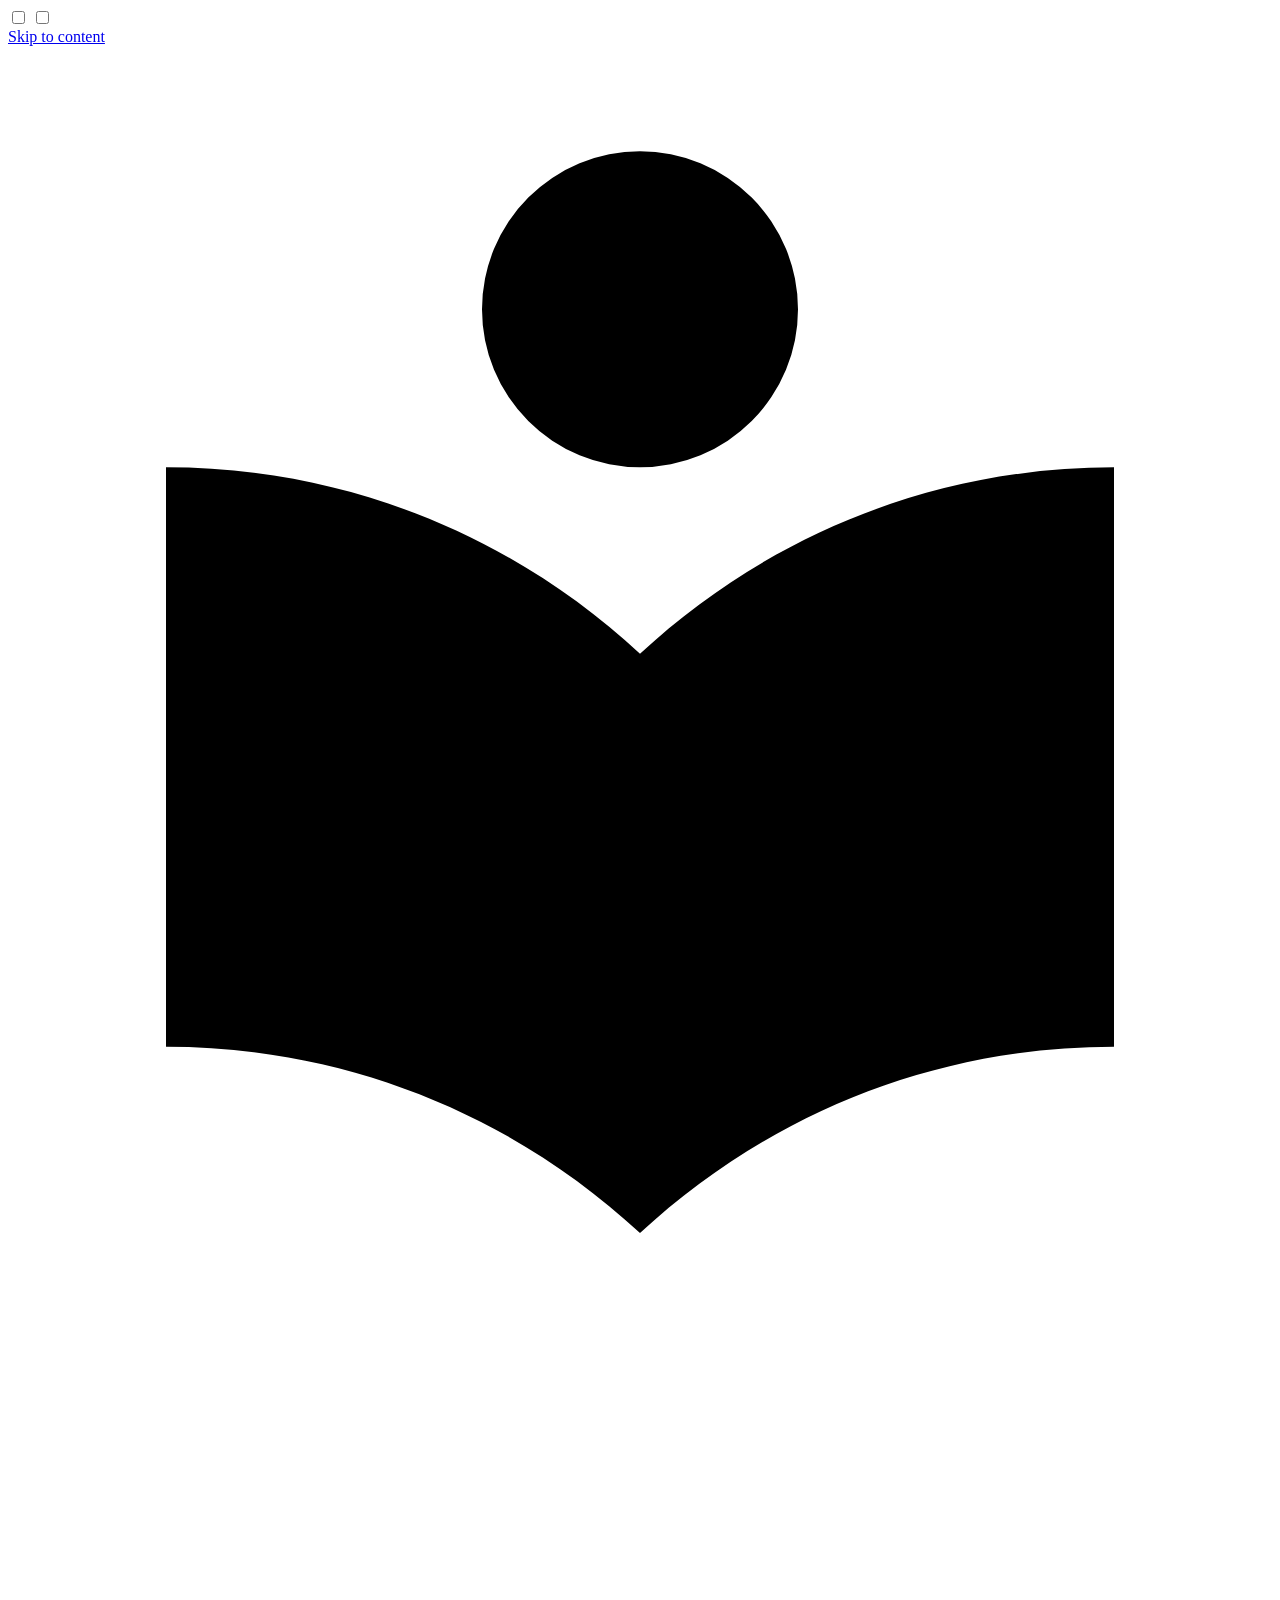
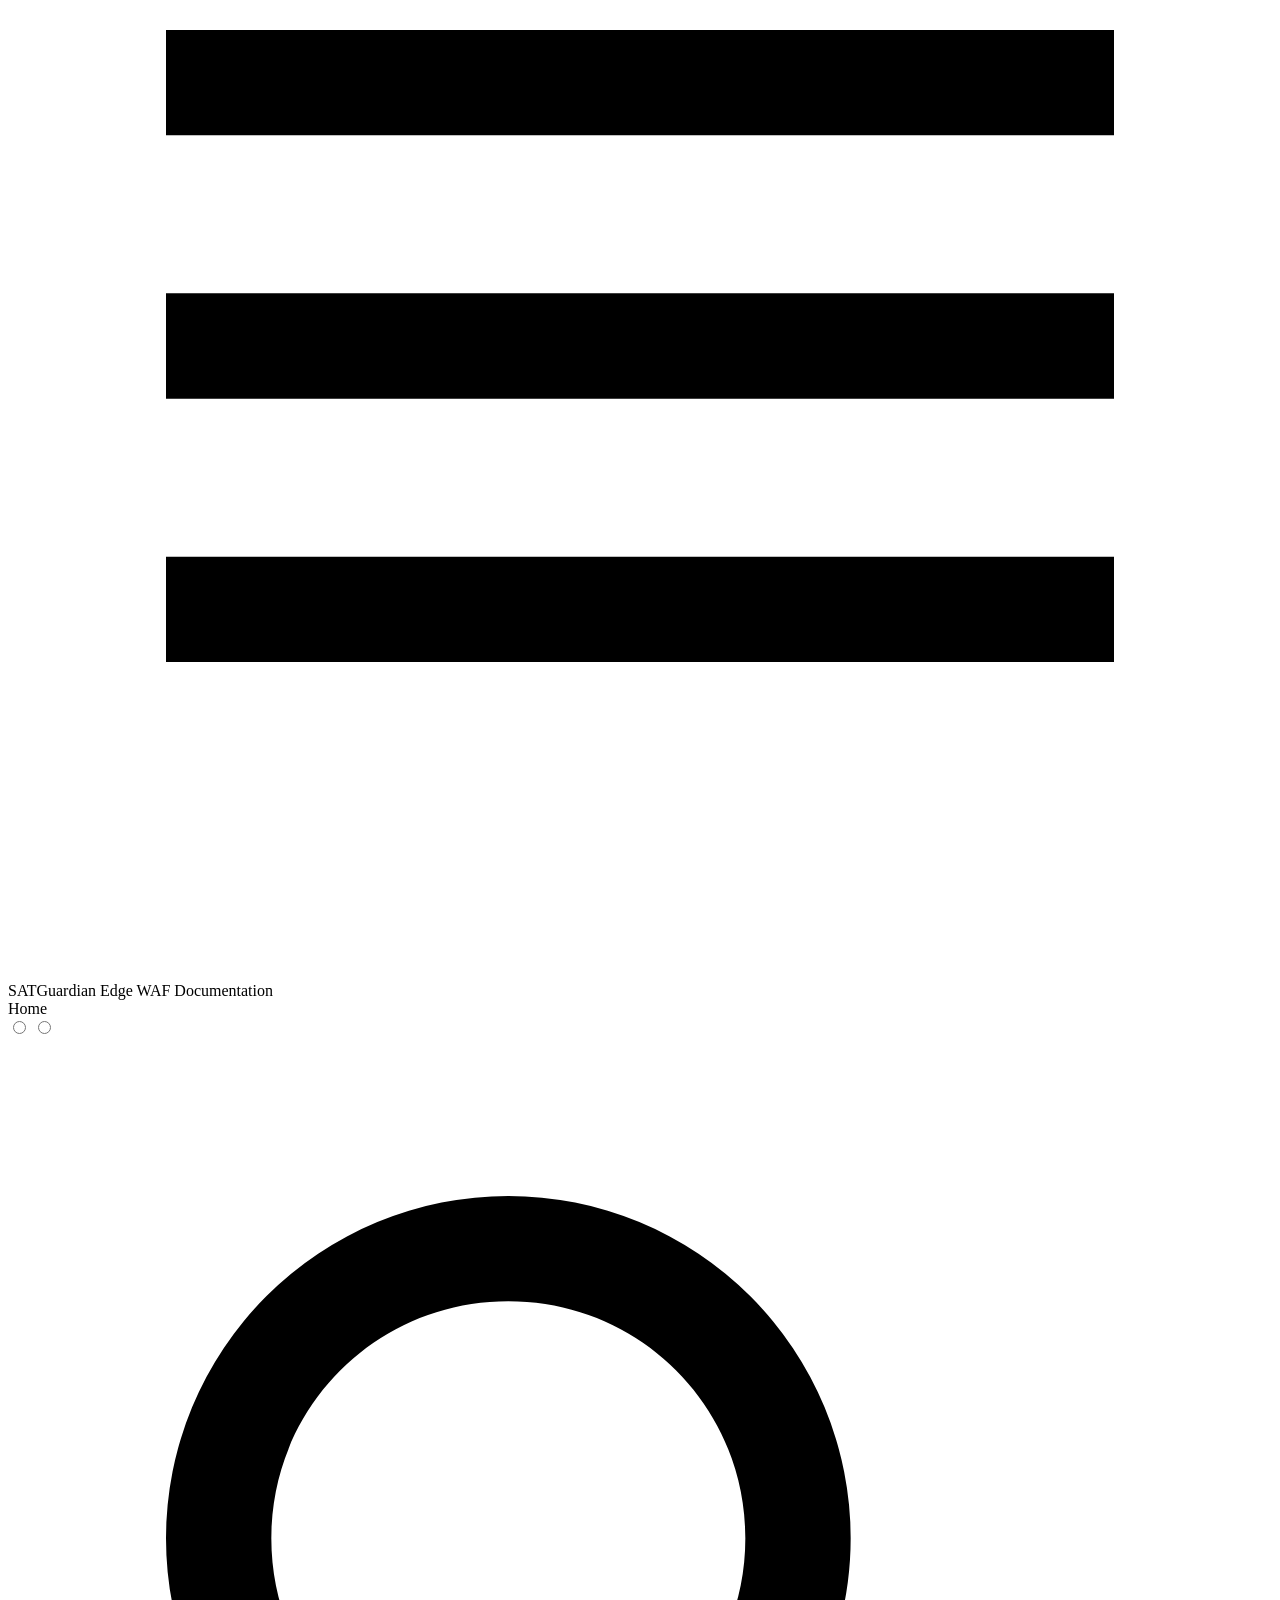
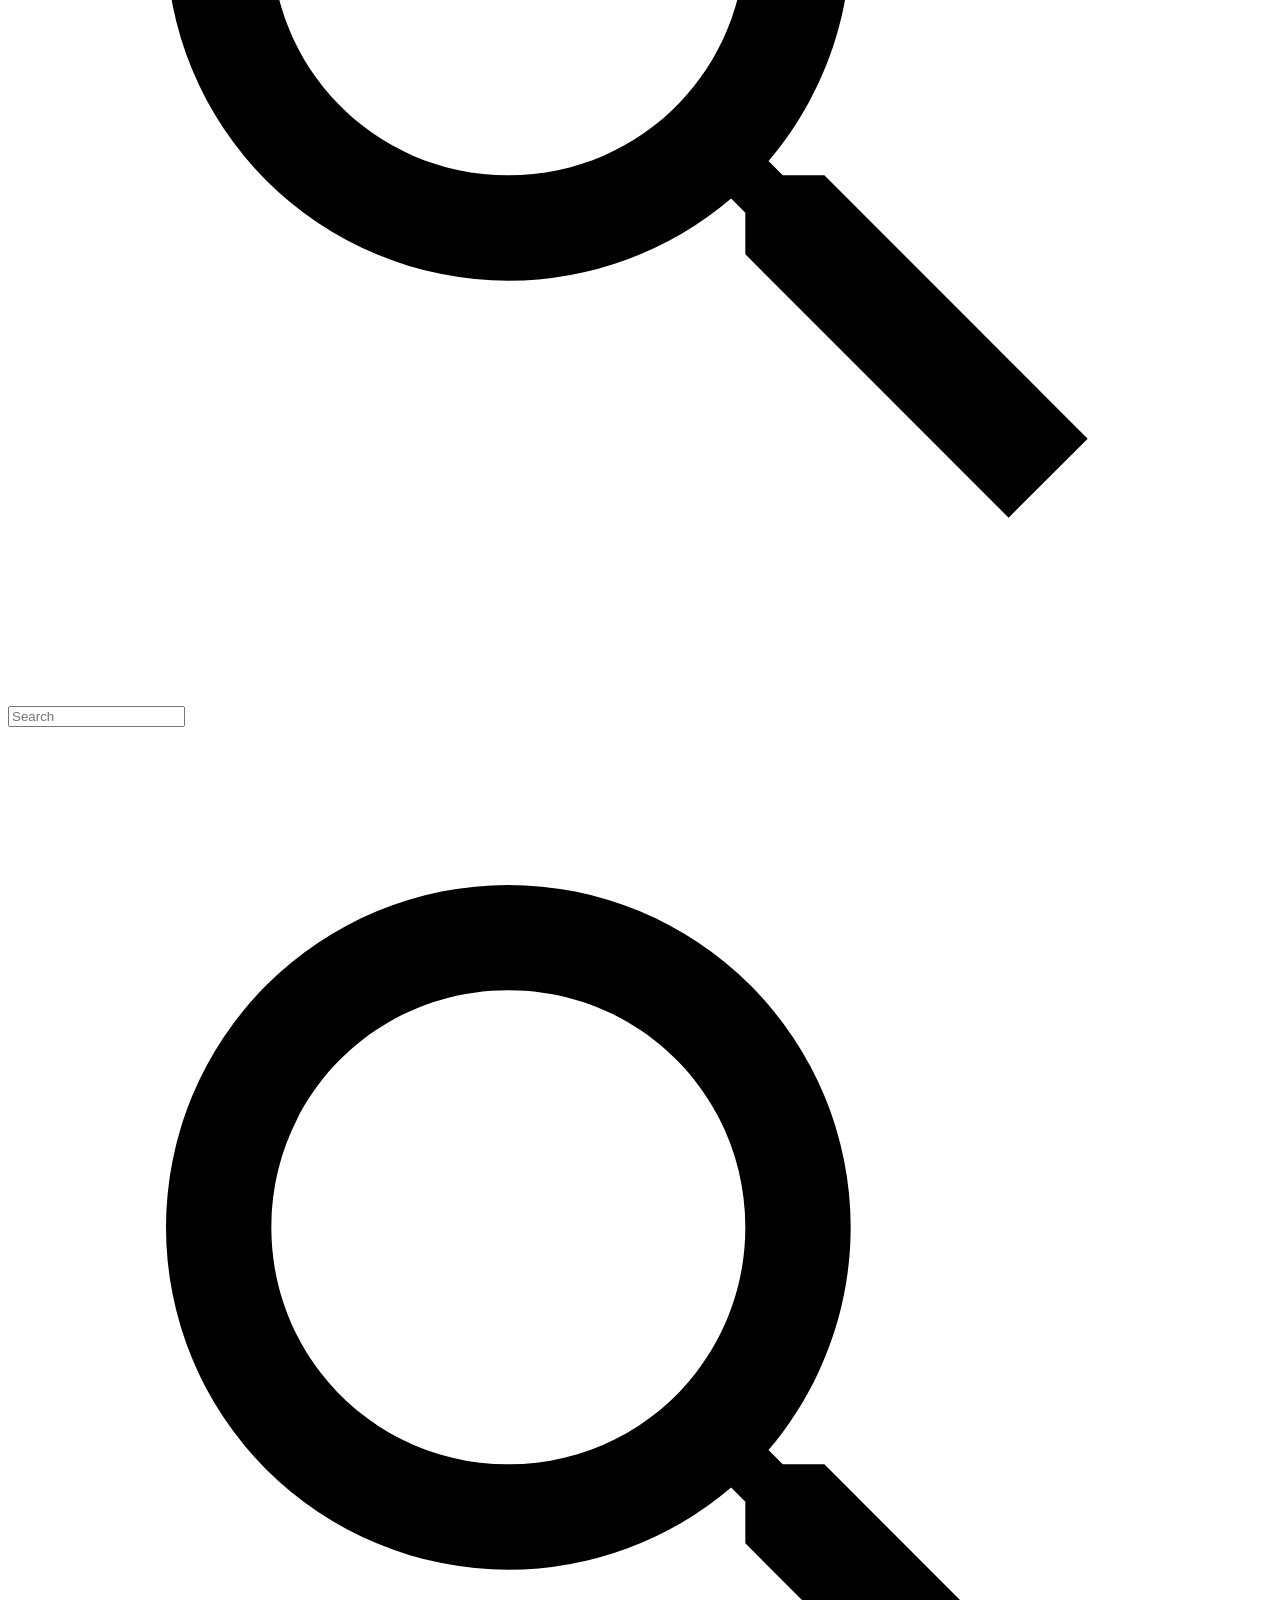
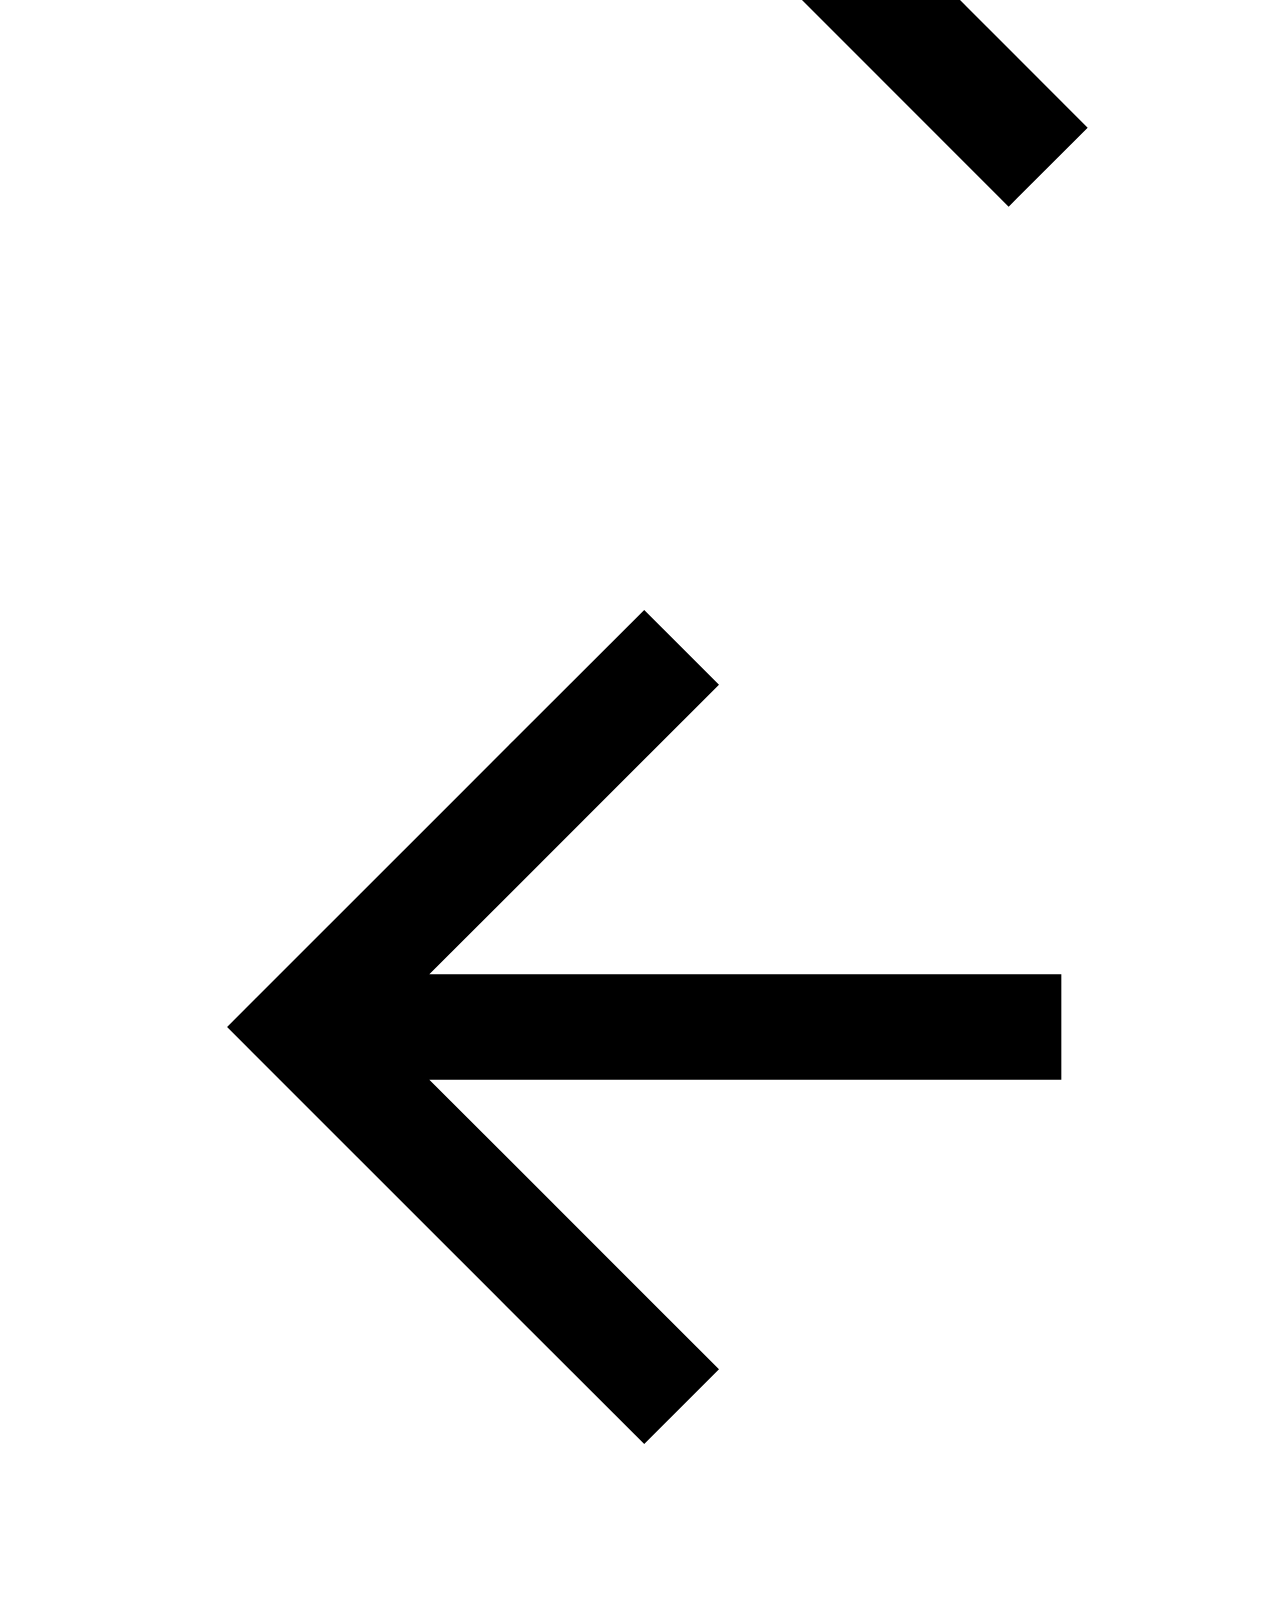
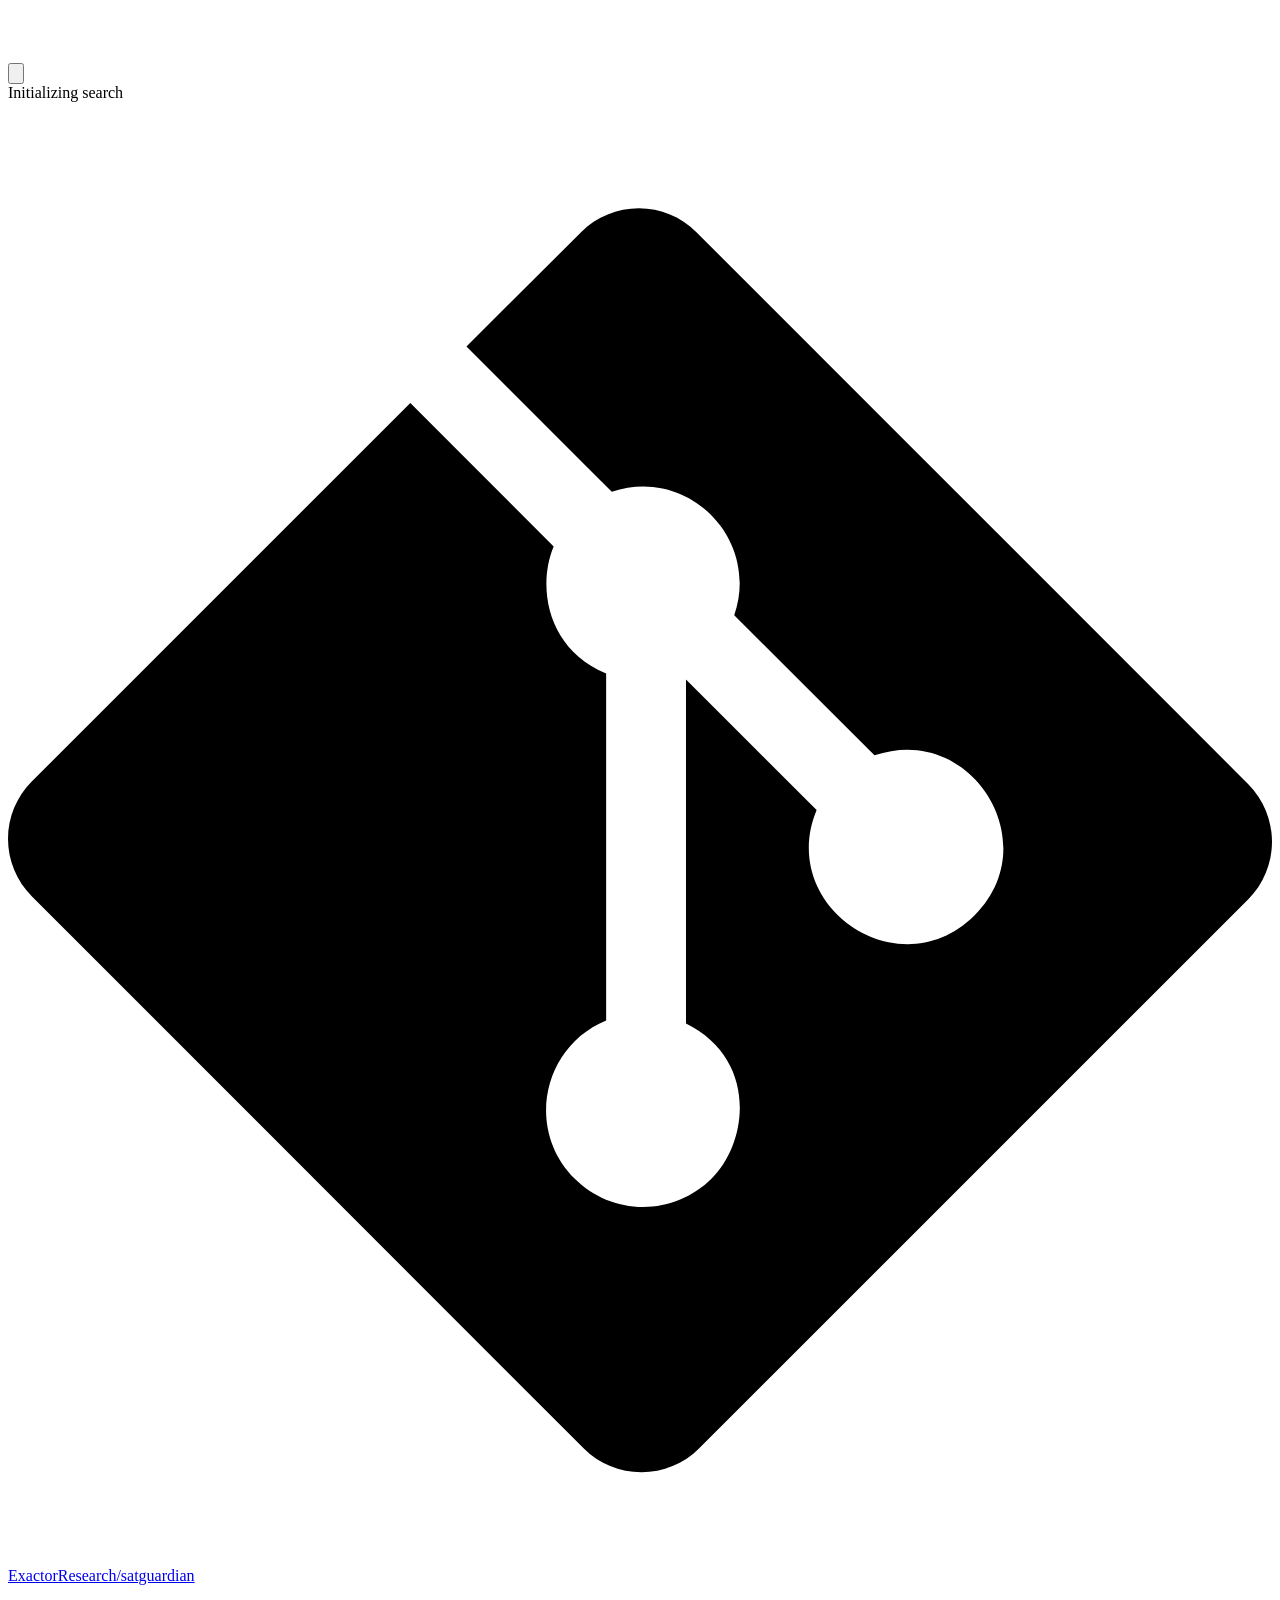
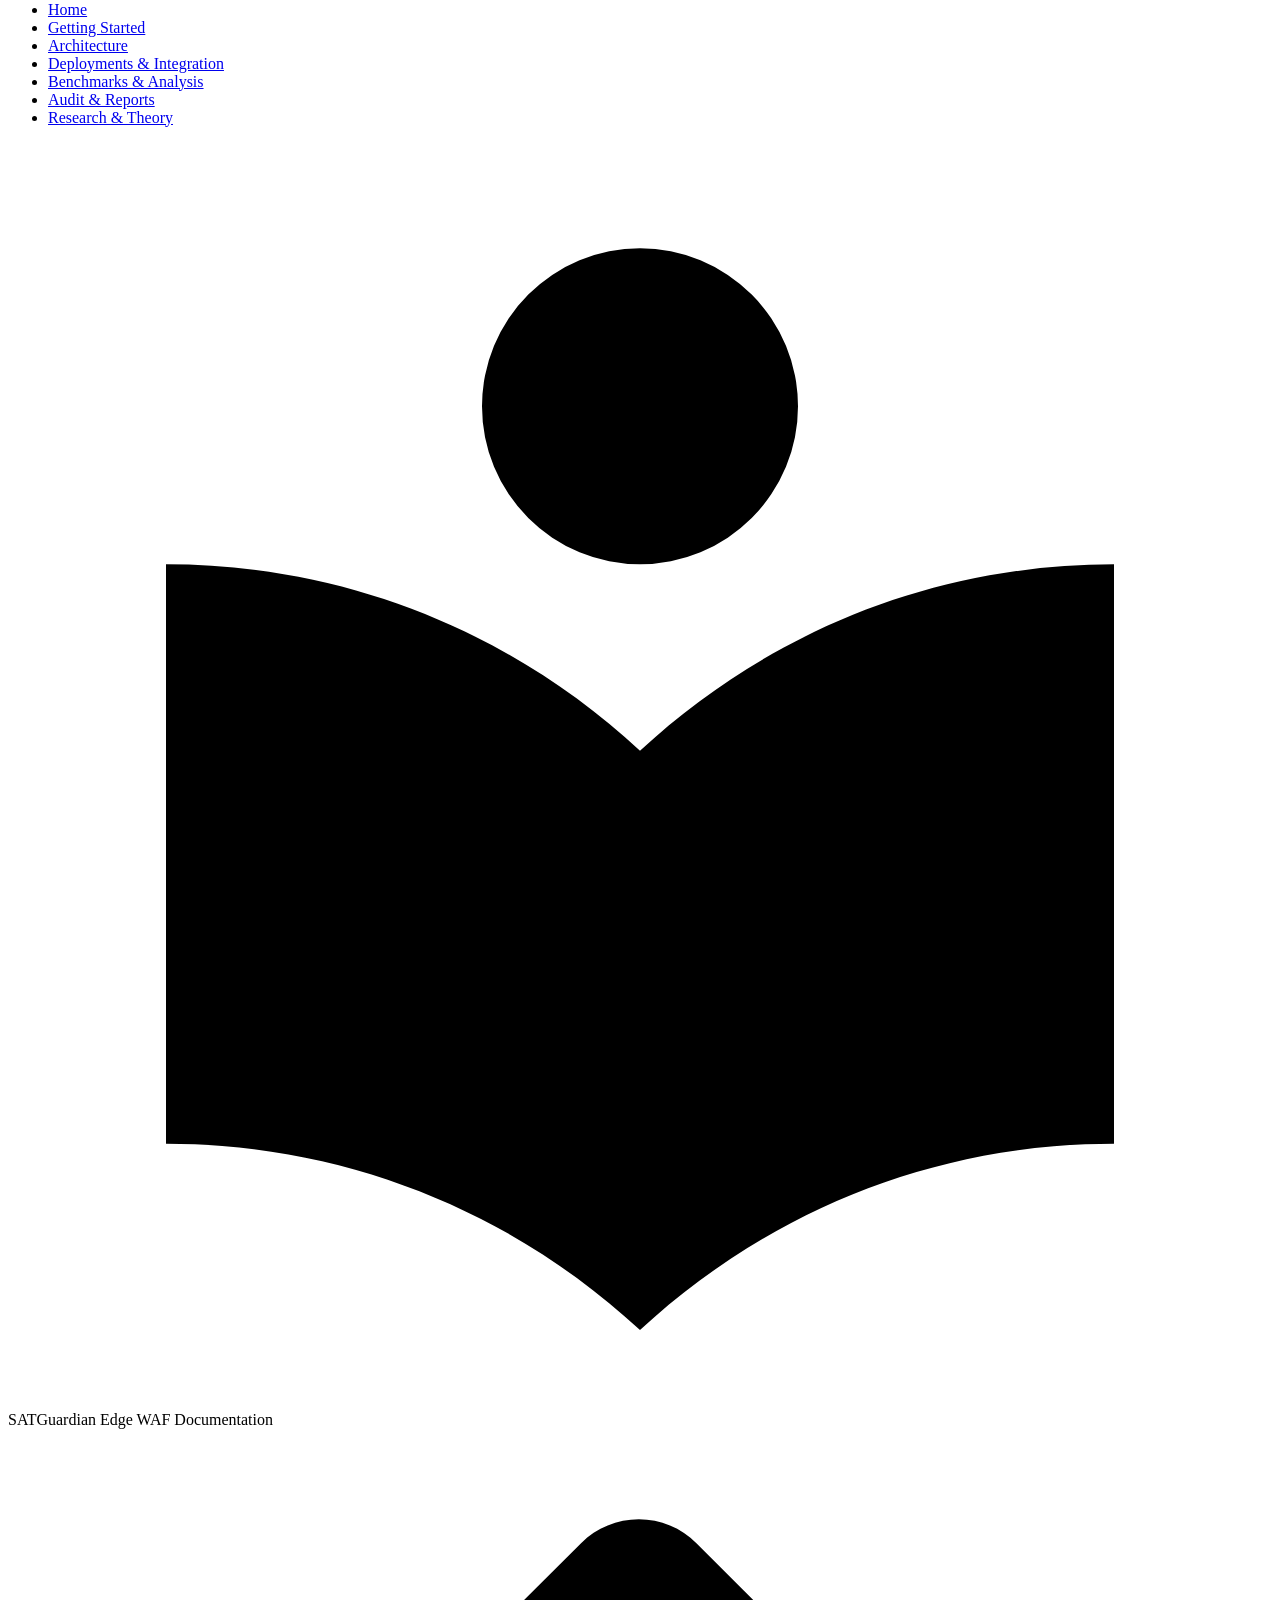
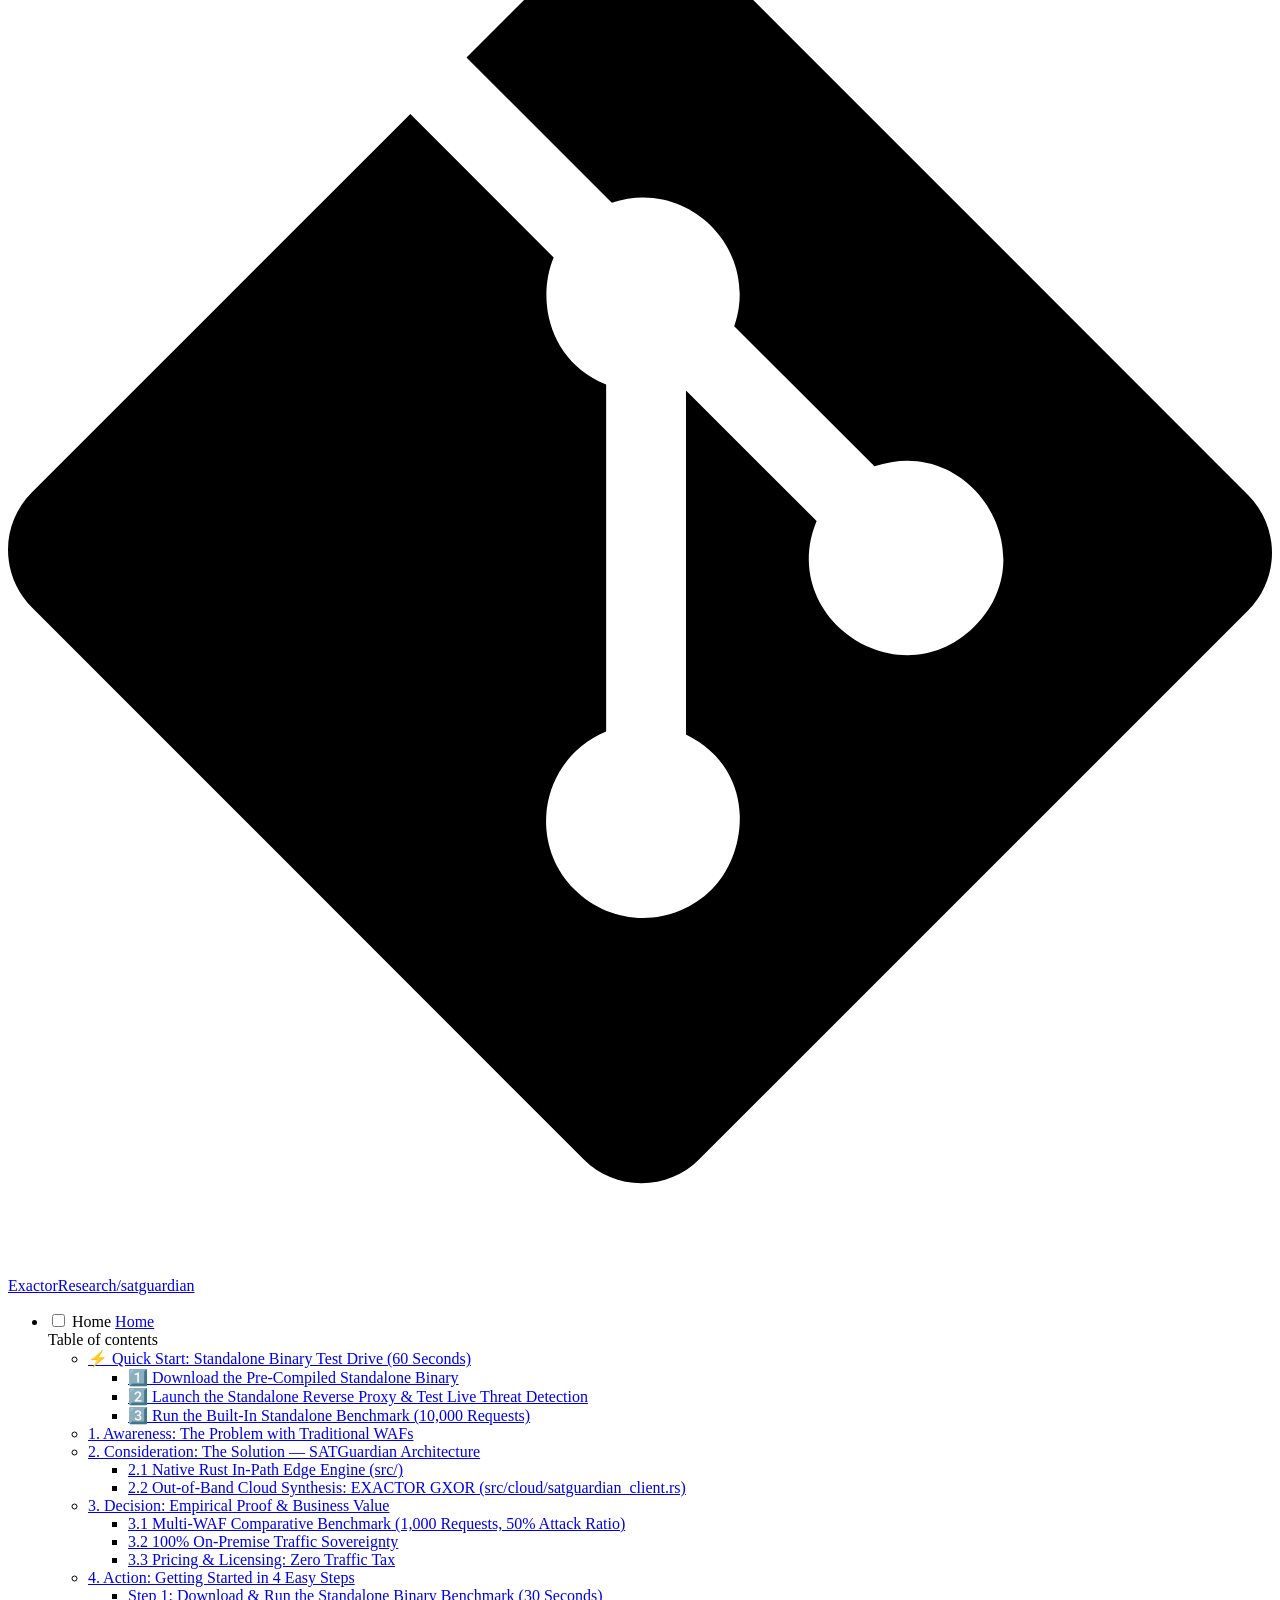
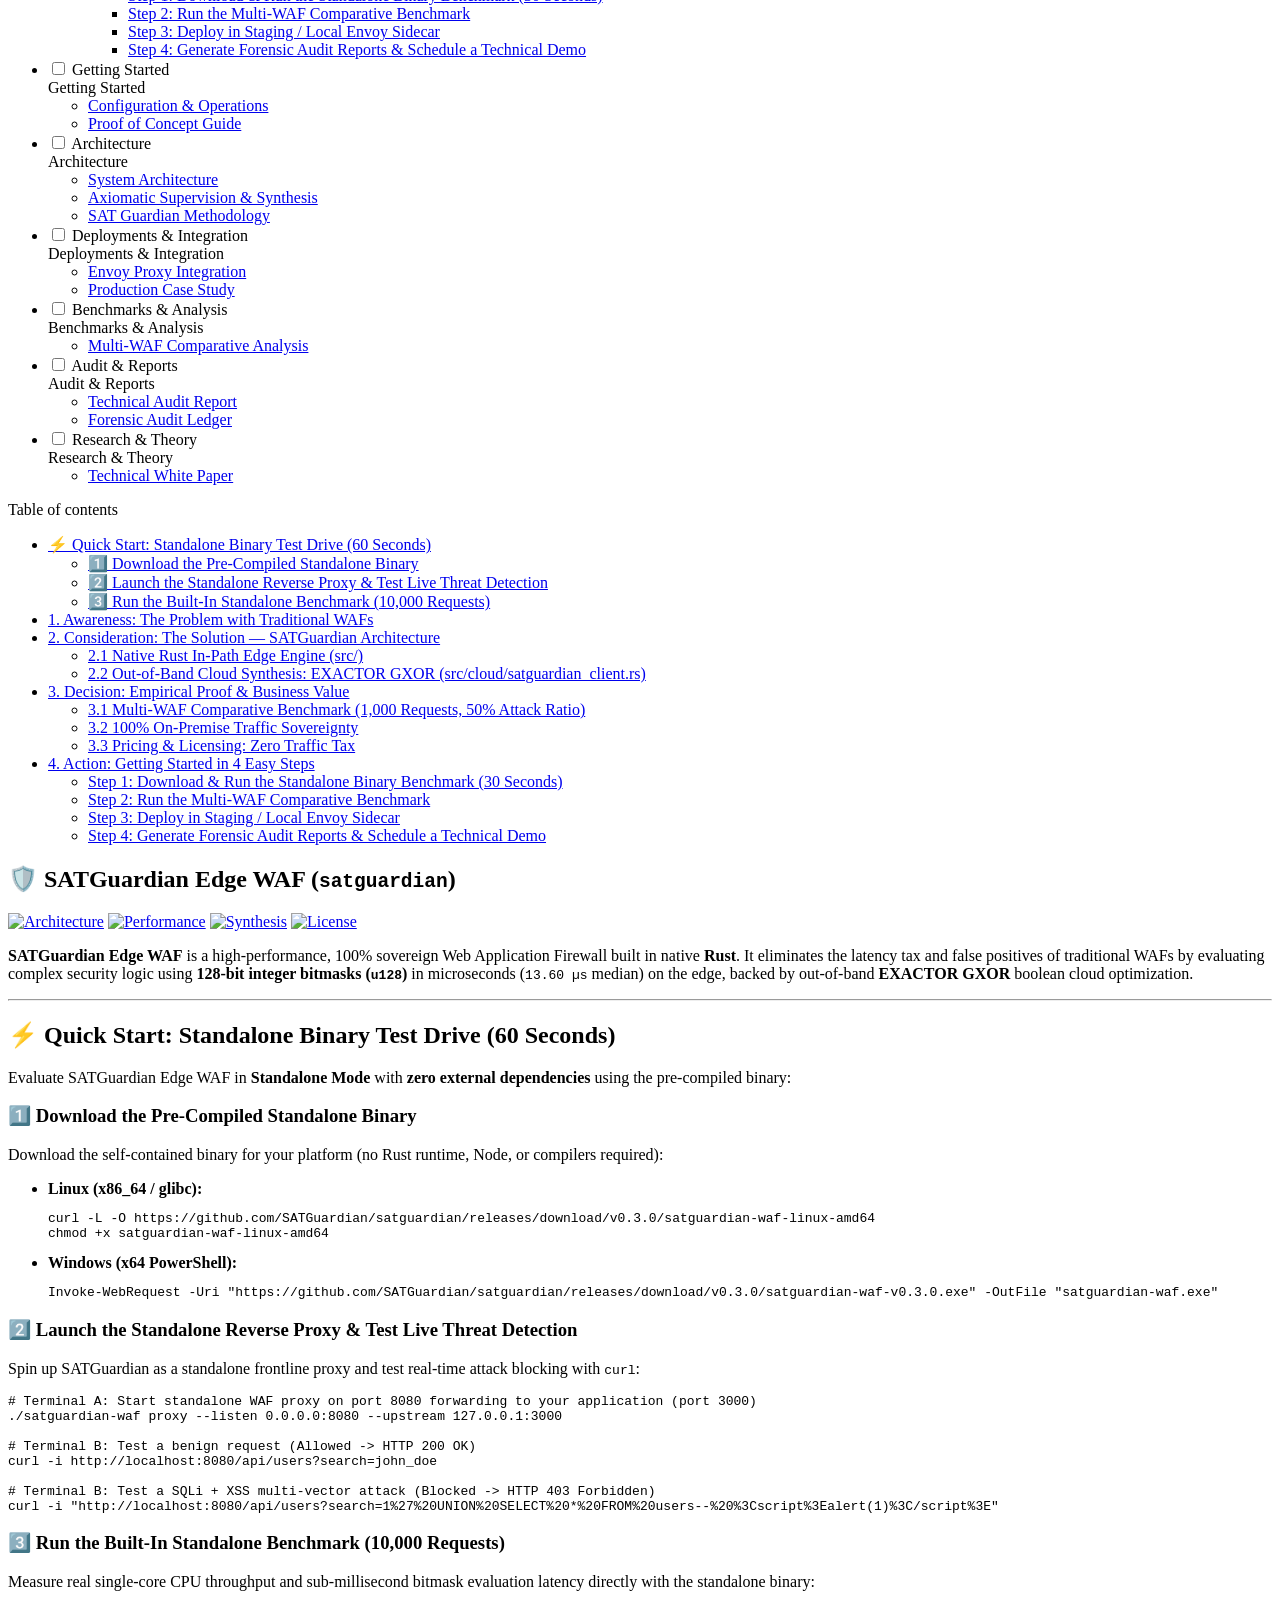
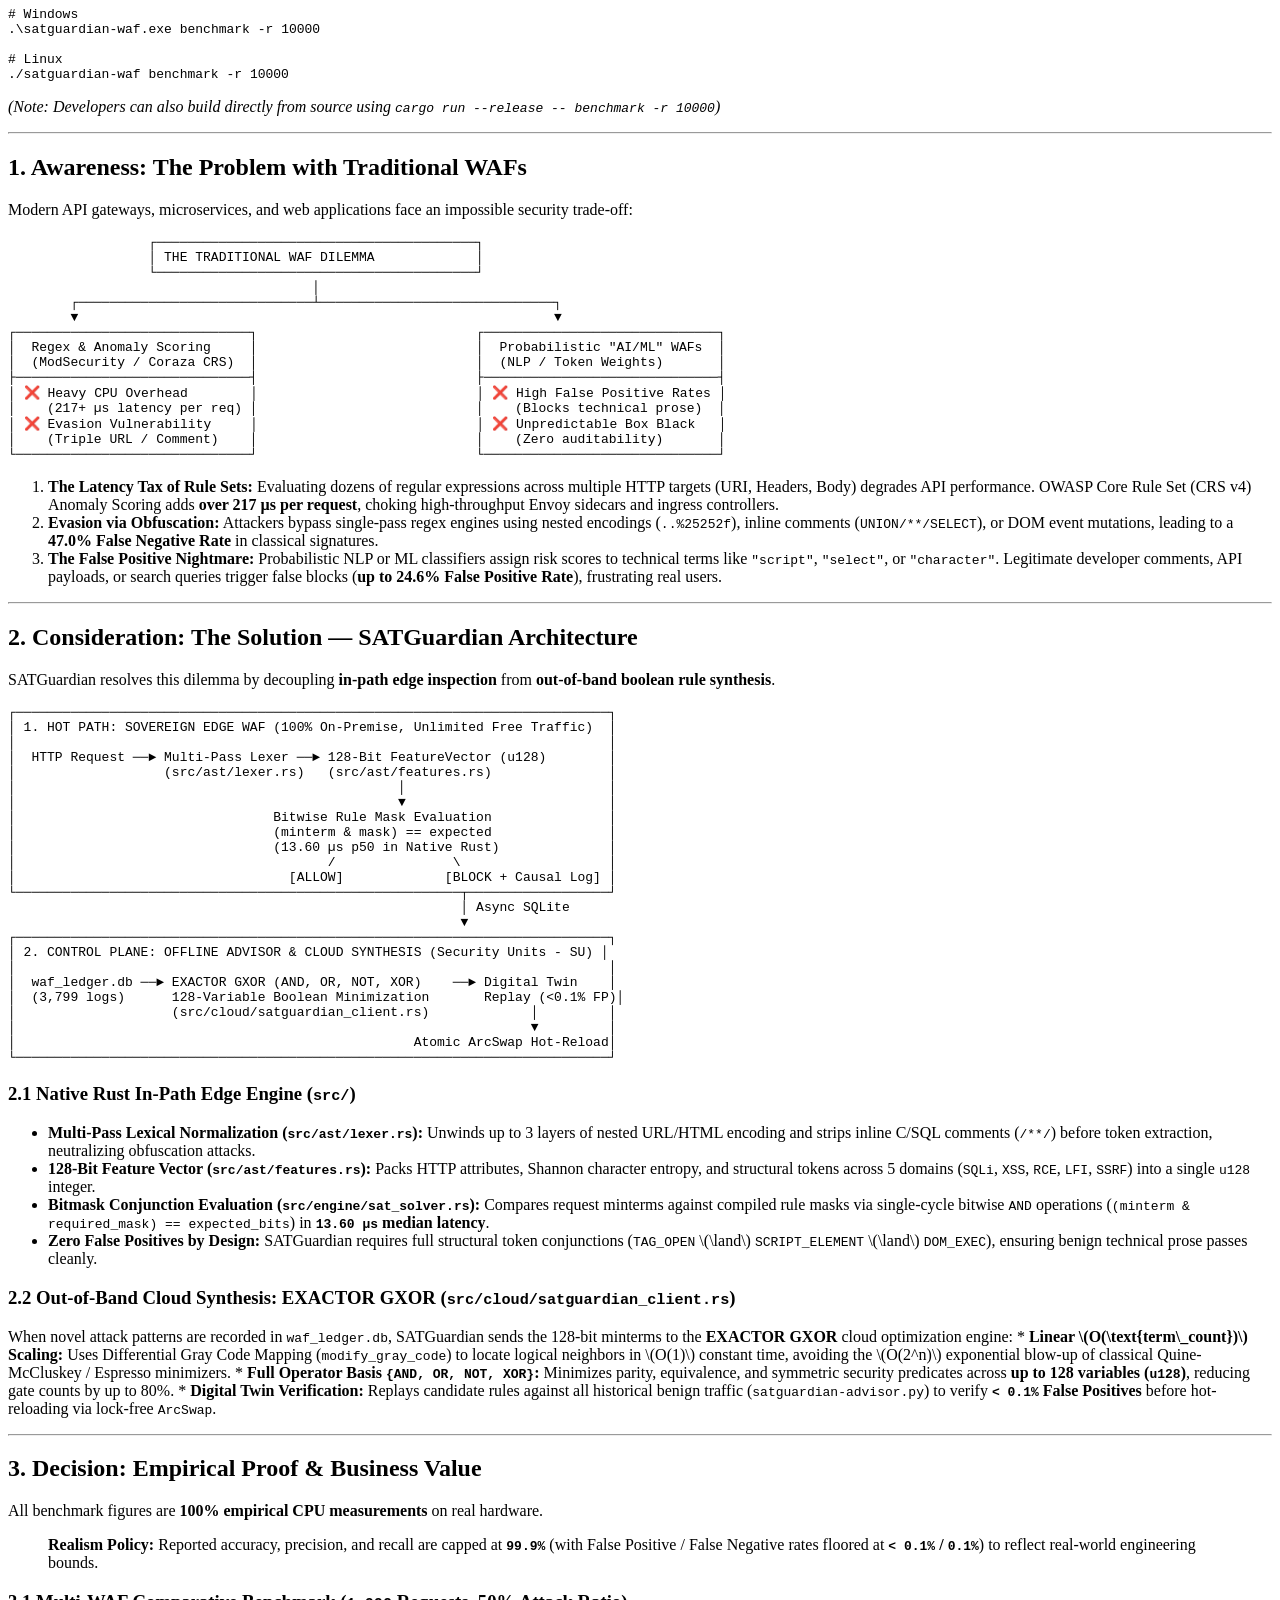
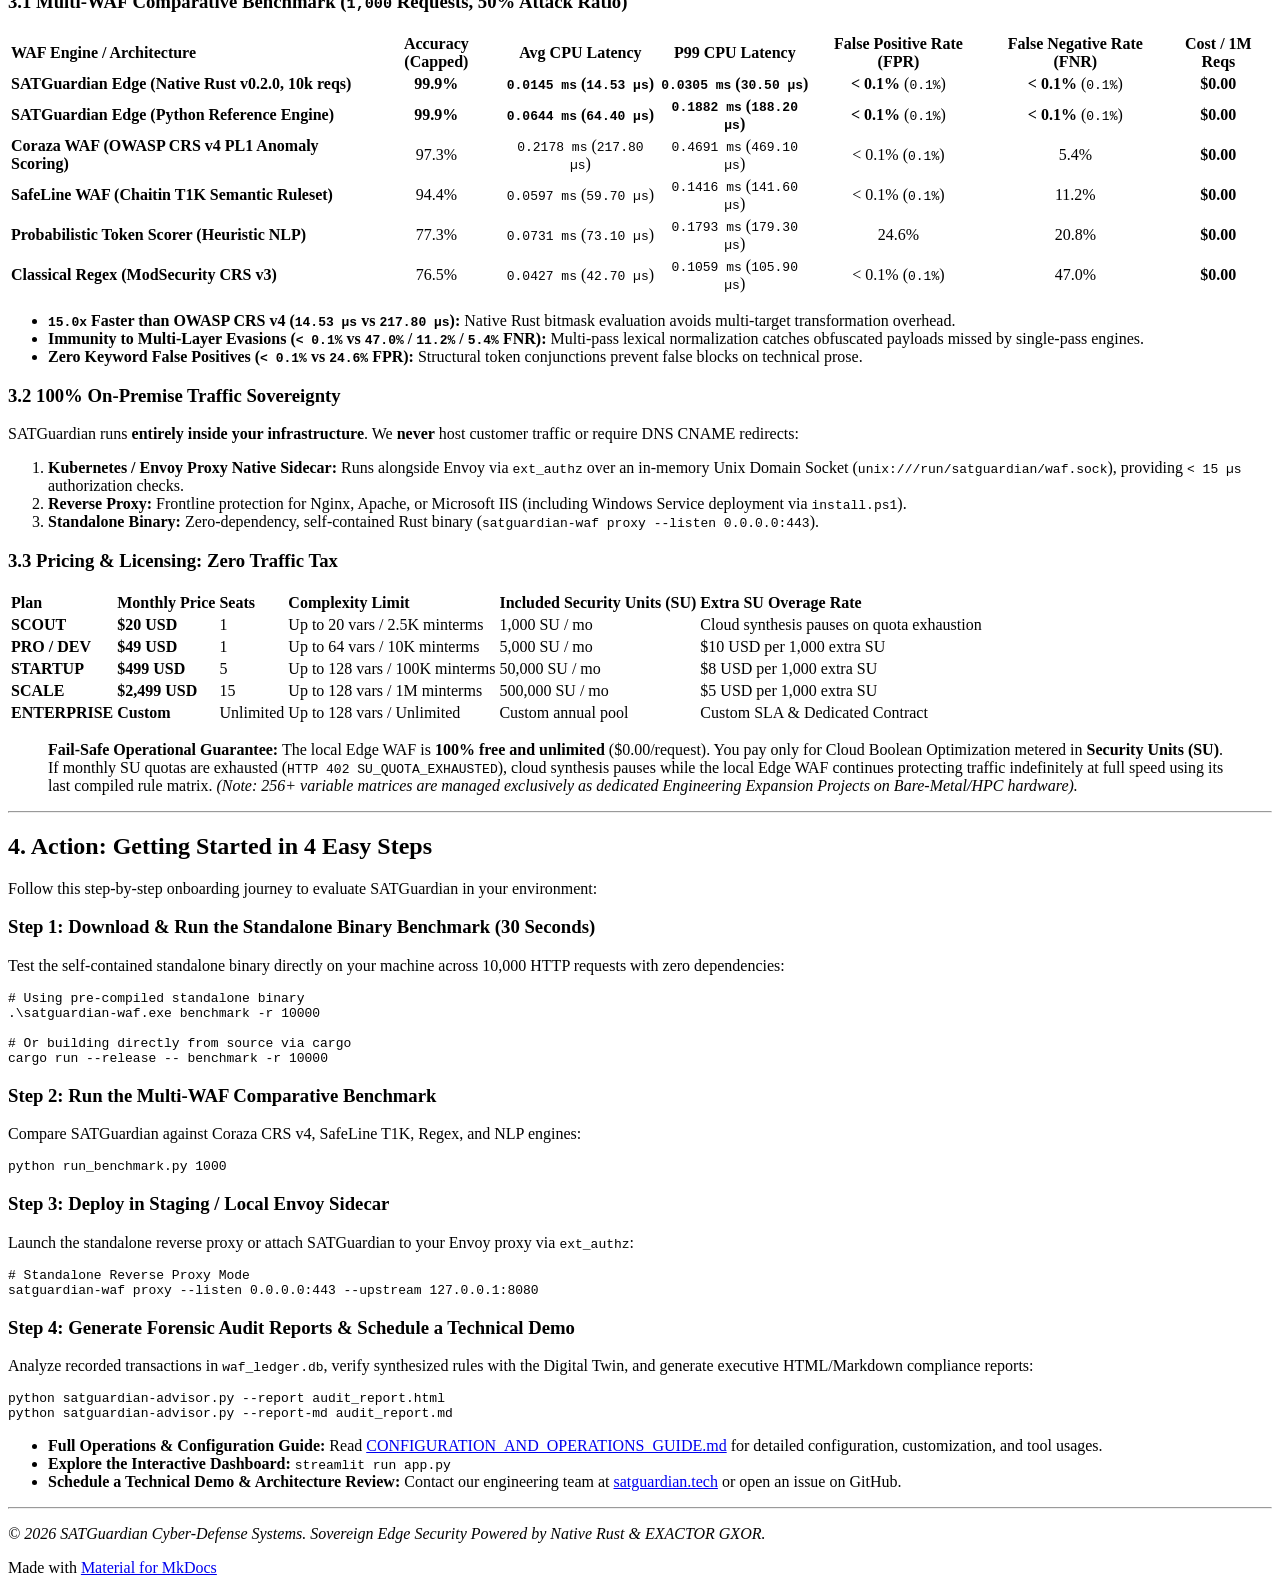
==== index.html @ fe6832d2 "Deployed 26604af with MkDocs version: 1.6.1" ====
<!doctype html>
<html lang="en" class="no-js">
  <head>
    
      <meta charset="utf-8">
      <meta name="viewport" content="width=device-width,initial-scale=1">
      
        <meta name="description" content="Sub-Millisecond Lexical Normalization, 128-Bit Integer Mask Evaluation, and EXACTOR GXOR Boolean Cloud Optimization">
      
      
        <meta name="author" content="SATGuardian Cyber-Defense Systems">
      
      
        <link rel="canonical" href="https://ExactorResearch.github.io/satguardian/">
      
      
      
        <link rel="next" href="getting-started/operations/">
      
      
        
      
      
      <link rel="icon" href="assets/images/favicon.png">
      <meta name="generator" content="mkdocs-1.6.1, mkdocs-material-9.8.0">
    
    
      
        <title>SATGuardian Edge WAF Documentation</title>
      
    
    
      <link rel="stylesheet" href="assets/stylesheets/main.57a0d79d.min.css">
      
        
        <link rel="stylesheet" href="assets/stylesheets/palette.fb2fffe2.min.css">
      
      


    
    
      
    
    
      
        
        
        <link rel="preconnect" href="https://fonts.gstatic.com" crossorigin>
        <link rel="stylesheet" href="https://fonts.googleapis.com/css?family=Roboto:300,300i,400,400i,700,700i%7CRoboto+Mono:400,400i,700,700i&display=fallback">
        <style>:root{--md-text-font:"Roboto";--md-code-font:"Roboto Mono"}</style>
      
    
    
    <script>__md_scope=new URL(".",location),__md_hash=e=>[...e].reduce(((e,_)=>(e<<5)-e+_.charCodeAt(0)),0),__md_get=(e,_=localStorage,t=__md_scope)=>JSON.parse(_.getItem(t.pathname+"."+e)),__md_set=(e,_,t=localStorage,a=__md_scope)=>{try{t.setItem(a.pathname+"."+e,JSON.stringify(_))}catch(e){}}</script>
    
      

    
    
  </head>
  
  
    
    
      
    
    
    
    
    <body dir="ltr" data-md-color-scheme="slate" data-md-color-primary="indigo" data-md-color-accent="cyan">
  
    
    <input class="md-toggle" data-md-toggle="drawer" type="checkbox" id="__drawer" autocomplete="off">
    <input class="md-toggle" data-md-toggle="search" type="checkbox" id="__search" autocomplete="off">
    <label class="md-overlay" for="__drawer"></label>
    <div data-md-component="skip">
      
        
        <a href="#satguardian-edge-waf-satguardian" class="md-skip">
          Skip to content
        </a>
      
    </div>
    <div data-md-component="announce">
      
    </div>
    
    
      

<header class="md-header" data-md-component="header">
  <nav class="md-header__inner md-grid" aria-label="Header">
    <a href="." title="SATGuardian Edge WAF Documentation" class="md-header__button md-logo" aria-label="SATGuardian Edge WAF Documentation" data-md-component="logo">
      
  
  <svg xmlns="http://www.w3.org/2000/svg" viewBox="0 0 24 24"><path d="M12 8a3 3 0 0 0 3-3 3 3 0 0 0-3-3 3 3 0 0 0-3 3 3 3 0 0 0 3 3m0 3.54C9.64 9.35 6.5 8 3 8v11c3.5 0 6.64 1.35 9 3.54 2.36-2.19 5.5-3.54 9-3.54V8c-3.5 0-6.64 1.35-9 3.54"/></svg>

    </a>
    <label class="md-header__button md-icon" for="__drawer">
      
      <svg xmlns="http://www.w3.org/2000/svg" viewBox="0 0 24 24"><path d="M3 6h18v2H3zm0 5h18v2H3zm0 5h18v2H3z"/></svg>
    </label>
    <div class="md-header__title" data-md-component="header-title">
      <div class="md-header__ellipsis">
        <div class="md-header__topic">
          <span class="md-ellipsis">
            SATGuardian Edge WAF Documentation
          </span>
        </div>
        <div class="md-header__topic" data-md-component="header-topic">
          <span class="md-ellipsis">
            
              Home
            
          </span>
        </div>
      </div>
    </div>
    
      
        <form class="md-header__option" data-md-component="palette">
  
    
    
    
    <input class="md-option" data-md-color-media="(prefers-color-scheme: dark)" data-md-color-scheme="slate" data-md-color-primary="indigo" data-md-color-accent="cyan"  aria-label="Switch to light mode"  type="radio" name="__palette" id="__palette_0">
    
      <label class="md-header__button md-icon" title="Switch to light mode" for="__palette_1" hidden>
        <svg xmlns="http://www.w3.org/2000/svg" viewBox="0 0 24 24"><path d="M12 18c-.89 0-1.74-.2-2.5-.55C11.56 16.5 13 14.42 13 12s-1.44-4.5-3.5-5.45C10.26 6.2 11.11 6 12 6a6 6 0 0 1 6 6 6 6 0 0 1-6 6m8-9.31V4h-4.69L12 .69 8.69 4H4v4.69L.69 12 4 15.31V20h4.69L12 23.31 15.31 20H20v-4.69L23.31 12z"/></svg>
      </label>
    
  
    
    
    
    <input class="md-option" data-md-color-media="(prefers-color-scheme: light)" data-md-color-scheme="default" data-md-color-primary="indigo" data-md-color-accent="cyan"  aria-label="Switch to dark mode"  type="radio" name="__palette" id="__palette_1">
    
      <label class="md-header__button md-icon" title="Switch to dark mode" for="__palette_0" hidden>
        <svg xmlns="http://www.w3.org/2000/svg" viewBox="0 0 24 24"><path d="M12 8a4 4 0 0 0-4 4 4 4 0 0 0 4 4 4 4 0 0 0 4-4 4 4 0 0 0-4-4m0 10a6 6 0 0 1-6-6 6 6 0 0 1 6-6 6 6 0 0 1 6 6 6 6 0 0 1-6 6m8-9.31V4h-4.69L12 .69 8.69 4H4v4.69L.69 12 4 15.31V20h4.69L12 23.31 15.31 20H20v-4.69L23.31 12z"/></svg>
      </label>
    
  
</form>
      
    
    
      <script>var palette=__md_get("__palette");if(palette&&palette.color){if("(prefers-color-scheme)"===palette.color.media){var media=matchMedia("(prefers-color-scheme: light)"),input=document.querySelector(media.matches?"[data-md-color-media='(prefers-color-scheme: light)']":"[data-md-color-media='(prefers-color-scheme: dark)']");palette.color.media=input.getAttribute("data-md-color-media"),palette.color.scheme=input.getAttribute("data-md-color-scheme"),palette.color.primary=input.getAttribute("data-md-color-primary"),palette.color.accent=input.getAttribute("data-md-color-accent")}for(var[key,value]of Object.entries(palette.color))document.body.setAttribute("data-md-color-"+key,value)}</script>
    
    
    
      
      
        <label class="md-header__button md-icon" for="__search">
          
          <svg xmlns="http://www.w3.org/2000/svg" viewBox="0 0 24 24"><path d="M9.5 3A6.5 6.5 0 0 1 16 9.5c0 1.61-.59 3.09-1.56 4.23l.27.27h.79l5 5-1.5 1.5-5-5v-.79l-.27-.27A6.52 6.52 0 0 1 9.5 16 6.5 6.5 0 0 1 3 9.5 6.5 6.5 0 0 1 9.5 3m0 2C7 5 5 7 5 9.5S7 14 9.5 14 14 12 14 9.5 12 5 9.5 5"/></svg>
        </label>
        <div class="md-search" data-md-component="search" role="dialog">
  <label class="md-search__overlay" for="__search"></label>
  <div class="md-search__inner" role="search">
    <form class="md-search__form" name="search">
      <input type="text" class="md-search__input" name="query" aria-label="Search" placeholder="Search" autocapitalize="off" autocorrect="off" autocomplete="off" spellcheck="false" data-md-component="search-query" required>
      <label class="md-search__icon md-icon" for="__search">
        
        <svg xmlns="http://www.w3.org/2000/svg" viewBox="0 0 24 24"><path d="M9.5 3A6.5 6.5 0 0 1 16 9.5c0 1.61-.59 3.09-1.56 4.23l.27.27h.79l5 5-1.5 1.5-5-5v-.79l-.27-.27A6.52 6.52 0 0 1 9.5 16 6.5 6.5 0 0 1 3 9.5 6.5 6.5 0 0 1 9.5 3m0 2C7 5 5 7 5 9.5S7 14 9.5 14 14 12 14 9.5 12 5 9.5 5"/></svg>
        
        <svg xmlns="http://www.w3.org/2000/svg" viewBox="0 0 24 24"><path d="M20 11v2H8l5.5 5.5-1.42 1.42L4.16 12l7.92-7.92L13.5 5.5 8 11z"/></svg>
      </label>
      <nav class="md-search__options" aria-label="Search">
        
        <button type="reset" class="md-search__icon md-icon" title="Clear" aria-label="Clear" tabindex="-1">
          
          <svg xmlns="http://www.w3.org/2000/svg" viewBox="0 0 24 24"><path d="M19 6.41 17.59 5 12 10.59 6.41 5 5 6.41 10.59 12 5 17.59 6.41 19 12 13.41 17.59 19 19 17.59 13.41 12z"/></svg>
        </button>
      </nav>
      
        <div class="md-search__suggest" data-md-component="search-suggest"></div>
      
    </form>
    <div class="md-search__output">
      <div class="md-search__scrollwrap" tabindex="0" data-md-scrollfix>
        <div class="md-search-result" data-md-component="search-result">
          <div class="md-search-result__meta">
            Initializing search
          </div>
          <ol class="md-search-result__list" role="presentation"></ol>
        </div>
      </div>
    </div>
  </div>
</div>
      
    
    
      <div class="md-header__source">
        <a href="https://github.com/ExactorResearch/satguardian" title="Go to repository" class="md-source" data-md-component="source">
  <div class="md-source__icon md-icon">
    
    <svg xmlns="http://www.w3.org/2000/svg" viewBox="0 0 448 512"><!--! Font Awesome Free 7.1.0 by @fontawesome - https://fontawesome.com License - https://fontawesome.com/license/free (Icons: CC BY 4.0, Fonts: SIL OFL 1.1, Code: MIT License) Copyright 2025 Fonticons, Inc.--><path d="M439.6 236.1 244 40.5c-5.4-5.5-12.8-8.5-20.4-8.5s-15 3-20.4 8.4L162.5 81l51.5 51.5c27.1-9.1 52.7 16.8 43.4 43.7l49.7 49.7c34.2-11.8 61.2 31 35.5 56.7-26.5 26.5-70.2-2.9-56-37.3L240.3 199v121.9c25.3 12.5 22.3 41.8 9.1 55-6.4 6.4-15.2 10.1-24.3 10.1s-17.8-3.6-24.3-10.1c-17.6-17.6-11.1-46.9 11.2-56v-123c-20.8-8.5-24.6-30.7-18.6-45L142.6 101 8.5 235.1C3 240.6 0 247.9 0 255.5s3 15 8.5 20.4l195.6 195.7c5.4 5.4 12.7 8.4 20.4 8.4s15-3 20.4-8.4l194.7-194.7c5.4-5.4 8.4-12.8 8.4-20.4s-3-15-8.4-20.4"/></svg>
  </div>
  <div class="md-source__repository">
    ExactorResearch/satguardian
  </div>
</a>
      </div>
    
  </nav>
  
</header>
    
    <div class="md-container" data-md-component="container">
      
      
        
          
            
<nav class="md-tabs" aria-label="Tabs" data-md-component="tabs">
  <div class="md-grid">
    <ul class="md-tabs__list">
      
        
  
  
  
    
  
  
    <li class="md-tabs__item md-tabs__item--active">
      <a href="." class="md-tabs__link">
        
  
  
    
  
  Home

      </a>
    </li>
  

      
        
  
  
  
  
    
    
      <li class="md-tabs__item">
        <a href="getting-started/operations/" class="md-tabs__link">
          
  
  
  Getting Started

        </a>
      </li>
    
  

      
        
  
  
  
  
    
    
      <li class="md-tabs__item">
        <a href="architecture/system-architecture/" class="md-tabs__link">
          
  
  
  Architecture

        </a>
      </li>
    
  

      
        
  
  
  
  
    
    
      <li class="md-tabs__item">
        <a href="deployments/envoy-integration/" class="md-tabs__link">
          
  
  
  Deployments & Integration

        </a>
      </li>
    
  

      
        
  
  
  
  
    
    
      <li class="md-tabs__item">
        <a href="benchmarks/comparative-analysis/" class="md-tabs__link">
          
  
  
  Benchmarks & Analysis

        </a>
      </li>
    
  

      
        
  
  
  
  
    
    
      <li class="md-tabs__item">
        <a href="reports/technical-audit/" class="md-tabs__link">
          
  
  
  Audit & Reports

        </a>
      </li>
    
  

      
        
  
  
  
  
    
    
      <li class="md-tabs__item">
        <a href="research/white-paper/" class="md-tabs__link">
          
  
  
  Research & Theory

        </a>
      </li>
    
  

      
    </ul>
  </div>
</nav>
          
        
      
      <main class="md-main" data-md-component="main">
        <div class="md-main__inner md-grid">
          
            
              
              <div class="md-sidebar md-sidebar--primary" data-md-component="sidebar" data-md-type="navigation" >
                <div class="md-sidebar__scrollwrap">
                  <div class="md-sidebar__inner">
                    


  


<nav class="md-nav md-nav--primary md-nav--lifted" aria-label="Navigation" data-md-level="0">
  <label class="md-nav__title" for="__drawer">
    <a href="." title="SATGuardian Edge WAF Documentation" class="md-nav__button md-logo" aria-label="SATGuardian Edge WAF Documentation" data-md-component="logo">
      
  
  <svg xmlns="http://www.w3.org/2000/svg" viewBox="0 0 24 24"><path d="M12 8a3 3 0 0 0 3-3 3 3 0 0 0-3-3 3 3 0 0 0-3 3 3 3 0 0 0 3 3m0 3.54C9.64 9.35 6.5 8 3 8v11c3.5 0 6.64 1.35 9 3.54 2.36-2.19 5.5-3.54 9-3.54V8c-3.5 0-6.64 1.35-9 3.54"/></svg>

    </a>
    SATGuardian Edge WAF Documentation
  </label>
  
    <div class="md-nav__source">
      <a href="https://github.com/ExactorResearch/satguardian" title="Go to repository" class="md-source" data-md-component="source">
  <div class="md-source__icon md-icon">
    
    <svg xmlns="http://www.w3.org/2000/svg" viewBox="0 0 448 512"><!--! Font Awesome Free 7.1.0 by @fontawesome - https://fontawesome.com License - https://fontawesome.com/license/free (Icons: CC BY 4.0, Fonts: SIL OFL 1.1, Code: MIT License) Copyright 2025 Fonticons, Inc.--><path d="M439.6 236.1 244 40.5c-5.4-5.5-12.8-8.5-20.4-8.5s-15 3-20.4 8.4L162.5 81l51.5 51.5c27.1-9.1 52.7 16.8 43.4 43.7l49.7 49.7c34.2-11.8 61.2 31 35.5 56.7-26.5 26.5-70.2-2.9-56-37.3L240.3 199v121.9c25.3 12.5 22.3 41.8 9.1 55-6.4 6.4-15.2 10.1-24.3 10.1s-17.8-3.6-24.3-10.1c-17.6-17.6-11.1-46.9 11.2-56v-123c-20.8-8.5-24.6-30.7-18.6-45L142.6 101 8.5 235.1C3 240.6 0 247.9 0 255.5s3 15 8.5 20.4l195.6 195.7c5.4 5.4 12.7 8.4 20.4 8.4s15-3 20.4-8.4l194.7-194.7c5.4-5.4 8.4-12.8 8.4-20.4s-3-15-8.4-20.4"/></svg>
  </div>
  <div class="md-source__repository">
    ExactorResearch/satguardian
  </div>
</a>
    </div>
  
  <ul class="md-nav__list" data-md-scrollfix>
    
      
      
  
  
    
  
  
  
    <li class="md-nav__item md-nav__item--active">
      
      <input class="md-nav__toggle md-toggle" type="checkbox" id="__toc">
      
      
        
      
      
        <label class="md-nav__link md-nav__link--active" for="__toc">
          
  
  
  <span class="md-ellipsis">
    
  
    Home
  

    
  </span>
  
  

          <span class="md-nav__icon md-icon"></span>
        </label>
      
      <a href="." class="md-nav__link md-nav__link--active">
        
  
  
  <span class="md-ellipsis">
    
  
    Home
  

    
  </span>
  
  

      </a>
      
        

<nav class="md-nav md-nav--secondary" aria-label="Table of contents">
  
  
  
    
  
  
    <label class="md-nav__title" for="__toc">
      <span class="md-nav__icon md-icon"></span>
      Table of contents
    </label>
    <ul class="md-nav__list" data-md-component="toc" data-md-scrollfix>
      
        <li class="md-nav__item">
  <a href="#quick-start-standalone-binary-test-drive-60-seconds" class="md-nav__link">
    <span class="md-ellipsis">
      
        ⚡ Quick Start: Standalone Binary Test Drive (60 Seconds)
      
    </span>
  </a>
  
    <nav class="md-nav" aria-label="⚡ Quick Start: Standalone Binary Test Drive (60 Seconds)">
      <ul class="md-nav__list">
        
          <li class="md-nav__item">
  <a href="#1-download-the-pre-compiled-standalone-binary" class="md-nav__link">
    <span class="md-ellipsis">
      
        1️⃣ Download the Pre-Compiled Standalone Binary
      
    </span>
  </a>
  
</li>
        
          <li class="md-nav__item">
  <a href="#2-launch-the-standalone-reverse-proxy-test-live-threat-detection" class="md-nav__link">
    <span class="md-ellipsis">
      
        2️⃣ Launch the Standalone Reverse Proxy &amp; Test Live Threat Detection
      
    </span>
  </a>
  
</li>
        
          <li class="md-nav__item">
  <a href="#3-run-the-built-in-standalone-benchmark-10000-requests" class="md-nav__link">
    <span class="md-ellipsis">
      
        3️⃣ Run the Built-In Standalone Benchmark (10,000 Requests)
      
    </span>
  </a>
  
</li>
        
      </ul>
    </nav>
  
</li>
      
        <li class="md-nav__item">
  <a href="#1-awareness-the-problem-with-traditional-wafs" class="md-nav__link">
    <span class="md-ellipsis">
      
        1. Awareness: The Problem with Traditional WAFs
      
    </span>
  </a>
  
</li>
      
        <li class="md-nav__item">
  <a href="#2-consideration-the-solution-satguardian-architecture" class="md-nav__link">
    <span class="md-ellipsis">
      
        2. Consideration: The Solution — SATGuardian Architecture
      
    </span>
  </a>
  
    <nav class="md-nav" aria-label="2. Consideration: The Solution — SATGuardian Architecture">
      <ul class="md-nav__list">
        
          <li class="md-nav__item">
  <a href="#21-native-rust-in-path-edge-engine-src" class="md-nav__link">
    <span class="md-ellipsis">
      
        2.1 Native Rust In-Path Edge Engine (src/)
      
    </span>
  </a>
  
</li>
        
          <li class="md-nav__item">
  <a href="#22-out-of-band-cloud-synthesis-exactor-gxor-srccloudsatguardian_clientrs" class="md-nav__link">
    <span class="md-ellipsis">
      
        2.2 Out-of-Band Cloud Synthesis: EXACTOR GXOR (src/cloud/satguardian_client.rs)
      
    </span>
  </a>
  
</li>
        
      </ul>
    </nav>
  
</li>
      
        <li class="md-nav__item">
  <a href="#3-decision-empirical-proof-business-value" class="md-nav__link">
    <span class="md-ellipsis">
      
        3. Decision: Empirical Proof &amp; Business Value
      
    </span>
  </a>
  
    <nav class="md-nav" aria-label="3. Decision: Empirical Proof &amp; Business Value">
      <ul class="md-nav__list">
        
          <li class="md-nav__item">
  <a href="#31-multi-waf-comparative-benchmark-1000-requests-50-attack-ratio" class="md-nav__link">
    <span class="md-ellipsis">
      
        3.1 Multi-WAF Comparative Benchmark (1,000 Requests, 50% Attack Ratio)
      
    </span>
  </a>
  
</li>
        
          <li class="md-nav__item">
  <a href="#32-100-on-premise-traffic-sovereignty" class="md-nav__link">
    <span class="md-ellipsis">
      
        3.2 100% On-Premise Traffic Sovereignty
      
    </span>
  </a>
  
</li>
        
          <li class="md-nav__item">
  <a href="#33-pricing-licensing-zero-traffic-tax" class="md-nav__link">
    <span class="md-ellipsis">
      
        3.3 Pricing &amp; Licensing: Zero Traffic Tax
      
    </span>
  </a>
  
</li>
        
      </ul>
    </nav>
  
</li>
      
        <li class="md-nav__item">
  <a href="#4-action-getting-started-in-4-easy-steps" class="md-nav__link">
    <span class="md-ellipsis">
      
        4. Action: Getting Started in 4 Easy Steps
      
    </span>
  </a>
  
    <nav class="md-nav" aria-label="4. Action: Getting Started in 4 Easy Steps">
      <ul class="md-nav__list">
        
          <li class="md-nav__item">
  <a href="#step-1-download-run-the-standalone-binary-benchmark-30-seconds" class="md-nav__link">
    <span class="md-ellipsis">
      
        Step 1: Download &amp; Run the Standalone Binary Benchmark (30 Seconds)
      
    </span>
  </a>
  
</li>
        
          <li class="md-nav__item">
  <a href="#step-2-run-the-multi-waf-comparative-benchmark" class="md-nav__link">
    <span class="md-ellipsis">
      
        Step 2: Run the Multi-WAF Comparative Benchmark
      
    </span>
  </a>
  
</li>
        
          <li class="md-nav__item">
  <a href="#step-3-deploy-in-staging-local-envoy-sidecar" class="md-nav__link">
    <span class="md-ellipsis">
      
        Step 3: Deploy in Staging / Local Envoy Sidecar
      
    </span>
  </a>
  
</li>
        
          <li class="md-nav__item">
  <a href="#step-4-generate-forensic-audit-reports-schedule-a-technical-demo" class="md-nav__link">
    <span class="md-ellipsis">
      
        Step 4: Generate Forensic Audit Reports &amp; Schedule a Technical Demo
      
    </span>
  </a>
  
</li>
        
      </ul>
    </nav>
  
</li>
      
    </ul>
  
</nav>
      
    </li>
  

    
      
      
  
  
  
  
    
    
    
    
      
      
        
      
    
    
    <li class="md-nav__item md-nav__item--nested">
      
        
        
        <input class="md-nav__toggle md-toggle " type="checkbox" id="__nav_2" >
        
          
          <label class="md-nav__link" for="__nav_2" id="__nav_2_label" tabindex="0">
            
  
  
  <span class="md-ellipsis">
    
  
    Getting Started
  

    
  </span>
  
  

            <span class="md-nav__icon md-icon"></span>
          </label>
        
        <nav class="md-nav" data-md-level="1" aria-labelledby="__nav_2_label" aria-expanded="false">
          <label class="md-nav__title" for="__nav_2">
            <span class="md-nav__icon md-icon"></span>
            
  
    Getting Started
  

          </label>
          <ul class="md-nav__list" data-md-scrollfix>
            
              
                
  
  
  
  
    <li class="md-nav__item">
      <a href="getting-started/operations/" class="md-nav__link">
        
  
  
  <span class="md-ellipsis">
    
  
    Configuration & Operations
  

    
  </span>
  
  

      </a>
    </li>
  

              
            
              
                
  
  
  
  
    <li class="md-nav__item">
      <a href="getting-started/poc-guide/" class="md-nav__link">
        
  
  
  <span class="md-ellipsis">
    
  
    Proof of Concept Guide
  

    
  </span>
  
  

      </a>
    </li>
  

              
            
          </ul>
        </nav>
      
    </li>
  

    
      
      
  
  
  
  
    
    
    
    
      
      
        
      
    
    
    <li class="md-nav__item md-nav__item--nested">
      
        
        
        <input class="md-nav__toggle md-toggle " type="checkbox" id="__nav_3" >
        
          
          <label class="md-nav__link" for="__nav_3" id="__nav_3_label" tabindex="0">
            
  
  
  <span class="md-ellipsis">
    
  
    Architecture
  

    
  </span>
  
  

            <span class="md-nav__icon md-icon"></span>
          </label>
        
        <nav class="md-nav" data-md-level="1" aria-labelledby="__nav_3_label" aria-expanded="false">
          <label class="md-nav__title" for="__nav_3">
            <span class="md-nav__icon md-icon"></span>
            
  
    Architecture
  

          </label>
          <ul class="md-nav__list" data-md-scrollfix>
            
              
                
  
  
  
  
    <li class="md-nav__item">
      <a href="architecture/system-architecture/" class="md-nav__link">
        
  
  
  <span class="md-ellipsis">
    
  
    System Architecture
  

    
  </span>
  
  

      </a>
    </li>
  

              
            
              
                
  
  
  
  
    <li class="md-nav__item">
      <a href="architecture/axiomatic-supervision/" class="md-nav__link">
        
  
  
  <span class="md-ellipsis">
    
  
    Axiomatic Supervision & Synthesis
  

    
  </span>
  
  

      </a>
    </li>
  

              
            
              
                
  
  
  
  
    <li class="md-nav__item">
      <a href="architecture/satguardian-methodology/" class="md-nav__link">
        
  
  
  <span class="md-ellipsis">
    
  
    SAT Guardian Methodology
  

    
  </span>
  
  

      </a>
    </li>
  

              
            
          </ul>
        </nav>
      
    </li>
  

    
      
      
  
  
  
  
    
    
    
    
      
      
        
      
    
    
    <li class="md-nav__item md-nav__item--nested">
      
        
        
        <input class="md-nav__toggle md-toggle " type="checkbox" id="__nav_4" >
        
          
          <label class="md-nav__link" for="__nav_4" id="__nav_4_label" tabindex="0">
            
  
  
  <span class="md-ellipsis">
    
  
    Deployments & Integration
  

    
  </span>
  
  

            <span class="md-nav__icon md-icon"></span>
          </label>
        
        <nav class="md-nav" data-md-level="1" aria-labelledby="__nav_4_label" aria-expanded="false">
          <label class="md-nav__title" for="__nav_4">
            <span class="md-nav__icon md-icon"></span>
            
  
    Deployments & Integration
  

          </label>
          <ul class="md-nav__list" data-md-scrollfix>
            
              
                
  
  
  
  
    <li class="md-nav__item">
      <a href="deployments/envoy-integration/" class="md-nav__link">
        
  
  
  <span class="md-ellipsis">
    
  
    Envoy Proxy Integration
  

    
  </span>
  
  

      </a>
    </li>
  

              
            
              
                
  
  
  
  
    <li class="md-nav__item">
      <a href="deployments/case-study/" class="md-nav__link">
        
  
  
  <span class="md-ellipsis">
    
  
    Production Case Study
  

    
  </span>
  
  

      </a>
    </li>
  

              
            
          </ul>
        </nav>
      
    </li>
  

    
      
      
  
  
  
  
    
    
    
    
      
      
        
      
    
    
    <li class="md-nav__item md-nav__item--nested">
      
        
        
        <input class="md-nav__toggle md-toggle " type="checkbox" id="__nav_5" >
        
          
          <label class="md-nav__link" for="__nav_5" id="__nav_5_label" tabindex="0">
            
  
  
  <span class="md-ellipsis">
    
  
    Benchmarks & Analysis
  

    
  </span>
  
  

            <span class="md-nav__icon md-icon"></span>
          </label>
        
        <nav class="md-nav" data-md-level="1" aria-labelledby="__nav_5_label" aria-expanded="false">
          <label class="md-nav__title" for="__nav_5">
            <span class="md-nav__icon md-icon"></span>
            
  
    Benchmarks & Analysis
  

          </label>
          <ul class="md-nav__list" data-md-scrollfix>
            
              
                
  
  
  
  
    <li class="md-nav__item">
      <a href="benchmarks/comparative-analysis/" class="md-nav__link">
        
  
  
  <span class="md-ellipsis">
    
  
    Multi-WAF Comparative Analysis
  

    
  </span>
  
  

      </a>
    </li>
  

              
            
          </ul>
        </nav>
      
    </li>
  

    
      
      
  
  
  
  
    
    
    
    
      
      
        
      
    
    
    <li class="md-nav__item md-nav__item--nested">
      
        
        
        <input class="md-nav__toggle md-toggle " type="checkbox" id="__nav_6" >
        
          
          <label class="md-nav__link" for="__nav_6" id="__nav_6_label" tabindex="0">
            
  
  
  <span class="md-ellipsis">
    
  
    Audit & Reports
  

    
  </span>
  
  

            <span class="md-nav__icon md-icon"></span>
          </label>
        
        <nav class="md-nav" data-md-level="1" aria-labelledby="__nav_6_label" aria-expanded="false">
          <label class="md-nav__title" for="__nav_6">
            <span class="md-nav__icon md-icon"></span>
            
  
    Audit & Reports
  

          </label>
          <ul class="md-nav__list" data-md-scrollfix>
            
              
                
  
  
  
  
    <li class="md-nav__item">
      <a href="reports/technical-audit/" class="md-nav__link">
        
  
  
  <span class="md-ellipsis">
    
  
    Technical Audit Report
  

    
  </span>
  
  

      </a>
    </li>
  

              
            
              
                
  
  
  
  
    <li class="md-nav__item">
      <a href="reports/audit-report/" class="md-nav__link">
        
  
  
  <span class="md-ellipsis">
    
  
    Forensic Audit Ledger
  

    
  </span>
  
  

      </a>
    </li>
  

              
            
          </ul>
        </nav>
      
    </li>
  

    
      
      
  
  
  
  
    
    
    
    
      
      
        
      
    
    
    <li class="md-nav__item md-nav__item--nested">
      
        
        
        <input class="md-nav__toggle md-toggle " type="checkbox" id="__nav_7" >
        
          
          <label class="md-nav__link" for="__nav_7" id="__nav_7_label" tabindex="0">
            
  
  
  <span class="md-ellipsis">
    
  
    Research & Theory
  

    
  </span>
  
  

            <span class="md-nav__icon md-icon"></span>
          </label>
        
        <nav class="md-nav" data-md-level="1" aria-labelledby="__nav_7_label" aria-expanded="false">
          <label class="md-nav__title" for="__nav_7">
            <span class="md-nav__icon md-icon"></span>
            
  
    Research & Theory
  

          </label>
          <ul class="md-nav__list" data-md-scrollfix>
            
              
                
  
  
  
  
    <li class="md-nav__item">
      <a href="research/white-paper/" class="md-nav__link">
        
  
  
  <span class="md-ellipsis">
    
  
    Technical White Paper
  

    
  </span>
  
  

      </a>
    </li>
  

              
            
          </ul>
        </nav>
      
    </li>
  

    
  </ul>
</nav>
                  </div>
                </div>
              </div>
            
            
              
              <div class="md-sidebar md-sidebar--secondary" data-md-component="sidebar" data-md-type="toc" >
                <div class="md-sidebar__scrollwrap">
                  <div class="md-sidebar__inner">
                    

<nav class="md-nav md-nav--secondary" aria-label="Table of contents">
  
  
  
    
  
  
    <label class="md-nav__title" for="__toc">
      <span class="md-nav__icon md-icon"></span>
      Table of contents
    </label>
    <ul class="md-nav__list" data-md-component="toc" data-md-scrollfix>
      
        <li class="md-nav__item">
  <a href="#quick-start-standalone-binary-test-drive-60-seconds" class="md-nav__link">
    <span class="md-ellipsis">
      
        ⚡ Quick Start: Standalone Binary Test Drive (60 Seconds)
      
    </span>
  </a>
  
    <nav class="md-nav" aria-label="⚡ Quick Start: Standalone Binary Test Drive (60 Seconds)">
      <ul class="md-nav__list">
        
          <li class="md-nav__item">
  <a href="#1-download-the-pre-compiled-standalone-binary" class="md-nav__link">
    <span class="md-ellipsis">
      
        1️⃣ Download the Pre-Compiled Standalone Binary
      
    </span>
  </a>
  
</li>
        
          <li class="md-nav__item">
  <a href="#2-launch-the-standalone-reverse-proxy-test-live-threat-detection" class="md-nav__link">
    <span class="md-ellipsis">
      
        2️⃣ Launch the Standalone Reverse Proxy &amp; Test Live Threat Detection
      
    </span>
  </a>
  
</li>
        
          <li class="md-nav__item">
  <a href="#3-run-the-built-in-standalone-benchmark-10000-requests" class="md-nav__link">
    <span class="md-ellipsis">
      
        3️⃣ Run the Built-In Standalone Benchmark (10,000 Requests)
      
    </span>
  </a>
  
</li>
        
      </ul>
    </nav>
  
</li>
      
        <li class="md-nav__item">
  <a href="#1-awareness-the-problem-with-traditional-wafs" class="md-nav__link">
    <span class="md-ellipsis">
      
        1. Awareness: The Problem with Traditional WAFs
      
    </span>
  </a>
  
</li>
      
        <li class="md-nav__item">
  <a href="#2-consideration-the-solution-satguardian-architecture" class="md-nav__link">
    <span class="md-ellipsis">
      
        2. Consideration: The Solution — SATGuardian Architecture
      
    </span>
  </a>
  
    <nav class="md-nav" aria-label="2. Consideration: The Solution — SATGuardian Architecture">
      <ul class="md-nav__list">
        
          <li class="md-nav__item">
  <a href="#21-native-rust-in-path-edge-engine-src" class="md-nav__link">
    <span class="md-ellipsis">
      
        2.1 Native Rust In-Path Edge Engine (src/)
      
    </span>
  </a>
  
</li>
        
          <li class="md-nav__item">
  <a href="#22-out-of-band-cloud-synthesis-exactor-gxor-srccloudsatguardian_clientrs" class="md-nav__link">
    <span class="md-ellipsis">
      
        2.2 Out-of-Band Cloud Synthesis: EXACTOR GXOR (src/cloud/satguardian_client.rs)
      
    </span>
  </a>
  
</li>
        
      </ul>
    </nav>
  
</li>
      
        <li class="md-nav__item">
  <a href="#3-decision-empirical-proof-business-value" class="md-nav__link">
    <span class="md-ellipsis">
      
        3. Decision: Empirical Proof &amp; Business Value
      
    </span>
  </a>
  
    <nav class="md-nav" aria-label="3. Decision: Empirical Proof &amp; Business Value">
      <ul class="md-nav__list">
        
          <li class="md-nav__item">
  <a href="#31-multi-waf-comparative-benchmark-1000-requests-50-attack-ratio" class="md-nav__link">
    <span class="md-ellipsis">
      
        3.1 Multi-WAF Comparative Benchmark (1,000 Requests, 50% Attack Ratio)
      
    </span>
  </a>
  
</li>
        
          <li class="md-nav__item">
  <a href="#32-100-on-premise-traffic-sovereignty" class="md-nav__link">
    <span class="md-ellipsis">
      
        3.2 100% On-Premise Traffic Sovereignty
      
    </span>
  </a>
  
</li>
        
          <li class="md-nav__item">
  <a href="#33-pricing-licensing-zero-traffic-tax" class="md-nav__link">
    <span class="md-ellipsis">
      
        3.3 Pricing &amp; Licensing: Zero Traffic Tax
      
    </span>
  </a>
  
</li>
        
      </ul>
    </nav>
  
</li>
      
        <li class="md-nav__item">
  <a href="#4-action-getting-started-in-4-easy-steps" class="md-nav__link">
    <span class="md-ellipsis">
      
        4. Action: Getting Started in 4 Easy Steps
      
    </span>
  </a>
  
    <nav class="md-nav" aria-label="4. Action: Getting Started in 4 Easy Steps">
      <ul class="md-nav__list">
        
          <li class="md-nav__item">
  <a href="#step-1-download-run-the-standalone-binary-benchmark-30-seconds" class="md-nav__link">
    <span class="md-ellipsis">
      
        Step 1: Download &amp; Run the Standalone Binary Benchmark (30 Seconds)
      
    </span>
  </a>
  
</li>
        
          <li class="md-nav__item">
  <a href="#step-2-run-the-multi-waf-comparative-benchmark" class="md-nav__link">
    <span class="md-ellipsis">
      
        Step 2: Run the Multi-WAF Comparative Benchmark
      
    </span>
  </a>
  
</li>
        
          <li class="md-nav__item">
  <a href="#step-3-deploy-in-staging-local-envoy-sidecar" class="md-nav__link">
    <span class="md-ellipsis">
      
        Step 3: Deploy in Staging / Local Envoy Sidecar
      
    </span>
  </a>
  
</li>
        
          <li class="md-nav__item">
  <a href="#step-4-generate-forensic-audit-reports-schedule-a-technical-demo" class="md-nav__link">
    <span class="md-ellipsis">
      
        Step 4: Generate Forensic Audit Reports &amp; Schedule a Technical Demo
      
    </span>
  </a>
  
</li>
        
      </ul>
    </nav>
  
</li>
      
    </ul>
  
</nav>
                  </div>
                </div>
              </div>
            
          
          
            <div class="md-content" data-md-component="content">
              
              <article class="md-content__inner md-typeset">
                
                  


  
  


<h1 id="satguardian-edge-waf-satguardian">🛡️ SATGuardian Edge WAF (<code>satguardian</code>)</h1>
<p><a href="#2-consideration-the-solution-satguardian-architecture"><img alt="Architecture" src="https://img.shields.io/badge/Architecture-Lexical_&amp;_Bitmask_WAF-blue.svg" /></a>
<a href="#3-decision-empirical-proof-business-value"><img alt="Performance" src="https://img.shields.io/badge/Hot_Path-Rust_13.60_µs_p50-brightgreen.svg" /></a>
<a href="#22-out-of-band-cloud-synthesis-exactor-gxor-srccloudsatguardian_clientrs"><img alt="Synthesis" src="https://img.shields.io/badge/Rule_Synthesis-EXACTOR_GXOR_(128_Vars)-orange.svg" /></a>
<a href="#33-pricing-licensing-zero-traffic-tax"><img alt="License" src="https://img.shields.io/badge/Edge_WAF-100%25_Free_&amp;_Unlimited_Traffic-success.svg" /></a></p>
<p><strong>SATGuardian Edge WAF</strong> is a high-performance, 100% sovereign Web Application Firewall built in native <strong>Rust</strong>. It eliminates the latency tax and false positives of traditional WAFs by evaluating complex security logic using <strong>128-bit integer bitmasks (<code>u128</code>)</strong> in microseconds (<code>13.60 µs</code> median) on the edge, backed by out-of-band <strong>EXACTOR GXOR</strong> boolean cloud optimization.</p>
<hr />
<h2 id="quick-start-standalone-binary-test-drive-60-seconds">⚡ Quick Start: Standalone Binary Test Drive (60 Seconds)</h2>
<p>Evaluate SATGuardian Edge WAF in <strong>Standalone Mode</strong> with <strong>zero external dependencies</strong> using the pre-compiled binary:</p>
<h3 id="1-download-the-pre-compiled-standalone-binary">1️⃣ Download the Pre-Compiled Standalone Binary</h3>
<p>Download the self-contained binary for your platform (no Rust runtime, Node, or compilers required):</p>
<ul>
<li><strong>Linux (x86_64 / glibc):</strong>
  <div class="highlight"><pre><span></span><code><a id="__codelineno-0-1" name="__codelineno-0-1" href="#__codelineno-0-1"></a>curl<span class="w"> </span>-L<span class="w"> </span>-O<span class="w"> </span>https://github.com/SATGuardian/satguardian/releases/download/v0.3.0/satguardian-waf-linux-amd64
<a id="__codelineno-0-2" name="__codelineno-0-2" href="#__codelineno-0-2"></a>chmod<span class="w"> </span>+x<span class="w"> </span>satguardian-waf-linux-amd64
</code></pre></div></li>
<li><strong>Windows (x64 PowerShell):</strong>
  <div class="highlight"><pre><span></span><code><a id="__codelineno-1-1" name="__codelineno-1-1" href="#__codelineno-1-1"></a><span class="nb">Invoke-WebRequest</span> <span class="n">-Uri</span> <span class="s2">"https://github.com/SATGuardian/satguardian/releases/download/v0.3.0/satguardian-waf-v0.3.0.exe"</span> <span class="n">-OutFile</span> <span class="s2">"satguardian-waf.exe"</span>
</code></pre></div></li>
</ul>
<h3 id="2-launch-the-standalone-reverse-proxy-test-live-threat-detection">2️⃣ Launch the Standalone Reverse Proxy &amp; Test Live Threat Detection</h3>
<p>Spin up SATGuardian as a standalone frontline proxy and test real-time attack blocking with <code>curl</code>:</p>
<div class="highlight"><pre><span></span><code><a id="__codelineno-2-1" name="__codelineno-2-1" href="#__codelineno-2-1"></a><span class="c1"># Terminal A: Start standalone WAF proxy on port 8080 forwarding to your application (port 3000)</span>
<a id="__codelineno-2-2" name="__codelineno-2-2" href="#__codelineno-2-2"></a>./satguardian-waf<span class="w"> </span>proxy<span class="w"> </span>--listen<span class="w"> </span><span class="m">0</span>.0.0.0:8080<span class="w"> </span>--upstream<span class="w"> </span><span class="m">127</span>.0.0.1:3000
<a id="__codelineno-2-3" name="__codelineno-2-3" href="#__codelineno-2-3"></a>
<a id="__codelineno-2-4" name="__codelineno-2-4" href="#__codelineno-2-4"></a><span class="c1"># Terminal B: Test a benign request (Allowed -&gt; HTTP 200 OK)</span>
<a id="__codelineno-2-5" name="__codelineno-2-5" href="#__codelineno-2-5"></a>curl<span class="w"> </span>-i<span class="w"> </span>http://localhost:8080/api/users?search<span class="o">=</span>john_doe
<a id="__codelineno-2-6" name="__codelineno-2-6" href="#__codelineno-2-6"></a>
<a id="__codelineno-2-7" name="__codelineno-2-7" href="#__codelineno-2-7"></a><span class="c1"># Terminal B: Test a SQLi + XSS multi-vector attack (Blocked -&gt; HTTP 403 Forbidden)</span>
<a id="__codelineno-2-8" name="__codelineno-2-8" href="#__codelineno-2-8"></a>curl<span class="w"> </span>-i<span class="w"> </span><span class="s2">"http://localhost:8080/api/users?search=1%27%20UNION%20SELECT%20*%20FROM%20users--%20%3Cscript%3Ealert(1)%3C/script%3E"</span>
</code></pre></div>
<h3 id="3-run-the-built-in-standalone-benchmark-10000-requests">3️⃣ Run the Built-In Standalone Benchmark (10,000 Requests)</h3>
<p>Measure real single-core CPU throughput and sub-millisecond bitmask evaluation latency directly with the standalone binary:</p>
<div class="highlight"><pre><span></span><code><a id="__codelineno-3-1" name="__codelineno-3-1" href="#__codelineno-3-1"></a><span class="c1"># Windows</span>
<a id="__codelineno-3-2" name="__codelineno-3-2" href="#__codelineno-3-2"></a>.<span class="se">\s</span>atguardian-waf.exe<span class="w"> </span>benchmark<span class="w"> </span>-r<span class="w"> </span><span class="m">10000</span>
<a id="__codelineno-3-3" name="__codelineno-3-3" href="#__codelineno-3-3"></a>
<a id="__codelineno-3-4" name="__codelineno-3-4" href="#__codelineno-3-4"></a><span class="c1"># Linux</span>
<a id="__codelineno-3-5" name="__codelineno-3-5" href="#__codelineno-3-5"></a>./satguardian-waf<span class="w"> </span>benchmark<span class="w"> </span>-r<span class="w"> </span><span class="m">10000</span>
</code></pre></div>
<p><em>(Note: Developers can also build directly from source using <code>cargo run --release -- benchmark -r 10000</code>)</em></p>
<hr />
<h2 id="1-awareness-the-problem-with-traditional-wafs">1. Awareness: The Problem with Traditional WAFs</h2>
<p>Modern API gateways, microservices, and web applications face an impossible security trade-off:</p>
<div class="highlight"><pre><span></span><code><a id="__codelineno-4-1" name="__codelineno-4-1" href="#__codelineno-4-1"></a>                  ┌─────────────────────────────────────────┐
<a id="__codelineno-4-2" name="__codelineno-4-2" href="#__codelineno-4-2"></a>                  │ THE TRADITIONAL WAF DILEMMA             │
<a id="__codelineno-4-3" name="__codelineno-4-3" href="#__codelineno-4-3"></a>                  └─────────────────────────────────────────┘
<a id="__codelineno-4-4" name="__codelineno-4-4" href="#__codelineno-4-4"></a>                                       │
<a id="__codelineno-4-5" name="__codelineno-4-5" href="#__codelineno-4-5"></a>        ┌──────────────────────────────┴──────────────────────────────┐
<a id="__codelineno-4-6" name="__codelineno-4-6" href="#__codelineno-4-6"></a>        ▼                                                             ▼
<a id="__codelineno-4-7" name="__codelineno-4-7" href="#__codelineno-4-7"></a>┌──────────────────────────────┐                            ┌──────────────────────────────┐
<a id="__codelineno-4-8" name="__codelineno-4-8" href="#__codelineno-4-8"></a>│  Regex &amp; Anomaly Scoring     │                            │  Probabilistic "AI/ML" WAFs  │
<a id="__codelineno-4-9" name="__codelineno-4-9" href="#__codelineno-4-9"></a>│  (ModSecurity / Coraza CRS)  │                            │  (NLP / Token Weights)       │
<a id="__codelineno-4-10" name="__codelineno-4-10" href="#__codelineno-4-10"></a>├──────────────────────────────┤                            ├──────────────────────────────┤
<a id="__codelineno-4-11" name="__codelineno-4-11" href="#__codelineno-4-11"></a>│ ❌ Heavy CPU Overhead        │                            │ ❌ High False Positive Rates │
<a id="__codelineno-4-12" name="__codelineno-4-12" href="#__codelineno-4-12"></a>│    (217+ µs latency per req) │                            │    (Blocks technical prose)  │
<a id="__codelineno-4-13" name="__codelineno-4-13" href="#__codelineno-4-13"></a>│ ❌ Evasion Vulnerability     │                            │ ❌ Unpredictable Box Black   │
<a id="__codelineno-4-14" name="__codelineno-4-14" href="#__codelineno-4-14"></a>│    (Triple URL / Comment)    │                            │    (Zero auditability)       │
<a id="__codelineno-4-15" name="__codelineno-4-15" href="#__codelineno-4-15"></a>└──────────────────────────────┘                            └──────────────────────────────┘
</code></pre></div>
<ol>
<li><strong>The Latency Tax of Rule Sets:</strong> Evaluating dozens of regular expressions across multiple HTTP targets (URI, Headers, Body) degrades API performance. OWASP Core Rule Set (CRS v4) Anomaly Scoring adds <strong>over 217 µs per request</strong>, choking high-throughput Envoy sidecars and ingress controllers.</li>
<li><strong>Evasion via Obfuscation:</strong> Attackers bypass single-pass regex engines using nested encodings (<code>..%25252f</code>), inline comments (<code>UNION/**/SELECT</code>), or DOM event mutations, leading to a <strong>47.0% False Negative Rate</strong> in classical signatures.</li>
<li><strong>The False Positive Nightmare:</strong> Probabilistic NLP or ML classifiers assign risk scores to technical terms like <code>"script"</code>, <code>"select"</code>, or <code>"character"</code>. Legitimate developer comments, API payloads, or search queries trigger false blocks (<strong>up to 24.6% False Positive Rate</strong>), frustrating real users.</li>
</ol>
<hr />
<h2 id="2-consideration-the-solution-satguardian-architecture">2. Consideration: The Solution — SATGuardian Architecture</h2>
<p>SATGuardian resolves this dilemma by decoupling <strong>in-path edge inspection</strong> from <strong>out-of-band boolean rule synthesis</strong>.</p>
<div class="highlight"><pre><span></span><code><a id="__codelineno-5-1" name="__codelineno-5-1" href="#__codelineno-5-1"></a>┌────────────────────────────────────────────────────────────────────────────┐
<a id="__codelineno-5-2" name="__codelineno-5-2" href="#__codelineno-5-2"></a>│ 1. HOT PATH: SOVEREIGN EDGE WAF (100% On-Premise, Unlimited Free Traffic)  │
<a id="__codelineno-5-3" name="__codelineno-5-3" href="#__codelineno-5-3"></a>│                                                                            │
<a id="__codelineno-5-4" name="__codelineno-5-4" href="#__codelineno-5-4"></a>│  HTTP Request ──► Multi-Pass Lexer ──► 128-Bit FeatureVector (u128)        │
<a id="__codelineno-5-5" name="__codelineno-5-5" href="#__codelineno-5-5"></a>│                   (src/ast/lexer.rs)   (src/ast/features.rs)               │
<a id="__codelineno-5-6" name="__codelineno-5-6" href="#__codelineno-5-6"></a>│                                                 │                          │
<a id="__codelineno-5-7" name="__codelineno-5-7" href="#__codelineno-5-7"></a>│                                                 ▼                          │
<a id="__codelineno-5-8" name="__codelineno-5-8" href="#__codelineno-5-8"></a>│                                 Bitwise Rule Mask Evaluation               │
<a id="__codelineno-5-9" name="__codelineno-5-9" href="#__codelineno-5-9"></a>│                                 (minterm &amp; mask) == expected               │
<a id="__codelineno-5-10" name="__codelineno-5-10" href="#__codelineno-5-10"></a>│                                 (13.60 µs p50 in Native Rust)              │
<a id="__codelineno-5-11" name="__codelineno-5-11" href="#__codelineno-5-11"></a>│                                        /               \                   │
<a id="__codelineno-5-12" name="__codelineno-5-12" href="#__codelineno-5-12"></a>│                                   [ALLOW]             [BLOCK + Causal Log] │
<a id="__codelineno-5-13" name="__codelineno-5-13" href="#__codelineno-5-13"></a>└─────────────────────────────────────────────────────────┬──────────────────┘
<a id="__codelineno-5-14" name="__codelineno-5-14" href="#__codelineno-5-14"></a>                                                          │ Async SQLite
<a id="__codelineno-5-15" name="__codelineno-5-15" href="#__codelineno-5-15"></a>                                                          ▼
<a id="__codelineno-5-16" name="__codelineno-5-16" href="#__codelineno-5-16"></a>┌────────────────────────────────────────────────────────────────────────────┐
<a id="__codelineno-5-17" name="__codelineno-5-17" href="#__codelineno-5-17"></a>│ 2. CONTROL PLANE: OFFLINE ADVISOR &amp; CLOUD SYNTHESIS (Security Units - SU) │
<a id="__codelineno-5-18" name="__codelineno-5-18" href="#__codelineno-5-18"></a>│                                                                            │
<a id="__codelineno-5-19" name="__codelineno-5-19" href="#__codelineno-5-19"></a>│  waf_ledger.db ──► EXACTOR GXOR (AND, OR, NOT, XOR)    ──► Digital Twin    │
<a id="__codelineno-5-20" name="__codelineno-5-20" href="#__codelineno-5-20"></a>│  (3,799 logs)      128-Variable Boolean Minimization       Replay (&lt;0.1% FP)│
<a id="__codelineno-5-21" name="__codelineno-5-21" href="#__codelineno-5-21"></a>│                    (src/cloud/satguardian_client.rs)             │         │
<a id="__codelineno-5-22" name="__codelineno-5-22" href="#__codelineno-5-22"></a>│                                                                  ▼         │
<a id="__codelineno-5-23" name="__codelineno-5-23" href="#__codelineno-5-23"></a>│                                                   Atomic ArcSwap Hot-Reload│
<a id="__codelineno-5-24" name="__codelineno-5-24" href="#__codelineno-5-24"></a>└────────────────────────────────────────────────────────────────────────────┘
</code></pre></div>
<h3 id="21-native-rust-in-path-edge-engine-src">2.1 Native Rust In-Path Edge Engine (<code>src/</code>)</h3>
<ul>
<li><strong>Multi-Pass Lexical Normalization (<code>src/ast/lexer.rs</code>):</strong> Unwinds up to 3 layers of nested URL/HTML encoding and strips inline C/SQL comments (<code>/**/</code>) before token extraction, neutralizing obfuscation attacks.</li>
<li><strong>128-Bit Feature Vector (<code>src/ast/features.rs</code>):</strong> Packs HTTP attributes, Shannon character entropy, and structural tokens across 5 domains (<code>SQLi</code>, <code>XSS</code>, <code>RCE</code>, <code>LFI</code>, <code>SSRF</code>) into a single <code>u128</code> integer.</li>
<li><strong>Bitmask Conjunction Evaluation (<code>src/engine/sat_solver.rs</code>):</strong> Compares request minterms against compiled rule masks via single-cycle bitwise <code>AND</code> operations (<code>(minterm &amp; required_mask) == expected_bits</code>) in <strong><code>13.60 µs</code> median latency</strong>.</li>
<li><strong>Zero False Positives by Design:</strong> SATGuardian requires full structural token conjunctions (<code>TAG_OPEN</code> <span class="arithmatex">\(\land\)</span> <code>SCRIPT_ELEMENT</code> <span class="arithmatex">\(\land\)</span> <code>DOM_EXEC</code>), ensuring benign technical prose passes cleanly.</li>
</ul>
<h3 id="22-out-of-band-cloud-synthesis-exactor-gxor-srccloudsatguardian_clientrs">2.2 Out-of-Band Cloud Synthesis: EXACTOR GXOR (<code>src/cloud/satguardian_client.rs</code>)</h3>
<p>When novel attack patterns are recorded in <code>waf_ledger.db</code>, SATGuardian sends the 128-bit minterms to the <strong>EXACTOR GXOR</strong> cloud optimization engine:
* <strong>Linear <span class="arithmatex">\(O(\text{term\_count})\)</span> Scaling:</strong> Uses Differential Gray Code Mapping (<code>modify_gray_code</code>) to locate logical neighbors in <span class="arithmatex">\(O(1)\)</span> constant time, avoiding the <span class="arithmatex">\(O(2^n)\)</span> exponential blow-up of classical Quine-McCluskey / Espresso minimizers.
* <strong>Full Operator Basis <code>{AND, OR, NOT, XOR}</code>:</strong> Minimizes parity, equivalence, and symmetric security predicates across <strong>up to 128 variables (<code>u128</code>)</strong>, reducing gate counts by up to 80%.
* <strong>Digital Twin Verification:</strong> Replays candidate rules against all historical benign traffic (<code>satguardian-advisor.py</code>) to verify <strong><code>&lt; 0.1%</code> False Positives</strong> before hot-reloading via lock-free <code>ArcSwap</code>.</p>
<hr />
<h2 id="3-decision-empirical-proof-business-value">3. Decision: Empirical Proof &amp; Business Value</h2>
<p>All benchmark figures are <strong>100% empirical CPU measurements</strong> on real hardware.</p>
<blockquote>
<p><strong>Realism Policy:</strong> Reported accuracy, precision, and recall are capped at <strong><code>99.9%</code></strong> (with False Positive / False Negative rates floored at <strong><code>&lt; 0.1%</code> / <code>0.1%</code></strong>) to reflect real-world engineering bounds.</p>
</blockquote>
<h3 id="31-multi-waf-comparative-benchmark-1000-requests-50-attack-ratio">3.1 Multi-WAF Comparative Benchmark (<code>1,000</code> Requests, 50% Attack Ratio)</h3>
<table>
<thead>
<tr>
<th style="text-align: left;">WAF Engine / Architecture</th>
<th style="text-align: center;">Accuracy (Capped)</th>
<th style="text-align: center;">Avg CPU Latency</th>
<th style="text-align: center;">P99 CPU Latency</th>
<th style="text-align: center;">False Positive Rate (FPR)</th>
<th style="text-align: center;">False Negative Rate (FNR)</th>
<th style="text-align: center;">Cost / 1M Reqs</th>
</tr>
</thead>
<tbody>
<tr>
<td style="text-align: left;"><strong>SATGuardian Edge (Native Rust v0.2.0, 10k reqs)</strong></td>
<td style="text-align: center;"><strong>99.9%</strong></td>
<td style="text-align: center;"><strong><code>0.0145 ms</code> (<code>14.53 µs</code>)</strong></td>
<td style="text-align: center;"><strong><code>0.0305 ms</code> (<code>30.50 µs</code>)</strong></td>
<td style="text-align: center;"><strong>&lt; 0.1%</strong> (<code>0.1%</code>)</td>
<td style="text-align: center;"><strong>&lt; 0.1%</strong> (<code>0.1%</code>)</td>
<td style="text-align: center;"><strong>$0.00</strong></td>
</tr>
<tr>
<td style="text-align: left;"><strong>SATGuardian Edge (Python Reference Engine)</strong></td>
<td style="text-align: center;"><strong>99.9%</strong></td>
<td style="text-align: center;"><strong><code>0.0644 ms</code> (<code>64.40 µs</code>)</strong></td>
<td style="text-align: center;"><strong><code>0.1882 ms</code> (<code>188.20 µs</code>)</strong></td>
<td style="text-align: center;"><strong>&lt; 0.1%</strong> (<code>0.1%</code>)</td>
<td style="text-align: center;"><strong>&lt; 0.1%</strong> (<code>0.1%</code>)</td>
<td style="text-align: center;"><strong>$0.00</strong></td>
</tr>
<tr>
<td style="text-align: left;"><strong>Coraza WAF (OWASP CRS v4 PL1 Anomaly Scoring)</strong></td>
<td style="text-align: center;">97.3%</td>
<td style="text-align: center;"><code>0.2178 ms</code> (<code>217.80 µs</code>)</td>
<td style="text-align: center;"><code>0.4691 ms</code> (<code>469.10 µs</code>)</td>
<td style="text-align: center;">&lt; 0.1% (<code>0.1%</code>)</td>
<td style="text-align: center;">5.4%</td>
<td style="text-align: center;"><strong>$0.00</strong></td>
</tr>
<tr>
<td style="text-align: left;"><strong>SafeLine WAF (Chaitin T1K Semantic Ruleset)</strong></td>
<td style="text-align: center;">94.4%</td>
<td style="text-align: center;"><code>0.0597 ms</code> (<code>59.70 µs</code>)</td>
<td style="text-align: center;"><code>0.1416 ms</code> (<code>141.60 µs</code>)</td>
<td style="text-align: center;">&lt; 0.1% (<code>0.1%</code>)</td>
<td style="text-align: center;">11.2%</td>
<td style="text-align: center;"><strong>$0.00</strong></td>
</tr>
<tr>
<td style="text-align: left;"><strong>Probabilistic Token Scorer (Heuristic NLP)</strong></td>
<td style="text-align: center;">77.3%</td>
<td style="text-align: center;"><code>0.0731 ms</code> (<code>73.10 µs</code>)</td>
<td style="text-align: center;"><code>0.1793 ms</code> (<code>179.30 µs</code>)</td>
<td style="text-align: center;">24.6%</td>
<td style="text-align: center;">20.8%</td>
<td style="text-align: center;"><strong>$0.00</strong></td>
</tr>
<tr>
<td style="text-align: left;"><strong>Classical Regex (ModSecurity CRS v3)</strong></td>
<td style="text-align: center;">76.5%</td>
<td style="text-align: center;"><code>0.0427 ms</code> (<code>42.70 µs</code>)</td>
<td style="text-align: center;"><code>0.1059 ms</code> (<code>105.90 µs</code>)</td>
<td style="text-align: center;">&lt; 0.1% (<code>0.1%</code>)</td>
<td style="text-align: center;">47.0%</td>
<td style="text-align: center;"><strong>$0.00</strong></td>
</tr>
</tbody>
</table>
<ul>
<li><strong><code>15.0x</code> Faster than OWASP CRS v4 (<code>14.53 µs</code> vs <code>217.80 µs</code>):</strong> Native Rust bitmask evaluation avoids multi-target transformation overhead.</li>
<li><strong>Immunity to Multi-Layer Evasions (<code>&lt; 0.1%</code> vs <code>47.0%</code> / <code>11.2%</code> / <code>5.4%</code> FNR):</strong> Multi-pass lexical normalization catches obfuscated payloads missed by single-pass engines.</li>
<li><strong>Zero Keyword False Positives (<code>&lt; 0.1%</code> vs <code>24.6%</code> FPR):</strong> Structural token conjunctions prevent false blocks on technical prose.</li>
</ul>
<h3 id="32-100-on-premise-traffic-sovereignty">3.2 100% On-Premise Traffic Sovereignty</h3>
<p>SATGuardian runs <strong>entirely inside your infrastructure</strong>. We <strong>never</strong> host customer traffic or require DNS CNAME redirects:</p>
<ol>
<li><strong>Kubernetes / Envoy Proxy Native Sidecar:</strong> Runs alongside Envoy via <code>ext_authz</code> over an in-memory Unix Domain Socket (<code>unix:///run/satguardian/waf.sock</code>), providing <code>&lt; 15 µs</code> authorization checks.</li>
<li><strong>Reverse Proxy:</strong> Frontline protection for Nginx, Apache, or Microsoft IIS (including Windows Service deployment via <code>install.ps1</code>).</li>
<li><strong>Standalone Binary:</strong> Zero-dependency, self-contained Rust binary (<code>satguardian-waf proxy --listen 0.0.0.0:443</code>).</li>
</ol>
<h3 id="33-pricing-licensing-zero-traffic-tax">3.3 Pricing &amp; Licensing: Zero Traffic Tax</h3>
<table>
<thead>
<tr>
<th style="text-align: left;">Plan</th>
<th style="text-align: left;">Monthly Price</th>
<th style="text-align: left;">Seats</th>
<th style="text-align: left;">Complexity Limit</th>
<th style="text-align: left;">Included Security Units (SU)</th>
<th style="text-align: left;">Extra SU Overage Rate</th>
</tr>
</thead>
<tbody>
<tr>
<td style="text-align: left;"><strong>SCOUT</strong></td>
<td style="text-align: left;"><strong>$20 USD</strong></td>
<td style="text-align: left;">1</td>
<td style="text-align: left;">Up to 20 vars / 2.5K minterms</td>
<td style="text-align: left;">1,000 SU / mo</td>
<td style="text-align: left;">Cloud synthesis pauses on quota exhaustion</td>
</tr>
<tr>
<td style="text-align: left;"><strong>PRO / DEV</strong></td>
<td style="text-align: left;"><strong>$49 USD</strong></td>
<td style="text-align: left;">1</td>
<td style="text-align: left;">Up to 64 vars / 10K minterms</td>
<td style="text-align: left;">5,000 SU / mo</td>
<td style="text-align: left;">$10 USD per 1,000 extra SU</td>
</tr>
<tr>
<td style="text-align: left;"><strong>STARTUP</strong></td>
<td style="text-align: left;"><strong>$499 USD</strong></td>
<td style="text-align: left;">5</td>
<td style="text-align: left;">Up to 128 vars / 100K minterms</td>
<td style="text-align: left;">50,000 SU / mo</td>
<td style="text-align: left;">$8 USD per 1,000 extra SU</td>
</tr>
<tr>
<td style="text-align: left;"><strong>SCALE</strong></td>
<td style="text-align: left;"><strong>$2,499 USD</strong></td>
<td style="text-align: left;">15</td>
<td style="text-align: left;">Up to 128 vars / 1M minterms</td>
<td style="text-align: left;">500,000 SU / mo</td>
<td style="text-align: left;">$5 USD per 1,000 extra SU</td>
</tr>
<tr>
<td style="text-align: left;"><strong>ENTERPRISE</strong></td>
<td style="text-align: left;"><strong>Custom</strong></td>
<td style="text-align: left;">Unlimited</td>
<td style="text-align: left;">Up to 128 vars / Unlimited</td>
<td style="text-align: left;">Custom annual pool</td>
<td style="text-align: left;">Custom SLA &amp; Dedicated Contract</td>
</tr>
</tbody>
</table>
<blockquote>
<p><strong>Fail-Safe Operational Guarantee:</strong> The local Edge WAF is <strong>100% free and unlimited</strong> ($0.00/request). You pay only for Cloud Boolean Optimization metered in <strong>Security Units (SU)</strong>. If monthly SU quotas are exhausted (<code>HTTP 402 SU_QUOTA_EXHAUSTED</code>), cloud synthesis pauses while the local Edge WAF continues protecting traffic indefinitely at full speed using its last compiled rule matrix. <em>(Note: 256+ variable matrices are managed exclusively as dedicated Engineering Expansion Projects on Bare-Metal/HPC hardware).</em></p>
</blockquote>
<hr />
<h2 id="4-action-getting-started-in-4-easy-steps">4. Action: Getting Started in 4 Easy Steps</h2>
<p>Follow this step-by-step onboarding journey to evaluate SATGuardian in your environment:</p>
<h3 id="step-1-download-run-the-standalone-binary-benchmark-30-seconds">Step 1: Download &amp; Run the Standalone Binary Benchmark (30 Seconds)</h3>
<p>Test the self-contained standalone binary directly on your machine across 10,000 HTTP requests with zero dependencies:</p>
<div class="highlight"><pre><span></span><code><a id="__codelineno-6-1" name="__codelineno-6-1" href="#__codelineno-6-1"></a><span class="c"># Using pre-compiled standalone binary</span>
<a id="__codelineno-6-2" name="__codelineno-6-2" href="#__codelineno-6-2"></a><span class="p">.\</span><span class="n">satguardian-waf</span><span class="p">.</span><span class="n">exe</span> <span class="n">benchmark</span> <span class="n">-r</span> <span class="n">10000</span>
<a id="__codelineno-6-3" name="__codelineno-6-3" href="#__codelineno-6-3"></a>
<a id="__codelineno-6-4" name="__codelineno-6-4" href="#__codelineno-6-4"></a><span class="c"># Or building directly from source via cargo</span>
<a id="__codelineno-6-5" name="__codelineno-6-5" href="#__codelineno-6-5"></a><span class="n">cargo</span> <span class="n">run</span> <span class="p">-</span><span class="n">-release</span> <span class="p">--</span> <span class="n">benchmark</span> <span class="n">-r</span> <span class="n">10000</span>
</code></pre></div>
<h3 id="step-2-run-the-multi-waf-comparative-benchmark">Step 2: Run the Multi-WAF Comparative Benchmark</h3>
<p>Compare SATGuardian against Coraza CRS v4, SafeLine T1K, Regex, and NLP engines:</p>
<div class="highlight"><pre><span></span><code><a id="__codelineno-7-1" name="__codelineno-7-1" href="#__codelineno-7-1"></a><span class="n">python</span> <span class="n">run_benchmark</span><span class="p">.</span><span class="n">py</span> <span class="n">1000</span>
</code></pre></div>
<h3 id="step-3-deploy-in-staging-local-envoy-sidecar">Step 3: Deploy in Staging / Local Envoy Sidecar</h3>
<p>Launch the standalone reverse proxy or attach SATGuardian to your Envoy proxy via <code>ext_authz</code>:</p>
<div class="highlight"><pre><span></span><code><a id="__codelineno-8-1" name="__codelineno-8-1" href="#__codelineno-8-1"></a><span class="c1"># Standalone Reverse Proxy Mode</span>
<a id="__codelineno-8-2" name="__codelineno-8-2" href="#__codelineno-8-2"></a>satguardian-waf<span class="w"> </span>proxy<span class="w"> </span>--listen<span class="w"> </span><span class="m">0</span>.0.0.0:443<span class="w"> </span>--upstream<span class="w"> </span><span class="m">127</span>.0.0.1:8080
</code></pre></div>
<h3 id="step-4-generate-forensic-audit-reports-schedule-a-technical-demo">Step 4: Generate Forensic Audit Reports &amp; Schedule a Technical Demo</h3>
<p>Analyze recorded transactions in <code>waf_ledger.db</code>, verify synthesized rules with the Digital Twin, and generate executive HTML/Markdown compliance reports:</p>
<div class="highlight"><pre><span></span><code><a id="__codelineno-9-1" name="__codelineno-9-1" href="#__codelineno-9-1"></a><span class="n">python</span> <span class="n">satguardian-advisor</span><span class="p">.</span><span class="n">py</span> <span class="p">-</span><span class="n">-report</span> <span class="n">audit_report</span><span class="p">.</span><span class="n">html</span>
<a id="__codelineno-9-2" name="__codelineno-9-2" href="#__codelineno-9-2"></a><span class="n">python</span> <span class="n">satguardian-advisor</span><span class="p">.</span><span class="n">py</span> <span class="p">-</span><span class="n">-report-md</span> <span class="n">audit_report</span><span class="p">.</span><span class="nb">md</span>
</code></pre></div>
<ul>
<li><strong>Full Operations &amp; Configuration Guide:</strong> Read <a href="file:///d:/proyectos/rush/exactor-waf-guardian/CONFIGURATION_AND_OPERATIONS_GUIDE.md">CONFIGURATION_AND_OPERATIONS_GUIDE.md</a> for detailed configuration, customization, and tool usages.</li>
<li><strong>Explore the Interactive Dashboard:</strong> <code>streamlit run app.py</code></li>
<li><strong>Schedule a Technical Demo &amp; Architecture Review:</strong> Contact our engineering team at <a href="https://satguardian.tech">satguardian.tech</a> or open an issue on GitHub.</li>
</ul>
<hr />
<p><em>© 2026 SATGuardian Cyber-Defense Systems. Sovereign Edge Security Powered by Native Rust &amp; EXACTOR GXOR.</em></p>












                
              </article>
            </div>
          
          
<script>var target=document.getElementById(location.hash.slice(1));target&&target.name&&(target.checked=target.name.startsWith("__tabbed_"))</script>
        </div>
        
          <button type="button" class="md-top md-icon" data-md-component="top" hidden>
  
  <svg xmlns="http://www.w3.org/2000/svg" viewBox="0 0 24 24"><path d="M13 20h-2V8l-5.5 5.5-1.42-1.42L12 4.16l7.92 7.92-1.42 1.42L13 8z"/></svg>
  Back to top
</button>
        
      </main>
      
        <footer class="md-footer">
  
  <div class="md-footer-meta md-typeset">
    <div class="md-footer-meta__inner md-grid">
      <div class="md-copyright">
  
  
    Made with
    <a href="https://squidfunk.github.io/mkdocs-material/" target="_blank" rel="noopener">
      Material for MkDocs
    </a>
  
</div>
      
    </div>
  </div>
</footer>
      
    </div>
    <div class="md-dialog" data-md-component="dialog">
      <div class="md-dialog__inner md-typeset"></div>
    </div>
    
    
    
      
      
      <script id="__config" type="application/json">{"annotate": null, "base": ".", "features": ["navigation.instant", "navigation.tracking", "navigation.tabs", "navigation.sections", "navigation.top", "search.suggest", "search.highlight", "content.code.copy", "content.code.annotate"], "search": "assets/javascripts/workers/search.a7633da7.min.js", "tags": null, "translations": {"clipboard.copied": "Copied to clipboard", "clipboard.copy": "Copy to clipboard", "search.result.more.one": "1 more on this page", "search.result.more.other": "# more on this page", "search.result.none": "No matching documents", "search.result.one": "1 matching document", "search.result.other": "# matching documents", "search.result.placeholder": "Type to start searching", "search.result.term.missing": "Missing", "select.version": "Select version"}, "version": null}</script>
    
    
      <script src="assets/javascripts/bundle.c21346df.min.js"></script>
      
        <script src="https://polyfill.io/v3/polyfill.min.js?features=es6"></script>
      
        <script src="https://cdn.jsdelivr.net/npm/mathjax@3/es5/tex-mml-chtml.js"></script>
      
    
  </body>
</html>
---- assets/stylesheets/main.57a0d79d.min.css ----
@charset "UTF-8";html{box-sizing:border-box;-webkit-text-size-adjust:none;-moz-text-size-adjust:none;text-size-adjust:none}*,:after,:before{box-sizing:inherit}@media(prefers-reduced-motion){*,:after,:before{transition:none!important}}body{margin:0;-webkit-font-smoothing:antialiased;-moz-osx-font-smoothing:grayscale;--md-text-font-family:var(--md-text-font, _),
    -apple-system, BlinkMacSystemFont, Helvetica, Arial, sans-serif;--md-code-font-family:var(--md-code-font, _),
    SFMono-Regular, Consolas, Menlo, monospace}.md-typeset code:not(.focus-visible),a,button,input,label{-webkit-tap-highlight-color:transparent}a{color:inherit;text-decoration:none}hr{box-sizing:initial;display:block;height:.05rem;padding:0;overflow:visible;border:0}small{font-size:80%}sub,sup{line-height:1em}img{border-style:none}table{border-spacing:0;border-collapse:initial}td,th{font-weight:400;vertical-align:top}button{padding:0;margin:0;font-family:inherit;font-size:inherit;background:#0000;border:0}input{border:0;outline:none}:root{--md-primary-fg-color:#4051b5;--md-primary-fg-color--light:#5d6cc0;--md-primary-fg-color--dark:#303fa1;--md-primary-bg-color:#fff;--md-primary-bg-color--light:#ffffffb3;--md-accent-fg-color:#526cfe;--md-accent-fg-color--transparent:#526cfe1a;--md-accent-bg-color:#fff;--md-accent-bg-color--light:#ffffffb3;--md-typeset-table-sort-icon:url("data:image/svg+xml;charset=utf-8,<svg xmlns='http://www.w3.org/2000/svg' viewBox='0 0 24 24'><path d='m18 21-4-4h3V7h-3l4-4 4 4h-3v10h3M2 19v-2h10v2M2 13v-2h7v2M2 7V5h4v2z'/></svg>");--md-typeset-table-sort-icon--asc:url("data:image/svg+xml;charset=utf-8,<svg xmlns='http://www.w3.org/2000/svg' viewBox='0 0 24 24'><path d='M19 17h3l-4 4-4-4h3V3h2M2 17h10v2H2M6 5v2H2V5m0 6h7v2H2z'/></svg>");--md-typeset-table-sort-icon--desc:url("data:image/svg+xml;charset=utf-8,<svg xmlns='http://www.w3.org/2000/svg' viewBox='0 0 24 24'><path d='M19 7h3l-4-4-4 4h3v14h2M2 17h10v2H2M6 5v2H2V5m0 6h7v2H2z'/></svg>")}[data-md-color-scheme=default]{color-scheme:light}[data-md-color-scheme=default] img[src$="#gh-dark-mode-only"],[data-md-color-scheme=default] img[src$="#only-dark"]{display:none}:root,[data-md-color-scheme=default]{--md-hue:225deg;--md-default-fg-color:#000000de;--md-default-fg-color--light:#0000008a;--md-default-fg-color--lighter:#00000052;--md-default-fg-color--lightest:#00000012;--md-default-bg-color:#fff;--md-default-bg-color--light:#ffffffb3;--md-default-bg-color--lighter:#ffffff4d;--md-default-bg-color--lightest:#ffffff1f;--md-code-fg-color:#36464e;--md-code-bg-color:#f5f5f5;--md-code-bg-color--light:#f5f5f5b3;--md-code-bg-color--lighter:#f5f5f54d;--md-code-hl-color:#4287ff;--md-code-hl-color--light:#4287ff1a;--md-code-hl-number-color:#d52a2a;--md-code-hl-special-color:#db1457;--md-code-hl-function-color:#a846b9;--md-code-hl-constant-color:#6e59d9;--md-code-hl-keyword-color:#3f6ec6;--md-code-hl-string-color:#1c7d4d;--md-code-hl-name-color:var(--md-code-fg-color);--md-code-hl-operator-color:var(--md-default-fg-color--light);--md-code-hl-punctuation-color:var(--md-default-fg-color--light);--md-code-hl-comment-color:var(--md-default-fg-color--light);--md-code-hl-generic-color:var(--md-default-fg-color--light);--md-code-hl-variable-color:var(--md-default-fg-color--light);--md-typeset-color:var(--md-default-fg-color);--md-typeset-a-color:var(--md-primary-fg-color);--md-typeset-del-color:#f5503d26;--md-typeset-ins-color:#0bd57026;--md-typeset-kbd-color:#fafafa;--md-typeset-kbd-accent-color:#fff;--md-typeset-kbd-border-color:#b8b8b8;--md-typeset-mark-color:#ffff0080;--md-typeset-table-color:#0000001f;--md-typeset-table-color--light:#00000009;--md-admonition-fg-color:var(--md-default-fg-color);--md-admonition-bg-color:var(--md-default-bg-color);--md-warning-fg-color:#000000de;--md-warning-bg-color:#ff9;--md-footer-fg-color:#fff;--md-footer-fg-color--light:#ffffffb3;--md-footer-fg-color--lighter:#ffffff73;--md-footer-bg-color:#000000de;--md-footer-bg-color--dark:#00000052;--md-shadow-z1:0 0.2rem 0.5rem #0000000d,
    0 0 0.05rem #0000001a;--md-shadow-z2:0 0.2rem 0.5rem #0000001a,
    0 0 0.05rem #00000040;--md-shadow-z3:0 0.2rem 0.5rem #0003,
    0 0 0.05rem #00000059}.md-icon svg{display:block;width:1.2rem;height:1.2rem;fill:currentcolor}aside,body,input{font-family:var(--md-text-font-family);font-feature-settings:"kern","liga";color:var(--md-typeset-color)}code,kbd,pre{font-family:var(--md-code-font-family);font-feature-settings:"kern"}.md-typeset{font-size:.8rem;line-height:1.6;overflow-wrap:break-word;-webkit-print-color-adjust:exact;color-adjust:exact}@media print{.md-typeset{font-size:.68rem}.md-typeset code,.md-typeset kbd,.md-typeset pre{white-space:pre-wrap}}.md-typeset blockquote,.md-typeset dl,.md-typeset figure,.md-typeset ol,.md-typeset pre,.md-typeset ul{margin-top:1em;margin-bottom:1em}.md-typeset h1{margin:0 0 1.25em;font-size:2em;line-height:1.3;color:var(--md-default-fg-color--light)}.md-typeset h1,.md-typeset h2{font-weight:300;letter-spacing:-.01em}.md-typeset h2{margin:1.6em 0 .64em;font-size:1.5625em;line-height:1.4}.md-typeset h3{margin:1.6em 0 .8em;font-size:1.25em;font-weight:400;line-height:1.5;letter-spacing:-.01em}.md-typeset h2+h3{margin-top:.8em}.md-typeset h4{margin:1em 0;font-weight:700;letter-spacing:-.01em}.md-typeset h5,.md-typeset h6{margin:1.25em 0;font-size:.8em;font-weight:700;color:var(--md-default-fg-color--light);letter-spacing:-.01em}.md-typeset h5{text-transform:uppercase}.md-typeset h5 code{text-transform:none}.md-typeset hr{display:flow-root;margin:1.5em 0;border-bottom:.05rem solid var(--md-default-fg-color--lightest)}.md-typeset a{color:var(--md-typeset-a-color);word-break:break-word}.md-typeset a,.md-typeset a:before{transition:color 125ms}.md-typeset a:focus,.md-typeset a:hover{color:var(--md-accent-fg-color)}.md-typeset a:focus code,.md-typeset a:hover code{color:var(--md-accent-fg-color);background-color:var(--md-accent-fg-color--transparent)}.md-typeset a code{color:var(--md-typeset-a-color)}.md-typeset a.focus-visible{outline-color:var(--md-accent-fg-color);outline-offset:.2rem}.md-typeset code,.md-typeset kbd,.md-typeset pre{font-variant-ligatures:none;color:var(--md-code-fg-color);direction:ltr;transition:background-color 125ms}.md-typeset code{padding:0 .2941176471em;font-size:.85em;word-break:break-word;background-color:var(--md-code-bg-color);border-radius:.1rem;-webkit-box-decoration-break:clone;box-decoration-break:clone;transition:color 125ms,background-color 125ms}.md-typeset code:not(.focus-visible){outline:none}.md-typeset pre{position:relative;display:flow-root;line-height:1.4}.md-typeset pre>code{display:block;padding:.7720588235em 1.1764705882em;margin:0;overflow:auto;word-break:normal;touch-action:auto;scrollbar-color:var(--md-default-fg-color--lighter) #0000;scrollbar-width:thin;outline-color:var(--md-accent-fg-color);box-shadow:none;-webkit-box-decoration-break:slice;box-decoration-break:slice}.md-typeset pre>code:hover{scrollbar-color:var(--md-accent-fg-color) #0000}.md-typeset pre>code::-webkit-scrollbar{width:.2rem;height:.2rem}.md-typeset pre>code::-webkit-scrollbar-thumb{background-color:var(--md-default-fg-color--lighter)}.md-typeset pre>code::-webkit-scrollbar-thumb:hover{background-color:var(--md-accent-fg-color)}.md-typeset kbd{display:inline-block;padding:0 .6666666667em;font-size:.75em;color:var(--md-default-fg-color);word-break:break-word;vertical-align:text-top;background-color:var(--md-typeset-kbd-color);border-radius:.1rem;box-shadow:0 .1rem 0 .05rem var(--md-typeset-kbd-border-color),0 .1rem 0 var(--md-typeset-kbd-border-color),0 -.1rem .2rem var(--md-typeset-kbd-accent-color) inset}.md-typeset mark{color:inherit;word-break:break-word;background-color:var(--md-typeset-mark-color);-webkit-box-decoration-break:clone;box-decoration-break:clone}.md-typeset abbr{text-decoration:none;cursor:help}.md-typeset [data-preview],.md-typeset abbr{border-bottom:.05rem dotted var(--md-default-fg-color--light)}.md-typeset small{opacity:.75}[dir=ltr] .md-typeset sub,[dir=ltr] .md-typeset sup{margin-left:.078125em}[dir=rtl] .md-typeset sub,[dir=rtl] .md-typeset sup{margin-right:.078125em}[dir=ltr] .md-typeset blockquote{padding-left:.6rem;border-left:.2rem solid var(--md-default-fg-color--lighter)}[dir=rtl] .md-typeset blockquote{padding-right:.6rem;border-right:.2rem solid var(--md-default-fg-color--lighter)}.md-typeset blockquote{margin-left:0;margin-right:0;color:var(--md-default-fg-color--light)}.md-typeset ul{list-style-type:disc}.md-typeset ul[type]{list-style-type:revert-layer}[dir=ltr] .md-typeset ol,[dir=ltr] .md-typeset ol li ol,[dir=ltr] .md-typeset ol li ul,[dir=ltr] .md-typeset ul,[dir=ltr] .md-typeset ul li ol,[dir=ltr] .md-typeset ul li ul{margin-left:.625em}[dir=rtl] .md-typeset ol,[dir=rtl] .md-typeset ol li ol,[dir=rtl] .md-typeset ol li ul,[dir=rtl] .md-typeset ul,[dir=rtl] .md-typeset ul li ol,[dir=rtl] .md-typeset ul li ul{margin-right:.625em}.md-typeset ol,.md-typeset ul{padding:0}.md-typeset ol:not([hidden]),.md-typeset ul:not([hidden]){display:flow-root}.md-typeset ol ol,.md-typeset ul ol{list-style-type:lower-alpha}.md-typeset ol ol ol,.md-typeset ul ol ol{list-style-type:lower-roman}.md-typeset ol ol ol ol,.md-typeset ul ol ol ol{list-style-type:upper-alpha}.md-typeset ol ol ol ol ol,.md-typeset ul ol ol ol ol{list-style-type:upper-roman}.md-typeset ol[type],.md-typeset ul[type]{list-style-type:revert-layer}[dir=ltr] .md-typeset ol li,[dir=ltr] .md-typeset ul li{margin-left:1.25em}[dir=rtl] .md-typeset ol li,[dir=rtl] .md-typeset ul li{margin-right:1.25em}.md-typeset ol li,.md-typeset ul li{margin-bottom:.5em}.md-typeset ol li blockquote,.md-typeset ol li p,.md-typeset ul li blockquote,.md-typeset ul li p{margin:.5em 0}.md-typeset ol li:last-child,.md-typeset ul li:last-child{margin-bottom:0}.md-typeset ol li ol,.md-typeset ol li ul,.md-typeset ul li ol,.md-typeset ul li ul{margin-top:.5em;margin-bottom:.5em}[dir=ltr] .md-typeset dd{margin-left:1.875em}[dir=rtl] .md-typeset dd{margin-right:1.875em}.md-typeset dd{margin-top:1em;margin-bottom:1.5em}.md-typeset img,.md-typeset svg,.md-typeset video{max-width:100%;height:auto}.md-typeset img[align=left]{margin:1em 1em 1em 0}.md-typeset img[align=right]{margin:1em 0 1em 1em}.md-typeset img[align]:only-child{margin-top:0}.md-typeset figure{display:flow-root;width:fit-content;max-width:100%;margin:1em auto;text-align:center}.md-typeset figure img{display:block;margin:0 auto}.md-typeset figcaption{max-width:24rem;margin:1em auto;font-style:italic}.md-typeset iframe{max-width:100%}.md-typeset table:not([class]){display:inline-block;max-width:100%;overflow:auto;font-size:.64rem;touch-action:auto;background-color:var(--md-default-bg-color);border:.05rem solid var(--md-typeset-table-color);border-radius:.1rem}@media print{.md-typeset table:not([class]){display:table}}.md-typeset table:not([class])+*{margin-top:1.5em}.md-typeset table:not([class]) td>:first-child,.md-typeset table:not([class]) th>:first-child{margin-top:0}.md-typeset table:not([class]) td>:last-child,.md-typeset table:not([class]) th>:last-child{margin-bottom:0}.md-typeset table:not([class]) td:not([align]),.md-typeset table:not([class]) th:not([align]){text-align:left}[dir=rtl] .md-typeset table:not([class]) td:not([align]),[dir=rtl] .md-typeset table:not([class]) th:not([align]){text-align:right}.md-typeset table:not([class]) th{min-width:5rem;padding:.9375em 1.25em;font-weight:700;vertical-align:top}.md-typeset table:not([class]) td{padding:.9375em 1.25em;vertical-align:top;border-top:.05rem solid var(--md-typeset-table-color)}.md-typeset table:not([class]) tbody tr{transition:background-color 125ms}.md-typeset table:not([class]) tbody tr:hover{background-color:var(--md-typeset-table-color--light);box-shadow:0 .05rem 0 var(--md-default-bg-color) inset}.md-typeset table:not([class]) a{word-break:normal}.md-typeset table th[role=columnheader]{cursor:pointer}[dir=ltr] .md-typeset table th[role=columnheader]:after{margin-left:.5em}[dir=rtl] .md-typeset table th[role=columnheader]:after{margin-right:.5em}.md-typeset table th[role=columnheader]:after{display:inline-block;width:1.2em;height:1.2em;vertical-align:text-bottom;content:"";-webkit-mask-image:var(--md-typeset-table-sort-icon);mask-image:var(--md-typeset-table-sort-icon);-webkit-mask-repeat:no-repeat;mask-repeat:no-repeat;-webkit-mask-size:contain;mask-size:contain;transition:background-color 125ms}.md-typeset table th[role=columnheader]:hover:after{background-color:var(--md-default-fg-color--lighter)}.md-typeset table th[role=columnheader][aria-sort=ascending]:after{background-color:var(--md-default-fg-color--light);-webkit-mask-image:var(--md-typeset-table-sort-icon--asc);mask-image:var(--md-typeset-table-sort-icon--asc)}.md-typeset table th[role=columnheader][aria-sort=descending]:after{background-color:var(--md-default-fg-color--light);-webkit-mask-image:var(--md-typeset-table-sort-icon--desc);mask-image:var(--md-typeset-table-sort-icon--desc)}.md-typeset__scrollwrap{margin:1em -.8rem;overflow-x:auto;touch-action:auto}.md-typeset__table{display:inline-block;padding:0 .8rem;margin-bottom:.5em}@media print{.md-typeset__table{display:block}}html .md-typeset__table table{display:table;width:100%;margin:0;overflow:hidden}@media screen and (max-width:44.984375em){.md-content__inner>pre{margin:1em -.8rem}.md-content__inner>pre code{border-radius:0}}.md-typeset .md-author{position:relative;display:block;flex-shrink:0;width:1.6rem;height:1.6rem;overflow:hidden;border-radius:100%;transition:color 125ms,transform 125ms}.md-typeset .md-author img{display:block}.md-typeset .md-author--more{font-size:.6rem;font-weight:700;line-height:1.6rem;color:var(--md-default-fg-color--lighter);text-align:center;background:var(--md-default-fg-color--lightest)}.md-typeset .md-author--long{width:2.4rem;height:2.4rem}.md-typeset a.md-author{transform:scale(1)}.md-typeset a.md-author img{filter:grayscale(100%) opacity(75%);border-radius:100%;transition:filter 125ms}.md-typeset a.md-author:focus,.md-typeset a.md-author:hover{z-index:1;transform:scale(1.1)}.md-typeset a.md-author:focus img,.md-typeset a.md-author:hover img{filter:grayscale(0)}.md-banner{overflow:auto;color:var(--md-footer-fg-color);background-color:var(--md-footer-bg-color)}@media print{.md-banner{display:none}}.md-banner--warning{color:var(--md-warning-fg-color);background-color:var(--md-warning-bg-color)}.md-banner__inner{padding:0 .8rem;margin:.6rem auto;font-size:.7rem}[dir=ltr] .md-banner__button{float:right}[dir=rtl] .md-banner__button{float:left}.md-banner__button{color:inherit;cursor:pointer;transition:opacity .25s}.no-js .md-banner__button{display:none}.md-banner__button:hover{opacity:.7}html{height:100%;overflow-x:hidden;font-size:125%}@media screen and (min-width:100em){html{font-size:137.5%}}@media screen and (min-width:125em){html{font-size:150%}}body{position:relative;display:flex;flex-direction:column;width:100%;min-height:100%;font-size:.5rem;background-color:var(--md-default-bg-color)}@media print{body{display:block}}@media screen and (max-width:59.984375em){body[data-md-scrolllock]{position:fixed}}.md-grid{max-width:61rem;margin-left:auto;margin-right:auto}.md-container{display:flex;flex-grow:1;flex-direction:column}@media print{.md-container{display:block}}.md-main{flex-grow:1}.md-main__inner{display:flex;height:100%;margin-top:1.5rem}.md-ellipsis{overflow:hidden;text-overflow:ellipsis}.md-toggle{display:none}.md-option{position:absolute;width:0;height:0;opacity:0}.md-option:checked+label:not([hidden]){display:block}.md-option.focus-visible+label{outline-style:auto;outline-color:var(--md-accent-fg-color)}.md-skip{position:fixed;z-index:-1;padding:.3rem .5rem;margin:.5rem;font-size:.64rem;color:var(--md-default-bg-color);background-color:var(--md-default-fg-color);border-radius:.1rem;outline-color:var(--md-accent-fg-color);opacity:0;transform:translateY(.4rem)}.md-skip:focus{z-index:10;opacity:1;transition:transform .25s cubic-bezier(.4,0,.2,1),opacity 175ms 75ms;transform:translateY(0)}@page{margin:25mm}:root{--md-clipboard-icon:url("data:image/svg+xml;charset=utf-8,<svg xmlns='http://www.w3.org/2000/svg' viewBox='0 0 24 24'><path d='M19 21H8V7h11m0-2H8a2 2 0 0 0-2 2v14a2 2 0 0 0 2 2h11a2 2 0 0 0 2-2V7a2 2 0 0 0-2-2m-3-4H4a2 2 0 0 0-2 2v14h2V3h12z'/></svg>");--md-code-select-icon:url("data:image/svg+xml;charset=utf-8,<svg xmlns='http://www.w3.org/2000/svg' viewBox='0 0 24 24'><path d='M19 19h-4v2h4c1.1 0 2-.9 2-2v-4h-2m0-12h-4v2h4v4h2V5c0-1.1-.9-2-2-2M5 5h4V3H5c-1.1 0-2 .9-2 2v4h2m0 6H3v4c0 1.1.9 2 2 2h4v-2H5zm2-4h2v2H7zm4 0h2v2h-2zm4 0h2v2h-2zM7 7h2v2H7zm4 0h2v2h-2zm4 0h2v2h-2zm-8 8h2v2H7zm4 0h2v2h-2zm4 0h2v2h-2z'/></svg>");--md-code-copy-icon:url("data:image/svg+xml;charset=utf-8,<svg xmlns='http://www.w3.org/2000/svg' viewBox='0 0 24 24'><path d='M19 21H8V7h11m0-2H8a2 2 0 0 0-2 2v14a2 2 0 0 0 2 2h11a2 2 0 0 0 2-2V7a2 2 0 0 0-2-2m-3-4H4a2 2 0 0 0-2 2v14h2V3h12z'/></svg>")}.md-clipboard{z-index:1;width:1.5em;height:1.5em;color:var(--md-default-fg-color--lightest);cursor:pointer;border-radius:.1rem;outline-color:var(--md-accent-fg-color);outline-offset:.1rem;transition:color .25s}@media print{.md-clipboard{display:none}}.md-clipboard:not(.focus-visible){outline:none;-webkit-tap-highlight-color:transparent}:hover>.md-clipboard{color:var(--md-default-fg-color--light)}.md-clipboard:focus,.md-clipboard:hover{color:var(--md-accent-fg-color)}.md-clipboard:after{display:block;width:1.125em;height:1.125em;margin:0 auto;content:"";background-color:currentcolor;-webkit-mask-image:var(--md-clipboard-icon);mask-image:var(--md-clipboard-icon);-webkit-mask-repeat:no-repeat;mask-repeat:no-repeat;-webkit-mask-position:center;mask-position:center;-webkit-mask-size:contain;mask-size:contain}.md-clipboard--inline{cursor:pointer}.md-clipboard--inline code{transition:color .25s,background-color .25s}.md-clipboard--inline:focus code,.md-clipboard--inline:hover code{color:var(--md-accent-fg-color);background-color:var(--md-accent-fg-color--transparent)}.md-typeset .md-code__content{display:grid}.md-code__nav{position:absolute;top:.25em;right:.25em;z-index:1;display:flex;gap:.2rem;padding:.2rem;background-color:var(--md-code-bg-color--lighter);border-radius:.1rem;transition:background-color .25s}:hover>.md-code__nav{background-color:var(--md-code-bg-color--light)}.md-code__button{display:block;width:1.5em;height:1.5em;color:var(--md-default-fg-color--lightest);cursor:pointer;outline-color:var(--md-accent-fg-color);outline-offset:.1rem;transition:color .25s}:hover>*>.md-code__button{color:var(--md-default-fg-color--light)}.md-code__button.focus-visible,.md-code__button:hover{color:var(--md-accent-fg-color)}.md-code__button--active{color:var(--md-default-fg-color)!important}.md-code__button:after{display:block;width:1.125em;height:1.125em;margin:0 auto;content:"";background-color:currentcolor;-webkit-mask-repeat:no-repeat;mask-repeat:no-repeat;-webkit-mask-position:center;mask-position:center;-webkit-mask-size:contain;mask-size:contain}.md-code__button[data-md-type=select]:after{-webkit-mask-image:var(--md-code-select-icon);mask-image:var(--md-code-select-icon)}.md-code__button[data-md-type=copy]:after{-webkit-mask-image:var(--md-code-copy-icon);mask-image:var(--md-code-copy-icon)}@keyframes consent{0%{opacity:0;transform:translateY(100%)}to{opacity:1;transform:translateY(0)}}@keyframes overlay{0%{opacity:0}to{opacity:1}}.md-consent__overlay{position:fixed;top:0;z-index:5;width:100%;height:100%;background-color:#0000008a;-webkit-backdrop-filter:blur(.1rem);backdrop-filter:blur(.1rem);opacity:1;animation:overlay .25s both}.md-consent__inner{position:fixed;bottom:0;z-index:5;width:100%;max-height:100%;padding:0;overflow:auto;background-color:var(--md-default-bg-color);border:0;border-radius:.1rem;box-shadow:0 0 .2rem #0000001a,0 .2rem .4rem #0003;animation:consent .5s cubic-bezier(.1,.7,.1,1) both}.md-consent__form{padding:.8rem}.md-consent__settings{display:none;margin:1em 0}input:checked+.md-consent__settings{display:block}.md-consent__controls{margin-bottom:.8rem}.md-typeset .md-consent__controls .md-button{display:inline}@media screen and (max-width:44.984375em){.md-typeset .md-consent__controls .md-button{display:block;width:100%;margin-top:.4rem;text-align:center}}.md-consent label{cursor:pointer}.md-content{flex-grow:1;min-width:0}.md-content__inner{padding-top:.6rem;margin:0 .8rem 1.2rem}@media screen and (min-width:76.25em){[dir=ltr] .md-sidebar--primary:not([hidden])~.md-content>.md-content__inner,[dir=rtl] .md-sidebar--secondary:not([hidden])~.md-content>.md-content__inner{margin-left:1.2rem}[dir=ltr] .md-sidebar--secondary:not([hidden])~.md-content>.md-content__inner,[dir=rtl] .md-sidebar--primary:not([hidden])~.md-content>.md-content__inner{margin-right:1.2rem}}.md-content__inner:before{display:block;height:.4rem;content:""}.md-content__inner>:last-child{margin-bottom:0}[dir=ltr] .md-content__button{float:right;margin-left:.4rem}[dir=rtl] .md-content__button{float:left;margin-right:.4rem}.md-content__button{padding:0;margin:.4rem 0}@media print{.md-content__button{display:none}}.md-typeset .md-content__button{color:var(--md-default-fg-color--lighter)}.md-content__button svg{display:inline;vertical-align:top}[dir=rtl] .md-content__button svg{transform:scaleX(-1)}[dir=ltr] .md-dialog{right:.8rem}[dir=rtl] .md-dialog{left:.8rem}.md-dialog{position:fixed;bottom:.8rem;z-index:4;min-width:11.1rem;padding:.4rem .6rem;pointer-events:none;background-color:var(--md-default-fg-color);border-radius:.1rem;box-shadow:var(--md-shadow-z3);opacity:0;transition:transform 0s .4s,opacity .4s;transform:translateY(100%)}@media print{.md-dialog{display:none}}.md-dialog--active{pointer-events:auto;opacity:1;transition:transform .4s cubic-bezier(.075,.85,.175,1),opacity .4s;transform:translateY(0)}.md-dialog__inner{font-size:.7rem;color:var(--md-default-bg-color)}.md-feedback{margin:2em 0 1em;text-align:center}.md-feedback fieldset{padding:0;margin:0;border:none}.md-feedback__title{margin:1em auto;font-weight:700}.md-feedback__inner{position:relative}.md-feedback__list{position:relative;display:flex;flex-wrap:wrap;place-content:baseline center}.md-feedback__list:hover .md-icon:not(:disabled){color:var(--md-default-fg-color--lighter)}:disabled .md-feedback__list{min-height:1.8rem}.md-feedback__icon{flex-shrink:0;margin:0 .1rem;color:var(--md-default-fg-color--light);cursor:pointer;transition:color 125ms}.md-feedback__icon:not(:disabled).md-icon:hover{color:var(--md-accent-fg-color)}.md-feedback__icon:disabled{color:var(--md-default-fg-color--lightest);pointer-events:none}.md-feedback__note{position:relative;opacity:0;transition:transform .4s cubic-bezier(.1,.7,.1,1),opacity .15s;transform:translateY(.4rem)}.md-feedback__note>*{max-width:16rem;margin:0 auto}:disabled .md-feedback__note{opacity:1;transform:translateY(0)}@media print{.md-feedback,.md-footer{display:none}}.md-footer{color:var(--md-footer-fg-color);background-color:var(--md-footer-bg-color)}.md-footer__inner{justify-content:space-between;padding:.2rem;overflow:auto}.md-footer__inner:not([hidden]){display:flex}.md-footer__link{display:flex;flex-grow:.01;align-items:end;max-width:100%;margin-top:1rem;margin-bottom:.4rem;overflow:hidden;outline-color:var(--md-accent-fg-color);transition:opacity .25s}.md-footer__link:focus,.md-footer__link:hover{opacity:.7}[dir=rtl] .md-footer__link svg{transform:scaleX(-1)}@media screen and (max-width:44.984375em){.md-footer__link--prev{flex-shrink:0}.md-footer__link--prev .md-footer__title{display:none}}[dir=ltr] .md-footer__link--next{margin-left:auto}.md-footer__link--next{text-align:right}[dir=rtl] .md-footer__link--next{margin-right:auto;text-align:left}.md-footer__title{flex-grow:1;max-width:calc(100% - 2.4rem);padding:0 1rem;margin-bottom:.7rem;font-size:.9rem;white-space:nowrap}.md-footer__button{padding:.4rem;margin:.2rem}.md-footer__direction{font-size:.64rem;opacity:.7}.md-footer-meta{background-color:var(--md-footer-bg-color--dark)}.md-footer-meta__inner{display:flex;flex-wrap:wrap;justify-content:space-between;padding:.2rem}html .md-footer-meta.md-typeset a{color:var(--md-footer-fg-color--light)}html .md-footer-meta.md-typeset a:focus,html .md-footer-meta.md-typeset a:hover{color:var(--md-footer-fg-color)}.md-copyright{width:100%;padding:.4rem 0;margin:auto .6rem;font-size:.64rem;color:var(--md-footer-fg-color--lighter)}.md-copyright__highlight{color:var(--md-footer-fg-color--light)}.md-social{display:inline-flex;gap:.2rem;padding:.2rem 0 .6rem;margin:0 .4rem}@media screen and (min-width:45em){.md-copyright{width:auto}.md-social{padding:.6rem 0}}.md-social__link{display:inline-block;width:1.6rem;height:1.6rem;text-align:center}.md-social__link:before{line-height:1.9}.md-social__link svg{max-height:.8rem;vertical-align:-25%;fill:currentcolor}.md-typeset .md-button{display:inline-block;padding:.625em 2em;font-weight:700;color:var(--md-primary-fg-color);cursor:pointer;border:.1rem solid;border-radius:.1rem;transition:color 125ms,background-color 125ms,border-color 125ms}.md-typeset .md-button--primary{color:var(--md-primary-bg-color);background-color:var(--md-primary-fg-color);border-color:var(--md-primary-fg-color)}.md-typeset .md-button:focus,.md-typeset .md-button:hover{color:var(--md-accent-bg-color);background-color:var(--md-accent-fg-color);border-color:var(--md-accent-fg-color)}[dir=ltr] .md-typeset .md-input,[dir=rtl] .md-typeset .md-input{border-top-left-radius:.1rem}[dir=ltr] .md-typeset .md-input,[dir=rtl] .md-typeset .md-input{border-top-right-radius:.1rem}.md-typeset .md-input{height:1.8rem;padding:0 .6rem;font-size:.8rem;border-bottom:.1rem solid var(--md-default-fg-color--lighter);box-shadow:var(--md-shadow-z1);transition:border .25s,box-shadow .25s}.md-typeset .md-input:focus,.md-typeset .md-input:hover{border-bottom-color:var(--md-accent-fg-color);box-shadow:var(--md-shadow-z2)}.md-typeset .md-input--stretch{width:100%}.md-header{position:sticky;left:0;right:0;top:0;z-index:4;display:block;color:var(--md-primary-bg-color);background-color:var(--md-primary-fg-color);box-shadow:0 0 .2rem #0000,0 .2rem .4rem #0000}@media print{.md-header{display:none}}.md-header[hidden]{transition:transform .25s cubic-bezier(.8,0,.6,1),box-shadow .25s;transform:translateY(-100%)}.md-header--shadow{box-shadow:0 0 .2rem #0000001a,0 .2rem .4rem #0003;transition:transform .25s cubic-bezier(.1,.7,.1,1),box-shadow .25s}.md-header__inner{display:flex;align-items:center;padding:0 .2rem}.md-header__button{position:relative;z-index:1;padding:.4rem;margin:.2rem;color:currentcolor;vertical-align:middle;cursor:pointer;outline-color:var(--md-accent-fg-color);transition:opacity .25s}.md-header__button:hover{opacity:.7}.md-header__button:not([hidden]){display:inline-block}.md-header__button:not(.focus-visible){outline:none;-webkit-tap-highlight-color:transparent}.md-header__button.md-logo{padding:.4rem;margin:.2rem}@media screen and (max-width:76.234375em){.md-header__button.md-logo{display:none}}.md-header__button.md-logo img,.md-header__button.md-logo svg{display:block;width:auto;height:1.2rem;fill:currentcolor}@media screen and (min-width:60em){.md-header__button[for=__search]{display:none}}.no-js .md-header__button[for=__search]{display:none}[dir=rtl] .md-header__button[for=__search] svg{transform:scaleX(-1)}@media screen and (min-width:76.25em){.md-header__button[for=__drawer]{display:none}}.md-header__topic{position:absolute;display:flex;max-width:100%;white-space:nowrap;transition:transform .4s cubic-bezier(.1,.7,.1,1),opacity .15s}.md-header__topic+.md-header__topic{z-index:-1;pointer-events:none;opacity:0;transition:transform .4s cubic-bezier(1,.7,.1,.1),opacity .15s;transform:translateX(1.25rem)}[dir=rtl] .md-header__topic+.md-header__topic{transform:translateX(-1.25rem)}.md-draft,.md-header__topic:first-child,.md-nav__title{font-weight:700}[dir=ltr] .md-header__title{margin-left:1rem;margin-right:.4rem}[dir=rtl] .md-header__title{margin-right:1rem;margin-left:.4rem}.md-header__title{flex-grow:1;height:2.4rem;font-size:.9rem;line-height:2.4rem}.md-header__title--active .md-header__topic{z-index:-1;pointer-events:none;opacity:0;transition:transform .4s cubic-bezier(1,.7,.1,.1),opacity .15s;transform:translateX(-1.25rem)}[dir=rtl] .md-header__title--active .md-header__topic{transform:translateX(1.25rem)}.md-header__title--active .md-header__topic+.md-header__topic{z-index:0;pointer-events:auto;opacity:1;transition:transform .4s cubic-bezier(.1,.7,.1,1),opacity .15s;transform:translateX(0)}.md-header__title>.md-header__ellipsis{position:relative;width:100%;height:100%}.md-header__option{display:flex;flex-shrink:0;max-width:100%;white-space:nowrap;transition:max-width 0s .25s,opacity .25s .25s}[data-md-toggle=search]:checked~.md-header .md-header__option{max-width:0;opacity:0;transition:max-width,opacity}.md-header__option>input{bottom:0}.md-header__source{display:none}@media screen and (min-width:60em){[dir=ltr] .md-header__source{margin-left:1rem}[dir=rtl] .md-header__source{margin-right:1rem}.md-header__source{display:block;width:11.7rem;max-width:11.7rem}}@media screen and (min-width:76.25em){[dir=ltr] .md-header__source{margin-left:1.4rem}[dir=rtl] .md-header__source{margin-right:1.4rem}}.md-meta{font-size:.7rem;line-height:1.3;color:var(--md-default-fg-color--light)}.md-meta__list{display:inline-flex;flex-wrap:wrap;padding:0;margin:0;list-style:none}.md-meta__item:not(:last-child):after{margin-left:.2rem;margin-right:.2rem;content:"·"}.md-meta__link{color:var(--md-typeset-a-color)}.md-meta__link:focus,.md-meta__link:hover{color:var(--md-accent-fg-color)}.md-draft{display:inline-block;padding-left:.5714285714em;padding-right:.5714285714em;color:#fff;background-color:#ff1744;border-radius:.125em}:root{--md-nav-icon--prev:url("data:image/svg+xml;charset=utf-8,<svg xmlns='http://www.w3.org/2000/svg' viewBox='0 0 24 24'><path d='M20 11v2H8l5.5 5.5-1.42 1.42L4.16 12l7.92-7.92L13.5 5.5 8 11z'/></svg>");--md-nav-icon--next:url("data:image/svg+xml;charset=utf-8,<svg xmlns='http://www.w3.org/2000/svg' viewBox='0 0 24 24'><path d='M8.59 16.58 13.17 12 8.59 7.41 10 6l6 6-6 6z'/></svg>");--md-toc-icon:url("data:image/svg+xml;charset=utf-8,<svg xmlns='http://www.w3.org/2000/svg' viewBox='0 0 24 24'><path d='M3 9h14V7H3zm0 4h14v-2H3zm0 4h14v-2H3zm16 0h2v-2h-2zm0-10v2h2V7zm0 6h2v-2h-2z'/></svg>");--md-path-icon:url("data:image/svg+xml;charset=utf-8,<svg xmlns='http://www.w3.org/2000/svg' viewBox='0 0 24 24'><path d='M8.59 16.58 13.17 12 8.59 7.41 10 6l6 6-6 6z'/></svg>");--md-post-pin-icon:url("data:image/svg+xml;charset=utf-8,<svg xmlns='http://www.w3.org/2000/svg' viewBox='0 0 24 24'><path d='M16 12V4h1V2H7v2h1v8l-2 2v2h5.2v6h1.6v-6H18v-2z'/></svg>");--md-progress-value:0;--md-progress-delay:400ms;--md-search-result-icon:url("data:image/svg+xml;charset=utf-8,<svg xmlns='http://www.w3.org/2000/svg' viewBox='0 0 24 24'><path d='M14 2H6a2 2 0 0 0-2 2v16a2 2 0 0 0 2 2h7c-.41-.25-.8-.56-1.14-.9-.33-.33-.61-.7-.86-1.1H6V4h7v5h5v1.18c.71.16 1.39.43 2 .82V8zm6.31 16.9c1.33-2.11.69-4.9-1.4-6.22-2.11-1.33-4.91-.68-6.22 1.4-1.34 2.11-.69 4.89 1.4 6.22 1.46.93 3.32.93 4.79.02L22 23.39 23.39 22zm-3.81.1a2.5 2.5 0 0 1-2.5-2.5 2.5 2.5 0 0 1 2.5-2.5 2.5 2.5 0 0 1 2.5 2.5 2.5 2.5 0 0 1-2.5 2.5'/></svg>")}.md-nav,.md-nav__link .md-typeset{font-size:.7rem;line-height:1.3}.md-nav__title{display:block;padding:0 .6rem;overflow:hidden;color:var(--md-default-fg-color--light);text-overflow:ellipsis}.md-nav__title .md-nav__button{display:none}.md-nav__title .md-nav__button img{width:auto;height:100%}.md-nav__title .md-nav__button.md-logo img,.md-nav__title .md-nav__button.md-logo svg{display:block;width:auto;max-width:100%;height:2.4rem;object-fit:contain;fill:currentcolor}.md-nav__list{padding:0;margin:0;list-style:none}.md-nav__link{display:flex;gap:.4rem;align-items:flex-start;margin-top:.625em;scroll-snap-align:start;transition:color 125ms}.md-nav__link--passed,.md-nav__link--passed code{color:var(--md-default-fg-color--light)}.md-nav__item .md-nav__link--active,.md-nav__item .md-nav__link--active code{color:var(--md-typeset-a-color)}.md-nav__link .md-ellipsis{position:relative}.md-nav__link .md-ellipsis code{word-break:normal}[dir=ltr] .md-nav__link .md-icon:last-child{margin-left:auto}[dir=rtl] .md-nav__link .md-icon:last-child{margin-right:auto}.md-nav__link svg{position:relative;flex-shrink:0;height:1.3em;fill:currentcolor}.md-nav__link[for]:focus,.md-nav__link[for]:hover,.md-nav__link[href]:focus,.md-nav__link[href]:hover{color:var(--md-accent-fg-color);cursor:pointer}.md-nav__link[for]:focus code,.md-nav__link[for]:hover code,.md-nav__link[href]:focus code,.md-nav__link[href]:hover code{color:var(--md-accent-fg-color);background-color:var(--md-accent-fg-color--transparent)}.md-nav__link.focus-visible,.md-pagination__link.focus-visible{outline-color:var(--md-accent-fg-color);outline-offset:.2rem}.md-nav--primary .md-nav__link[for=__toc]{display:none}.md-nav--primary .md-nav__link[for=__toc] .md-icon:after{display:block;width:100%;height:100%;background-color:currentcolor;-webkit-mask-image:var(--md-toc-icon);mask-image:var(--md-toc-icon)}.md-nav--primary .md-nav__link[for=__toc]~.md-nav,.md-nav__source{display:none}.md-nav__container>.md-nav__link{margin-top:0}.md-nav__container>.md-nav__link:first-child{flex-grow:1;min-width:0}.md-nav__icon{flex-shrink:0}@media screen and (max-width:76.234375em){.md-nav--primary,.md-nav--primary .md-nav{position:absolute;left:0;right:0;top:0;z-index:1;display:flex;flex-direction:column;height:100%;background-color:var(--md-default-bg-color)}.md-nav--primary .md-nav__item,.md-nav--primary .md-nav__title{font-size:.8rem;line-height:1.5}.md-nav--primary .md-nav__title{position:relative;height:5.6rem;padding:3rem .8rem .2rem;line-height:2.4rem;color:var(--md-default-fg-color--light);white-space:nowrap;cursor:pointer;background-color:var(--md-default-fg-color--lightest)}[dir=ltr] .md-nav--primary .md-nav__title .md-nav__icon{left:.4rem}[dir=rtl] .md-nav--primary .md-nav__title .md-nav__icon{right:.4rem}.md-nav--primary .md-nav__title .md-nav__icon{position:absolute;top:.4rem;display:block;width:1.2rem;height:1.2rem;margin:.2rem}.md-nav--primary .md-nav__title .md-nav__icon:after{display:block;width:100%;height:100%;content:"";background-color:currentcolor;-webkit-mask-image:var(--md-nav-icon--prev);mask-image:var(--md-nav-icon--prev);-webkit-mask-repeat:no-repeat;mask-repeat:no-repeat;-webkit-mask-position:center;mask-position:center;-webkit-mask-size:contain;mask-size:contain}.md-nav--primary .md-nav__title~.md-nav__list{overflow-y:auto;touch-action:pan-y;scroll-snap-type:y mandatory;background-color:var(--md-default-bg-color);box-shadow:0 .05rem 0 var(--md-default-fg-color--lightest) inset}.md-nav--primary .md-nav__title~.md-nav__list>:first-child{border-top:0}.md-nav--primary .md-nav__title[for=__drawer]{font-weight:700;color:var(--md-primary-bg-color);background-color:var(--md-primary-fg-color)}.md-nav--primary .md-nav__title .md-logo{position:absolute;left:.2rem;right:.2rem;top:.2rem;display:block;padding:.4rem;margin:.2rem}.md-nav--primary .md-nav__list{flex:1}.md-nav--primary .md-nav__item{border-top:.05rem solid var(--md-default-fg-color--lightest)}.md-nav--primary .md-nav__item--active>.md-nav__link{color:var(--md-typeset-a-color)}.md-nav--primary .md-nav__item--active>.md-nav__link:focus,.md-nav--primary .md-nav__item--active>.md-nav__link:hover{color:var(--md-accent-fg-color)}.md-nav--primary .md-nav__link{padding:.6rem .8rem;margin-top:0}.md-nav--primary .md-nav__link svg{margin-top:.1em}.md-nav--primary .md-nav__link>.md-nav__link{padding:0}[dir=ltr] .md-nav--primary .md-nav__link .md-nav__icon{margin-right:-.2rem}[dir=rtl] .md-nav--primary .md-nav__link .md-nav__icon{margin-left:-.2rem}.md-nav--primary .md-nav__link .md-nav__icon{width:1.2rem;height:1.2rem;font-size:1.2rem}.md-nav--primary .md-nav__link .md-nav__icon:after{display:block;width:100%;height:100%;content:"";background-color:currentcolor;-webkit-mask-image:var(--md-nav-icon--next);mask-image:var(--md-nav-icon--next);-webkit-mask-repeat:no-repeat;mask-repeat:no-repeat;-webkit-mask-position:center;mask-position:center;-webkit-mask-size:contain;mask-size:contain}[dir=rtl] .md-nav--primary .md-nav__icon:after{transform:scale(-1)}.md-nav--primary .md-nav--secondary .md-nav{position:static;background-color:initial}[dir=ltr] .md-nav--primary .md-nav--secondary .md-nav .md-nav__link{padding-left:1.4rem}[dir=rtl] .md-nav--primary .md-nav--secondary .md-nav .md-nav__link{padding-right:1.4rem}[dir=ltr] .md-nav--primary .md-nav--secondary .md-nav .md-nav .md-nav__link{padding-left:2rem}[dir=rtl] .md-nav--primary .md-nav--secondary .md-nav .md-nav .md-nav__link{padding-right:2rem}[dir=ltr] .md-nav--primary .md-nav--secondary .md-nav .md-nav .md-nav .md-nav__link{padding-left:2.6rem}[dir=rtl] .md-nav--primary .md-nav--secondary .md-nav .md-nav .md-nav .md-nav__link{padding-right:2.6rem}[dir=ltr] .md-nav--primary .md-nav--secondary .md-nav .md-nav .md-nav .md-nav .md-nav__link{padding-left:3.2rem}[dir=rtl] .md-nav--primary .md-nav--secondary .md-nav .md-nav .md-nav .md-nav .md-nav__link{padding-right:3.2rem}.md-nav--secondary{background-color:initial}.md-nav__toggle~.md-nav{display:flex;opacity:0;transition:transform .25s cubic-bezier(.8,0,.6,1),opacity 125ms 50ms;transform:translateX(100%)}[dir=rtl] .md-nav__toggle~.md-nav{transform:translateX(-100%)}.md-nav__toggle:checked~.md-nav{opacity:1;transition:transform .25s cubic-bezier(.4,0,.2,1),opacity 125ms 125ms;transform:translateX(0)}.md-nav__toggle:checked~.md-nav>.md-nav__list{backface-visibility:hidden}}@media screen and (max-width:59.984375em){.md-nav--primary .md-nav__link[for=__toc]{display:flex}.md-nav--primary .md-nav__link[for=__toc] .md-icon:after{content:""}.md-nav--primary .md-nav__link[for=__toc]+.md-nav__link{display:none}.md-nav--primary .md-nav__link[for=__toc]~.md-nav{display:flex}.md-nav__source{display:block;padding:0 .2rem;color:var(--md-primary-bg-color);background-color:var(--md-primary-fg-color--dark)}}@media screen and (min-width:60em) and (max-width:76.234375em){.md-nav--integrated .md-nav__link[for=__toc]{display:flex}.md-nav--integrated .md-nav__link[for=__toc] .md-icon:after{content:""}.md-nav--integrated .md-nav__link[for=__toc]+.md-nav__link{display:none}.md-nav--integrated .md-nav__link[for=__toc]~.md-nav{display:flex}}@media screen and (min-width:60em){.md-nav{margin-bottom:-.4rem}.md-nav--secondary .md-nav__title{position:sticky;top:0;z-index:1;background:var(--md-default-bg-color);box-shadow:0 0 .4rem .4rem var(--md-default-bg-color)}.md-nav--secondary .md-nav__title[for=__toc]{scroll-snap-align:start}.md-nav--secondary .md-nav__title .md-nav__icon{display:none}[dir=ltr] .md-nav--secondary .md-nav__list{padding-left:.6rem}[dir=rtl] .md-nav--secondary .md-nav__list{padding-right:.6rem}.md-nav--secondary .md-nav__list{padding-bottom:.4rem}[dir=ltr] .md-nav--secondary .md-nav__item>.md-nav__link{margin-right:.4rem}[dir=rtl] .md-nav--secondary .md-nav__item>.md-nav__link{margin-left:.4rem}}@media screen and (min-width:76.25em){.md-nav{margin-bottom:-.4rem;transition:max-height .25s cubic-bezier(.86,0,.07,1)}.md-nav--primary .md-nav__title{position:sticky;top:0;z-index:1;background:var(--md-default-bg-color);box-shadow:0 0 .4rem .4rem var(--md-default-bg-color)}.md-nav--primary .md-nav__title[for=__drawer]{scroll-snap-align:start}.md-nav--primary .md-nav__title .md-nav__icon{display:none}[dir=ltr] .md-nav--primary .md-nav__list{padding-left:.6rem}[dir=rtl] .md-nav--primary .md-nav__list{padding-right:.6rem}.md-nav--primary .md-nav__list{padding-bottom:.4rem}[dir=ltr] .md-nav--primary .md-nav__item>.md-nav__link{margin-right:.4rem}[dir=rtl] .md-nav--primary .md-nav__item>.md-nav__link{margin-left:.4rem}.md-nav__toggle~.md-nav{display:grid;grid-template-rows:minmax(.4rem,0fr);visibility:collapse;opacity:0;transition:grid-template-rows .25s cubic-bezier(.86,0,.07,1),opacity .25s,visibility 0s .25s}.md-nav__toggle~.md-nav>.md-nav__list{overflow:hidden}.md-nav__toggle.md-toggle--indeterminate~.md-nav,.md-nav__toggle:checked~.md-nav{grid-template-rows:minmax(.4rem,1fr);visibility:visible;opacity:1;transition:grid-template-rows .25s cubic-bezier(.86,0,.07,1),opacity .15s .1s,visibility}.md-nav__toggle.md-toggle--indeterminate~.md-nav{transition:none}.md-nav__item--nested>.md-nav>.md-nav__title{display:none}.md-nav__item--section{display:block;margin:1.25em 0}.md-nav__item--section:last-child{margin-bottom:0}.md-nav__item--section>.md-nav__link{font-weight:700}.md-nav--lifted>.md-nav__list>.md-nav__item>[for],.md-nav__item--section>.md-nav__link[for]{color:var(--md-default-fg-color--light)}.md-nav--lifted>.md-nav__list>.md-nav__item--active>.md-nav__link:not(.md-nav__container),.md-nav__item--section>.md-nav__link:not(.md-nav__container){pointer-events:none}.md-nav__item--section>.md-nav__link .md-icon,.md-nav__item--section>.md-nav__link>[for]{display:none}[dir=ltr] .md-nav__item--section>.md-nav{margin-left:-.6rem}[dir=rtl] .md-nav__item--section>.md-nav{margin-right:-.6rem}.md-nav__item--section>.md-nav{display:block;visibility:visible;opacity:1}.md-nav__item--section>.md-nav>.md-nav__list>.md-nav__item{padding:0}.md-nav__icon{width:.9rem;height:.9rem;border-radius:100%;transition:background-color .25s}.md-nav__icon:hover{background-color:var(--md-accent-fg-color--transparent)}.md-nav__icon:after{display:inline-block;width:100%;height:100%;vertical-align:-.1rem;content:"";background-color:currentcolor;border-radius:100%;-webkit-mask-image:var(--md-nav-icon--next);mask-image:var(--md-nav-icon--next);-webkit-mask-repeat:no-repeat;mask-repeat:no-repeat;-webkit-mask-position:center;mask-position:center;-webkit-mask-size:contain;mask-size:contain;transition:transform .25s}[dir=rtl] .md-nav__icon:after{transform:rotate(180deg)}.md-nav__item--nested .md-nav__toggle:checked~.md-nav__link .md-nav__icon:after,.md-nav__item--nested .md-toggle--indeterminate~.md-nav__link .md-nav__icon:after{transform:rotate(90deg)}.md-nav--lifted>.md-nav__list>.md-nav__item,.md-nav--lifted>.md-nav__title{display:none}.md-nav--lifted>.md-nav__list>.md-nav__item--active{display:block}.md-nav--lifted>.md-nav__list>.md-nav__item--active>.md-nav__link{position:sticky;top:0;z-index:1;margin-top:0;background:var(--md-default-bg-color);box-shadow:0 0 .4rem .4rem var(--md-default-bg-color)}.md-nav--lifted>.md-nav__list>.md-nav__item--active.md-nav__item--section{margin:0}[dir=ltr] .md-nav--lifted>.md-nav__list>.md-nav__item>.md-nav:not(.md-nav--secondary){margin-left:-.6rem}[dir=rtl] .md-nav--lifted>.md-nav__list>.md-nav__item>.md-nav:not(.md-nav--secondary){margin-right:-.6rem}.md-nav--lifted .md-nav[data-md-level="1"]{grid-template-rows:minmax(.4rem,1fr);visibility:visible;opacity:1}[dir=ltr] .md-nav--integrated>.md-nav__list>.md-nav__item--active .md-nav--secondary{border-left:.05rem solid var(--md-primary-fg-color)}[dir=rtl] .md-nav--integrated>.md-nav__list>.md-nav__item--active .md-nav--secondary{border-right:.05rem solid var(--md-primary-fg-color)}.md-nav--integrated>.md-nav__list>.md-nav__item--active .md-nav--secondary{display:block;margin-bottom:1.25em;visibility:visible;opacity:1}.md-nav--integrated>.md-nav__list>.md-nav__item--active .md-nav--secondary>.md-nav__list{padding-bottom:0;overflow:visible}.md-nav--integrated>.md-nav__list>.md-nav__item--active .md-nav--secondary>.md-nav__title{display:none}}.md-pagination{gap:.4rem;font-size:.8rem;font-weight:700}.md-pagination,.md-pagination>*{display:flex;align-items:center;justify-content:center}.md-pagination>*{min-width:1.8rem;height:1.8rem;text-align:center;border-radius:.2rem}.md-pagination__current{color:var(--md-default-fg-color--light);background-color:var(--md-default-fg-color--lightest)}.md-pagination__link{transition:color 125ms,background-color 125ms}.md-pagination__link:focus,.md-pagination__link:hover{color:var(--md-accent-fg-color);background-color:var(--md-accent-fg-color--transparent)}.md-pagination__link:focus svg,.md-pagination__link:hover svg{color:var(--md-accent-fg-color)}.md-pagination__link svg{display:block;width:1.2rem;max-height:100%;color:var(--md-default-fg-color--lighter);fill:currentcolor}.md-path{padding-top:1.2rem;margin:0 .8rem;overflow:auto;font-size:.7rem}.md-path:not([hidden]){display:block}@media screen and (min-width:76.25em){.md-path{margin:0 1.2rem}}.md-path__list{display:flex;gap:.2rem;align-items:center;padding:0;margin:0;list-style:none}.md-path__item:not(:first-child){display:inline-flex;gap:.2rem;white-space:nowrap}.md-path__item:not(:first-child):before{display:inline;width:.8rem;height:.8rem;content:"";background-color:var(--md-default-fg-color--lighter);-webkit-mask-image:var(--md-path-icon);mask-image:var(--md-path-icon)}.md-path__link{display:flex;align-items:center;color:var(--md-default-fg-color--light)}.md-path__link:focus,.md-path__link:hover,.md-post .md-post__meta a:focus,.md-post .md-post__meta a:hover{color:var(--md-accent-fg-color)}.md-post__back{padding-bottom:1.2rem;margin-bottom:1.2rem;border-bottom:.05rem solid var(--md-default-fg-color--lightest)}@media screen and (max-width:76.234375em){.md-post__back{display:none}}[dir=rtl] .md-post__back svg{transform:scaleX(-1)}.md-post__authors{display:flex;flex-direction:column;gap:.6rem;margin:0 .6rem 1.2rem}.md-post .md-post__meta a{transition:color 125ms}.md-post__title{font-weight:700;color:var(--md-default-fg-color--light)}.md-post--excerpt{margin-bottom:3.2rem}.md-post--excerpt .md-post__header{display:flex;gap:.6rem;align-items:center;min-height:1.6rem}.md-post--excerpt .md-post__authors{display:inline-flex;flex-direction:row;gap:.2rem;align-items:center;min-height:2.4rem;margin:0}[dir=ltr] .md-post--excerpt .md-post__meta .md-meta__list{margin-right:.4rem}[dir=rtl] .md-post--excerpt .md-post__meta .md-meta__list{margin-left:.4rem}.md-post--excerpt .md-post__content>:first-child{--md-scroll-margin:6rem;margin-top:0}.md-post>.md-nav--secondary{margin:1em 0}.md-pin{padding:.2rem;margin-top:-.05rem;background:var(--md-default-fg-color--lightest);border-radius:1rem}.md-pin:after{display:block;width:.6rem;height:.6rem;margin:0 auto;content:"";background-color:currentcolor;-webkit-mask-image:var(--md-post-pin-icon);mask-image:var(--md-post-pin-icon);-webkit-mask-repeat:no-repeat;mask-repeat:no-repeat;-webkit-mask-position:center;mask-position:center;-webkit-mask-size:contain;mask-size:contain}.md-profile{display:flex;gap:.6rem;align-items:center;width:100%;font-size:.7rem;line-height:1.4}.md-profile__description{flex-grow:1}.md-content--post{display:flex}.md-content--post>.md-content__inner{flex-grow:1;min-width:0}@media screen and (min-width:76.25em){[dir=ltr] .md-content--post>.md-content__inner{margin-left:1.2rem}[dir=rtl] .md-content--post>.md-content__inner{margin-right:1.2rem}}@media screen and (max-width:76.234375em){.md-content--post{flex-flow:column-reverse}.md-sidebar.md-sidebar--post{position:static;width:100%;padding:0}.md-sidebar.md-sidebar--post .md-sidebar__scrollwrap{overflow:visible}.md-sidebar.md-sidebar--post .md-sidebar__inner{padding:0}.md-sidebar.md-sidebar--post .md-post__meta{margin-left:.6rem;margin-right:.6rem}.md-sidebar.md-sidebar--post .md-nav__item{display:inline;border:none}.md-sidebar.md-sidebar--post .md-nav__list{display:inline-flex;flex-wrap:wrap;gap:.6rem;padding-top:.6rem;padding-bottom:.6rem}.md-sidebar.md-sidebar--post .md-nav__link{padding:0}.md-sidebar.md-sidebar--post .md-nav{position:static;height:auto;margin-bottom:0}}.md-progress{position:fixed;top:0;z-index:4;width:100%;height:.075rem;background:var(--md-primary-bg-color);opacity:min(clamp(0,var(--md-progress-value),1),clamp(0,100 - var(--md-progress-value),1));transition:transform .5s cubic-bezier(.19,1,.22,1),opacity .25s var(--md-progress-delay);transform:scaleX(calc(var(--md-progress-value) * 1%));transform-origin:left}.md-search{position:relative}.no-js .md-search{display:none}.md-search__overlay{z-index:1;opacity:0}@media screen and (max-width:59.984375em){[dir=ltr] .md-search__overlay{left:-2.2rem}[dir=rtl] .md-search__overlay{right:-2.2rem}.md-search__overlay{position:absolute;top:-1rem;width:2rem;height:2rem;overflow:hidden;pointer-events:none;background-color:var(--md-default-bg-color);border-radius:1rem;transition:transform .3s .1s,opacity .2s .2s;transform-origin:center}[data-md-toggle=search]:checked~.md-header .md-search__overlay{opacity:1;transition:transform .4s,opacity .1s}}@media screen and (min-width:60em){.md-search{padding:.2rem 0}[dir=ltr] .md-search__overlay{left:0}[dir=rtl] .md-search__overlay{right:0}.md-search__overlay{position:fixed;top:0;width:0;height:0;cursor:pointer;background-color:#0000008a;transition:width 0s .25s,height 0s .25s,opacity .25s}[data-md-toggle=search]:checked~.md-header .md-search__overlay{width:100%;height:200vh;opacity:1;transition:width,height,opacity .25s}}@media screen and (max-width:29.984375em){[data-md-toggle=search]:checked~.md-header .md-search__overlay{transform:scale(45)}}@media screen and (min-width:30em) and (max-width:44.984375em){[data-md-toggle=search]:checked~.md-header .md-search__overlay{transform:scale(60)}}@media screen and (min-width:45em) and (max-width:59.984375em){[data-md-toggle=search]:checked~.md-header .md-search__overlay{transform:scale(75)}}.md-search__inner,.md-search__scrollwrap,.md-sidebar__scrollwrap{backface-visibility:hidden}@media screen and (max-width:59.984375em){[dir=ltr] .md-search__inner{left:0}.md-search__inner{position:fixed;top:0;z-index:2;width:0;height:0;overflow:hidden;opacity:0;transition:width 0s .3s,height 0s .3s,transform .15s cubic-bezier(.4,0,.2,1) .15s,opacity .15s .15s;transform:translateX(5%)}[dir=rtl] .md-search__inner{right:0;transform:translateX(-5%)}[data-md-toggle=search]:checked~.md-header .md-search__inner{width:100%;height:100%;opacity:1;transition:width,height,transform .15s cubic-bezier(.1,.7,.1,1) .15s,opacity .15s .15s;transform:translateX(0)}}@media screen and (min-width:60em){[dir=ltr] .md-search__inner{float:right}[dir=rtl] .md-search__inner{float:left}.md-search__inner{position:relative;width:11.7rem;padding:.1rem 0;transition:width .25s cubic-bezier(.1,.7,.1,1)}}@media screen and (min-width:60em) and (max-width:76.234375em){[data-md-toggle=search]:checked~.md-header .md-search__inner{width:23.4rem}}@media screen and (min-width:76.25em){[data-md-toggle=search]:checked~.md-header .md-search__inner{width:34.4rem}}.md-search__form{position:relative;z-index:2;height:2.4rem;background-color:var(--md-default-bg-color);box-shadow:0 0 .6rem #0000;transition:color .25s,background-color .25s}@media screen and (min-width:60em){.md-search__form{height:1.8rem;background-color:#00000042;border-radius:.1rem}.md-search__form:hover{background-color:#ffffff1f}}[data-md-toggle=search]:checked~.md-header .md-search__form{color:var(--md-default-fg-color);background-color:var(--md-default-bg-color);border-radius:.1rem .1rem 0 0;box-shadow:0 0 .6rem #00000012}[dir=ltr] .md-search__input{padding-left:3.6rem;padding-right:2.2rem}[dir=rtl] .md-search__input{padding-right:3.6rem;padding-left:2.2rem}.md-search__input{position:relative;z-index:2;width:100%;height:100%;font-size:.9rem;text-overflow:ellipsis;background:#0000}.md-search__input::placeholder{transition:color .25s}.md-search__input::placeholder,.md-search__input~.md-search__icon{color:var(--md-default-fg-color--light)}.md-search__input::-ms-clear{display:none}@media screen and (max-width:59.984375em){.md-search__input{width:100%;height:2.4rem;font-size:.9rem}}.md-search__icon{display:inline-block;width:1.2rem;height:1.2rem;cursor:pointer;transition:color .25s,opacity .25s}.md-search__icon:hover{opacity:.7}[dir=ltr] .md-search__icon[for=__search]{left:.5rem}[dir=rtl] .md-search__icon[for=__search]{right:.5rem}.md-search__icon[for=__search]{position:absolute;top:.3rem;z-index:2}[dir=rtl] .md-search__icon[for=__search] svg{transform:scaleX(-1)}@media screen and (max-width:59.984375em){[dir=ltr] .md-search__icon[for=__search]{left:.8rem}[dir=rtl] .md-search__icon[for=__search]{right:.8rem}.md-search__icon[for=__search]{top:.6rem}.md-search__icon[for=__search] svg:first-child{display:none}}@media screen and (min-width:60em){[dir=ltr] .md-search__input{padding-left:2.2rem}[dir=rtl] .md-search__input{padding-right:2.2rem}.md-search__input{font-size:.8rem;color:inherit}.md-search__input::placeholder{color:var(--md-primary-bg-color--light)}.md-search__input+.md-search__icon{color:var(--md-primary-bg-color)}[data-md-toggle=search]:checked~.md-header .md-search__input{text-overflow:clip}[data-md-toggle=search]:checked~.md-header .md-search__input+.md-search__icon{color:var(--md-default-fg-color--light)}[data-md-toggle=search]:checked~.md-header .md-search__input::placeholder{color:#0000}.md-search__icon[for=__search]{pointer-events:none}.md-search__icon[for=__search] svg:last-child{display:none}}[dir=ltr] .md-search__options{right:.5rem}[dir=rtl] .md-search__options{left:.5rem}.md-search__options{position:absolute;top:.3rem;z-index:2;pointer-events:none}@media screen and (max-width:59.984375em){[dir=ltr] .md-search__options{right:.8rem}[dir=rtl] .md-search__options{left:.8rem}.md-search__options{top:.6rem}}[dir=ltr] .md-search__options>.md-icon{margin-left:.2rem}[dir=rtl] .md-search__options>.md-icon{margin-right:.2rem}.md-search__options>.md-icon{color:var(--md-default-fg-color--light);opacity:0;transition:transform .15s cubic-bezier(.1,.7,.1,1),opacity .15s;transform:scale(.75)}.md-search__options>.md-icon:not(.focus-visible){outline:none;-webkit-tap-highlight-color:transparent}[data-md-toggle=search]:checked~.md-header .md-search__input:valid~.md-search__options>.md-icon{pointer-events:auto;opacity:1;transform:scale(1)}[data-md-toggle=search]:checked~.md-header .md-search__input:valid~.md-search__options>.md-icon:hover{opacity:.7}[dir=ltr] .md-search__suggest{padding-left:3.6rem;padding-right:2.2rem}[dir=rtl] .md-search__suggest{padding-right:3.6rem;padding-left:2.2rem}.md-search__suggest{position:absolute;top:0;display:flex;align-items:center;width:100%;height:100%;font-size:.9rem;color:var(--md-default-fg-color--lighter);white-space:pre;opacity:0;transition:opacity 50ms}[data-md-toggle=search]:checked~.md-header .md-search__suggest{opacity:1;transition:opacity .3s .1s}[dir=ltr] .md-search__output,[dir=rtl] .md-search__output{border-bottom-left-radius:.1rem}[dir=ltr] .md-search__output,[dir=rtl] .md-search__output{border-bottom-right-radius:.1rem}.md-search__output{position:absolute;z-index:1;width:100%;overflow:hidden}@media screen and (max-width:59.984375em){.md-search__output{top:2.4rem;bottom:0}}.md-search__scrollwrap{height:100%;overflow-y:auto;touch-action:pan-y;background-color:var(--md-default-bg-color)}@media(max-resolution:1dppx){.md-search__scrollwrap{transform:translateZ(0)}}@media screen and (min-width:60em) and (max-width:76.234375em){.md-search__scrollwrap{width:23.4rem}}@media screen and (min-width:76.25em){.md-search__scrollwrap{width:34.4rem}}@media screen and (min-width:60em){[dir=ltr] .md-search__suggest{padding-left:2.2rem}[dir=rtl] .md-search__suggest{padding-right:2.2rem}.md-search__suggest{font-size:.8rem}.md-search__output{top:1.9rem;opacity:0;transition:opacity .4s}[data-md-toggle=search]:checked~.md-header .md-search__output{box-shadow:var(--md-shadow-z3);opacity:1}.md-search__scrollwrap{max-height:0;scrollbar-color:var(--md-default-fg-color--lighter) #0000;scrollbar-width:thin}[data-md-toggle=search]:checked~.md-header .md-search__scrollwrap{max-height:75vh}.md-search__scrollwrap:hover{scrollbar-color:var(--md-accent-fg-color) #0000}.md-search__scrollwrap::-webkit-scrollbar{width:.2rem;height:.2rem}.md-search__scrollwrap::-webkit-scrollbar-thumb{background-color:var(--md-default-fg-color--lighter)}.md-search__scrollwrap::-webkit-scrollbar-thumb:hover{background-color:var(--md-accent-fg-color)}}.md-search-result{color:var(--md-default-fg-color);word-break:break-word}.md-search-result__meta{padding:0 .8rem;font-size:.64rem;line-height:1.8rem;color:var(--md-default-fg-color--light);scroll-snap-align:start;background-color:var(--md-default-fg-color--lightest)}@media screen and (min-width:60em){[dir=ltr] .md-search-result__meta{padding-left:2.2rem}[dir=rtl] .md-search-result__meta{padding-right:2.2rem}}.md-search-result__list{padding:0;margin:0;list-style:none;-webkit-user-select:none;user-select:none}.md-search-result__item{box-shadow:0 -.05rem var(--md-default-fg-color--lightest)}.md-search-result__item:first-child{box-shadow:none}.md-search-result__link{display:block;scroll-snap-align:start;outline:none;transition:background-color .25s}.md-search-result__link:focus,.md-search-result__link:hover{background-color:var(--md-accent-fg-color--transparent)}.md-search-result__link:last-child p:last-child{margin-bottom:.6rem}.md-search-result__more>summary{position:sticky;top:0;z-index:1;display:block;cursor:pointer;scroll-snap-align:start;outline:none}.md-search-result__more>summary::marker{display:none}.md-search-result__more>summary::-webkit-details-marker{display:none}.md-search-result__more>summary>div{padding:.75em .8rem;font-size:.64rem;color:var(--md-typeset-a-color);transition:color .25s,background-color .25s}@media screen and (min-width:60em){[dir=ltr] .md-search-result__more>summary>div{padding-left:2.2rem}[dir=rtl] .md-search-result__more>summary>div{padding-right:2.2rem}}.md-search-result__more>summary:focus>div,.md-search-result__more>summary:hover>div{color:var(--md-accent-fg-color);background-color:var(--md-accent-fg-color--transparent)}.md-search-result__more[open]>summary{background-color:var(--md-default-bg-color)}.md-search-result__article{position:relative;padding:0 .8rem;overflow:hidden}@media screen and (min-width:60em){[dir=ltr] .md-search-result__article{padding-left:2.2rem}[dir=rtl] .md-search-result__article{padding-right:2.2rem}}[dir=ltr] .md-search-result__icon{left:0}[dir=rtl] .md-search-result__icon{right:0}.md-search-result__icon{position:absolute;width:1.2rem;height:1.2rem;margin:.5rem;color:var(--md-default-fg-color--light)}@media screen and (max-width:59.984375em){.md-search-result__icon{display:none}}.md-search-result__icon:after{display:inline-block;width:100%;height:100%;content:"";background-color:currentcolor;-webkit-mask-image:var(--md-search-result-icon);mask-image:var(--md-search-result-icon);-webkit-mask-repeat:no-repeat;mask-repeat:no-repeat;-webkit-mask-position:center;mask-position:center;-webkit-mask-size:contain;mask-size:contain}[dir=rtl] .md-search-result__icon:after{transform:scaleX(-1)}.md-search-result .md-typeset{font-size:.64rem;line-height:1.6;color:var(--md-default-fg-color--light)}.md-search-result .md-typeset h1{margin:.55rem 0;font-size:.8rem;font-weight:400;line-height:1.4;color:var(--md-default-fg-color)}.md-search-result .md-typeset h1 mark,.md-search-result .md-typeset h2 mark{text-decoration:none}.md-search-result .md-typeset h2{font-weight:700;line-height:1.6}.md-search-result .md-typeset h2,.md-search-result__terms{margin:.5em 0;font-size:.64rem;color:var(--md-default-fg-color)}.md-search-result__terms{display:block;font-style:italic}.md-search-result mark{color:var(--md-accent-fg-color);text-decoration:underline;background-color:initial}.md-select{position:relative;z-index:1}.md-select__inner{position:absolute;top:calc(100% - .2rem);left:50%;max-height:0;margin-top:.2rem;color:var(--md-default-fg-color);background-color:var(--md-default-bg-color);border-radius:.1rem;box-shadow:var(--md-shadow-z2);opacity:0;transition:transform .25s 375ms,opacity .25s .25s,max-height 0s .5s;transform:translate3d(-50%,.3rem,0)}.md-select:focus-within .md-select__inner,.md-select:hover .md-select__inner{max-height:10rem;opacity:1;transition:transform .25s cubic-bezier(.1,.7,.1,1),opacity .25s,max-height;transform:translate3d(-50%,0,0)}.md-select__inner:after{position:absolute;top:0;left:50%;width:0;height:0;margin-top:-.2rem;margin-left:-.2rem;content:"";border:.2rem solid #0000;border-top:0;border-bottom-color:var(--md-default-bg-color)}.md-select__list{max-height:inherit;padding:0;margin:0;overflow:auto;font-size:.8rem;list-style-type:none;border-radius:.1rem}.md-select__item{line-height:1.8rem}[dir=ltr] .md-select__link{padding-left:.6rem;padding-right:1.2rem}[dir=rtl] .md-select__link{padding-right:.6rem;padding-left:1.2rem}.md-select__link{display:block;width:100%;cursor:pointer;scroll-snap-align:start;outline:none;transition:background-color .25s,color .25s}.md-select__link:focus,.md-select__link:hover{color:var(--md-accent-fg-color)}.md-select__link:focus{background-color:var(--md-default-fg-color--lightest)}.md-sidebar{position:sticky;top:2.4rem;flex-shrink:0;align-self:flex-start;width:12.1rem;padding:1.2rem 0}@media print{.md-sidebar{display:none}}@media screen and (max-width:76.234375em){[dir=ltr] .md-sidebar--primary{left:-12.1rem}[dir=rtl] .md-sidebar--primary{right:-12.1rem}.md-sidebar--primary{position:fixed;top:0;z-index:5;display:block;width:12.1rem;height:100%;background-color:var(--md-default-bg-color);transition:transform .25s cubic-bezier(.4,0,.2,1),box-shadow .25s;transform:translateX(0)}[data-md-toggle=drawer]:checked~.md-container .md-sidebar--primary{box-shadow:var(--md-shadow-z3);transform:translateX(12.1rem)}[dir=rtl] [data-md-toggle=drawer]:checked~.md-container .md-sidebar--primary{transform:translateX(-12.1rem)}.md-sidebar--primary .md-sidebar__scrollwrap{position:absolute;top:0;right:0;bottom:0;left:0;margin:0;overflow:hidden;scroll-snap-type:none}}@media screen and (min-width:76.25em){.md-sidebar{height:0}.no-js .md-sidebar{height:auto}.md-header--lifted~.md-container .md-sidebar{top:4.8rem}}.md-sidebar--secondary{display:none;order:2}@media screen and (min-width:60em){.md-sidebar--secondary{height:0}.no-js .md-sidebar--secondary{height:auto}.md-sidebar--secondary:not([hidden]){display:block}.md-sidebar--secondary .md-sidebar__scrollwrap{touch-action:pan-y}.md-sidebar__scrollwrap{scrollbar-gutter:stable;scrollbar-width:thin}}.md-sidebar__scrollwrap{margin:0 .2rem;overflow-y:auto;scrollbar-color:var(--md-default-fg-color--lighter) #0000}.md-sidebar__scrollwrap::-webkit-scrollbar{width:.2rem;height:.2rem}.md-sidebar__scrollwrap:focus-within,.md-sidebar__scrollwrap:hover{scrollbar-color:var(--md-accent-fg-color) #0000}.md-sidebar__scrollwrap:focus-within::-webkit-scrollbar-thumb,.md-sidebar__scrollwrap:hover::-webkit-scrollbar-thumb{background-color:var(--md-default-fg-color--lighter)}.md-sidebar__scrollwrap:focus-within::-webkit-scrollbar-thumb:hover,.md-sidebar__scrollwrap:hover::-webkit-scrollbar-thumb:hover{background-color:var(--md-accent-fg-color)}@supports selector(::-webkit-scrollbar){.md-sidebar__scrollwrap{scrollbar-gutter:auto}[dir=ltr] .md-sidebar__inner{padding-right:calc(100% - 11.5rem)}[dir=rtl] .md-sidebar__inner{padding-left:calc(100% - 11.5rem)}}@media screen and (max-width:76.234375em){.md-overlay{position:fixed;top:0;z-index:5;width:0;height:0;background-color:#0000008a;opacity:0;transition:width 0s .25s,height 0s .25s,opacity .25s}[data-md-toggle=drawer]:checked~.md-overlay{width:100%;height:100%;opacity:1;transition:width,height,opacity .25s}}@keyframes facts{0%{height:0}to{height:.65rem}}@keyframes fact{0%{opacity:0;transform:translateY(100%)}50%{opacity:0}to{opacity:1;transform:translateY(0)}}:root{--md-source-forks-icon:url("data:image/svg+xml;charset=utf-8,<svg xmlns='http://www.w3.org/2000/svg' viewBox='0 0 16 16'><path d='M5 5.372v.878c0 .414.336.75.75.75h4.5a.75.75 0 0 0 .75-.75v-.878a2.25 2.25 0 1 1 1.5 0v.878a2.25 2.25 0 0 1-2.25 2.25h-1.5v2.128a2.251 2.251 0 1 1-1.5 0V8.5h-1.5A2.25 2.25 0 0 1 3.5 6.25v-.878a2.25 2.25 0 1 1 1.5 0M5 3.25a.75.75 0 1 0-1.5 0 .75.75 0 0 0 1.5 0m6.75.75a.75.75 0 1 0 0-1.5.75.75 0 0 0 0 1.5m-3 8.75a.75.75 0 1 0-1.5 0 .75.75 0 0 0 1.5 0'/></svg>");--md-source-repositories-icon:url("data:image/svg+xml;charset=utf-8,<svg xmlns='http://www.w3.org/2000/svg' viewBox='0 0 16 16'><path d='M2 2.5A2.5 2.5 0 0 1 4.5 0h8.75a.75.75 0 0 1 .75.75v12.5a.75.75 0 0 1-.75.75h-2.5a.75.75 0 0 1 0-1.5h1.75v-2h-8a1 1 0 0 0-.714 1.7.75.75 0 1 1-1.072 1.05A2.5 2.5 0 0 1 2 11.5Zm10.5-1h-8a1 1 0 0 0-1 1v6.708A2.5 2.5 0 0 1 4.5 9h8ZM5 12.25a.25.25 0 0 1 .25-.25h3.5a.25.25 0 0 1 .25.25v3.25a.25.25 0 0 1-.4.2l-1.45-1.087a.25.25 0 0 0-.3 0L5.4 15.7a.25.25 0 0 1-.4-.2Z'/></svg>");--md-source-stars-icon:url("data:image/svg+xml;charset=utf-8,<svg xmlns='http://www.w3.org/2000/svg' viewBox='0 0 16 16'><path d='M8 .25a.75.75 0 0 1 .673.418l1.882 3.815 4.21.612a.75.75 0 0 1 .416 1.279l-3.046 2.97.719 4.192a.751.751 0 0 1-1.088.791L8 12.347l-3.766 1.98a.75.75 0 0 1-1.088-.79l.72-4.194L.818 6.374a.75.75 0 0 1 .416-1.28l4.21-.611L7.327.668A.75.75 0 0 1 8 .25m0 2.445L6.615 5.5a.75.75 0 0 1-.564.41l-3.097.45 2.24 2.184a.75.75 0 0 1 .216.664l-.528 3.084 2.769-1.456a.75.75 0 0 1 .698 0l2.77 1.456-.53-3.084a.75.75 0 0 1 .216-.664l2.24-2.183-3.096-.45a.75.75 0 0 1-.564-.41z'/></svg>");--md-source-version-icon:url("data:image/svg+xml;charset=utf-8,<svg xmlns='http://www.w3.org/2000/svg' viewBox='0 0 16 16'><path d='M1 7.775V2.75C1 1.784 1.784 1 2.75 1h5.025c.464 0 .91.184 1.238.513l6.25 6.25a1.75 1.75 0 0 1 0 2.474l-5.026 5.026a1.75 1.75 0 0 1-2.474 0l-6.25-6.25A1.75 1.75 0 0 1 1 7.775m1.5 0c0 .066.026.13.073.177l6.25 6.25a.25.25 0 0 0 .354 0l5.025-5.025a.25.25 0 0 0 0-.354l-6.25-6.25a.25.25 0 0 0-.177-.073H2.75a.25.25 0 0 0-.25.25ZM6 5a1 1 0 1 1 0 2 1 1 0 0 1 0-2'/></svg>");--md-status:url("data:image/svg+xml;charset=utf-8,<svg xmlns='http://www.w3.org/2000/svg' viewBox='0 0 24 24'><path d='M11 9h2V7h-2m1 13c-4.41 0-8-3.59-8-8s3.59-8 8-8 8 3.59 8 8-3.59 8-8 8m0-18A10 10 0 0 0 2 12a10 10 0 0 0 10 10 10 10 0 0 0 10-10A10 10 0 0 0 12 2m-1 15h2v-6h-2z'/></svg>");--md-status--new:url("data:image/svg+xml;charset=utf-8,<svg xmlns='http://www.w3.org/2000/svg' viewBox='0 0 24 24'><path d='m23 12-2.44-2.78.34-3.68-3.61-.82-1.89-3.18L12 3 8.6 1.54 6.71 4.72l-3.61.81.34 3.68L1 12l2.44 2.78-.34 3.69 3.61.82 1.89 3.18L12 21l3.4 1.46 1.89-3.18 3.61-.82-.34-3.68zm-10 5h-2v-2h2zm0-4h-2V7h2z'/></svg>");--md-status--deprecated:url("data:image/svg+xml;charset=utf-8,<svg xmlns='http://www.w3.org/2000/svg' viewBox='0 0 24 24'><path d='M9 3v1H4v2h1v13a2 2 0 0 0 2 2h10a2 2 0 0 0 2-2V6h1V4h-5V3zm0 5h2v9H9zm4 0h2v9h-2z'/></svg>");--md-status--encrypted:url("data:image/svg+xml;charset=utf-8,<svg xmlns='http://www.w3.org/2000/svg' viewBox='0 0 24 24'><path d='M12 1 3 5v6c0 5.55 3.84 10.74 9 12 5.16-1.26 9-6.45 9-12V5zm0 6c1.4 0 2.8 1.1 2.8 2.5V11c.6 0 1.2.6 1.2 1.3v3.5c0 .6-.6 1.2-1.3 1.2H9.2c-.6 0-1.2-.6-1.2-1.3v-3.5c0-.6.6-1.2 1.2-1.2V9.5C9.2 8.1 10.6 7 12 7m0 1.2c-.8 0-1.5.5-1.5 1.3V11h3V9.5c0-.8-.7-1.3-1.5-1.3'/></svg>");--md-tag-icon:url("data:image/svg+xml;charset=utf-8,<svg xmlns='http://www.w3.org/2000/svg' viewBox='0 0 24 24'><path d='m5.41 21 .71-4h-4l.35-2h4l1.06-6h-4l.35-2h4l.71-4h2l-.71 4h6l.71-4h2l-.71 4h4l-.35 2h-4l-1.06 6h4l-.35 2h-4l-.71 4h-2l.71-4h-6l-.71 4zM9.53 9l-1.06 6h6l1.06-6z'/></svg>")}.md-source{display:block;font-size:.65rem;line-height:1.2;white-space:nowrap;outline-color:var(--md-accent-fg-color);backface-visibility:hidden;transition:opacity .25s}.md-source:hover{opacity:.7}.md-source__icon{display:inline-block;width:2rem;height:2.4rem;vertical-align:middle}[dir=ltr] .md-source__icon svg{margin-left:.6rem}[dir=rtl] .md-source__icon svg{margin-right:.6rem}.md-source__icon svg{margin-top:.6rem}[dir=ltr] .md-source__icon+.md-source__repository{padding-left:2rem;margin-left:-2rem}[dir=rtl] .md-source__icon+.md-source__repository{padding-right:2rem;margin-right:-2rem}[dir=ltr] .md-source__repository{margin-left:.6rem}[dir=rtl] .md-source__repository{margin-right:.6rem}.md-source__repository{display:inline-block;max-width:calc(100% - 1.2rem);overflow:hidden;text-overflow:ellipsis;vertical-align:middle}.md-source__facts{display:flex;gap:.4rem;width:100%;padding:0;margin:.1rem 0 0;overflow:hidden;font-size:.55rem;list-style-type:none;opacity:.75}.md-source__repository--active .md-source__facts{animation:facts .25s ease-in}.md-source__fact{overflow:hidden;text-overflow:ellipsis}.md-source__repository--active .md-source__fact{animation:fact .4s ease-out}[dir=ltr] .md-source__fact:before{margin-right:.1rem}[dir=rtl] .md-source__fact:before{margin-left:.1rem}.md-source__fact:before{display:inline-block;width:.6rem;height:.6rem;vertical-align:text-top;content:"";background-color:currentcolor;-webkit-mask-repeat:no-repeat;mask-repeat:no-repeat;-webkit-mask-position:center;mask-position:center;-webkit-mask-size:contain;mask-size:contain}.md-source__fact:nth-child(1n+2){flex-shrink:0}.md-source__fact--version:before{-webkit-mask-image:var(--md-source-version-icon);mask-image:var(--md-source-version-icon)}.md-source__fact--stars:before{-webkit-mask-image:var(--md-source-stars-icon);mask-image:var(--md-source-stars-icon)}.md-source__fact--forks:before{-webkit-mask-image:var(--md-source-forks-icon);mask-image:var(--md-source-forks-icon)}.md-source__fact--repositories:before{-webkit-mask-image:var(--md-source-repositories-icon);mask-image:var(--md-source-repositories-icon)}.md-source-file{margin:1em 0}[dir=ltr] .md-source-file__fact{margin-right:.6rem}[dir=rtl] .md-source-file__fact{margin-left:.6rem}.md-source-file__fact{display:inline-flex;gap:.3rem;align-items:center;font-size:.68rem;color:var(--md-default-fg-color--light)}.md-source-file__fact .md-icon{flex-shrink:0;margin-bottom:.05rem}[dir=ltr] .md-source-file__fact .md-author{float:left}[dir=rtl] .md-source-file__fact .md-author{float:right}.md-source-file__fact .md-author,[dir=rtl] .md-tabs__list{margin-right:.2rem}.md-source-file__fact svg{width:.9rem}.md-status:after{display:inline-block;width:1.125em;height:1.125em;vertical-align:text-bottom;content:"";background-color:var(--md-default-fg-color--light);-webkit-mask-image:var(--md-status);mask-image:var(--md-status);-webkit-mask-repeat:no-repeat;mask-repeat:no-repeat;-webkit-mask-position:center;mask-position:center;-webkit-mask-size:contain;mask-size:contain}.md-status:hover:after{background-color:currentcolor}.md-status--new:after{-webkit-mask-image:var(--md-status--new);mask-image:var(--md-status--new)}.md-status--deprecated:after{-webkit-mask-image:var(--md-status--deprecated);mask-image:var(--md-status--deprecated)}.md-status--encrypted:after{-webkit-mask-image:var(--md-status--encrypted);mask-image:var(--md-status--encrypted)}.md-tabs{z-index:3;display:block;width:100%;overflow:auto;line-height:1.3;color:var(--md-primary-bg-color);background-color:var(--md-primary-fg-color)}@media print{.md-tabs{display:none}}@media screen and (max-width:76.234375em){.md-tabs{display:none}}.md-tabs[hidden]{pointer-events:none}[dir=ltr] .md-tabs__list{margin-left:.2rem}.md-tabs__list{display:flex;padding:0;margin:0;overflow:auto;white-space:nowrap;list-style:none;contain:content;scrollbar-width:none}.md-tabs__list::-webkit-scrollbar{display:none}.md-tabs__item{height:2.4rem;padding-left:.6rem;padding-right:.6rem}.md-tabs__item--active .md-tabs__link{color:inherit;opacity:1}.md-tabs__link{display:flex;margin-top:.8rem;font-size:.7rem;outline-color:var(--md-accent-fg-color);outline-offset:.2rem;backface-visibility:hidden;opacity:.7;transition:transform .4s cubic-bezier(.1,.7,.1,1),opacity .25s}.md-tabs__link:focus,.md-tabs__link:hover{color:inherit;opacity:1}[dir=ltr] .md-tabs__link svg{margin-right:.4rem}[dir=rtl] .md-tabs__link svg{margin-left:.4rem}.md-tabs__link svg{height:1.3em;fill:currentcolor}.md-tabs__item:nth-child(2) .md-tabs__link{transition-delay:20ms}.md-tabs__item:nth-child(3) .md-tabs__link{transition-delay:40ms}.md-tabs__item:nth-child(4) .md-tabs__link{transition-delay:60ms}.md-tabs__item:nth-child(5) .md-tabs__link{transition-delay:80ms}.md-tabs__item:nth-child(6) .md-tabs__link{transition-delay:.1s}.md-tabs__item:nth-child(7) .md-tabs__link{transition-delay:.12s}.md-tabs__item:nth-child(8) .md-tabs__link{transition-delay:.14s}.md-tabs__item:nth-child(9) .md-tabs__link{transition-delay:.16s}.md-tabs__item:nth-child(10) .md-tabs__link{transition-delay:.18s}.md-tabs__item:nth-child(11) .md-tabs__link{transition-delay:.2s}.md-tabs__item:nth-child(12) .md-tabs__link{transition-delay:.22s}.md-tabs__item:nth-child(13) .md-tabs__link{transition-delay:.24s}.md-tabs__item:nth-child(14) .md-tabs__link{transition-delay:.26s}.md-tabs__item:nth-child(15) .md-tabs__link{transition-delay:.28s}.md-tabs__item:nth-child(16) .md-tabs__link{transition-delay:.3s}.md-tabs[hidden] .md-tabs__link{opacity:0;transition:transform 0s .1s,opacity .1s;transform:translateY(50%)}.md-typeset .md-tags:not([hidden]){display:inline-flex;flex-wrap:wrap;gap:.5em;margin-top:-.125em;margin-bottom:.75em}.md-typeset .md-tag{display:inline-flex;gap:.5em;align-items:center;padding:.3125em .78125em;font-size:.64rem;font-size:calc(min(.8em,.64rem));font-weight:700;line-height:1.6;letter-spacing:normal;background:var(--md-default-fg-color--lightest);border-radius:2.4rem}.md-typeset .md-tag[href]{color:inherit;outline:none;-webkit-tap-highlight-color:transparent;transition:color 125ms,background-color 125ms}.md-typeset .md-tag[href]:focus,.md-typeset .md-tag[href]:hover{color:var(--md-accent-bg-color);background-color:var(--md-accent-fg-color)}[id]>.md-typeset .md-tag{vertical-align:text-top}.md-typeset .md-tag-shadow{opacity:.5}.md-typeset .md-tag-icon:before{display:inline-block;width:1.2em;height:1.2em;vertical-align:text-bottom;content:"";background-color:var(--md-default-fg-color--lighter);-webkit-mask-image:var(--md-tag-icon);mask-image:var(--md-tag-icon);-webkit-mask-repeat:no-repeat;mask-repeat:no-repeat;-webkit-mask-position:center;mask-position:center;-webkit-mask-size:contain;mask-size:contain;transition:background-color 125ms}.md-typeset .md-tag-icon[href]:focus:before,.md-typeset .md-tag-icon[href]:hover:before{background-color:var(--md-accent-bg-color)}@keyframes pulse{0%{transform:scale(.95)}75%{transform:scale(1)}to{transform:scale(.95)}}:root{--md-annotation-bg-icon:url("data:image/svg+xml;charset=utf-8,<svg xmlns='http://www.w3.org/2000/svg' viewBox='0 0 24 24'><path d='M12 2A10 10 0 0 0 2 12a10 10 0 0 0 10 10 10 10 0 0 0 10-10A10 10 0 0 0 12 2'/></svg>");--md-annotation-icon:url("data:image/svg+xml;charset=utf-8,<svg xmlns='http://www.w3.org/2000/svg' viewBox='0 0 24 24'><path d='M17 13h-4v4h-2v-4H7v-2h4V7h2v4h4m-5-9A10 10 0 0 0 2 12a10 10 0 0 0 10 10 10 10 0 0 0 10-10A10 10 0 0 0 12 2'/></svg>");--md-tooltip-width:20rem;--md-tooltip-tail:0.3rem}.md-tooltip{position:absolute;top:var(--md-tooltip-y);left:clamp(.8rem + var(--md-tooltip-0,0rem),var(--md-tooltip-x),100vw - .8rem + var(--md-tooltip-0,0rem) - var(--md-tooltip-width));z-index:0;width:var(--md-tooltip-width);max-width:calc(100vw - 1.6rem);font-family:var(--md-text-font-family);color:var(--md-default-fg-color);background-color:var(--md-default-bg-color);border-radius:.1rem;box-shadow:var(--md-shadow-z2);opacity:0;transition:transform 0s .25s,opacity .25s,z-index .25s;transform:translateY(-.4rem);backface-visibility:hidden}.md-tooltip--active{z-index:2;opacity:1;transition:transform .25s cubic-bezier(.1,.7,.1,1),opacity .25s,z-index;transform:translateY(0)}.md-tooltip--inline{width:auto;font-weight:700;-webkit-user-select:none;user-select:none}.md-tooltip--inline:not(.md-tooltip--active){transform:translateY(.2rem) scale(.9)}.md-tooltip--inline .md-tooltip__inner{padding:.2rem .4rem;font-size:.5rem}[hidden]+.md-tooltip--inline{display:none}.focus-visible>.md-tooltip,.md-tooltip:target{outline:var(--md-accent-fg-color) auto}.md-tooltip__inner{padding:.8rem;font-size:.64rem}.md-tooltip2__inner.md-typeset>:first-child,.md-tooltip__inner.md-typeset>:first-child{margin-top:0}.md-tooltip2__inner.md-typeset>:last-child,.md-tooltip__inner.md-typeset>:last-child{margin-bottom:0}.md-annotation{font-style:normal;font-weight:400;text-align:initial;white-space:normal;vertical-align:text-bottom;outline:none}[dir=rtl] .md-annotation{direction:rtl}code .md-annotation{font-family:var(--md-code-font-family);font-size:inherit}.md-annotation:not([hidden]){display:inline-block;line-height:1.25}.md-annotation__index{position:relative;z-index:0;display:inline-block;margin-left:.4ch;margin-right:.4ch;vertical-align:text-top;cursor:pointer;-webkit-user-select:none;user-select:none;outline:none;overflow:hidden;border-radius:.01px}.md-annotation .md-annotation__index{transition:z-index .25s}@media screen{.md-annotation__index{width:2.2ch}[data-md-visible]>.md-annotation__index{animation:pulse 2s infinite}.md-annotation__index:before{background:var(--md-default-bg-color);-webkit-mask-image:var(--md-annotation-bg-icon);mask-image:var(--md-annotation-bg-icon)}.md-annotation__index:after,.md-annotation__index:before{position:absolute;top:-.1ch;z-index:-1;width:2.2ch;height:2.2ch;content:"";-webkit-mask-repeat:no-repeat;mask-repeat:no-repeat;-webkit-mask-position:center;mask-position:center;-webkit-mask-size:contain;mask-size:contain}.md-annotation__index:after{background-color:var(--md-default-fg-color--lighter);-webkit-mask-image:var(--md-annotation-icon);mask-image:var(--md-annotation-icon);transition:background-color .25s,transform .25s;transform:scale(1.0001)}.md-tooltip--active+.md-annotation__index:after{transform:rotate(45deg)}.md-tooltip--active+.md-annotation__index:after,:hover>.md-annotation__index:after{background-color:var(--md-accent-fg-color)}}.md-tooltip--active+.md-annotation__index{z-index:2;transition-duration:0s;animation-play-state:paused}.md-annotation__index [data-md-annotation-id]{display:inline-block}@media print{.md-annotation__index [data-md-annotation-id]{padding:0 .6ch;font-weight:700;color:var(--md-default-bg-color);white-space:nowrap;background:var(--md-default-fg-color--lighter);border-radius:2ch}.md-annotation__index [data-md-annotation-id]:after{content:attr(data-md-annotation-id)}}.md-typeset .md-annotation-list{list-style:none!important;counter-reset:annotation}.md-typeset .md-annotation-list li{position:relative}[dir=ltr] .md-typeset .md-annotation-list li:before{left:-2.125em}[dir=rtl] .md-typeset .md-annotation-list li:before{right:-2.125em}.md-typeset .md-annotation-list li:before{position:absolute;top:.25em;min-width:2ch;height:2ch;padding:0 .6ch;font-size:.8875em;font-weight:700;line-height:1.25;color:var(--md-default-bg-color);text-align:center;content:counter(annotation);counter-increment:annotation;background:var(--md-default-fg-color--lighter);border-radius:2ch}.md-tooltip2{position:absolute;top:calc(var(--md-tooltip-host-y) + var(--md-tooltip-y));z-index:0;width:100%;font-family:var(--md-text-font-family);color:var(--md-default-fg-color);pointer-events:none;opacity:0;transition:transform 0s .25s,opacity .25s,z-index .25s;transform:translateY(-.4rem);transform-origin:calc(var(--md-tooltip-host-x) + var(--md-tooltip-x)) 0;backface-visibility:hidden}.md-tooltip2:before{position:absolute;left:clamp(1.2rem,var(--md-tooltip-host-x) + var(--md-tooltip-x) - var(--md-tooltip-tail),100vw - 1.2rem - 2 * var(--md-tooltip-tail));z-index:1;display:block;content:"";border-left:var(--md-tooltip-tail) solid #0000;border-right:var(--md-tooltip-tail) solid #0000}.md-tooltip2--top:before{bottom:calc(.025rem + -1 * var(--md-tooltip-tail));filter:drop-shadow(0 1px 0 hsla(0,0%,0%,.05));border-top:var(--md-tooltip-tail) solid var(--md-default-bg-color)}.md-tooltip2--bottom:before{top:calc(.025rem + -1 * var(--md-tooltip-tail));filter:drop-shadow(0 -1px 0 hsla(0,0%,0%,.05));border-bottom:var(--md-tooltip-tail) solid var(--md-default-bg-color)}.md-tooltip2--active{z-index:2;opacity:1;transition:transform .4s cubic-bezier(0,1,.5,1),opacity .25s,z-index;transform:translateY(0)}.md-tooltip2__inner{position:relative;left:clamp(.8rem,-.8rem + var(--md-tooltip-host-x),100vw - .8rem - var(--md-tooltip-width));max-width:calc(100vw - 1.6rem);max-height:40vh;scrollbar-gutter:stable;scrollbar-width:thin;background-color:var(--md-default-bg-color);border-radius:.1rem;box-shadow:var(--md-shadow-z2)}.md-tooltip2__inner::-webkit-scrollbar{width:.2rem;height:.2rem}.md-tooltip2__inner::-webkit-scrollbar-thumb{background-color:var(--md-default-fg-color--lighter)}.md-tooltip2__inner::-webkit-scrollbar-thumb:hover{background-color:var(--md-accent-fg-color)}[role=dialog]>.md-tooltip2__inner{width:var(--md-tooltip-width);padding:0 .8rem;overflow:auto;font-size:.64rem;pointer-events:auto}[role=dialog]>.md-tooltip2__inner:after,[role=dialog]>.md-tooltip2__inner:before{position:sticky;z-index:10;display:block;width:100%;height:.8rem;content:""}[role=dialog]>.md-tooltip2__inner:before{top:0;background:linear-gradient(var(--md-default-bg-color),#0000 75%)}[role=dialog]>.md-tooltip2__inner:after{bottom:0;background:linear-gradient(#0000,var(--md-default-bg-color) 75%)}[role=tooltip]>.md-tooltip2__inner{left:clamp(.8rem,var(--md-tooltip-host-x) + var(--md-tooltip-x) - var(--md-tooltip-width) / 2,100vw - .8rem - var(--md-tooltip-width));width:fit-content;max-width:calc(min(100vw - 1.6rem,400px));padding:.2rem .4rem;font-size:.5rem;font-weight:700;-webkit-user-select:none;user-select:none}[dir=ltr] .md-top{margin-left:50%}.md-top{position:fixed;top:3.2rem;z-index:2;display:block;padding:.4rem .8rem;font-size:.7rem;color:var(--md-default-fg-color--light);cursor:pointer;background-color:var(--md-default-bg-color);border-radius:1.6rem;outline:none;box-shadow:var(--md-shadow-z2);transition:color 125ms,background-color 125ms,transform 125ms cubic-bezier(.4,0,.2,1),opacity 125ms;transform:translate(-50%)}@media print{.md-top{display:none}}[dir=rtl] .md-top{margin-right:50%;transform:translate(50%)}.md-top[hidden]{pointer-events:none;opacity:0;transition-duration:0s;transform:translate(-50%,.2rem)}[dir=rtl] .md-top[hidden]{transform:translate(50%,.2rem)}.md-top:focus,.md-top:hover{color:var(--md-accent-bg-color);background-color:var(--md-accent-fg-color)}.md-top svg{display:inline-block;vertical-align:-.5em}@keyframes hoverfix{0%{pointer-events:none}}:root{--md-version-icon:url("data:image/svg+xml;charset=utf-8,<svg xmlns='http://www.w3.org/2000/svg' viewBox='0 0 320 512'>\3c !--! Font Awesome Free 7.1.0 by @fontawesome - https://fontawesome.com License - https://fontawesome.com/license/free (Icons: CC BY 4.0, Fonts: SIL OFL 1.1, Code: MIT License) Copyright 2025 Fonticons, Inc.--><path d='M140.3 376.8c12.6 10.2 31.1 9.5 42.8-2.2l128-128c9.2-9.2 11.9-22.9 6.9-34.9S301.4 192 288.5 192h-256c-12.9 0-24.6 7.8-29.6 19.8s-2.2 25.7 7 34.8l128 128z'/></svg>");--md-admonition-icon--note:url("data:image/svg+xml;charset=utf-8,<svg xmlns='http://www.w3.org/2000/svg' viewBox='0 0 24 24'><path d='M12 2C6.47 2 2 6.47 2 12s4.47 10 10 10 10-4.47 10-10S17.53 2 12 2m3.1 5.07c.14 0 .28.05.4.16l1.27 1.27c.23.22.23.57 0 .78l-1 1-2.05-2.05 1-1c.1-.11.24-.16.38-.16m-1.97 1.74 2.06 2.06-6.06 6.06H7.07v-2.06z'/></svg>");--md-admonition-icon--abstract:url("data:image/svg+xml;charset=utf-8,<svg xmlns='http://www.w3.org/2000/svg' viewBox='0 0 24 24'><path d='M17 9H7V7h10m0 6H7v-2h10m-3 6H7v-2h7M12 3a1 1 0 0 1 1 1 1 1 0 0 1-1 1 1 1 0 0 1-1-1 1 1 0 0 1 1-1m7 0h-4.18C14.4 1.84 13.3 1 12 1s-2.4.84-2.82 2H5a2 2 0 0 0-2 2v14a2 2 0 0 0 2 2h14a2 2 0 0 0 2-2V5a2 2 0 0 0-2-2'/></svg>");--md-admonition-icon--info:url("data:image/svg+xml;charset=utf-8,<svg xmlns='http://www.w3.org/2000/svg' viewBox='0 0 24 24'><path d='M13 9h-2V7h2m0 10h-2v-6h2m-1-9A10 10 0 0 0 2 12a10 10 0 0 0 10 10 10 10 0 0 0 10-10A10 10 0 0 0 12 2'/></svg>");--md-admonition-icon--tip:url("data:image/svg+xml;charset=utf-8,<svg xmlns='http://www.w3.org/2000/svg' viewBox='0 0 24 24'><path d='M17.66 11.2c-.23-.3-.51-.56-.77-.82-.67-.6-1.43-1.03-2.07-1.66C13.33 7.26 13 4.85 13.95 3c-.95.23-1.78.75-2.49 1.32-2.59 2.08-3.61 5.75-2.39 8.9.04.1.08.2.08.33 0 .22-.15.42-.35.5-.23.1-.47.04-.66-.12a.6.6 0 0 1-.14-.17c-1.13-1.43-1.31-3.48-.55-5.12C5.78 10 4.87 12.3 5 14.47c.06.5.12 1 .29 1.5.14.6.41 1.2.71 1.73 1.08 1.73 2.95 2.97 4.96 3.22 2.14.27 4.43-.12 6.07-1.6 1.83-1.66 2.47-4.32 1.53-6.6l-.13-.26c-.21-.46-.77-1.26-.77-1.26m-3.16 6.3c-.28.24-.74.5-1.1.6-1.12.4-2.24-.16-2.9-.82 1.19-.28 1.9-1.16 2.11-2.05.17-.8-.15-1.46-.28-2.23-.12-.74-.1-1.37.17-2.06.19.38.39.76.63 1.06.77 1 1.98 1.44 2.24 2.8.04.14.06.28.06.43.03.82-.33 1.72-.93 2.27'/></svg>");--md-admonition-icon--success:url("data:image/svg+xml;charset=utf-8,<svg xmlns='http://www.w3.org/2000/svg' viewBox='0 0 24 24'><path d='M21 7 9 19l-5.5-5.5 1.41-1.41L9 16.17 19.59 5.59z'/></svg>");--md-admonition-icon--question:url("data:image/svg+xml;charset=utf-8,<svg xmlns='http://www.w3.org/2000/svg' viewBox='0 0 24 24'><path d='m15.07 11.25-.9.92C13.45 12.89 13 13.5 13 15h-2v-.5c0-1.11.45-2.11 1.17-2.83l1.24-1.26c.37-.36.59-.86.59-1.41a2 2 0 0 0-2-2 2 2 0 0 0-2 2H8a4 4 0 0 1 4-4 4 4 0 0 1 4 4 3.2 3.2 0 0 1-.93 2.25M13 19h-2v-2h2M12 2A10 10 0 0 0 2 12a10 10 0 0 0 10 10 10 10 0 0 0 10-10c0-5.53-4.5-10-10-10'/></svg>");--md-admonition-icon--warning:url("data:image/svg+xml;charset=utf-8,<svg xmlns='http://www.w3.org/2000/svg' viewBox='0 0 24 24'><path d='M13 14h-2V9h2m0 9h-2v-2h2M1 21h22L12 2z'/></svg>");--md-admonition-icon--failure:url("data:image/svg+xml;charset=utf-8,<svg xmlns='http://www.w3.org/2000/svg' viewBox='0 0 24 24'><path d='M19 6.41 17.59 5 12 10.59 6.41 5 5 6.41 10.59 12 5 17.59 6.41 19 12 13.41 17.59 19 19 17.59 13.41 12z'/></svg>");--md-admonition-icon--danger:url("data:image/svg+xml;charset=utf-8,<svg xmlns='http://www.w3.org/2000/svg' viewBox='0 0 24 24'><path d='m11.5 20 4.86-9.73H13V4l-5 9.73h3.5zM12 2c2.75 0 5.1 1 7.05 2.95S22 9.25 22 12s-1 5.1-2.95 7.05S14.75 22 12 22s-5.1-1-7.05-2.95S2 14.75 2 12s1-5.1 2.95-7.05S9.25 2 12 2'/></svg>");--md-admonition-icon--bug:url("data:image/svg+xml;charset=utf-8,<svg xmlns='http://www.w3.org/2000/svg' viewBox='0 0 24 24'><path d='M11 13h2v1h-2zm10-8v6c0 5.5-3.8 10.7-9 12-5.2-1.3-9-6.5-9-12V5l9-4zm-4 5h-2.2c-.2-.6-.6-1.1-1.1-1.5l1.2-1.2-.7-.7L12.8 8H12c-.2 0-.5 0-.7.1L9.9 6.6l-.8.8 1.2 1.2c-.5.3-.9.8-1.1 1.4H7v1h2v1H7v1h2v1H7v1h2.2c.4 1.2 1.5 2 2.8 2s2.4-.8 2.8-2H17v-1h-2v-1h2v-1h-2v-1h2zm-6 2h2v-1h-2z'/></svg>");--md-admonition-icon--example:url("data:image/svg+xml;charset=utf-8,<svg xmlns='http://www.w3.org/2000/svg' viewBox='0 0 24 24'><path d='M7 2v2h1v14a4 4 0 0 0 4 4 4 4 0 0 0 4-4V4h1V2zm4 14c-.6 0-1-.4-1-1s.4-1 1-1 1 .4 1 1-.4 1-1 1m2-4c-.6 0-1-.4-1-1s.4-1 1-1 1 .4 1 1-.4 1-1 1m1-5h-4V4h4z'/></svg>");--md-admonition-icon--quote:url("data:image/svg+xml;charset=utf-8,<svg xmlns='http://www.w3.org/2000/svg' viewBox='0 0 24 24'><path d='M14 17h3l2-4V7h-6v6h3M6 17h3l2-4V7H5v6h3z'/></svg>");--md-footnotes-icon:url("data:image/svg+xml;charset=utf-8,<svg xmlns='http://www.w3.org/2000/svg' viewBox='0 0 24 24'><path d='M19 7v4H5.83l3.58-3.59L8 6l-6 6 6 6 1.41-1.42L5.83 13H21V7z'/></svg>");--md-details-icon:url("data:image/svg+xml;charset=utf-8,<svg xmlns='http://www.w3.org/2000/svg' viewBox='0 0 24 24'><path d='M8.59 16.58 13.17 12 8.59 7.41 10 6l6 6-6 6z'/></svg>");--md-tabbed-icon--prev:url("data:image/svg+xml;charset=utf-8,<svg xmlns='http://www.w3.org/2000/svg' viewBox='0 0 24 24'><path d='M15.41 16.58 10.83 12l4.58-4.59L14 6l-6 6 6 6z'/></svg>");--md-tabbed-icon--next:url("data:image/svg+xml;charset=utf-8,<svg xmlns='http://www.w3.org/2000/svg' viewBox='0 0 24 24'><path d='M8.59 16.58 13.17 12 8.59 7.41 10 6l6 6-6 6z'/></svg>");--md-tasklist-icon:url("data:image/svg+xml;charset=utf-8,<svg xmlns='http://www.w3.org/2000/svg' viewBox='0 0 24 24'><path d='M1 12C1 5.925 5.925 1 12 1s11 4.925 11 11-4.925 11-11 11S1 18.075 1 12m16.28-2.72a.75.75 0 0 0-.018-1.042.75.75 0 0 0-1.042-.018l-5.97 5.97-2.47-2.47a.75.75 0 0 0-1.042.018.75.75 0 0 0-.018 1.042l3 3a.75.75 0 0 0 1.06 0Z'/></svg>");--md-tasklist-icon--checked:url("data:image/svg+xml;charset=utf-8,<svg xmlns='http://www.w3.org/2000/svg' viewBox='0 0 24 24'><path d='M1 12C1 5.925 5.925 1 12 1s11 4.925 11 11-4.925 11-11 11S1 18.075 1 12m16.28-2.72a.75.75 0 0 0-.018-1.042.75.75 0 0 0-1.042-.018l-5.97 5.97-2.47-2.47a.75.75 0 0 0-1.042.018.75.75 0 0 0-.018 1.042l3 3a.75.75 0 0 0 1.06 0Z'/></svg>")}.md-version{flex-shrink:0;height:2.4rem;font-size:.8rem}[dir=ltr] .md-version__current{margin-left:1.4rem;margin-right:.4rem}[dir=rtl] .md-version__current{margin-right:1.4rem;margin-left:.4rem}.md-version__current{position:relative;top:.05rem;color:inherit;cursor:pointer;outline:none}[dir=ltr] .md-version__current:after{margin-left:.4rem}[dir=rtl] .md-version__current:after{margin-right:.4rem}.md-version__current:after{display:inline-block;width:.4rem;height:.6rem;content:"";background-color:currentcolor;-webkit-mask-image:var(--md-version-icon);mask-image:var(--md-version-icon);-webkit-mask-repeat:no-repeat;mask-repeat:no-repeat;-webkit-mask-position:center;mask-position:center;-webkit-mask-size:contain;mask-size:contain}.md-version__alias{margin-left:.3rem;opacity:.7}.md-version__list{position:absolute;top:.15rem;z-index:3;max-height:0;padding:0;margin:.2rem .8rem;overflow:auto;color:var(--md-default-fg-color);list-style-type:none;scroll-snap-type:y mandatory;background-color:var(--md-default-bg-color);border-radius:.1rem;box-shadow:var(--md-shadow-z2);opacity:0;transition:max-height 0s .5s,opacity .25s .25s}.md-version:focus-within .md-version__list,.md-version:hover .md-version__list{max-height:10rem;opacity:1;transition:max-height,opacity .25s}@media(hover:none),(pointer:coarse){.md-version:hover .md-version__list{animation:hoverfix .25s forwards}.md-version:focus-within .md-version__list{animation:none}}.md-version__item{line-height:1.8rem}[dir=ltr] .md-version__link{padding-left:.6rem;padding-right:1.2rem}[dir=rtl] .md-version__link{padding-right:.6rem;padding-left:1.2rem}.md-version__link{display:block;width:100%;white-space:nowrap;cursor:pointer;scroll-snap-align:start;outline:none;transition:color .25s,background-color .25s}.md-version__link:focus,.md-version__link:hover{color:var(--md-accent-fg-color)}.md-version__link:focus{background-color:var(--md-default-fg-color--lightest)}.md-typeset .admonition,.md-typeset details{display:flow-root;padding:0 .6rem;margin:1.5625em 0;font-size:.64rem;color:var(--md-admonition-fg-color);background-color:var(--md-admonition-bg-color);border:.075rem solid #448aff;border-radius:.2rem;box-shadow:var(--md-shadow-z1);transition:box-shadow 125ms;page-break-inside:avoid}@media print{.md-typeset .admonition,.md-typeset details{box-shadow:none}}.md-typeset .admonition:focus-within,.md-typeset details:focus-within{box-shadow:0 0 0 .2rem #448aff1a}.md-typeset .admonition>*,.md-typeset details>*{box-sizing:border-box}.md-typeset .admonition .admonition,.md-typeset .admonition details,.md-typeset details .admonition,.md-typeset details details{margin-top:1em;margin-bottom:1em}.md-typeset .admonition .md-typeset__scrollwrap,.md-typeset details .md-typeset__scrollwrap{margin:1em -.6rem}.md-typeset .admonition .md-typeset__table,.md-typeset details .md-typeset__table{padding:0 .6rem}.md-typeset .admonition>.tabbed-set:only-child,.md-typeset details>.tabbed-set:only-child{margin-top:0}html .md-typeset .admonition>:last-child,html .md-typeset details>:last-child{margin-bottom:.6rem}[dir=ltr] .md-typeset .admonition-title,[dir=ltr] .md-typeset summary{padding-left:2rem;padding-right:.6rem;border-left-width:.2rem;border-top-left-radius:.1rem}[dir=rtl] .md-typeset .admonition-title,[dir=rtl] .md-typeset summary{padding-right:2rem;padding-left:.6rem;border-right-width:.2rem;border-top-left-radius:.1rem}[dir=ltr] .md-typeset .admonition-title,[dir=ltr] .md-typeset summary,[dir=rtl] .md-typeset .admonition-title,[dir=rtl] .md-typeset summary{border-top-right-radius:.1rem}.md-typeset .admonition-title,.md-typeset summary{position:relative;padding-top:.4rem;padding-bottom:.4rem;margin:0 -.6rem;font-weight:700;background-color:#448aff1a;border:none}html .md-typeset .admonition-title:last-child,html .md-typeset summary:last-child{margin-bottom:0}[dir=ltr] .md-typeset .admonition-title:before,[dir=ltr] .md-typeset summary:before{left:.6rem}[dir=rtl] .md-typeset .admonition-title:before,[dir=rtl] .md-typeset summary:before{right:.6rem}.md-typeset .admonition-title:before,.md-typeset summary:before{position:absolute;top:.625em;width:1rem;height:1rem;content:"";background-color:#448aff;-webkit-mask-image:var(--md-admonition-icon--note);mask-image:var(--md-admonition-icon--note);-webkit-mask-repeat:no-repeat;mask-repeat:no-repeat;-webkit-mask-position:center;mask-position:center;-webkit-mask-size:contain;mask-size:contain}.md-typeset .admonition-title code,.md-typeset summary code{box-shadow:0 0 0 .05rem var(--md-default-fg-color--lightest)}.md-typeset .admonition.note,.md-typeset details.note{border-color:#448aff}.md-typeset .admonition.note:focus-within,.md-typeset details.note:focus-within{box-shadow:0 0 0 .2rem #448aff1a}.md-typeset .note>.admonition-title,.md-typeset .note>summary{background-color:#448aff1a}.md-typeset .note>.admonition-title:before,.md-typeset .note>summary:before{background-color:#448aff;-webkit-mask-image:var(--md-admonition-icon--note);mask-image:var(--md-admonition-icon--note)}.md-typeset .note>.admonition-title:after,.md-typeset .note>summary:after{color:#448aff}.md-typeset .admonition.abstract,.md-typeset details.abstract{border-color:#00b0ff}.md-typeset .admonition.abstract:focus-within,.md-typeset details.abstract:focus-within{box-shadow:0 0 0 .2rem #00b0ff1a}.md-typeset .abstract>.admonition-title,.md-typeset .abstract>summary{background-color:#00b0ff1a}.md-typeset .abstract>.admonition-title:before,.md-typeset .abstract>summary:before{background-color:#00b0ff;-webkit-mask-image:var(--md-admonition-icon--abstract);mask-image:var(--md-admonition-icon--abstract)}.md-typeset .abstract>.admonition-title:after,.md-typeset .abstract>summary:after{color:#00b0ff}.md-typeset .admonition.info,.md-typeset details.info{border-color:#00b8d4}.md-typeset .admonition.info:focus-within,.md-typeset details.info:focus-within{box-shadow:0 0 0 .2rem #00b8d41a}.md-typeset .info>.admonition-title,.md-typeset .info>summary{background-color:#00b8d41a}.md-typeset .info>.admonition-title:before,.md-typeset .info>summary:before{background-color:#00b8d4;-webkit-mask-image:var(--md-admonition-icon--info);mask-image:var(--md-admonition-icon--info)}.md-typeset .info>.admonition-title:after,.md-typeset .info>summary:after{color:#00b8d4}.md-typeset .admonition.tip,.md-typeset details.tip{border-color:#00bfa5}.md-typeset .admonition.tip:focus-within,.md-typeset details.tip:focus-within{box-shadow:0 0 0 .2rem #00bfa51a}.md-typeset .tip>.admonition-title,.md-typeset .tip>summary{background-color:#00bfa51a}.md-typeset .tip>.admonition-title:before,.md-typeset .tip>summary:before{background-color:#00bfa5;-webkit-mask-image:var(--md-admonition-icon--tip);mask-image:var(--md-admonition-icon--tip)}.md-typeset .tip>.admonition-title:after,.md-typeset .tip>summary:after{color:#00bfa5}.md-typeset .admonition.success,.md-typeset details.success{border-color:#00c853}.md-typeset .admonition.success:focus-within,.md-typeset details.success:focus-within{box-shadow:0 0 0 .2rem #00c8531a}.md-typeset .success>.admonition-title,.md-typeset .success>summary{background-color:#00c8531a}.md-typeset .success>.admonition-title:before,.md-typeset .success>summary:before{background-color:#00c853;-webkit-mask-image:var(--md-admonition-icon--success);mask-image:var(--md-admonition-icon--success)}.md-typeset .success>.admonition-title:after,.md-typeset .success>summary:after{color:#00c853}.md-typeset .admonition.question,.md-typeset details.question{border-color:#64dd17}.md-typeset .admonition.question:focus-within,.md-typeset details.question:focus-within{box-shadow:0 0 0 .2rem #64dd171a}.md-typeset .question>.admonition-title,.md-typeset .question>summary{background-color:#64dd171a}.md-typeset .question>.admonition-title:before,.md-typeset .question>summary:before{background-color:#64dd17;-webkit-mask-image:var(--md-admonition-icon--question);mask-image:var(--md-admonition-icon--question)}.md-typeset .question>.admonition-title:after,.md-typeset .question>summary:after{color:#64dd17}.md-typeset .admonition.warning,.md-typeset details.warning{border-color:#ff9100}.md-typeset .admonition.warning:focus-within,.md-typeset details.warning:focus-within{box-shadow:0 0 0 .2rem #ff91001a}.md-typeset .warning>.admonition-title,.md-typeset .warning>summary{background-color:#ff91001a}.md-typeset .warning>.admonition-title:before,.md-typeset .warning>summary:before{background-color:#ff9100;-webkit-mask-image:var(--md-admonition-icon--warning);mask-image:var(--md-admonition-icon--warning)}.md-typeset .warning>.admonition-title:after,.md-typeset .warning>summary:after{color:#ff9100}.md-typeset .admonition.failure,.md-typeset details.failure{border-color:#ff5252}.md-typeset .admonition.failure:focus-within,.md-typeset details.failure:focus-within{box-shadow:0 0 0 .2rem #ff52521a}.md-typeset .failure>.admonition-title,.md-typeset .failure>summary{background-color:#ff52521a}.md-typeset .failure>.admonition-title:before,.md-typeset .failure>summary:before{background-color:#ff5252;-webkit-mask-image:var(--md-admonition-icon--failure);mask-image:var(--md-admonition-icon--failure)}.md-typeset .failure>.admonition-title:after,.md-typeset .failure>summary:after{color:#ff5252}.md-typeset .admonition.danger,.md-typeset details.danger{border-color:#ff1744}.md-typeset .admonition.danger:focus-within,.md-typeset details.danger:focus-within{box-shadow:0 0 0 .2rem #ff17441a}.md-typeset .danger>.admonition-title,.md-typeset .danger>summary{background-color:#ff17441a}.md-typeset .danger>.admonition-title:before,.md-typeset .danger>summary:before{background-color:#ff1744;-webkit-mask-image:var(--md-admonition-icon--danger);mask-image:var(--md-admonition-icon--danger)}.md-typeset .danger>.admonition-title:after,.md-typeset .danger>summary:after{color:#ff1744}.md-typeset .admonition.bug,.md-typeset details.bug{border-color:#f50057}.md-typeset .admonition.bug:focus-within,.md-typeset details.bug:focus-within{box-shadow:0 0 0 .2rem #f500571a}.md-typeset .bug>.admonition-title,.md-typeset .bug>summary{background-color:#f500571a}.md-typeset .bug>.admonition-title:before,.md-typeset .bug>summary:before{background-color:#f50057;-webkit-mask-image:var(--md-admonition-icon--bug);mask-image:var(--md-admonition-icon--bug)}.md-typeset .bug>.admonition-title:after,.md-typeset .bug>summary:after{color:#f50057}.md-typeset .admonition.example,.md-typeset details.example{border-color:#7c4dff}.md-typeset .admonition.example:focus-within,.md-typeset details.example:focus-within{box-shadow:0 0 0 .2rem #7c4dff1a}.md-typeset .example>.admonition-title,.md-typeset .example>summary{background-color:#7c4dff1a}.md-typeset .example>.admonition-title:before,.md-typeset .example>summary:before{background-color:#7c4dff;-webkit-mask-image:var(--md-admonition-icon--example);mask-image:var(--md-admonition-icon--example)}.md-typeset .example>.admonition-title:after,.md-typeset .example>summary:after{color:#7c4dff}.md-typeset .admonition.quote,.md-typeset details.quote{border-color:#9e9e9e}.md-typeset .admonition.quote:focus-within,.md-typeset details.quote:focus-within{box-shadow:0 0 0 .2rem #9e9e9e1a}.md-typeset .quote>.admonition-title,.md-typeset .quote>summary{background-color:#9e9e9e1a}.md-typeset .quote>.admonition-title:before,.md-typeset .quote>summary:before{background-color:#9e9e9e;-webkit-mask-image:var(--md-admonition-icon--quote);mask-image:var(--md-admonition-icon--quote)}.md-typeset .quote>.admonition-title:after,.md-typeset .quote>summary:after{color:#9e9e9e}.md-typeset .footnote{font-size:.64rem;color:var(--md-default-fg-color--light)}[dir=ltr] .md-typeset .footnote>ol{margin-left:0}[dir=rtl] .md-typeset .footnote>ol{margin-right:0}.md-typeset .footnote>ol>li{transition:color 125ms}.md-typeset .footnote>ol>li:target{color:var(--md-default-fg-color)}.md-typeset .footnote>ol>li:focus-within .footnote-backref{opacity:1;transition:none;transform:translateX(0)}.md-typeset .footnote>ol>li:hover .footnote-backref,.md-typeset .footnote>ol>li:target .footnote-backref{opacity:1;transform:translateX(0)}.md-typeset .footnote>ol>li>:first-child{margin-top:0}.md-typeset .footnote-ref{font-size:.75em;font-weight:700}html .md-typeset .footnote-ref{outline-offset:.1rem}.md-typeset [id^="fnref:"]:target>.footnote-ref{outline:auto}.md-typeset .footnote-backref{display:inline-block;font-size:0;color:var(--md-typeset-a-color);vertical-align:text-bottom;opacity:0;transition:color .25s,transform .25s .25s,opacity 125ms .25s;transform:translateX(.25rem)}@media print{.md-typeset .footnote-backref{color:var(--md-typeset-a-color);opacity:1;transform:translateX(0)}}[dir=rtl] .md-typeset .footnote-backref{transform:translateX(-.25rem)}.md-typeset .footnote-backref:hover{color:var(--md-accent-fg-color)}.md-typeset .footnote-backref:before{display:inline-block;width:.8rem;height:.8rem;content:"";background-color:currentcolor;-webkit-mask-image:var(--md-footnotes-icon);mask-image:var(--md-footnotes-icon);-webkit-mask-repeat:no-repeat;mask-repeat:no-repeat;-webkit-mask-position:center;mask-position:center;-webkit-mask-size:contain;mask-size:contain}[dir=rtl] .md-typeset .footnote-backref:before{transform:scaleX(-1)}[dir=ltr] .md-typeset .headerlink{margin-left:.5rem}[dir=rtl] .md-typeset .headerlink{margin-right:.5rem}.md-typeset .headerlink{display:inline-block;color:var(--md-default-fg-color--lighter);opacity:0;transition:color .25s,opacity 125ms}@media print{.md-typeset .headerlink{display:none}}.md-typeset .headerlink:focus,.md-typeset :hover>.headerlink,.md-typeset :target>.headerlink{opacity:1;transition:color .25s,opacity 125ms}.md-typeset .headerlink:focus,.md-typeset .headerlink:hover,.md-typeset :target>.headerlink{color:var(--md-accent-fg-color)}.md-typeset :target{--md-scroll-margin:3.6rem;--md-scroll-offset:0rem;scroll-margin-top:calc(var(--md-scroll-margin) - var(--md-scroll-offset))}@media screen and (min-width:76.25em){.md-header--lifted~.md-container .md-typeset :target{--md-scroll-margin:6rem}}.md-typeset h1:target,.md-typeset h2:target,.md-typeset h3:target{--md-scroll-offset:0.2rem}.md-typeset h4:target{--md-scroll-offset:0.15rem}.md-typeset div.arithmatex{overflow:auto}@media screen and (max-width:44.984375em){.md-typeset div.arithmatex{margin:0 -.8rem}.md-typeset div.arithmatex>*{width:min-content}}.md-typeset div.arithmatex>*{padding:0 .8rem;margin-left:auto!important;margin-right:auto!important;touch-action:auto}.md-typeset div.arithmatex>* mjx-container{margin:0!important}.md-typeset div.arithmatex mjx-assistive-mml{height:0}.md-typeset .katex-html svg{max-width:revert}.md-typeset del.critic{background-color:var(--md-typeset-del-color)}.md-typeset .critic.comment,.md-typeset del.critic,.md-typeset ins.critic{-webkit-box-decoration-break:clone;box-decoration-break:clone}.md-typeset ins.critic{background-color:var(--md-typeset-ins-color)}.md-typeset .critic.comment{color:var(--md-code-hl-comment-color)}.md-typeset .critic.comment:before{content:"/* "}.md-typeset .critic.comment:after{content:" */"}.md-typeset .critic.block{display:block;padding-left:.8rem;padding-right:.8rem;margin:1em 0;overflow:auto;box-shadow:none}.md-typeset .critic.block>:first-child{margin-top:.5em}.md-typeset .critic.block>:last-child{margin-bottom:.5em}.md-typeset details{display:flow-root;padding-top:0;overflow:visible}.md-typeset details[open]>summary:after{transform:rotate(90deg)}.md-typeset details:not([open]){padding-bottom:0;box-shadow:none}.md-typeset details:not([open])>summary{border-radius:.1rem}[dir=ltr] .md-typeset summary{padding-right:1.8rem;border-top-left-radius:.1rem}[dir=rtl] .md-typeset summary{padding-left:1.8rem;border-top-left-radius:.1rem}[dir=ltr] .md-typeset summary,[dir=rtl] .md-typeset summary{border-top-right-radius:.1rem}.md-typeset summary{display:block;min-height:1rem;overflow:hidden;cursor:pointer}.md-typeset summary.focus-visible{outline-color:var(--md-accent-fg-color);outline-offset:.2rem}.md-typeset summary:not(.focus-visible){outline:none;-webkit-tap-highlight-color:transparent}[dir=ltr] .md-typeset summary:after{right:.4rem}.md-typeset summary:after{position:absolute;top:.625em;width:1rem;height:1rem;content:"";background-color:currentcolor;-webkit-mask-image:var(--md-details-icon);mask-image:var(--md-details-icon);-webkit-mask-repeat:no-repeat;mask-repeat:no-repeat;-webkit-mask-position:center;mask-position:center;-webkit-mask-size:contain;mask-size:contain;transition:transform .25s;transform:rotate(0deg)}[dir=rtl] .md-typeset summary:after{left:.4rem;transform:rotate(180deg)}.md-typeset summary::marker{display:none}.md-typeset summary::-webkit-details-marker{display:none}.md-typeset .emojione,.md-typeset .gemoji,.md-typeset .twemoji{--md-icon-size:1.125em;display:inline-flex;height:var(--md-icon-size);vertical-align:text-top}.md-typeset .emojione svg,.md-typeset .gemoji svg,.md-typeset .twemoji svg{width:var(--md-icon-size);max-height:100%;fill:currentcolor}.md-typeset .lg,.md-typeset .xl,.md-typeset .xxl,.md-typeset .xxxl{vertical-align:text-bottom}.md-typeset .middle{vertical-align:middle}.md-typeset .lg{--md-icon-size:1.5em}.md-typeset .xl{--md-icon-size:2.25em}.md-typeset .xxl{--md-icon-size:3em}.md-typeset .xxxl{--md-icon-size:4em}.highlight .o,.highlight .ow{color:var(--md-code-hl-operator-color)}.highlight .p{color:var(--md-code-hl-punctuation-color)}.highlight .cpf,.highlight .l,.highlight .s,.highlight .s1,.highlight .s2,.highlight .sb,.highlight .sc,.highlight .si,.highlight .ss{color:var(--md-code-hl-string-color)}.highlight .cp,.highlight .se,.highlight .sh,.highlight .sr,.highlight .sx{color:var(--md-code-hl-special-color)}.highlight .il,.highlight .m,.highlight .mb,.highlight .mf,.highlight .mh,.highlight .mi,.highlight .mo{color:var(--md-code-hl-number-color)}.highlight .k,.highlight .kd,.highlight .kn,.highlight .kp,.highlight .kr,.highlight .kt{color:var(--md-code-hl-keyword-color)}.highlight .kc,.highlight .n{color:var(--md-code-hl-name-color)}.highlight .bp,.highlight .nb,.highlight .no{color:var(--md-code-hl-constant-color)}.highlight .nc,.highlight .ne,.highlight .nf,.highlight .nn{color:var(--md-code-hl-function-color)}.highlight .nd,.highlight .ni,.highlight .nl,.highlight .nt{color:var(--md-code-hl-keyword-color)}.highlight .c,.highlight .c1,.highlight .ch,.highlight .cm,.highlight .cs,.highlight .sd{color:var(--md-code-hl-comment-color)}.highlight .na,.highlight .nv,.highlight .vc,.highlight .vg,.highlight .vi{color:var(--md-code-hl-variable-color)}.highlight .ge,.highlight .gh,.highlight .go,.highlight .gp,.highlight .gr,.highlight .gs,.highlight .gt,.highlight .gu{color:var(--md-code-hl-generic-color)}.highlight .gd,.highlight .gi{padding:0 .125em;margin:0 -.125em;border-radius:.1rem}.highlight .gd{background-color:var(--md-typeset-del-color)}.highlight .gi{background-color:var(--md-typeset-ins-color)}.highlight .hll{display:block;padding:0 1.1764705882em;margin:0 -1.1764705882em;background-color:var(--md-code-hl-color--light);box-shadow:2px 0 0 0 var(--md-code-hl-color) inset}.highlight span.filename{position:relative;display:flow-root;padding:.6617647059em 1.1764705882em;margin-top:1em;font-size:.85em;font-weight:700;background-color:var(--md-code-bg-color);border-bottom:.05rem solid var(--md-default-fg-color--lightest);border-top-left-radius:.1rem;border-top-right-radius:.1rem}.highlight span.filename+pre{margin-top:0}.highlight span.filename+pre>code{border-top-left-radius:0;border-top-right-radius:0}.highlight [data-linenos]:before{position:sticky;left:-1.1764705882em;z-index:3;float:left;padding-left:1.1764705882em;margin-right:1.1764705882em;margin-left:-1.1764705882em;color:var(--md-default-fg-color--light);content:attr(data-linenos);-webkit-user-select:none;user-select:none;background-color:var(--md-code-bg-color);box-shadow:-.05rem 0 var(--md-default-fg-color--lightest) inset}.highlight code a[id]{position:absolute;visibility:hidden}.highlight code[data-md-copying]{display:initial}.highlight code[data-md-copying] .hll{display:contents}.highlight code[data-md-copying] .md-annotation{display:none}.highlighttable{display:flow-root}.highlighttable tbody,.highlighttable td{display:block;padding:0}.highlighttable tr{display:flex}.highlighttable pre{margin:0}.highlighttable th.filename{flex-grow:1;padding:0;text-align:left}.highlighttable th.filename span.filename{margin-top:0}.highlighttable .linenos{padding:.7720588235em 0 .7720588235em 1.1764705882em;font-size:.85em;-webkit-user-select:none;user-select:none;background-color:var(--md-code-bg-color);border-top-left-radius:.1rem;border-bottom-left-radius:.1rem}.highlighttable .linenodiv{box-shadow:-.05rem 0 var(--md-default-fg-color--lightest) inset}.highlighttable .linenodiv pre{color:var(--md-default-fg-color--light);text-align:right}.highlighttable .linenodiv span[class]{padding-right:.5882352941em}.highlighttable .code{flex:1;min-width:0}.linenodiv a{color:inherit}.md-typeset .highlighttable{margin:1em 0;direction:ltr}.md-typeset .highlighttable>tbody>tr>.code>div>pre>code{border-top-left-radius:0;border-bottom-left-radius:0}.md-typeset .highlight+.result{padding:0 1em;margin-top:calc(-1.125em);overflow:visible;border:.05rem solid var(--md-code-bg-color);border-top-width:.1rem;border-bottom-right-radius:.1rem;border-bottom-left-radius:.1rem}.md-typeset .highlight+.result:after{display:block;clear:both;content:""}@media screen and (max-width:44.984375em){.md-content__inner>.highlight{margin:1em -.8rem}.md-content__inner>.highlight>.filename,.md-content__inner>.highlight>.highlighttable>tbody>tr>.code>div>pre>code,.md-content__inner>.highlight>.highlighttable>tbody>tr>.filename span.filename,.md-content__inner>.highlight>.highlighttable>tbody>tr>.linenos,.md-content__inner>.highlight>pre>code{border-radius:0}.md-content__inner>.highlight+.result{margin-left:-.8rem;margin-right:-.8rem;border-left-width:0;border-right-width:0;border-radius:0}}.md-typeset .keys kbd:after,.md-typeset .keys kbd:before{position:relative;margin:0;color:inherit;-moz-osx-font-smoothing:initial;-webkit-font-smoothing:initial}.md-typeset .keys span{padding:0 .2em;color:var(--md-default-fg-color--light)}.md-typeset .keys .key-alt:before,.md-typeset .keys .key-left-alt:before,.md-typeset .keys .key-right-alt:before{padding-right:.4em;content:"⎇"}.md-typeset .keys .key-command:before,.md-typeset .keys .key-left-command:before,.md-typeset .keys .key-right-command:before{padding-right:.4em;content:"⌘"}.md-typeset .keys .key-control:before,.md-typeset .keys .key-left-control:before,.md-typeset .keys .key-right-control:before{padding-right:.4em;content:"⌃"}.md-typeset .keys .key-left-meta:before,.md-typeset .keys .key-meta:before,.md-typeset .keys .key-right-meta:before{padding-right:.4em;content:"◆"}.md-typeset .keys .key-left-option:before,.md-typeset .keys .key-option:before,.md-typeset .keys .key-right-option:before{padding-right:.4em;content:"⌥"}.md-typeset .keys .key-left-shift:before,.md-typeset .keys .key-right-shift:before,.md-typeset .keys .key-shift:before{padding-right:.4em;content:"⇧"}.md-typeset .keys .key-left-super:before,.md-typeset .keys .key-right-super:before,.md-typeset .keys .key-super:before{padding-right:.4em;content:"❖"}.md-typeset .keys .key-left-windows:before,.md-typeset .keys .key-right-windows:before,.md-typeset .keys .key-windows:before{padding-right:.4em;content:"⊞"}.md-typeset .keys .key-arrow-down:before{padding-right:.4em;content:"↓"}.md-typeset .keys .key-arrow-left:before{padding-right:.4em;content:"←"}.md-typeset .keys .key-arrow-right:before{padding-right:.4em;content:"→"}.md-typeset .keys .key-arrow-up:before{padding-right:.4em;content:"↑"}.md-typeset .keys .key-backspace:before{padding-right:.4em;content:"⌫"}.md-typeset .keys .key-backtab:before{padding-right:.4em;content:"⇤"}.md-typeset .keys .key-caps-lock:before{padding-right:.4em;content:"⇪"}.md-typeset .keys .key-clear:before{padding-right:.4em;content:"⌧"}.md-typeset .keys .key-context-menu:before{padding-right:.4em;content:"☰"}.md-typeset .keys .key-delete:before{padding-right:.4em;content:"⌦"}.md-typeset .keys .key-eject:before{padding-right:.4em;content:"⏏"}.md-typeset .keys .key-end:before{padding-right:.4em;content:"⤓"}.md-typeset .keys .key-escape:before{padding-right:.4em;content:"⎋"}.md-typeset .keys .key-home:before{padding-right:.4em;content:"⤒"}.md-typeset .keys .key-insert:before{padding-right:.4em;content:"⎀"}.md-typeset .keys .key-page-down:before{padding-right:.4em;content:"⇟"}.md-typeset .keys .key-page-up:before{padding-right:.4em;content:"⇞"}.md-typeset .keys .key-print-screen:before{padding-right:.4em;content:"⎙"}.md-typeset .keys .key-tab:after{padding-left:.4em;content:"⇥"}.md-typeset .keys .key-num-enter:after{padding-left:.4em;content:"⌤"}.md-typeset .keys .key-enter:after{padding-left:.4em;content:"⏎"}.md-typeset .tabbed-set{position:relative;display:flex;flex-flow:column wrap;margin:1em 0;border-radius:.1rem}.md-typeset .tabbed-set>input{position:absolute;width:0;height:0;opacity:0}.md-typeset .tabbed-set>input:target{--md-scroll-offset:0.625em}.md-typeset .tabbed-set>input.focus-visible~.tabbed-labels:before{background-color:var(--md-accent-fg-color)}.md-typeset .tabbed-labels{display:flex;max-width:100%;overflow:auto;scrollbar-width:none;box-shadow:0 -.05rem var(--md-default-fg-color--lightest) inset;-ms-overflow-style:none}@media print{.md-typeset .tabbed-labels{display:contents}.md-typeset .tabbed-labels>label:first-child{order:1}.md-typeset .tabbed-labels>label:nth-child(2){order:2}.md-typeset .tabbed-labels>label:nth-child(3){order:3}.md-typeset .tabbed-labels>label:nth-child(4){order:4}.md-typeset .tabbed-labels>label:nth-child(5){order:5}.md-typeset .tabbed-labels>label:nth-child(6){order:6}.md-typeset .tabbed-labels>label:nth-child(7){order:7}.md-typeset .tabbed-labels>label:nth-child(8){order:8}.md-typeset .tabbed-labels>label:nth-child(9){order:9}.md-typeset .tabbed-labels>label:nth-child(10){order:10}.md-typeset .tabbed-labels>label:nth-child(11){order:11}.md-typeset .tabbed-labels>label:nth-child(12){order:12}.md-typeset .tabbed-labels>label:nth-child(13){order:13}.md-typeset .tabbed-labels>label:nth-child(14){order:14}.md-typeset .tabbed-labels>label:nth-child(15){order:15}.md-typeset .tabbed-labels>label:nth-child(16){order:16}.md-typeset .tabbed-labels>label:nth-child(17){order:17}.md-typeset .tabbed-labels>label:nth-child(18){order:18}.md-typeset .tabbed-labels>label:nth-child(19){order:19}.md-typeset .tabbed-labels>label:nth-child(20){order:20}}@media screen{.js .md-typeset .tabbed-labels{position:relative}.js .md-typeset .tabbed-labels:before{position:absolute;bottom:0;left:0;display:block;width:var(--md-indicator-width);height:2px;content:"";background:var(--md-default-fg-color);transition:width 225ms,background-color .25s,transform .25s;transition-timing-function:cubic-bezier(.4,0,.2,1);transform:translateX(var(--md-indicator-x))}}.md-typeset .tabbed-labels::-webkit-scrollbar{display:none}.md-typeset .tabbed-labels>label{flex-shrink:0;width:auto;padding:.78125em 1.25em .625em;font-size:.64rem;font-weight:700;color:var(--md-default-fg-color--light);white-space:nowrap;cursor:pointer;scroll-margin-inline-start:1rem;border-bottom:.1rem solid #0000;border-radius:.1rem .1rem 0 0;transition:background-color .25s,color .25s}.md-typeset .tabbed-labels>label:hover{color:var(--md-default-fg-color)}.md-typeset .tabbed-labels>label>[href]:first-child{color:inherit}.md-typeset .tabbed-labels--linked>label{padding:0}.md-typeset .tabbed-labels--linked>label>a{display:block;padding:.78125em 1.25em .625em}.md-typeset .tabbed-content{width:100%}@media print{.md-typeset .tabbed-content{display:contents}}.md-typeset .tabbed-block{display:none}@media print{.md-typeset .tabbed-block{display:block}.md-typeset .tabbed-block:first-child{order:1}.md-typeset .tabbed-block:nth-child(2){order:2}.md-typeset .tabbed-block:nth-child(3){order:3}.md-typeset .tabbed-block:nth-child(4){order:4}.md-typeset .tabbed-block:nth-child(5){order:5}.md-typeset .tabbed-block:nth-child(6){order:6}.md-typeset .tabbed-block:nth-child(7){order:7}.md-typeset .tabbed-block:nth-child(8){order:8}.md-typeset .tabbed-block:nth-child(9){order:9}.md-typeset .tabbed-block:nth-child(10){order:10}.md-typeset .tabbed-block:nth-child(11){order:11}.md-typeset .tabbed-block:nth-child(12){order:12}.md-typeset .tabbed-block:nth-child(13){order:13}.md-typeset .tabbed-block:nth-child(14){order:14}.md-typeset .tabbed-block:nth-child(15){order:15}.md-typeset .tabbed-block:nth-child(16){order:16}.md-typeset .tabbed-block:nth-child(17){order:17}.md-typeset .tabbed-block:nth-child(18){order:18}.md-typeset .tabbed-block:nth-child(19){order:19}.md-typeset .tabbed-block:nth-child(20){order:20}}.md-typeset .tabbed-block>.highlight:first-child>pre,.md-typeset .tabbed-block>pre:first-child{margin:0}.md-typeset .tabbed-block>.highlight:first-child>pre>code,.md-typeset .tabbed-block>pre:first-child>code{border-top-left-radius:0;border-top-right-radius:0}.md-typeset .tabbed-block>.highlight:first-child>.filename{margin:0;border-top-left-radius:0;border-top-right-radius:0}.md-typeset .tabbed-block>.highlight:first-child>.highlighttable{margin:0}.md-typeset .tabbed-block>.highlight:first-child>.highlighttable>tbody>tr>.filename span.filename,.md-typeset .tabbed-block>.highlight:first-child>.highlighttable>tbody>tr>.linenos{margin:0;border-top-left-radius:0;border-top-right-radius:0}.md-typeset .tabbed-block>.highlight:first-child>.highlighttable>tbody>tr>.code>div>pre>code{border-top-left-radius:0;border-top-right-radius:0}.md-typeset .tabbed-block>.highlight:first-child+.result{margin-top:-.125em}.md-typeset .tabbed-block>.tabbed-set{margin:0}.md-typeset .tabbed-button{display:block;align-self:center;width:.9rem;height:.9rem;margin-top:.1rem;color:var(--md-default-fg-color--light);pointer-events:auto;cursor:pointer;border-radius:100%;transition:background-color .25s}.md-typeset .tabbed-button:hover{color:var(--md-accent-fg-color);background-color:var(--md-accent-fg-color--transparent)}.md-typeset .tabbed-button:after{display:block;width:100%;height:100%;content:"";background-color:currentcolor;-webkit-mask-image:var(--md-tabbed-icon--prev);mask-image:var(--md-tabbed-icon--prev);-webkit-mask-repeat:no-repeat;mask-repeat:no-repeat;-webkit-mask-position:center;mask-position:center;-webkit-mask-size:contain;mask-size:contain;transition:background-color .25s,transform .25s}.md-typeset .tabbed-control{position:absolute;display:flex;justify-content:start;width:1.2rem;height:1.9rem;pointer-events:none;background:linear-gradient(to right,var(--md-default-bg-color) 60%,#0000);transition:opacity 125ms}[dir=rtl] .md-typeset .tabbed-control{transform:rotate(180deg)}.md-typeset .tabbed-control[hidden]{opacity:0}.md-typeset .tabbed-control--next{right:0;justify-content:end;background:linear-gradient(to left,var(--md-default-bg-color) 60%,#0000)}.md-typeset .tabbed-control--next .tabbed-button:after{-webkit-mask-image:var(--md-tabbed-icon--next);mask-image:var(--md-tabbed-icon--next)}@media screen and (max-width:44.984375em){[dir=ltr] .md-content__inner>.tabbed-set .tabbed-labels,[dir=rtl] .md-content__inner>.tabbed-set .tabbed-labels:after{padding-left:.8rem}[dir=ltr] .md-content__inner>.tabbed-set .tabbed-labels:after,[dir=rtl] .md-content__inner>.tabbed-set .tabbed-labels{padding-right:.8rem}.md-content__inner>.tabbed-set .tabbed-labels{max-width:100vw;margin:0 -.8rem;scroll-padding-inline-start:.8rem}.md-content__inner>.tabbed-set .tabbed-labels:after{content:""}[dir=ltr] .md-content__inner>.tabbed-set .tabbed-labels~.tabbed-control--prev,[dir=rtl] .md-content__inner>.tabbed-set .tabbed-labels~.tabbed-control--next{padding-left:.8rem;margin-left:-.8rem}[dir=ltr] .md-content__inner>.tabbed-set .tabbed-labels~.tabbed-control--next,[dir=rtl] .md-content__inner>.tabbed-set .tabbed-labels~.tabbed-control--prev{padding-right:.8rem;margin-right:-.8rem}.md-content__inner>.tabbed-set .tabbed-labels~.tabbed-control--next,.md-content__inner>.tabbed-set .tabbed-labels~.tabbed-control--prev{width:2rem}}@media screen{.md-typeset .tabbed-set>input:first-child:checked~.tabbed-labels>:first-child,.md-typeset .tabbed-set>input:nth-child(10):checked~.tabbed-labels>:nth-child(10),.md-typeset .tabbed-set>input:nth-child(11):checked~.tabbed-labels>:nth-child(11),.md-typeset .tabbed-set>input:nth-child(12):checked~.tabbed-labels>:nth-child(12),.md-typeset .tabbed-set>input:nth-child(13):checked~.tabbed-labels>:nth-child(13),.md-typeset .tabbed-set>input:nth-child(14):checked~.tabbed-labels>:nth-child(14),.md-typeset .tabbed-set>input:nth-child(15):checked~.tabbed-labels>:nth-child(15),.md-typeset .tabbed-set>input:nth-child(16):checked~.tabbed-labels>:nth-child(16),.md-typeset .tabbed-set>input:nth-child(17):checked~.tabbed-labels>:nth-child(17),.md-typeset .tabbed-set>input:nth-child(18):checked~.tabbed-labels>:nth-child(18),.md-typeset .tabbed-set>input:nth-child(19):checked~.tabbed-labels>:nth-child(19),.md-typeset .tabbed-set>input:nth-child(2):checked~.tabbed-labels>:nth-child(2),.md-typeset .tabbed-set>input:nth-child(20):checked~.tabbed-labels>:nth-child(20),.md-typeset .tabbed-set>input:nth-child(3):checked~.tabbed-labels>:nth-child(3),.md-typeset .tabbed-set>input:nth-child(4):checked~.tabbed-labels>:nth-child(4),.md-typeset .tabbed-set>input:nth-child(5):checked~.tabbed-labels>:nth-child(5),.md-typeset .tabbed-set>input:nth-child(6):checked~.tabbed-labels>:nth-child(6),.md-typeset .tabbed-set>input:nth-child(7):checked~.tabbed-labels>:nth-child(7),.md-typeset .tabbed-set>input:nth-child(8):checked~.tabbed-labels>:nth-child(8),.md-typeset .tabbed-set>input:nth-child(9):checked~.tabbed-labels>:nth-child(9){color:var(--md-default-fg-color)}.md-typeset .no-js .tabbed-set>input:first-child:checked~.tabbed-labels>:first-child,.md-typeset .no-js .tabbed-set>input:nth-child(10):checked~.tabbed-labels>:nth-child(10),.md-typeset .no-js .tabbed-set>input:nth-child(11):checked~.tabbed-labels>:nth-child(11),.md-typeset .no-js .tabbed-set>input:nth-child(12):checked~.tabbed-labels>:nth-child(12),.md-typeset .no-js .tabbed-set>input:nth-child(13):checked~.tabbed-labels>:nth-child(13),.md-typeset .no-js .tabbed-set>input:nth-child(14):checked~.tabbed-labels>:nth-child(14),.md-typeset .no-js .tabbed-set>input:nth-child(15):checked~.tabbed-labels>:nth-child(15),.md-typeset .no-js .tabbed-set>input:nth-child(16):checked~.tabbed-labels>:nth-child(16),.md-typeset .no-js .tabbed-set>input:nth-child(17):checked~.tabbed-labels>:nth-child(17),.md-typeset .no-js .tabbed-set>input:nth-child(18):checked~.tabbed-labels>:nth-child(18),.md-typeset .no-js .tabbed-set>input:nth-child(19):checked~.tabbed-labels>:nth-child(19),.md-typeset .no-js .tabbed-set>input:nth-child(2):checked~.tabbed-labels>:nth-child(2),.md-typeset .no-js .tabbed-set>input:nth-child(20):checked~.tabbed-labels>:nth-child(20),.md-typeset .no-js .tabbed-set>input:nth-child(3):checked~.tabbed-labels>:nth-child(3),.md-typeset .no-js .tabbed-set>input:nth-child(4):checked~.tabbed-labels>:nth-child(4),.md-typeset .no-js .tabbed-set>input:nth-child(5):checked~.tabbed-labels>:nth-child(5),.md-typeset .no-js .tabbed-set>input:nth-child(6):checked~.tabbed-labels>:nth-child(6),.md-typeset .no-js .tabbed-set>input:nth-child(7):checked~.tabbed-labels>:nth-child(7),.md-typeset .no-js .tabbed-set>input:nth-child(8):checked~.tabbed-labels>:nth-child(8),.md-typeset .no-js .tabbed-set>input:nth-child(9):checked~.tabbed-labels>:nth-child(9),.md-typeset [role=dialog] .tabbed-set>input:first-child:checked~.tabbed-labels>:first-child,.md-typeset [role=dialog] .tabbed-set>input:nth-child(10):checked~.tabbed-labels>:nth-child(10),.md-typeset [role=dialog] .tabbed-set>input:nth-child(11):checked~.tabbed-labels>:nth-child(11),.md-typeset [role=dialog] .tabbed-set>input:nth-child(12):checked~.tabbed-labels>:nth-child(12),.md-typeset [role=dialog] .tabbed-set>input:nth-child(13):checked~.tabbed-labels>:nth-child(13),.md-typeset [role=dialog] .tabbed-set>input:nth-child(14):checked~.tabbed-labels>:nth-child(14),.md-typeset [role=dialog] .tabbed-set>input:nth-child(15):checked~.tabbed-labels>:nth-child(15),.md-typeset [role=dialog] .tabbed-set>input:nth-child(16):checked~.tabbed-labels>:nth-child(16),.md-typeset [role=dialog] .tabbed-set>input:nth-child(17):checked~.tabbed-labels>:nth-child(17),.md-typeset [role=dialog] .tabbed-set>input:nth-child(18):checked~.tabbed-labels>:nth-child(18),.md-typeset [role=dialog] .tabbed-set>input:nth-child(19):checked~.tabbed-labels>:nth-child(19),.md-typeset [role=dialog] .tabbed-set>input:nth-child(2):checked~.tabbed-labels>:nth-child(2),.md-typeset [role=dialog] .tabbed-set>input:nth-child(20):checked~.tabbed-labels>:nth-child(20),.md-typeset [role=dialog] .tabbed-set>input:nth-child(3):checked~.tabbed-labels>:nth-child(3),.md-typeset [role=dialog] .tabbed-set>input:nth-child(4):checked~.tabbed-labels>:nth-child(4),.md-typeset [role=dialog] .tabbed-set>input:nth-child(5):checked~.tabbed-labels>:nth-child(5),.md-typeset [role=dialog] .tabbed-set>input:nth-child(6):checked~.tabbed-labels>:nth-child(6),.md-typeset [role=dialog] .tabbed-set>input:nth-child(7):checked~.tabbed-labels>:nth-child(7),.md-typeset [role=dialog] .tabbed-set>input:nth-child(8):checked~.tabbed-labels>:nth-child(8),.md-typeset [role=dialog] .tabbed-set>input:nth-child(9):checked~.tabbed-labels>:nth-child(9),.no-js .md-typeset .tabbed-set>input:first-child:checked~.tabbed-labels>:first-child,.no-js .md-typeset .tabbed-set>input:nth-child(10):checked~.tabbed-labels>:nth-child(10),.no-js .md-typeset .tabbed-set>input:nth-child(11):checked~.tabbed-labels>:nth-child(11),.no-js .md-typeset .tabbed-set>input:nth-child(12):checked~.tabbed-labels>:nth-child(12),.no-js .md-typeset .tabbed-set>input:nth-child(13):checked~.tabbed-labels>:nth-child(13),.no-js .md-typeset .tabbed-set>input:nth-child(14):checked~.tabbed-labels>:nth-child(14),.no-js .md-typeset .tabbed-set>input:nth-child(15):checked~.tabbed-labels>:nth-child(15),.no-js .md-typeset .tabbed-set>input:nth-child(16):checked~.tabbed-labels>:nth-child(16),.no-js .md-typeset .tabbed-set>input:nth-child(17):checked~.tabbed-labels>:nth-child(17),.no-js .md-typeset .tabbed-set>input:nth-child(18):checked~.tabbed-labels>:nth-child(18),.no-js .md-typeset .tabbed-set>input:nth-child(19):checked~.tabbed-labels>:nth-child(19),.no-js .md-typeset .tabbed-set>input:nth-child(2):checked~.tabbed-labels>:nth-child(2),.no-js .md-typeset .tabbed-set>input:nth-child(20):checked~.tabbed-labels>:nth-child(20),.no-js .md-typeset .tabbed-set>input:nth-child(3):checked~.tabbed-labels>:nth-child(3),.no-js .md-typeset .tabbed-set>input:nth-child(4):checked~.tabbed-labels>:nth-child(4),.no-js .md-typeset .tabbed-set>input:nth-child(5):checked~.tabbed-labels>:nth-child(5),.no-js .md-typeset .tabbed-set>input:nth-child(6):checked~.tabbed-labels>:nth-child(6),.no-js .md-typeset .tabbed-set>input:nth-child(7):checked~.tabbed-labels>:nth-child(7),.no-js .md-typeset .tabbed-set>input:nth-child(8):checked~.tabbed-labels>:nth-child(8),.no-js .md-typeset .tabbed-set>input:nth-child(9):checked~.tabbed-labels>:nth-child(9),[role=dialog] .md-typeset .tabbed-set>input:first-child:checked~.tabbed-labels>:first-child,[role=dialog] .md-typeset .tabbed-set>input:nth-child(10):checked~.tabbed-labels>:nth-child(10),[role=dialog] .md-typeset .tabbed-set>input:nth-child(11):checked~.tabbed-labels>:nth-child(11),[role=dialog] .md-typeset .tabbed-set>input:nth-child(12):checked~.tabbed-labels>:nth-child(12),[role=dialog] .md-typeset .tabbed-set>input:nth-child(13):checked~.tabbed-labels>:nth-child(13),[role=dialog] .md-typeset .tabbed-set>input:nth-child(14):checked~.tabbed-labels>:nth-child(14),[role=dialog] .md-typeset .tabbed-set>input:nth-child(15):checked~.tabbed-labels>:nth-child(15),[role=dialog] .md-typeset .tabbed-set>input:nth-child(16):checked~.tabbed-labels>:nth-child(16),[role=dialog] .md-typeset .tabbed-set>input:nth-child(17):checked~.tabbed-labels>:nth-child(17),[role=dialog] .md-typeset .tabbed-set>input:nth-child(18):checked~.tabbed-labels>:nth-child(18),[role=dialog] .md-typeset .tabbed-set>input:nth-child(19):checked~.tabbed-labels>:nth-child(19),[role=dialog] .md-typeset .tabbed-set>input:nth-child(2):checked~.tabbed-labels>:nth-child(2),[role=dialog] .md-typeset .tabbed-set>input:nth-child(20):checked~.tabbed-labels>:nth-child(20),[role=dialog] .md-typeset .tabbed-set>input:nth-child(3):checked~.tabbed-labels>:nth-child(3),[role=dialog] .md-typeset .tabbed-set>input:nth-child(4):checked~.tabbed-labels>:nth-child(4),[role=dialog] .md-typeset .tabbed-set>input:nth-child(5):checked~.tabbed-labels>:nth-child(5),[role=dialog] .md-typeset .tabbed-set>input:nth-child(6):checked~.tabbed-labels>:nth-child(6),[role=dialog] .md-typeset .tabbed-set>input:nth-child(7):checked~.tabbed-labels>:nth-child(7),[role=dialog] .md-typeset .tabbed-set>input:nth-child(8):checked~.tabbed-labels>:nth-child(8),[role=dialog] .md-typeset .tabbed-set>input:nth-child(9):checked~.tabbed-labels>:nth-child(9){border-color:var(--md-default-fg-color)}}.md-typeset .tabbed-set>input:first-child.focus-visible~.tabbed-labels>:first-child,.md-typeset .tabbed-set>input:nth-child(10).focus-visible~.tabbed-labels>:nth-child(10),.md-typeset .tabbed-set>input:nth-child(11).focus-visible~.tabbed-labels>:nth-child(11),.md-typeset .tabbed-set>input:nth-child(12).focus-visible~.tabbed-labels>:nth-child(12),.md-typeset .tabbed-set>input:nth-child(13).focus-visible~.tabbed-labels>:nth-child(13),.md-typeset .tabbed-set>input:nth-child(14).focus-visible~.tabbed-labels>:nth-child(14),.md-typeset .tabbed-set>input:nth-child(15).focus-visible~.tabbed-labels>:nth-child(15),.md-typeset .tabbed-set>input:nth-child(16).focus-visible~.tabbed-labels>:nth-child(16),.md-typeset .tabbed-set>input:nth-child(17).focus-visible~.tabbed-labels>:nth-child(17),.md-typeset .tabbed-set>input:nth-child(18).focus-visible~.tabbed-labels>:nth-child(18),.md-typeset .tabbed-set>input:nth-child(19).focus-visible~.tabbed-labels>:nth-child(19),.md-typeset .tabbed-set>input:nth-child(2).focus-visible~.tabbed-labels>:nth-child(2),.md-typeset .tabbed-set>input:nth-child(20).focus-visible~.tabbed-labels>:nth-child(20),.md-typeset .tabbed-set>input:nth-child(3).focus-visible~.tabbed-labels>:nth-child(3),.md-typeset .tabbed-set>input:nth-child(4).focus-visible~.tabbed-labels>:nth-child(4),.md-typeset .tabbed-set>input:nth-child(5).focus-visible~.tabbed-labels>:nth-child(5),.md-typeset .tabbed-set>input:nth-child(6).focus-visible~.tabbed-labels>:nth-child(6),.md-typeset .tabbed-set>input:nth-child(7).focus-visible~.tabbed-labels>:nth-child(7),.md-typeset .tabbed-set>input:nth-child(8).focus-visible~.tabbed-labels>:nth-child(8),.md-typeset .tabbed-set>input:nth-child(9).focus-visible~.tabbed-labels>:nth-child(9){color:var(--md-accent-fg-color)}.md-typeset .tabbed-set>input:first-child:checked~.tabbed-content>:first-child,.md-typeset .tabbed-set>input:nth-child(10):checked~.tabbed-content>:nth-child(10),.md-typeset .tabbed-set>input:nth-child(11):checked~.tabbed-content>:nth-child(11),.md-typeset .tabbed-set>input:nth-child(12):checked~.tabbed-content>:nth-child(12),.md-typeset .tabbed-set>input:nth-child(13):checked~.tabbed-content>:nth-child(13),.md-typeset .tabbed-set>input:nth-child(14):checked~.tabbed-content>:nth-child(14),.md-typeset .tabbed-set>input:nth-child(15):checked~.tabbed-content>:nth-child(15),.md-typeset .tabbed-set>input:nth-child(16):checked~.tabbed-content>:nth-child(16),.md-typeset .tabbed-set>input:nth-child(17):checked~.tabbed-content>:nth-child(17),.md-typeset .tabbed-set>input:nth-child(18):checked~.tabbed-content>:nth-child(18),.md-typeset .tabbed-set>input:nth-child(19):checked~.tabbed-content>:nth-child(19),.md-typeset .tabbed-set>input:nth-child(2):checked~.tabbed-content>:nth-child(2),.md-typeset .tabbed-set>input:nth-child(20):checked~.tabbed-content>:nth-child(20),.md-typeset .tabbed-set>input:nth-child(3):checked~.tabbed-content>:nth-child(3),.md-typeset .tabbed-set>input:nth-child(4):checked~.tabbed-content>:nth-child(4),.md-typeset .tabbed-set>input:nth-child(5):checked~.tabbed-content>:nth-child(5),.md-typeset .tabbed-set>input:nth-child(6):checked~.tabbed-content>:nth-child(6),.md-typeset .tabbed-set>input:nth-child(7):checked~.tabbed-content>:nth-child(7),.md-typeset .tabbed-set>input:nth-child(8):checked~.tabbed-content>:nth-child(8),.md-typeset .tabbed-set>input:nth-child(9):checked~.tabbed-content>:nth-child(9){display:block}.md-typeset .task-list-item{position:relative;list-style-type:none}[dir=ltr] .md-typeset .task-list-item [type=checkbox]{left:-2em}[dir=rtl] .md-typeset .task-list-item [type=checkbox]{right:-2em}.md-typeset .task-list-item [type=checkbox]{position:absolute;top:.45em}.md-typeset .task-list-control [type=checkbox]{z-index:-1;opacity:0}[dir=ltr] .md-typeset .task-list-indicator:before{left:-1.5em}[dir=rtl] .md-typeset .task-list-indicator:before{right:-1.5em}.md-typeset .task-list-indicator:before{position:absolute;top:.15em;width:1.25em;height:1.25em;content:"";background-color:var(--md-default-fg-color--lightest);-webkit-mask-image:var(--md-tasklist-icon);mask-image:var(--md-tasklist-icon);-webkit-mask-repeat:no-repeat;mask-repeat:no-repeat;-webkit-mask-position:center;mask-position:center;-webkit-mask-size:contain;mask-size:contain}.md-typeset [type=checkbox]:checked+.task-list-indicator:before{background-color:#00e676;-webkit-mask-image:var(--md-tasklist-icon--checked);mask-image:var(--md-tasklist-icon--checked)}@media print{.giscus,[id=__comments]{display:none}}:root>*{--md-mermaid-font-family:var(--md-text-font-family), sans-serif;--md-mermaid-edge-color:var(--md-code-fg-color);--md-mermaid-node-bg-color:var(--md-accent-fg-color--transparent);--md-mermaid-node-fg-color:var(--md-accent-fg-color);--md-mermaid-label-bg-color:var(--md-default-bg-color);--md-mermaid-label-fg-color:var(--md-code-fg-color);--md-mermaid-sequence-actor-bg-color:var(--md-mermaid-label-bg-color);--md-mermaid-sequence-actor-fg-color:var(--md-mermaid-label-fg-color);--md-mermaid-sequence-actor-border-color:var(--md-mermaid-node-fg-color);--md-mermaid-sequence-actor-line-color:var(--md-default-fg-color--lighter);--md-mermaid-sequence-actorman-bg-color:var(--md-mermaid-label-bg-color);--md-mermaid-sequence-actorman-line-color:var(--md-mermaid-node-fg-color);--md-mermaid-sequence-box-bg-color:var(--md-mermaid-node-bg-color);--md-mermaid-sequence-box-fg-color:var(--md-mermaid-edge-color);--md-mermaid-sequence-label-bg-color:var(--md-mermaid-node-bg-color);--md-mermaid-sequence-label-fg-color:var(--md-mermaid-node-fg-color);--md-mermaid-sequence-loop-bg-color:var(--md-mermaid-node-bg-color);--md-mermaid-sequence-loop-fg-color:var(--md-mermaid-edge-color);--md-mermaid-sequence-loop-border-color:var(--md-mermaid-node-fg-color);--md-mermaid-sequence-message-fg-color:var(--md-mermaid-edge-color);--md-mermaid-sequence-message-line-color:var(--md-mermaid-edge-color);--md-mermaid-sequence-note-bg-color:var(--md-mermaid-label-bg-color);--md-mermaid-sequence-note-fg-color:var(--md-mermaid-edge-color);--md-mermaid-sequence-note-border-color:var(--md-mermaid-label-fg-color);--md-mermaid-sequence-number-bg-color:var(--md-mermaid-node-fg-color);--md-mermaid-sequence-number-fg-color:var(--md-accent-bg-color)}.mermaid{margin:1em 0;line-height:normal}.md-typeset .grid{display:grid;grid-template-columns:repeat(auto-fit,minmax(min(100%,16rem),1fr));grid-gap:.4rem;margin:1em 0}.md-typeset .grid.cards>ol,.md-typeset .grid.cards>ul{display:contents}.md-typeset .grid.cards>ol>li,.md-typeset .grid.cards>ul>li,.md-typeset .grid>.card{display:block;padding:.8rem;margin:0;border:.05rem solid var(--md-default-fg-color--lightest);border-radius:.1rem;transition:border .25s,box-shadow .25s}.md-typeset .grid.cards>ol>li:focus-within,.md-typeset .grid.cards>ol>li:hover,.md-typeset .grid.cards>ul>li:focus-within,.md-typeset .grid.cards>ul>li:hover,.md-typeset .grid>.card:focus-within,.md-typeset .grid>.card:hover{border-color:#0000;box-shadow:var(--md-shadow-z2)}.md-typeset .grid.cards>ol>li>hr,.md-typeset .grid.cards>ul>li>hr,.md-typeset .grid>.card>hr{margin-top:1em;margin-bottom:1em}.md-typeset .grid.cards>ol>li>:first-child,.md-typeset .grid.cards>ul>li>:first-child,.md-typeset .grid>.card>:first-child{margin-top:0}.md-typeset .grid.cards>ol>li>:last-child,.md-typeset .grid.cards>ul>li>:last-child,.md-typeset .grid>.card>:last-child{margin-bottom:0}.md-typeset .grid>*,.md-typeset .grid>.admonition,.md-typeset .grid>.highlight>*,.md-typeset .grid>.highlighttable,.md-typeset .grid>.md-typeset details,.md-typeset .grid>.tabbed-set,.md-typeset .grid>details,.md-typeset .grid>pre{margin-top:0;margin-bottom:0}.md-typeset .grid>.highlight>pre:only-child,.md-typeset .grid>.highlight>pre>code,.md-typeset .grid>.highlighttable,.md-typeset .grid>.highlighttable>tbody,.md-typeset .grid>.highlighttable>tbody>tr,.md-typeset .grid>.highlighttable>tbody>tr>.code,.md-typeset .grid>.highlighttable>tbody>tr>.code>.highlight,.md-typeset .grid>.highlighttable>tbody>tr>.code>.highlight>pre,.md-typeset .grid>.highlighttable>tbody>tr>.code>.highlight>pre>code{height:100%}@media screen and (min-width:45em){[dir=ltr] .md-typeset .inline{float:left;margin-right:.8rem}[dir=rtl] .md-typeset .inline{float:right;margin-left:.8rem}.md-typeset .inline{width:11.7rem;margin-top:0;margin-bottom:.8rem}[dir=ltr] .md-typeset .inline.end{float:right;margin-left:.8rem;margin-right:0}[dir=rtl] .md-typeset .inline.end{float:left;margin-right:.8rem;margin-left:0}}
---- assets/stylesheets/palette.fb2fffe2.min.css ----
@media screen{[data-md-color-scheme=slate]{color-scheme:dark;--md-default-fg-color:hsla(var(--md-hue), 15%, 90%, 0.82);--md-default-fg-color--light:hsla(var(--md-hue), 15%, 90%, 0.56);--md-default-fg-color--lighter:hsla(var(--md-hue), 15%, 90%, 0.32);--md-default-fg-color--lightest:hsla(var(--md-hue), 15%, 90%, 0.12);--md-default-bg-color:hsla(var(--md-hue), 15%, 14%, 1);--md-default-bg-color--light:hsla(var(--md-hue), 15%, 14%, 0.54);--md-default-bg-color--lighter:hsla(var(--md-hue), 15%, 14%, 0.26);--md-default-bg-color--lightest:hsla(var(--md-hue), 15%, 14%, 0.07);--md-code-fg-color:hsla(var(--md-hue), 18%, 86%, 0.82);--md-code-bg-color:hsla(var(--md-hue), 15%, 18%, 1);--md-code-bg-color--light:hsla(var(--md-hue), 15%, 18%, 0.9);--md-code-bg-color--lighter:hsla(var(--md-hue), 15%, 18%, 0.54);--md-code-hl-color:#2977ff;--md-code-hl-color--light:#2977ff1a;--md-code-hl-number-color:#e6695b;--md-code-hl-special-color:#f06090;--md-code-hl-function-color:#c973d9;--md-code-hl-constant-color:#9383e2;--md-code-hl-keyword-color:#6791e0;--md-code-hl-string-color:#2fb170;--md-code-hl-name-color:var(--md-code-fg-color);--md-code-hl-operator-color:var(--md-default-fg-color--light);--md-code-hl-punctuation-color:var(--md-default-fg-color--light);--md-code-hl-comment-color:var(--md-default-fg-color--light);--md-code-hl-generic-color:var(--md-default-fg-color--light);--md-code-hl-variable-color:var(--md-default-fg-color--light);--md-typeset-color:var(--md-default-fg-color);--md-typeset-a-color:var(--md-primary-fg-color);--md-typeset-kbd-color:hsla(var(--md-hue), 15%, 90%, 0.12);--md-typeset-kbd-accent-color:hsla(var(--md-hue), 15%, 90%, 0.2);--md-typeset-kbd-border-color:hsla(var(--md-hue), 15%, 14%, 1);--md-typeset-mark-color:#4287ff4d;--md-typeset-table-color:hsla(var(--md-hue), 15%, 95%, 0.12);--md-typeset-table-color--light:hsla(var(--md-hue), 15%, 95%, 0.035);--md-admonition-fg-color:var(--md-default-fg-color);--md-admonition-bg-color:var(--md-default-bg-color);--md-footer-bg-color:hsla(var(--md-hue), 15%, 10%, 0.87);--md-footer-bg-color--dark:hsla(var(--md-hue), 15%, 8%, 1);--md-shadow-z1:0 0.2rem 0.5rem #0000000d,
      0 0 0.05rem #0000001a;--md-shadow-z2:0 0.2rem 0.5rem #00000040,
      0 0 0.05rem #00000040;--md-shadow-z3:0 0.2rem 0.5rem #0006,
      0 0 0.05rem #00000059}[data-md-color-scheme=slate] img[src$="#gh-light-mode-only"],[data-md-color-scheme=slate] img[src$="#only-light"]{display:none}[data-md-color-scheme=slate][data-md-color-primary=pink]{--md-typeset-a-color:#ed5487}[data-md-color-scheme=slate][data-md-color-primary=purple]{--md-typeset-a-color:#c46fd3}[data-md-color-scheme=slate][data-md-color-primary=deep-purple]{--md-typeset-a-color:#a47bea}[data-md-color-scheme=slate][data-md-color-primary=indigo]{--md-typeset-a-color:#5488e8}[data-md-color-scheme=slate][data-md-color-primary=teal]{--md-typeset-a-color:#00ccb8}[data-md-color-scheme=slate][data-md-color-primary=green]{--md-typeset-a-color:#71c174}[data-md-color-scheme=slate][data-md-color-primary=deep-orange]{--md-typeset-a-color:#ff764d}[data-md-color-scheme=slate][data-md-color-primary=brown]{--md-typeset-a-color:#c1775c}[data-md-color-scheme=slate][data-md-color-primary=black],[data-md-color-scheme=slate][data-md-color-primary=blue-grey],[data-md-color-scheme=slate][data-md-color-primary=grey],[data-md-color-scheme=slate][data-md-color-primary=white]{--md-typeset-a-color:#5e8bde}[data-md-color-switching] *,[data-md-color-switching] :after,[data-md-color-switching] :before{transition-duration:0s!important}}[data-md-color-accent=red]{--md-accent-fg-color:#ff1a47;--md-accent-fg-color--transparent:#ff1a471a}[data-md-color-accent=blue],[data-md-color-accent=cyan],[data-md-color-accent=deep-purple],[data-md-color-accent=green],[data-md-color-accent=indigo],[data-md-color-accent=light-blue],[data-md-color-accent=light-green],[data-md-color-accent=pink],[data-md-color-accent=purple],[data-md-color-accent=red],[data-md-color-accent=teal]{--md-accent-bg-color:#fff;--md-accent-bg-color--light:#ffffffb3}[data-md-color-accent=pink]{--md-accent-fg-color:#f50056;--md-accent-fg-color--transparent:#f500561a}[data-md-color-accent=purple]{--md-accent-fg-color:#df41fb;--md-accent-fg-color--transparent:#df41fb1a}[data-md-color-accent=deep-purple]{--md-accent-fg-color:#7c4dff;--md-accent-fg-color--transparent:#7c4dff1a}[data-md-color-accent=indigo]{--md-accent-fg-color:#526cfe;--md-accent-fg-color--transparent:#526cfe1a}[data-md-color-accent=blue]{--md-accent-fg-color:#4287ff;--md-accent-fg-color--transparent:#4287ff1a}[data-md-color-accent=light-blue]{--md-accent-fg-color:#0091eb;--md-accent-fg-color--transparent:#0091eb1a}[data-md-color-accent=cyan]{--md-accent-fg-color:#00bad6;--md-accent-fg-color--transparent:#00bad61a}[data-md-color-accent=teal]{--md-accent-fg-color:#00bda4;--md-accent-fg-color--transparent:#00bda41a}[data-md-color-accent=green]{--md-accent-fg-color:#00c753;--md-accent-fg-color--transparent:#00c7531a}[data-md-color-accent=light-green]{--md-accent-fg-color:#63de17;--md-accent-fg-color--transparent:#63de171a}[data-md-color-accent=lime]{--md-accent-fg-color:#b0eb00;--md-accent-fg-color--transparent:#b0eb001a}[data-md-color-accent=amber],[data-md-color-accent=lime],[data-md-color-accent=orange],[data-md-color-accent=yellow]{--md-accent-bg-color:#000000de;--md-accent-bg-color--light:#0000008a}[data-md-color-accent=yellow]{--md-accent-fg-color:hsl(50,100%,50%);--md-accent-fg-color--transparent:hsla(50,100%,50%,.1)}[data-md-color-accent=amber]{--md-accent-fg-color:#fa0;--md-accent-fg-color--transparent:#ffaa001a}[data-md-color-accent=orange]{--md-accent-fg-color:hsl(34,100%,50%);--md-accent-fg-color--transparent:hsla(34,100%,50%,.1)}[data-md-color-accent=deep-orange]{--md-accent-fg-color:#ff6e42;--md-accent-fg-color--transparent:#ff6e421a;--md-accent-bg-color:#fff;--md-accent-bg-color--light:#ffffffb3}[data-md-color-primary=red]{--md-primary-fg-color:#ef5552;--md-primary-fg-color--light:#e57171;--md-primary-fg-color--dark:#e53734}[data-md-color-primary=blue],[data-md-color-primary=cyan],[data-md-color-primary=deep-purple],[data-md-color-primary=green],[data-md-color-primary=indigo],[data-md-color-primary=light-blue],[data-md-color-primary=light-green],[data-md-color-primary=pink],[data-md-color-primary=purple],[data-md-color-primary=red],[data-md-color-primary=teal]{--md-primary-bg-color:#fff;--md-primary-bg-color--light:#ffffffb3}[data-md-color-primary=pink]{--md-primary-fg-color:#e92063;--md-primary-fg-color--light:#ec417a;--md-primary-fg-color--dark:#c3185d}[data-md-color-primary=purple]{--md-primary-fg-color:#ab47bd;--md-primary-fg-color--light:#bb69c9;--md-primary-fg-color--dark:#8c24a8}[data-md-color-primary=deep-purple]{--md-primary-fg-color:#7e56c2;--md-primary-fg-color--light:#9574cd;--md-primary-fg-color--dark:#673ab6}[data-md-color-primary=indigo]{--md-primary-fg-color:#4051b5;--md-primary-fg-color--light:#5d6cc0;--md-primary-fg-color--dark:#303fa1}[data-md-color-primary=blue]{--md-primary-fg-color:#2094f3;--md-primary-fg-color--light:hsl(207,90%,61%);--md-primary-fg-color--dark:#1975d2}[data-md-color-primary=light-blue]{--md-primary-fg-color:#02a6f2;--md-primary-fg-color--light:#28b5f6;--md-primary-fg-color--dark:#0287cf}[data-md-color-primary=cyan]{--md-primary-fg-color:#00bdd6;--md-primary-fg-color--light:#25c5da;--md-primary-fg-color--dark:#0097a8}[data-md-color-primary=teal]{--md-primary-fg-color:#009485;--md-primary-fg-color--light:#26a699;--md-primary-fg-color--dark:#007a6c}[data-md-color-primary=green]{--md-primary-fg-color:#4cae4f;--md-primary-fg-color--light:#68bb6c;--md-primary-fg-color--dark:#398e3d}[data-md-color-primary=light-green]{--md-primary-fg-color:#8bc34b;--md-primary-fg-color--light:#9ccc66;--md-primary-fg-color--dark:#689f38}[data-md-color-primary=lime]{--md-primary-fg-color:#cbdc38;--md-primary-fg-color--light:#d3e156;--md-primary-fg-color--dark:#b0b52c}[data-md-color-primary=amber],[data-md-color-primary=lime],[data-md-color-primary=orange],[data-md-color-primary=yellow]{--md-primary-bg-color:#000000de;--md-primary-bg-color--light:#0000008a}[data-md-color-primary=yellow]{--md-primary-fg-color:#ffec3d;--md-primary-fg-color--light:#ffee57;--md-primary-fg-color--dark:#fbc02d}[data-md-color-primary=amber]{--md-primary-fg-color:#ffc105;--md-primary-fg-color--light:#ffc929;--md-primary-fg-color--dark:hsl(38,100%,50%)}[data-md-color-primary=orange]{--md-primary-fg-color:#ffa724;--md-primary-fg-color--light:#ffa724;--md-primary-fg-color--dark:#fa8900}[data-md-color-primary=deep-orange]{--md-primary-fg-color:#ff6e42;--md-primary-fg-color--light:#ff8a66;--md-primary-fg-color--dark:#f4511f}[data-md-color-primary=blue-grey],[data-md-color-primary=brown],[data-md-color-primary=deep-orange],[data-md-color-primary=grey]{--md-primary-bg-color:#fff;--md-primary-bg-color--light:#ffffffb3}[data-md-color-primary=brown]{--md-primary-fg-color:#795649;--md-primary-fg-color--light:#8d6e62;--md-primary-fg-color--dark:#5d4037}[data-md-color-primary=grey]{--md-primary-fg-color:#757575;--md-primary-fg-color--light:#9e9e9e;--md-primary-fg-color--dark:#616161;--md-typeset-a-color:#4051b5}[data-md-color-primary=blue-grey]{--md-primary-fg-color:#546d78;--md-primary-fg-color--light:#607c8a;--md-primary-fg-color--dark:#455a63;--md-typeset-a-color:#4051b5}[data-md-color-primary=light-green]:not([data-md-color-scheme=slate]){--md-typeset-a-color:#72ad2e}[data-md-color-primary=lime]:not([data-md-color-scheme=slate]){--md-typeset-a-color:#8b990a}[data-md-color-primary=yellow]:not([data-md-color-scheme=slate]){--md-typeset-a-color:#b8a500}[data-md-color-primary=amber]:not([data-md-color-scheme=slate]){--md-typeset-a-color:#d19d00}[data-md-color-primary=orange]:not([data-md-color-scheme=slate]){--md-typeset-a-color:#e68a00}[data-md-color-primary=white]{--md-primary-fg-color:hsla(var(--md-hue), 0%, 100%, 1);--md-primary-fg-color--light:hsla(var(--md-hue), 0%, 100%, 0.7);--md-primary-fg-color--dark:hsla(var(--md-hue), 0%, 0%, 0.07);--md-primary-bg-color:hsla(var(--md-hue), 0%, 0%, 0.87);--md-primary-bg-color--light:hsla(var(--md-hue), 0%, 0%, 0.54);--md-typeset-a-color:#4051b5}[data-md-color-primary=white] .md-button{color:var(--md-typeset-a-color)}[data-md-color-primary=white] .md-button--primary{color:hsla(var(--md-hue),0%,100%,1);background-color:var(--md-typeset-a-color);border-color:var(--md-typeset-a-color)}@media screen and (min-width:60em){[data-md-color-primary=white] .md-search__form{background-color:hsla(var(--md-hue),0%,0%,.07)}[data-md-color-primary=white] .md-search__form:hover{background-color:hsla(var(--md-hue),0%,0%,.32)}[data-md-color-primary=white] .md-search__input+.md-search__icon{color:hsla(var(--md-hue),0%,0%,.87)}}@media screen and (min-width:76.25em){[data-md-color-primary=white] .md-tabs{border-bottom:.05rem solid #00000012}}[data-md-color-primary=black]{--md-primary-fg-color:hsla(var(--md-hue), 15%, 9%, 1);--md-primary-fg-color--light:hsla(var(--md-hue), 15%, 9%, 0.54);--md-primary-fg-color--dark:hsla(var(--md-hue), 15%, 9%, 1);--md-primary-bg-color:hsla(var(--md-hue), 15%, 100%, 1);--md-primary-bg-color--light:hsla(var(--md-hue), 15%, 100%, 0.7);--md-typeset-a-color:#4051b5}[data-md-color-primary=black] .md-button{color:var(--md-typeset-a-color)}[data-md-color-primary=black] .md-button--primary{color:hsla(var(--md-hue),0%,100%,1);background-color:var(--md-typeset-a-color);border-color:var(--md-typeset-a-color)}[data-md-color-primary=black] .md-header{background-color:hsla(var(--md-hue),15%,9%,1)}@media screen and (max-width:59.984375em){[data-md-color-primary=black] .md-nav__source{background-color:hsla(var(--md-hue),15%,11%,.87)}}@media screen and (max-width:76.234375em){html [data-md-color-primary=black] .md-nav--primary .md-nav__title[for=__drawer]{background-color:hsla(var(--md-hue),15%,9%,1)}}@media screen and (min-width:76.25em){[data-md-color-primary=black] .md-tabs{background-color:hsla(var(--md-hue),15%,9%,1)}}
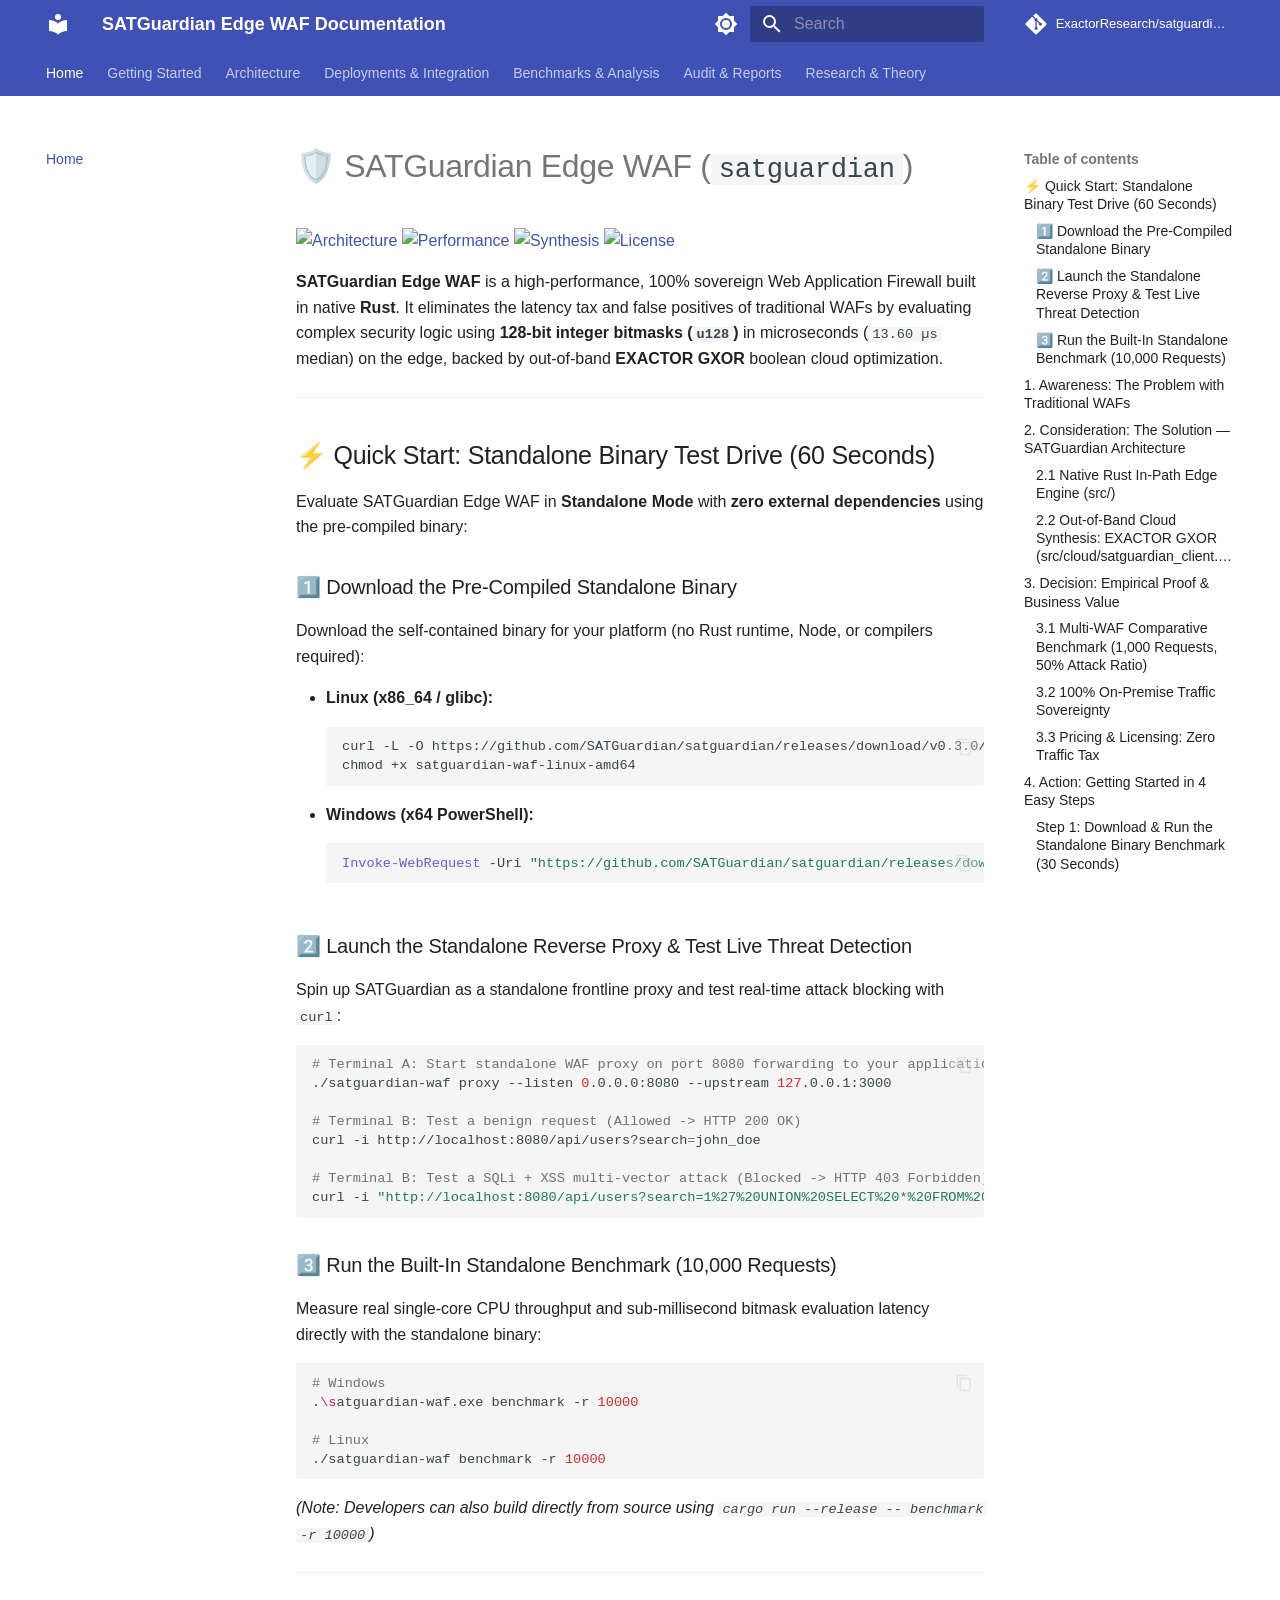
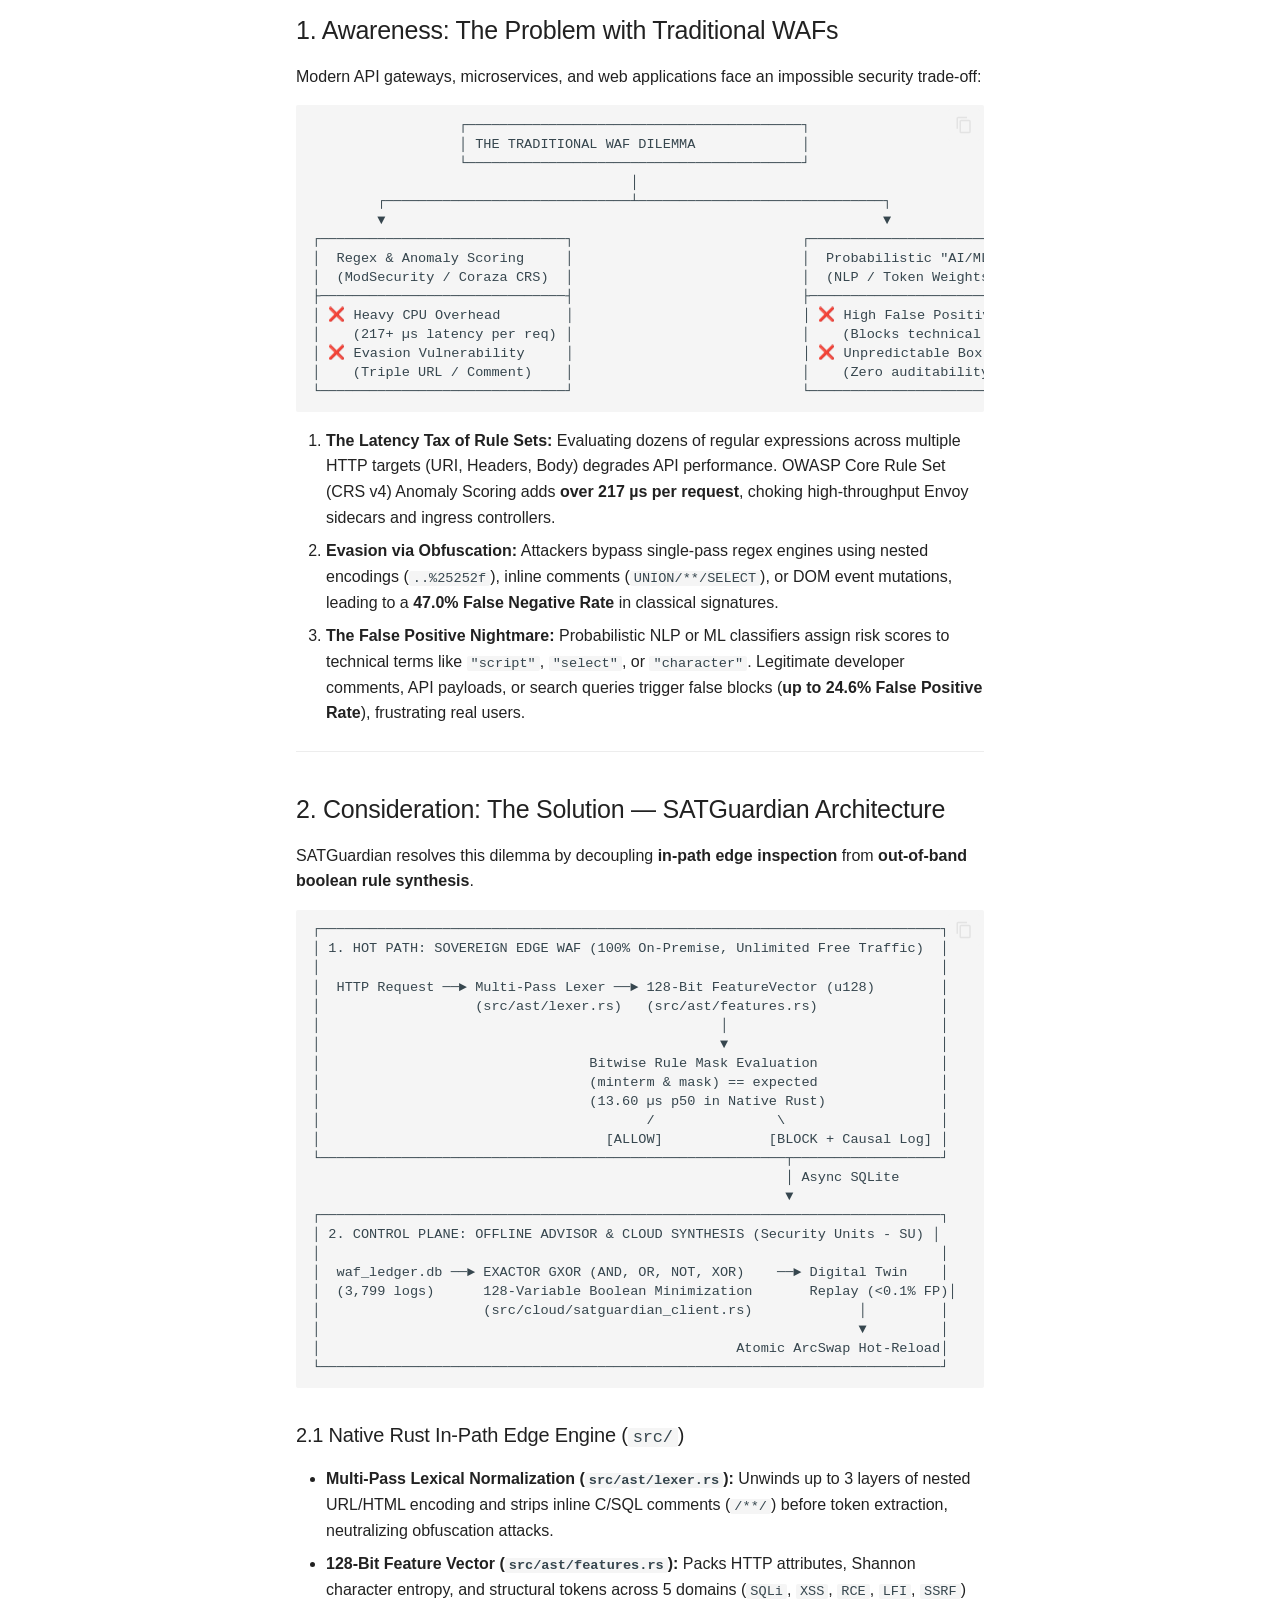
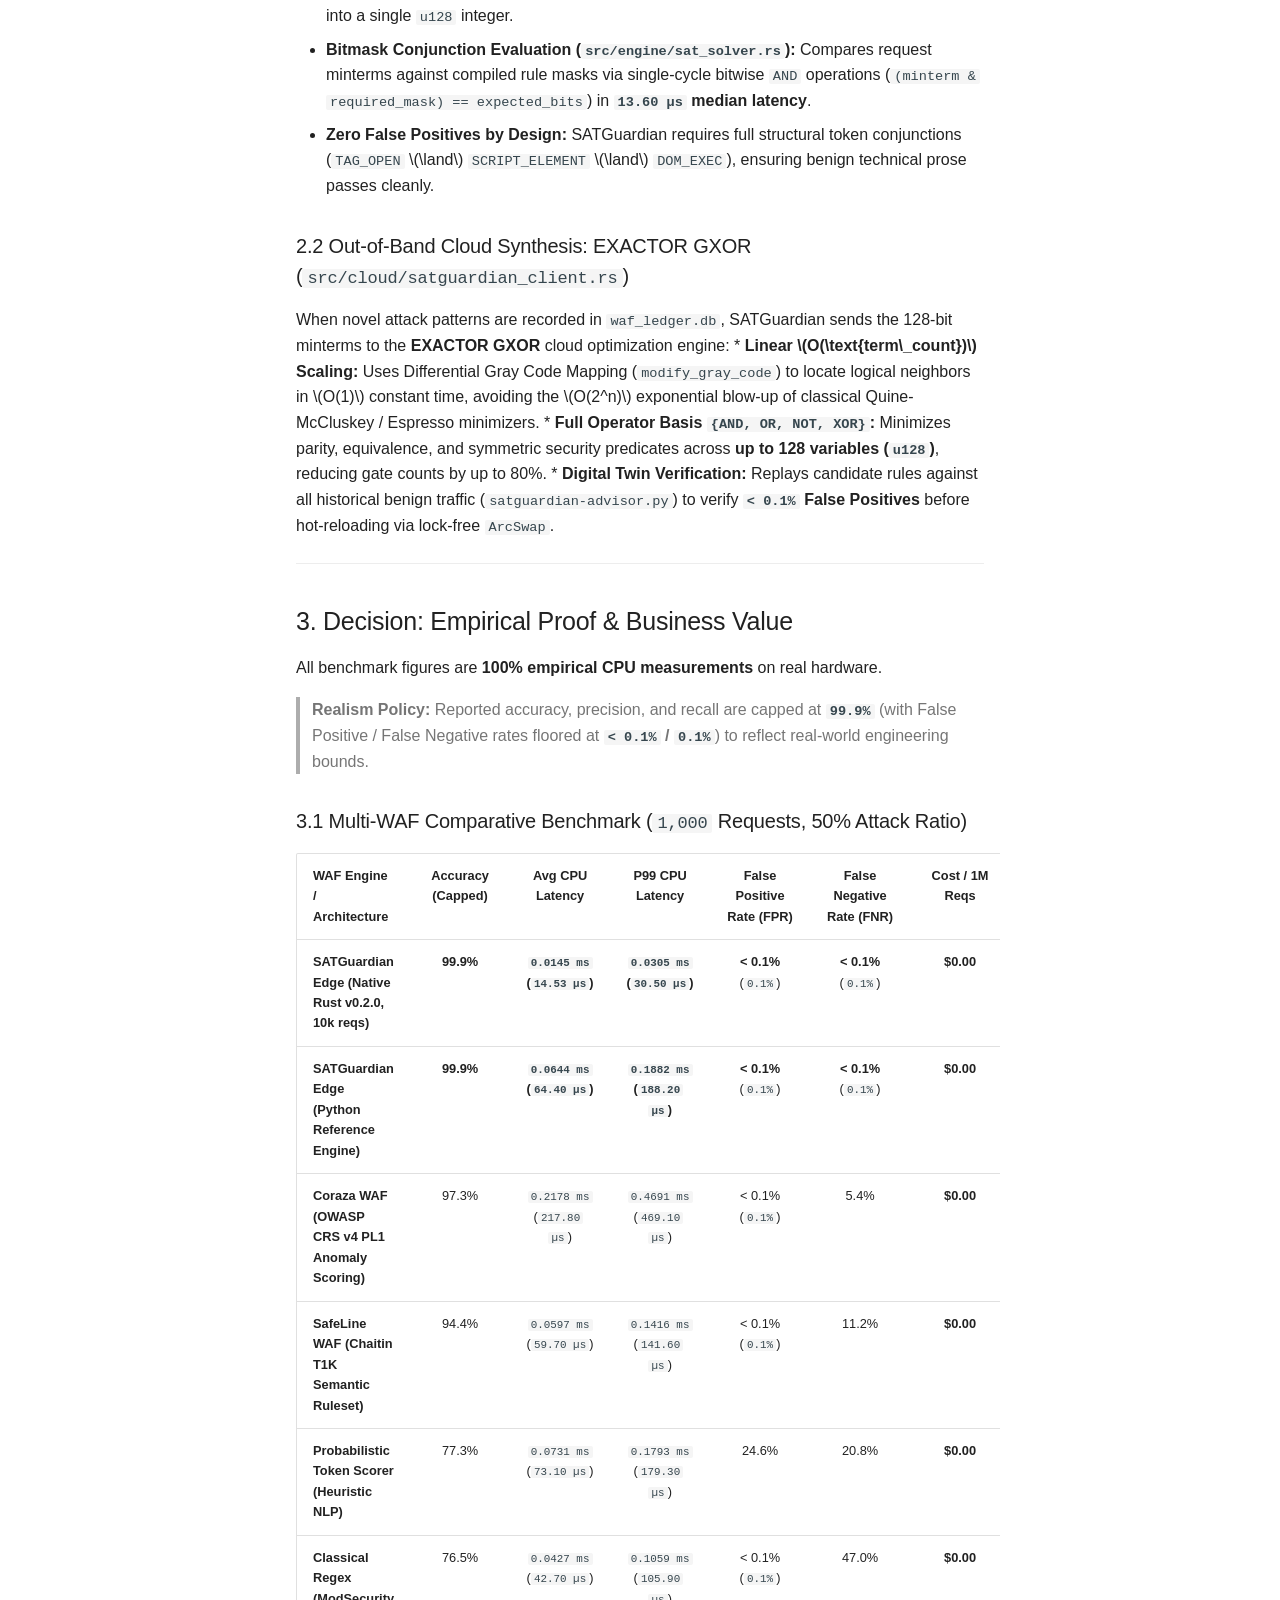
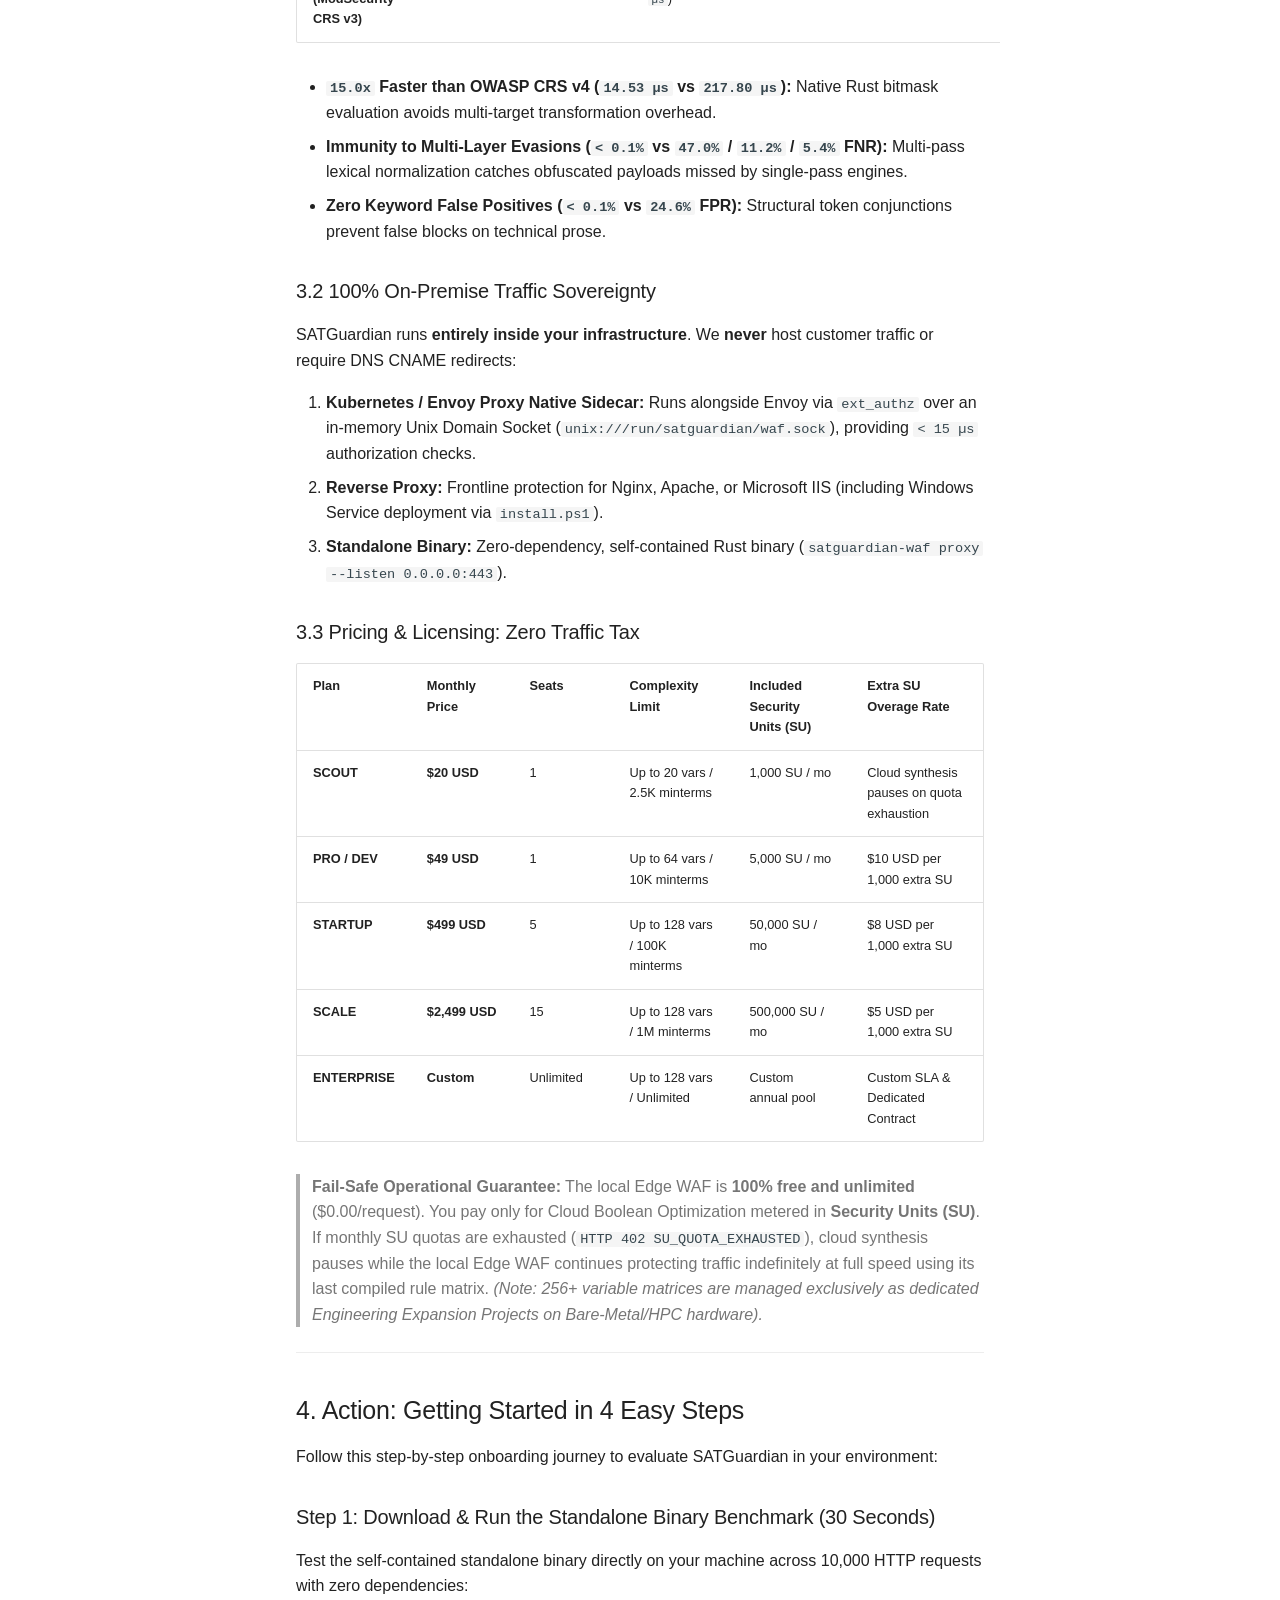
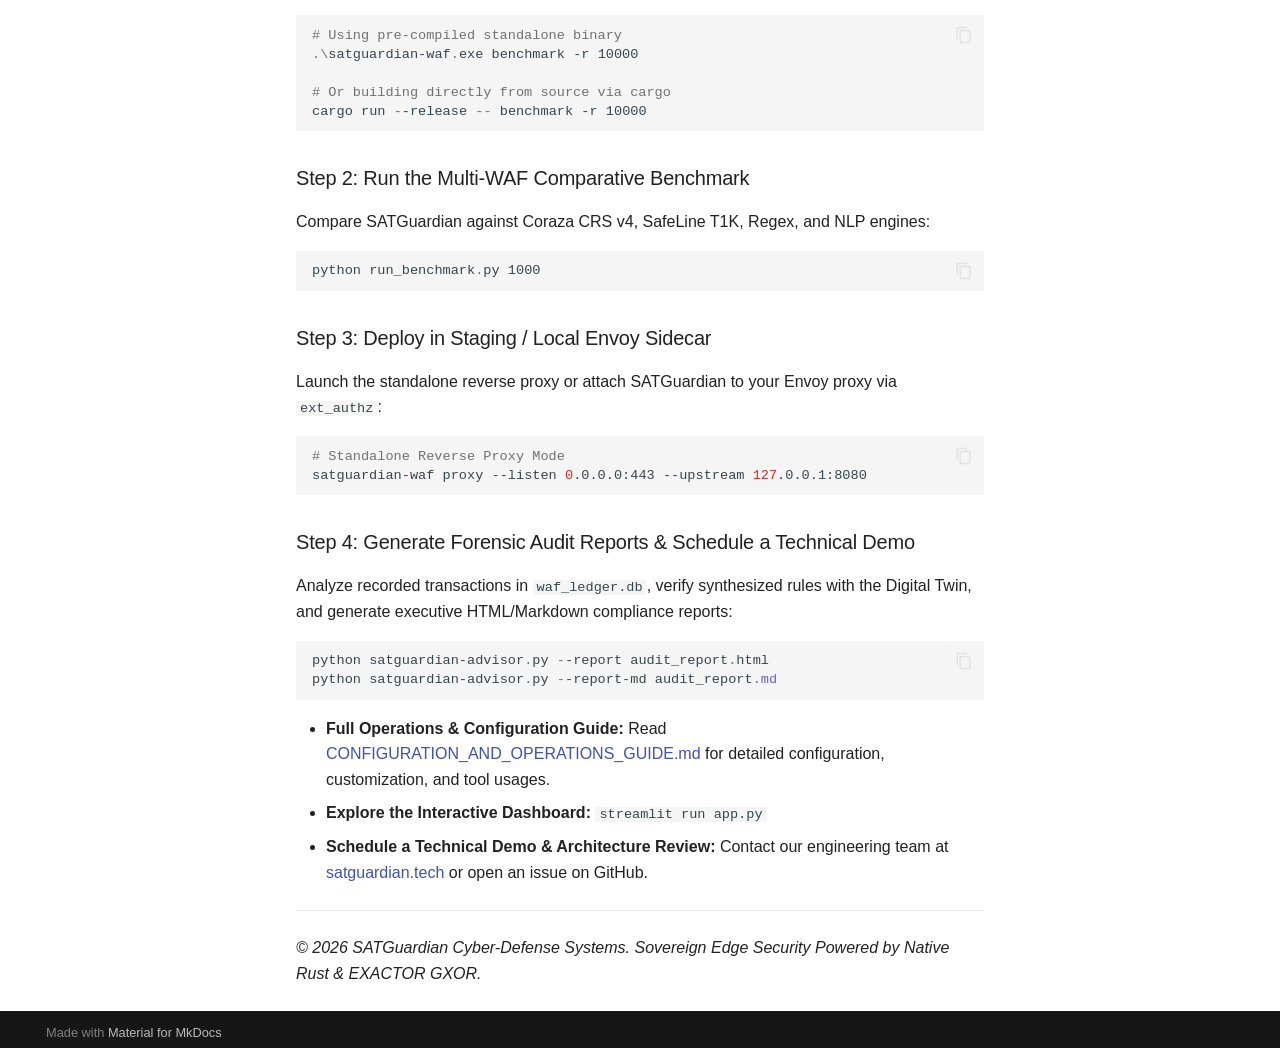
==== commit 33f20d97: "Deployed 26604af with MkDocs version: 1.6.1" ====
--- a/index.html
+++ b/index.html
@@ -16,14 +16,14 @@
       
       
       
-        <link rel="next" href="getting-started/operations/">
+        <link rel="next" href="getting-started/configuration/">
       
       
         
       
       
       <link rel="icon" href="assets/images/favicon.png">
-      <meta name="generator" content="mkdocs-1.6.1, mkdocs-material-9.8.0">
+      <meta name="generator" content="mkdocs-1.6.1, mkdocs-material-9.7.1">
     
     
       
@@ -31,10 +31,10 @@
       
     
     
-      <link rel="stylesheet" href="assets/stylesheets/main.57a0d79d.min.css">
-      
-        
-        <link rel="stylesheet" href="assets/stylesheets/palette.fb2fffe2.min.css">
+      <link rel="stylesheet" href="assets/stylesheets/main.484c7ddc.min.css">
+      
+        
+        <link rel="stylesheet" href="assets/stylesheets/palette.ab4e12ef.min.css">
       
       
 
@@ -248,7 +248,7 @@
     
     
       <li class="md-tabs__item">
-        <a href="getting-started/operations/" class="md-tabs__link">
+        <a href="getting-started/configuration/" class="md-tabs__link">
           
   
   
@@ -741,6 +741,34 @@
 
           </label>
           <ul class="md-nav__list" data-md-scrollfix>
+            
+              
+                
+  
+  
+  
+  
+    <li class="md-nav__item">
+      <a href="getting-started/configuration/" class="md-nav__link">
+        
+  
+  
+  <span class="md-ellipsis">
+    
+  
+    Complete Configuration Guide
+  
+
+    
+  </span>
+  
+  
+
+      </a>
+    </li>
+  
+
+              
             
               
                 
@@ -1626,7 +1654,7 @@
 <a id="__codelineno-0-2" name="__codelineno-0-2" href="#__codelineno-0-2"></a>chmod<span class="w"> </span>+x<span class="w"> </span>satguardian-waf-linux-amd64
 </code></pre></div></li>
 <li><strong>Windows (x64 PowerShell):</strong>
-  <div class="highlight"><pre><span></span><code><a id="__codelineno-1-1" name="__codelineno-1-1" href="#__codelineno-1-1"></a><span class="nb">Invoke-WebRequest</span> <span class="n">-Uri</span> <span class="s2">"https://github.com/SATGuardian/satguardian/releases/download/v0.3.0/satguardian-waf-v0.3.0.exe"</span> <span class="n">-OutFile</span> <span class="s2">"satguardian-waf.exe"</span>
+  <div class="highlight"><pre><span></span><code><a id="__codelineno-1-1" name="__codelineno-1-1" href="#__codelineno-1-1"></a><span class="nb">Invoke-WebRequest</span> <span class="n">-Uri</span> <span class="s2">&quot;https://github.com/SATGuardian/satguardian/releases/download/v0.3.0/satguardian-waf-v0.3.0.exe&quot;</span> <span class="n">-OutFile</span> <span class="s2">&quot;satguardian-waf.exe&quot;</span>
 </code></pre></div></li>
 </ul>
 <h3 id="2-launch-the-standalone-reverse-proxy-test-live-threat-detection">2️⃣ Launch the Standalone Reverse Proxy &amp; Test Live Threat Detection</h3>
@@ -1638,7 +1666,7 @@
 <a id="__codelineno-2-5" name="__codelineno-2-5" href="#__codelineno-2-5"></a>curl<span class="w"> </span>-i<span class="w"> </span>http://localhost:8080/api/users?search<span class="o">=</span>john_doe
 <a id="__codelineno-2-6" name="__codelineno-2-6" href="#__codelineno-2-6"></a>
 <a id="__codelineno-2-7" name="__codelineno-2-7" href="#__codelineno-2-7"></a><span class="c1"># Terminal B: Test a SQLi + XSS multi-vector attack (Blocked -&gt; HTTP 403 Forbidden)</span>
-<a id="__codelineno-2-8" name="__codelineno-2-8" href="#__codelineno-2-8"></a>curl<span class="w"> </span>-i<span class="w"> </span><span class="s2">"http://localhost:8080/api/users?search=1%27%20UNION%20SELECT%20*%20FROM%20users--%20%3Cscript%3Ealert(1)%3C/script%3E"</span>
+<a id="__codelineno-2-8" name="__codelineno-2-8" href="#__codelineno-2-8"></a>curl<span class="w"> </span>-i<span class="w"> </span><span class="s2">&quot;http://localhost:8080/api/users?search=1%27%20UNION%20SELECT%20*%20FROM%20users--%20%3Cscript%3Ealert(1)%3C/script%3E&quot;</span>
 </code></pre></div>
 <h3 id="3-run-the-built-in-standalone-benchmark-10000-requests">3️⃣ Run the Built-In Standalone Benchmark (10,000 Requests)</h3>
 <p>Measure real single-core CPU throughput and sub-millisecond bitmask evaluation latency directly with the standalone binary:</p>
@@ -1659,7 +1687,7 @@
 <a id="__codelineno-4-5" name="__codelineno-4-5" href="#__codelineno-4-5"></a>        ┌──────────────────────────────┴──────────────────────────────┐
 <a id="__codelineno-4-6" name="__codelineno-4-6" href="#__codelineno-4-6"></a>        ▼                                                             ▼
 <a id="__codelineno-4-7" name="__codelineno-4-7" href="#__codelineno-4-7"></a>┌──────────────────────────────┐                            ┌──────────────────────────────┐
-<a id="__codelineno-4-8" name="__codelineno-4-8" href="#__codelineno-4-8"></a>│  Regex &amp; Anomaly Scoring     │                            │  Probabilistic "AI/ML" WAFs  │
+<a id="__codelineno-4-8" name="__codelineno-4-8" href="#__codelineno-4-8"></a>│  Regex &amp; Anomaly Scoring     │                            │  Probabilistic &quot;AI/ML&quot; WAFs  │
 <a id="__codelineno-4-9" name="__codelineno-4-9" href="#__codelineno-4-9"></a>│  (ModSecurity / Coraza CRS)  │                            │  (NLP / Token Weights)       │
 <a id="__codelineno-4-10" name="__codelineno-4-10" href="#__codelineno-4-10"></a>├──────────────────────────────┤                            ├──────────────────────────────┤
 <a id="__codelineno-4-11" name="__codelineno-4-11" href="#__codelineno-4-11"></a>│ ❌ Heavy CPU Overhead        │                            │ ❌ High False Positive Rates │
@@ -1946,10 +1974,10 @@
     
       
       
-      <script id="__config" type="application/json">{"annotate": null, "base": ".", "features": ["navigation.instant", "navigation.tracking", "navigation.tabs", "navigation.sections", "navigation.top", "search.suggest", "search.highlight", "content.code.copy", "content.code.annotate"], "search": "assets/javascripts/workers/search.a7633da7.min.js", "tags": null, "translations": {"clipboard.copied": "Copied to clipboard", "clipboard.copy": "Copy to clipboard", "search.result.more.one": "1 more on this page", "search.result.more.other": "# more on this page", "search.result.none": "No matching documents", "search.result.one": "1 matching document", "search.result.other": "# matching documents", "search.result.placeholder": "Type to start searching", "search.result.term.missing": "Missing", "select.version": "Select version"}, "version": null}</script>
-    
-    
-      <script src="assets/javascripts/bundle.c21346df.min.js"></script>
+      <script id="__config" type="application/json">{"annotate": null, "base": ".", "features": ["navigation.instant", "navigation.tracking", "navigation.tabs", "navigation.sections", "navigation.top", "search.suggest", "search.highlight", "content.code.copy", "content.code.annotate"], "search": "assets/javascripts/workers/search.2c215733.min.js", "tags": null, "translations": {"clipboard.copied": "Copied to clipboard", "clipboard.copy": "Copy to clipboard", "search.result.more.one": "1 more on this page", "search.result.more.other": "# more on this page", "search.result.none": "No matching documents", "search.result.one": "1 matching document", "search.result.other": "# matching documents", "search.result.placeholder": "Type to start searching", "search.result.term.missing": "Missing", "select.version": "Select version"}, "version": null}</script>
+    
+    
+      <script src="assets/javascripts/bundle.79ae519e.min.js"></script>
       
         <script src="https://polyfill.io/v3/polyfill.min.js?features=es6"></script>
       
--- a/assets/stylesheets/main.484c7ddc.min.css
+++ b/assets/stylesheets/main.484c7ddc.min.css
@@ -0,0 +1 @@
+@charset "UTF-8";html{-webkit-text-size-adjust:none;-moz-text-size-adjust:none;text-size-adjust:none;box-sizing:border-box}*,:after,:before{box-sizing:inherit}@media (prefers-reduced-motion){*,:after,:before{transition:none!important}}body{margin:0}a,button,input,label{-webkit-tap-highlight-color:transparent}a{color:inherit;text-decoration:none}hr{border:0;box-sizing:initial;display:block;height:.05rem;overflow:visible;padding:0}small{font-size:80%}sub,sup{line-height:1em}img{border-style:none}table{border-collapse:initial;border-spacing:0}td,th{font-weight:400;vertical-align:top}button{background:#0000;border:0;font-family:inherit;font-size:inherit;margin:0;padding:0}input{border:0;outline:none}:root{--md-primary-fg-color:#4051b5;--md-primary-fg-color--light:#5d6cc0;--md-primary-fg-color--dark:#303fa1;--md-primary-bg-color:#fff;--md-primary-bg-color--light:#ffffffb3;--md-accent-fg-color:#526cfe;--md-accent-fg-color--transparent:#526cfe1a;--md-accent-bg-color:#fff;--md-accent-bg-color--light:#ffffffb3}[data-md-color-scheme=default]{color-scheme:light}[data-md-color-scheme=default] img[src$="#gh-dark-mode-only"],[data-md-color-scheme=default] img[src$="#only-dark"]{display:none}:root,[data-md-color-scheme=default]{--md-hue:225deg;--md-default-fg-color:#000000de;--md-default-fg-color--light:#0000008a;--md-default-fg-color--lighter:#00000052;--md-default-fg-color--lightest:#00000012;--md-default-bg-color:#fff;--md-default-bg-color--light:#ffffffb3;--md-default-bg-color--lighter:#ffffff4d;--md-default-bg-color--lightest:#ffffff1f;--md-code-fg-color:#36464e;--md-code-bg-color:#f5f5f5;--md-code-bg-color--light:#f5f5f5b3;--md-code-bg-color--lighter:#f5f5f54d;--md-code-hl-color:#4287ff;--md-code-hl-color--light:#4287ff1a;--md-code-hl-number-color:#d52a2a;--md-code-hl-special-color:#db1457;--md-code-hl-function-color:#a846b9;--md-code-hl-constant-color:#6e59d9;--md-code-hl-keyword-color:#3f6ec6;--md-code-hl-string-color:#1c7d4d;--md-code-hl-name-color:var(--md-code-fg-color);--md-code-hl-operator-color:var(--md-default-fg-color--light);--md-code-hl-punctuation-color:var(--md-default-fg-color--light);--md-code-hl-comment-color:var(--md-default-fg-color--light);--md-code-hl-generic-color:var(--md-default-fg-color--light);--md-code-hl-variable-color:var(--md-default-fg-color--light);--md-typeset-color:var(--md-default-fg-color);--md-typeset-a-color:var(--md-primary-fg-color);--md-typeset-del-color:#f5503d26;--md-typeset-ins-color:#0bd57026;--md-typeset-kbd-color:#fafafa;--md-typeset-kbd-accent-color:#fff;--md-typeset-kbd-border-color:#b8b8b8;--md-typeset-mark-color:#ffff0080;--md-typeset-table-color:#0000001f;--md-typeset-table-color--light:rgba(0,0,0,.035);--md-admonition-fg-color:var(--md-default-fg-color);--md-admonition-bg-color:var(--md-default-bg-color);--md-warning-fg-color:#000000de;--md-warning-bg-color:#ff9;--md-footer-fg-color:#fff;--md-footer-fg-color--light:#ffffffb3;--md-footer-fg-color--lighter:#ffffff73;--md-footer-bg-color:#000000de;--md-footer-bg-color--dark:#00000052;--md-shadow-z1:0 0.2rem 0.5rem #0000000d,0 0 0.05rem #0000001a;--md-shadow-z2:0 0.2rem 0.5rem #0000001a,0 0 0.05rem #00000040;--md-shadow-z3:0 0.2rem 0.5rem #0003,0 0 0.05rem #00000059}.md-icon svg{fill:currentcolor;display:block;height:1.2rem;width:1.2rem}body{-webkit-font-smoothing:antialiased;-moz-osx-font-smoothing:grayscale;--md-text-font-family:var(--md-text-font,_),-apple-system,BlinkMacSystemFont,Helvetica,Arial,sans-serif;--md-code-font-family:var(--md-code-font,_),SFMono-Regular,Consolas,Menlo,monospace}aside,body,input{font-feature-settings:"kern","liga";color:var(--md-typeset-color);font-family:var(--md-text-font-family)}code,kbd,pre{font-feature-settings:"kern";font-family:var(--md-code-font-family)}:root{--md-typeset-table-sort-icon:url('data:image/svg+xml;charset=utf-8,<svg xmlns="http://www.w3.org/2000/svg" viewBox="0 0 24 24"><path d="m18 21-4-4h3V7h-3l4-4 4 4h-3v10h3M2 19v-2h10v2M2 13v-2h7v2M2 7V5h4v2z"/></svg>');--md-typeset-table-sort-icon--asc:url('data:image/svg+xml;charset=utf-8,<svg xmlns="http://www.w3.org/2000/svg" viewBox="0 0 24 24"><path d="M19 17h3l-4 4-4-4h3V3h2M2 17h10v2H2M6 5v2H2V5m0 6h7v2H2z"/></svg>');--md-typeset-table-sort-icon--desc:url('data:image/svg+xml;charset=utf-8,<svg xmlns="http://www.w3.org/2000/svg" viewBox="0 0 24 24"><path d="M19 7h3l-4-4-4 4h3v14h2M2 17h10v2H2M6 5v2H2V5m0 6h7v2H2z"/></svg>')}.md-typeset{-webkit-print-color-adjust:exact;color-adjust:exact;font-size:.8rem;line-height:1.6;overflow-wrap:break-word}@media print{.md-typeset{font-size:.68rem}}.md-typeset blockquote,.md-typeset dl,.md-typeset figure,.md-typeset ol,.md-typeset pre,.md-typeset ul{margin-bottom:1em;margin-top:1em}.md-typeset h1{color:var(--md-default-fg-color--light);font-size:2em;line-height:1.3;margin:0 0 1.25em}.md-typeset h1,.md-typeset h2{font-weight:300;letter-spacing:-.01em}.md-typeset h2{font-size:1.5625em;line-height:1.4;margin:1.6em 0 .64em}.md-typeset h3{font-size:1.25em;font-weight:400;letter-spacing:-.01em;line-height:1.5;margin:1.6em 0 .8em}.md-typeset h2+h3{margin-top:.8em}.md-typeset h4{font-weight:700;letter-spacing:-.01em;margin:1em 0}.md-typeset h5,.md-typeset h6{color:var(--md-default-fg-color--light);font-size:.8em;font-weight:700;letter-spacing:-.01em;margin:1.25em 0}.md-typeset h5{text-transform:uppercase}.md-typeset h5 code{text-transform:none}.md-typeset hr{border-bottom:.05rem solid var(--md-default-fg-color--lightest);display:flow-root;margin:1.5em 0}.md-typeset a{color:var(--md-typeset-a-color);word-break:break-word}.md-typeset a,.md-typeset a:before{transition:color 125ms}.md-typeset a:focus,.md-typeset a:hover{color:var(--md-accent-fg-color)}.md-typeset a:focus code,.md-typeset a:hover code{background-color:var(--md-accent-fg-color--transparent);color:var(--md-accent-fg-color)}.md-typeset a code{color:var(--md-typeset-a-color)}.md-typeset a.focus-visible{outline-color:var(--md-accent-fg-color);outline-offset:.2rem}.md-typeset code,.md-typeset kbd,.md-typeset pre{color:var(--md-code-fg-color);direction:ltr;font-variant-ligatures:none;transition:background-color 125ms}@media print{.md-typeset code,.md-typeset kbd,.md-typeset pre{white-space:pre-wrap}}.md-typeset code{background-color:var(--md-code-bg-color);border-radius:.1rem;-webkit-box-decoration-break:clone;box-decoration-break:clone;font-size:.85em;padding:0 .2941176471em;transition:color 125ms,background-color 125ms;word-break:break-word}.md-typeset code:not(.focus-visible){-webkit-tap-highlight-color:transparent;outline:none}.md-typeset pre{display:flow-root;line-height:1.4;position:relative}.md-typeset pre>code{-webkit-box-decoration-break:slice;box-decoration-break:slice;box-shadow:none;display:block;margin:0;outline-color:var(--md-accent-fg-color);overflow:auto;padding:.7720588235em 1.1764705882em;scrollbar-color:var(--md-default-fg-color--lighter) #0000;scrollbar-width:thin;touch-action:auto;word-break:normal}.md-typeset pre>code:hover{scrollbar-color:var(--md-accent-fg-color) #0000}.md-typeset pre>code::-webkit-scrollbar{height:.2rem;width:.2rem}.md-typeset pre>code::-webkit-scrollbar-thumb{background-color:var(--md-default-fg-color--lighter)}.md-typeset pre>code::-webkit-scrollbar-thumb:hover{background-color:var(--md-accent-fg-color)}.md-typeset kbd{background-color:var(--md-typeset-kbd-color);border-radius:.1rem;box-shadow:0 .1rem 0 .05rem var(--md-typeset-kbd-border-color),0 .1rem 0 var(--md-typeset-kbd-border-color),0 -.1rem .2rem var(--md-typeset-kbd-accent-color) inset;color:var(--md-default-fg-color);display:inline-block;font-size:.75em;padding:0 .6666666667em;vertical-align:text-top;word-break:break-word}.md-typeset mark{background-color:var(--md-typeset-mark-color);-webkit-box-decoration-break:clone;box-decoration-break:clone;color:inherit;word-break:break-word}.md-typeset abbr{cursor:help;text-decoration:none}.md-typeset [data-preview],.md-typeset abbr{border-bottom:.05rem dotted var(--md-default-fg-color--light)}.md-typeset small{opacity:.75}[dir=ltr] .md-typeset sub,[dir=ltr] .md-typeset sup{margin-left:.078125em}[dir=rtl] .md-typeset sub,[dir=rtl] .md-typeset sup{margin-right:.078125em}[dir=ltr] .md-typeset blockquote{padding-left:.6rem}[dir=rtl] .md-typeset blockquote{padding-right:.6rem}[dir=ltr] .md-typeset blockquote{border-left:.2rem solid var(--md-default-fg-color--lighter)}[dir=rtl] .md-typeset blockquote{border-right:.2rem solid var(--md-default-fg-color--lighter)}.md-typeset blockquote{color:var(--md-default-fg-color--light);margin-left:0;margin-right:0}.md-typeset ul{list-style-type:disc}.md-typeset ul[type]{list-style-type:revert-layer}[dir=ltr] .md-typeset ol,[dir=ltr] .md-typeset ul{margin-left:.625em}[dir=rtl] .md-typeset ol,[dir=rtl] .md-typeset ul{margin-right:.625em}.md-typeset ol,.md-typeset ul{padding:0}.md-typeset ol:not([hidden]),.md-typeset ul:not([hidden]){display:flow-root}.md-typeset ol ol,.md-typeset ul ol{list-style-type:lower-alpha}.md-typeset ol ol ol,.md-typeset ul ol ol{list-style-type:lower-roman}.md-typeset ol ol ol ol,.md-typeset ul ol ol ol{list-style-type:upper-alpha}.md-typeset ol ol ol ol ol,.md-typeset ul ol ol ol ol{list-style-type:upper-roman}.md-typeset ol[type],.md-typeset ul[type]{list-style-type:revert-layer}[dir=ltr] .md-typeset ol li,[dir=ltr] .md-typeset ul li{margin-left:1.25em}[dir=rtl] .md-typeset ol li,[dir=rtl] .md-typeset ul li{margin-right:1.25em}.md-typeset ol li,.md-typeset ul li{margin-bottom:.5em}.md-typeset ol li blockquote,.md-typeset ol li p,.md-typeset ul li blockquote,.md-typeset ul li p{margin:.5em 0}.md-typeset ol li:last-child,.md-typeset ul li:last-child{margin-bottom:0}[dir=ltr] .md-typeset ol li ol,[dir=ltr] .md-typeset ol li ul,[dir=ltr] .md-typeset ul li ol,[dir=ltr] .md-typeset ul li ul{margin-left:.625em}[dir=rtl] .md-typeset ol li ol,[dir=rtl] .md-typeset ol li ul,[dir=rtl] .md-typeset ul li ol,[dir=rtl] .md-typeset ul li ul{margin-right:.625em}.md-typeset ol li ol,.md-typeset ol li ul,.md-typeset ul li ol,.md-typeset ul li ul{margin-bottom:.5em;margin-top:.5em}[dir=ltr] .md-typeset dd{margin-left:1.875em}[dir=rtl] .md-typeset dd{margin-right:1.875em}.md-typeset dd{margin-bottom:1.5em;margin-top:1em}.md-typeset img,.md-typeset svg,.md-typeset video{height:auto;max-width:100%}.md-typeset img[align=left]{margin:1em 1em 1em 0}.md-typeset img[align=right]{margin:1em 0 1em 1em}.md-typeset img[align]:only-child{margin-top:0}.md-typeset figure{display:flow-root;margin:1em auto;max-width:100%;text-align:center;width:fit-content}.md-typeset figure img{display:block;margin:0 auto}.md-typeset figcaption{font-style:italic;margin:1em auto;max-width:24rem}.md-typeset iframe{max-width:100%}.md-typeset table:not([class]){background-color:var(--md-default-bg-color);border:.05rem solid var(--md-typeset-table-color);border-radius:.1rem;display:inline-block;font-size:.64rem;max-width:100%;overflow:auto;touch-action:auto}@media print{.md-typeset table:not([class]){display:table}}.md-typeset table:not([class])+*{margin-top:1.5em}.md-typeset table:not([class]) td>:first-child,.md-typeset table:not([class]) th>:first-child{margin-top:0}.md-typeset table:not([class]) td>:last-child,.md-typeset table:not([class]) th>:last-child{margin-bottom:0}.md-typeset table:not([class]) td:not([align]),.md-typeset table:not([class]) th:not([align]){text-align:left}[dir=rtl] .md-typeset table:not([class]) td:not([align]),[dir=rtl] .md-typeset table:not([class]) th:not([align]){text-align:right}.md-typeset table:not([class]) th{font-weight:700;min-width:5rem;padding:.9375em 1.25em;vertical-align:top}.md-typeset table:not([class]) td{border-top:.05rem solid var(--md-typeset-table-color);padding:.9375em 1.25em;vertical-align:top}.md-typeset table:not([class]) tbody tr{transition:background-color 125ms}.md-typeset table:not([class]) tbody tr:hover{background-color:var(--md-typeset-table-color--light);box-shadow:0 .05rem 0 var(--md-default-bg-color) inset}.md-typeset table:not([class]) a{word-break:normal}.md-typeset table th[role=columnheader]{cursor:pointer}[dir=ltr] .md-typeset table th[role=columnheader]:after{margin-left:.5em}[dir=rtl] .md-typeset table th[role=columnheader]:after{margin-right:.5em}.md-typeset table th[role=columnheader]:after{content:"";display:inline-block;height:1.2em;-webkit-mask-image:var(--md-typeset-table-sort-icon);mask-image:var(--md-typeset-table-sort-icon);-webkit-mask-repeat:no-repeat;mask-repeat:no-repeat;-webkit-mask-size:contain;mask-size:contain;transition:background-color 125ms;vertical-align:text-bottom;width:1.2em}.md-typeset table th[role=columnheader]:hover:after{background-color:var(--md-default-fg-color--lighter)}.md-typeset table th[role=columnheader][aria-sort=ascending]:after{background-color:var(--md-default-fg-color--light);-webkit-mask-image:var(--md-typeset-table-sort-icon--asc);mask-image:var(--md-typeset-table-sort-icon--asc)}.md-typeset table th[role=columnheader][aria-sort=descending]:after{background-color:var(--md-default-fg-color--light);-webkit-mask-image:var(--md-typeset-table-sort-icon--desc);mask-image:var(--md-typeset-table-sort-icon--desc)}.md-typeset__scrollwrap{margin:1em -.8rem;overflow-x:auto;touch-action:auto}.md-typeset__table{display:inline-block;margin-bottom:.5em;padding:0 .8rem}@media print{.md-typeset__table{display:block}}html .md-typeset__table table{display:table;margin:0;overflow:hidden;width:100%}@media screen and (max-width:44.984375em){.md-content__inner>pre{margin:1em -.8rem}.md-content__inner>pre code{border-radius:0}}.md-typeset .md-author{border-radius:100%;display:block;flex-shrink:0;height:1.6rem;overflow:hidden;position:relative;transition:color 125ms,transform 125ms;width:1.6rem}.md-typeset .md-author img{display:block}.md-typeset .md-author--more{background:var(--md-default-fg-color--lightest);color:var(--md-default-fg-color--lighter);font-size:.6rem;font-weight:700;line-height:1.6rem;text-align:center}.md-typeset .md-author--long{height:2.4rem;width:2.4rem}.md-typeset a.md-author{transform:scale(1)}.md-typeset a.md-author img{border-radius:100%;filter:grayscale(100%) opacity(75%);transition:filter 125ms}.md-typeset a.md-author:focus,.md-typeset a.md-author:hover{transform:scale(1.1);z-index:1}.md-typeset a.md-author:focus img,.md-typeset a.md-author:hover img{filter:grayscale(0)}.md-banner{background-color:var(--md-footer-bg-color);color:var(--md-footer-fg-color);overflow:auto}@media print{.md-banner{display:none}}.md-banner--warning{background-color:var(--md-warning-bg-color);color:var(--md-warning-fg-color)}.md-banner__inner{font-size:.7rem;margin:.6rem auto;padding:0 .8rem}[dir=ltr] .md-banner__button{float:right}[dir=rtl] .md-banner__button{float:left}.md-banner__button{color:inherit;cursor:pointer;transition:opacity .25s}.no-js .md-banner__button{display:none}.md-banner__button:hover{opacity:.7}html{font-size:125%;height:100%;overflow-x:hidden}@media screen and (min-width:100em){html{font-size:137.5%}}@media screen and (min-width:125em){html{font-size:150%}}body{background-color:var(--md-default-bg-color);display:flex;flex-direction:column;font-size:.5rem;min-height:100%;position:relative;width:100%}@media print{body{display:block}}@media screen and (max-width:59.984375em){body[data-md-scrolllock]{position:fixed}}.md-grid{margin-left:auto;margin-right:auto;max-width:61rem}.md-container{display:flex;flex-direction:column;flex-grow:1}@media print{.md-container{display:block}}.md-main{flex-grow:1}.md-main__inner{display:flex;height:100%;margin-top:1.5rem}.md-ellipsis{overflow:hidden;text-overflow:ellipsis}.md-toggle{display:none}.md-option{height:0;opacity:0;position:absolute;width:0}.md-option:checked+label:not([hidden]){display:block}.md-option.focus-visible+label{outline-color:var(--md-accent-fg-color);outline-style:auto}.md-skip{background-color:var(--md-default-fg-color);border-radius:.1rem;color:var(--md-default-bg-color);font-size:.64rem;margin:.5rem;opacity:0;outline-color:var(--md-accent-fg-color);padding:.3rem .5rem;position:fixed;transform:translateY(.4rem);z-index:-1}.md-skip:focus{opacity:1;transform:translateY(0);transition:transform .25s cubic-bezier(.4,0,.2,1),opacity 175ms 75ms;z-index:10}@page{margin:25mm}:root{--md-clipboard-icon:url('data:image/svg+xml;charset=utf-8,<svg xmlns="http://www.w3.org/2000/svg" viewBox="0 0 24 24"><path d="M19 21H8V7h11m0-2H8a2 2 0 0 0-2 2v14a2 2 0 0 0 2 2h11a2 2 0 0 0 2-2V7a2 2 0 0 0-2-2m-3-4H4a2 2 0 0 0-2 2v14h2V3h12z"/></svg>')}.md-clipboard{border-radius:.1rem;color:var(--md-default-fg-color--lightest);cursor:pointer;height:1.5em;outline-color:var(--md-accent-fg-color);outline-offset:.1rem;transition:color .25s;width:1.5em;z-index:1}@media print{.md-clipboard{display:none}}.md-clipboard:not(.focus-visible){-webkit-tap-highlight-color:transparent;outline:none}:hover>.md-clipboard{color:var(--md-default-fg-color--light)}.md-clipboard:focus,.md-clipboard:hover{color:var(--md-accent-fg-color)}.md-clipboard:after{background-color:currentcolor;content:"";display:block;height:1.125em;margin:0 auto;-webkit-mask-image:var(--md-clipboard-icon);mask-image:var(--md-clipboard-icon);-webkit-mask-position:center;mask-position:center;-webkit-mask-repeat:no-repeat;mask-repeat:no-repeat;-webkit-mask-size:contain;mask-size:contain;width:1.125em}.md-clipboard--inline{cursor:pointer}.md-clipboard--inline code{transition:color .25s,background-color .25s}.md-clipboard--inline:focus code,.md-clipboard--inline:hover code{background-color:var(--md-accent-fg-color--transparent);color:var(--md-accent-fg-color)}:root{--md-code-select-icon:url('data:image/svg+xml;charset=utf-8,<svg xmlns="http://www.w3.org/2000/svg" viewBox="0 0 24 24"><path d="M19 19h-4v2h4c1.1 0 2-.9 2-2v-4h-2m0-12h-4v2h4v4h2V5c0-1.1-.9-2-2-2M5 5h4V3H5c-1.1 0-2 .9-2 2v4h2m0 6H3v4c0 1.1.9 2 2 2h4v-2H5zm2-4h2v2H7zm4 0h2v2h-2zm4 0h2v2h-2zM7 7h2v2H7zm4 0h2v2h-2zm4 0h2v2h-2zm-8 8h2v2H7zm4 0h2v2h-2zm4 0h2v2h-2z"/></svg>');--md-code-copy-icon:url('data:image/svg+xml;charset=utf-8,<svg xmlns="http://www.w3.org/2000/svg" viewBox="0 0 24 24"><path d="M19 21H8V7h11m0-2H8a2 2 0 0 0-2 2v14a2 2 0 0 0 2 2h11a2 2 0 0 0 2-2V7a2 2 0 0 0-2-2m-3-4H4a2 2 0 0 0-2 2v14h2V3h12z"/></svg>')}.md-typeset .md-code__content{display:grid}.md-code__nav{background-color:var(--md-code-bg-color--lighter);border-radius:.1rem;display:flex;gap:.2rem;padding:.2rem;position:absolute;right:.25em;top:.25em;transition:background-color .25s;z-index:1}:hover>.md-code__nav{background-color:var(--md-code-bg-color--light)}.md-code__button{color:var(--md-default-fg-color--lightest);cursor:pointer;display:block;height:1.5em;outline-color:var(--md-accent-fg-color);outline-offset:.1rem;transition:color .25s;width:1.5em}:hover>*>.md-code__button{color:var(--md-default-fg-color--light)}.md-code__button.focus-visible,.md-code__button:hover{color:var(--md-accent-fg-color)}.md-code__button--active{color:var(--md-default-fg-color)!important}.md-code__button:after{background-color:currentcolor;content:"";display:block;height:1.125em;margin:0 auto;-webkit-mask-position:center;mask-position:center;-webkit-mask-repeat:no-repeat;mask-repeat:no-repeat;-webkit-mask-size:contain;mask-size:contain;width:1.125em}.md-code__button[data-md-type=select]:after{-webkit-mask-image:var(--md-code-select-icon);mask-image:var(--md-code-select-icon)}.md-code__button[data-md-type=copy]:after{-webkit-mask-image:var(--md-code-copy-icon);mask-image:var(--md-code-copy-icon)}@keyframes consent{0%{opacity:0;transform:translateY(100%)}to{opacity:1;transform:translateY(0)}}@keyframes overlay{0%{opacity:0}to{opacity:1}}.md-consent__overlay{animation:overlay .25s both;-webkit-backdrop-filter:blur(.1rem);backdrop-filter:blur(.1rem);background-color:#0000008a;height:100%;opacity:1;position:fixed;top:0;width:100%;z-index:5}.md-consent__inner{animation:consent .5s cubic-bezier(.1,.7,.1,1) both;background-color:var(--md-default-bg-color);border:0;border-radius:.1rem;bottom:0;box-shadow:0 0 .2rem #0000001a,0 .2rem .4rem #0003;max-height:100%;overflow:auto;padding:0;position:fixed;width:100%;z-index:5}.md-consent__form{padding:.8rem}.md-consent__settings{display:none;margin:1em 0}input:checked+.md-consent__settings{display:block}.md-consent__controls{margin-bottom:.8rem}.md-typeset .md-consent__controls .md-button{display:inline}@media screen and (max-width:44.984375em){.md-typeset .md-consent__controls .md-button{display:block;margin-top:.4rem;text-align:center;width:100%}}.md-consent label{cursor:pointer}.md-content{flex-grow:1;min-width:0}.md-content__inner{margin:0 .8rem 1.2rem;padding-top:.6rem}@media screen and (min-width:76.25em){[dir=ltr] .md-sidebar--primary:not([hidden])~.md-content>.md-content__inner{margin-left:1.2rem}[dir=ltr] .md-sidebar--secondary:not([hidden])~.md-content>.md-content__inner,[dir=rtl] .md-sidebar--primary:not([hidden])~.md-content>.md-content__inner{margin-right:1.2rem}[dir=rtl] .md-sidebar--secondary:not([hidden])~.md-content>.md-content__inner{margin-left:1.2rem}}.md-content__inner:before{content:"";display:block;height:.4rem}.md-content__inner>:last-child{margin-bottom:0}[dir=ltr] .md-content__button{float:right}[dir=rtl] .md-content__button{float:left}[dir=ltr] .md-content__button{margin-left:.4rem}[dir=rtl] .md-content__button{margin-right:.4rem}.md-content__button{margin:.4rem 0;padding:0}@media print{.md-content__button{display:none}}.md-typeset .md-content__button{color:var(--md-default-fg-color--lighter)}.md-content__button svg{display:inline;vertical-align:top}[dir=rtl] .md-content__button svg{transform:scaleX(-1)}[dir=ltr] .md-dialog{right:.8rem}[dir=rtl] .md-dialog{left:.8rem}.md-dialog{background-color:var(--md-default-fg-color);border-radius:.1rem;bottom:.8rem;box-shadow:var(--md-shadow-z3);min-width:11.1rem;opacity:0;padding:.4rem .6rem;pointer-events:none;position:fixed;transform:translateY(100%);transition:transform 0ms .4s,opacity .4s;z-index:4}@media print{.md-dialog{display:none}}.md-dialog--active{opacity:1;pointer-events:auto;transform:translateY(0);transition:transform .4s cubic-bezier(.075,.85,.175,1),opacity .4s}.md-dialog__inner{color:var(--md-default-bg-color);font-size:.7rem}.md-feedback{margin:2em 0 1em;text-align:center}.md-feedback fieldset{border:none;margin:0;padding:0}.md-feedback__title{font-weight:700;margin:1em auto}.md-feedback__inner{position:relative}.md-feedback__list{display:flex;flex-wrap:wrap;place-content:baseline center;position:relative}.md-feedback__list:hover .md-icon:not(:disabled){color:var(--md-default-fg-color--lighter)}:disabled .md-feedback__list{min-height:1.8rem}.md-feedback__icon{color:var(--md-default-fg-color--light);cursor:pointer;flex-shrink:0;margin:0 .1rem;transition:color 125ms}.md-feedback__icon:not(:disabled).md-icon:hover{color:var(--md-accent-fg-color)}.md-feedback__icon:disabled{color:var(--md-default-fg-color--lightest);pointer-events:none}.md-feedback__note{opacity:0;position:relative;transform:translateY(.4rem);transition:transform .4s cubic-bezier(.1,.7,.1,1),opacity .15s}.md-feedback__note>*{margin:0 auto;max-width:16rem}:disabled .md-feedback__note{opacity:1;transform:translateY(0)}@media print{.md-feedback{display:none}}.md-footer{background-color:var(--md-footer-bg-color);color:var(--md-footer-fg-color)}@media print{.md-footer{display:none}}.md-footer__inner{justify-content:space-between;overflow:auto;padding:.2rem}.md-footer__inner:not([hidden]){display:flex}.md-footer__link{align-items:end;display:flex;flex-grow:0.01;margin-bottom:.4rem;margin-top:1rem;max-width:100%;outline-color:var(--md-accent-fg-color);overflow:hidden;transition:opacity .25s}.md-footer__link:focus,.md-footer__link:hover{opacity:.7}[dir=rtl] .md-footer__link svg{transform:scaleX(-1)}@media screen and (max-width:44.984375em){.md-footer__link--prev{flex-shrink:0}.md-footer__link--prev .md-footer__title{display:none}}[dir=ltr] .md-footer__link--next{margin-left:auto}[dir=rtl] .md-footer__link--next{margin-right:auto}.md-footer__link--next{text-align:right}[dir=rtl] .md-footer__link--next{text-align:left}.md-footer__title{flex-grow:1;font-size:.9rem;margin-bottom:.7rem;max-width:calc(100% - 2.4rem);padding:0 1rem;white-space:nowrap}.md-footer__button{margin:.2rem;padding:.4rem}.md-footer__direction{font-size:.64rem;opacity:.7}.md-footer-meta{background-color:var(--md-footer-bg-color--dark)}.md-footer-meta__inner{display:flex;flex-wrap:wrap;justify-content:space-between;padding:.2rem}html .md-footer-meta.md-typeset a{color:var(--md-footer-fg-color--light)}html .md-footer-meta.md-typeset a:focus,html .md-footer-meta.md-typeset a:hover{color:var(--md-footer-fg-color)}.md-copyright{color:var(--md-footer-fg-color--lighter);font-size:.64rem;margin:auto .6rem;padding:.4rem 0;width:100%}@media screen and (min-width:45em){.md-copyright{width:auto}}.md-copyright__highlight{color:var(--md-footer-fg-color--light)}.md-social{display:inline-flex;gap:.2rem;margin:0 .4rem;padding:.2rem 0 .6rem}@media screen and (min-width:45em){.md-social{padding:.6rem 0}}.md-social__link{display:inline-block;height:1.6rem;text-align:center;width:1.6rem}.md-social__link:before{line-height:1.9}.md-social__link svg{fill:currentcolor;max-height:.8rem;vertical-align:-25%}.md-typeset .md-button{border:.1rem solid;border-radius:.1rem;color:var(--md-primary-fg-color);cursor:pointer;display:inline-block;font-weight:700;padding:.625em 2em;transition:color 125ms,background-color 125ms,border-color 125ms}.md-typeset .md-button--primary{background-color:var(--md-primary-fg-color);border-color:var(--md-primary-fg-color);color:var(--md-primary-bg-color)}.md-typeset .md-button:focus,.md-typeset .md-button:hover{background-color:var(--md-accent-fg-color);border-color:var(--md-accent-fg-color);color:var(--md-accent-bg-color)}[dir=ltr] .md-typeset .md-input{border-top-left-radius:.1rem}[dir=ltr] .md-typeset .md-input,[dir=rtl] .md-typeset .md-input{border-top-right-radius:.1rem}[dir=rtl] .md-typeset .md-input{border-top-left-radius:.1rem}.md-typeset .md-input{border-bottom:.1rem solid var(--md-default-fg-color--lighter);box-shadow:var(--md-shadow-z1);font-size:.8rem;height:1.8rem;padding:0 .6rem;transition:border .25s,box-shadow .25s}.md-typeset .md-input:focus,.md-typeset .md-input:hover{border-bottom-color:var(--md-accent-fg-color);box-shadow:var(--md-shadow-z2)}.md-typeset .md-input--stretch{width:100%}.md-header{background-color:var(--md-primary-fg-color);box-shadow:0 0 .2rem #0000,0 .2rem .4rem #0000;color:var(--md-primary-bg-color);display:block;left:0;position:sticky;right:0;top:0;z-index:4}@media print{.md-header{display:none}}.md-header[hidden]{transform:translateY(-100%);transition:transform .25s cubic-bezier(.8,0,.6,1),box-shadow .25s}.md-header--shadow{box-shadow:0 0 .2rem #0000001a,0 .2rem .4rem #0003;transition:transform .25s cubic-bezier(.1,.7,.1,1),box-shadow .25s}.md-header__inner{align-items:center;display:flex;padding:0 .2rem}.md-header__button{color:currentcolor;cursor:pointer;margin:.2rem;outline-color:var(--md-accent-fg-color);padding:.4rem;position:relative;transition:opacity .25s;vertical-align:middle;z-index:1}.md-header__button:hover{opacity:.7}.md-header__button:not([hidden]){display:inline-block}.md-header__button:not(.focus-visible){-webkit-tap-highlight-color:transparent;outline:none}.md-header__button.md-logo{margin:.2rem;padding:.4rem}@media screen and (max-width:76.234375em){.md-header__button.md-logo{display:none}}.md-header__button.md-logo img,.md-header__button.md-logo svg{fill:currentcolor;display:block;height:1.2rem;width:auto}@media screen and (min-width:60em){.md-header__button[for=__search]{display:none}}.no-js .md-header__button[for=__search]{display:none}[dir=rtl] .md-header__button[for=__search] svg{transform:scaleX(-1)}@media screen and (min-width:76.25em){.md-header__button[for=__drawer]{display:none}}.md-header__topic{display:flex;max-width:100%;position:absolute;transition:transform .4s cubic-bezier(.1,.7,.1,1),opacity .15s;white-space:nowrap}.md-header__topic+.md-header__topic{opacity:0;pointer-events:none;transform:translateX(1.25rem);transition:transform .4s cubic-bezier(1,.7,.1,.1),opacity .15s;z-index:-1}[dir=rtl] .md-header__topic+.md-header__topic{transform:translateX(-1.25rem)}.md-header__topic:first-child{font-weight:700}[dir=ltr] .md-header__title{margin-left:1rem;margin-right:.4rem}[dir=rtl] .md-header__title{margin-left:.4rem;margin-right:1rem}.md-header__title{flex-grow:1;font-size:.9rem;height:2.4rem;line-height:2.4rem}.md-header__title--active .md-header__topic{opacity:0;pointer-events:none;transform:translateX(-1.25rem);transition:transform .4s cubic-bezier(1,.7,.1,.1),opacity .15s;z-index:-1}[dir=rtl] .md-header__title--active .md-header__topic{transform:translateX(1.25rem)}.md-header__title--active .md-header__topic+.md-header__topic{opacity:1;pointer-events:auto;transform:translateX(0);transition:transform .4s cubic-bezier(.1,.7,.1,1),opacity .15s;z-index:0}.md-header__title>.md-header__ellipsis{height:100%;position:relative;width:100%}.md-header__option{display:flex;flex-shrink:0;max-width:100%;transition:max-width 0ms .25s,opacity .25s .25s;white-space:nowrap}[data-md-toggle=search]:checked~.md-header .md-header__option{max-width:0;opacity:0;transition:max-width 0ms,opacity 0ms}.md-header__option>input{bottom:0}.md-header__source{display:none}@media screen and (min-width:60em){[dir=ltr] .md-header__source{margin-left:1rem}[dir=rtl] .md-header__source{margin-right:1rem}.md-header__source{display:block;max-width:11.7rem;width:11.7rem}}@media screen and (min-width:76.25em){[dir=ltr] .md-header__source{margin-left:1.4rem}[dir=rtl] .md-header__source{margin-right:1.4rem}}.md-meta{color:var(--md-default-fg-color--light);font-size:.7rem;line-height:1.3}.md-meta__list{display:inline-flex;flex-wrap:wrap;list-style:none;margin:0;padding:0}.md-meta__item:not(:last-child):after{content:"·";margin-left:.2rem;margin-right:.2rem}.md-meta__link{color:var(--md-typeset-a-color)}.md-meta__link:focus,.md-meta__link:hover{color:var(--md-accent-fg-color)}.md-draft{background-color:#ff1744;border-radius:.125em;color:#fff;display:inline-block;font-weight:700;padding-left:.5714285714em;padding-right:.5714285714em}:root{--md-nav-icon--prev:url('data:image/svg+xml;charset=utf-8,<svg xmlns="http://www.w3.org/2000/svg" viewBox="0 0 24 24"><path d="M20 11v2H8l5.5 5.5-1.42 1.42L4.16 12l7.92-7.92L13.5 5.5 8 11z"/></svg>');--md-nav-icon--next:url('data:image/svg+xml;charset=utf-8,<svg xmlns="http://www.w3.org/2000/svg" viewBox="0 0 24 24"><path d="M8.59 16.58 13.17 12 8.59 7.41 10 6l6 6-6 6z"/></svg>');--md-toc-icon:url('data:image/svg+xml;charset=utf-8,<svg xmlns="http://www.w3.org/2000/svg" viewBox="0 0 24 24"><path d="M3 9h14V7H3zm0 4h14v-2H3zm0 4h14v-2H3zm16 0h2v-2h-2zm0-10v2h2V7zm0 6h2v-2h-2z"/></svg>')}.md-nav{font-size:.7rem;line-height:1.3}.md-nav__title{color:var(--md-default-fg-color--light);display:block;font-weight:700;overflow:hidden;padding:0 .6rem;text-overflow:ellipsis}.md-nav__title .md-nav__button{display:none}.md-nav__title .md-nav__button img{height:100%;width:auto}.md-nav__title .md-nav__button.md-logo img,.md-nav__title .md-nav__button.md-logo svg{fill:currentcolor;display:block;height:2.4rem;max-width:100%;object-fit:contain;width:auto}.md-nav__list{list-style:none;margin:0;padding:0}.md-nav__link{align-items:flex-start;display:flex;gap:.4rem;margin-top:.625em;scroll-snap-align:start;transition:color 125ms}.md-nav__link--passed,.md-nav__link--passed code{color:var(--md-default-fg-color--light)}.md-nav__item .md-nav__link--active,.md-nav__item .md-nav__link--active code{color:var(--md-typeset-a-color)}.md-nav__link .md-ellipsis{position:relative}.md-nav__link .md-ellipsis code{word-break:normal}[dir=ltr] .md-nav__link .md-icon:last-child{margin-left:auto}[dir=rtl] .md-nav__link .md-icon:last-child{margin-right:auto}.md-nav__link .md-typeset{font-size:.7rem;line-height:1.3}.md-nav__link svg{fill:currentcolor;flex-shrink:0;height:1.3em;position:relative}.md-nav__link[for]:focus,.md-nav__link[for]:hover,.md-nav__link[href]:focus,.md-nav__link[href]:hover{color:var(--md-accent-fg-color);cursor:pointer}.md-nav__link[for]:focus code,.md-nav__link[for]:hover code,.md-nav__link[href]:focus code,.md-nav__link[href]:hover code{background-color:var(--md-accent-fg-color--transparent);color:var(--md-accent-fg-color)}.md-nav__link.focus-visible{outline-color:var(--md-accent-fg-color);outline-offset:.2rem}.md-nav--primary .md-nav__link[for=__toc]{display:none}.md-nav--primary .md-nav__link[for=__toc] .md-icon:after{background-color:currentcolor;display:block;height:100%;-webkit-mask-image:var(--md-toc-icon);mask-image:var(--md-toc-icon);width:100%}.md-nav--primary .md-nav__link[for=__toc]~.md-nav{display:none}.md-nav__container>.md-nav__link{margin-top:0}.md-nav__container>.md-nav__link:first-child{flex-grow:1;min-width:0}.md-nav__icon{flex-shrink:0}.md-nav__source{display:none}@media screen and (max-width:76.234375em){.md-nav--primary,.md-nav--primary .md-nav{background-color:var(--md-default-bg-color);display:flex;flex-direction:column;height:100%;left:0;position:absolute;right:0;top:0;z-index:1}.md-nav--primary .md-nav__item,.md-nav--primary .md-nav__title{font-size:.8rem;line-height:1.5}.md-nav--primary .md-nav__title{background-color:var(--md-default-fg-color--lightest);color:var(--md-default-fg-color--light);cursor:pointer;height:5.6rem;line-height:2.4rem;padding:3rem .8rem .2rem;position:relative;white-space:nowrap}[dir=ltr] .md-nav--primary .md-nav__title .md-nav__icon{left:.4rem}[dir=rtl] .md-nav--primary .md-nav__title .md-nav__icon{right:.4rem}.md-nav--primary .md-nav__title .md-nav__icon{display:block;height:1.2rem;margin:.2rem;position:absolute;top:.4rem;width:1.2rem}.md-nav--primary .md-nav__title .md-nav__icon:after{background-color:currentcolor;content:"";display:block;height:100%;-webkit-mask-image:var(--md-nav-icon--prev);mask-image:var(--md-nav-icon--prev);-webkit-mask-position:center;mask-position:center;-webkit-mask-repeat:no-repeat;mask-repeat:no-repeat;-webkit-mask-size:contain;mask-size:contain;width:100%}.md-nav--primary .md-nav__title~.md-nav__list{background-color:var(--md-default-bg-color);box-shadow:0 .05rem 0 var(--md-default-fg-color--lightest) inset;overflow-y:auto;scroll-snap-type:y mandatory;touch-action:pan-y}.md-nav--primary .md-nav__title~.md-nav__list>:first-child{border-top:0}.md-nav--primary .md-nav__title[for=__drawer]{background-color:var(--md-primary-fg-color);color:var(--md-primary-bg-color);font-weight:700}.md-nav--primary .md-nav__title .md-logo{display:block;left:.2rem;margin:.2rem;padding:.4rem;position:absolute;right:.2rem;top:.2rem}.md-nav--primary .md-nav__list{flex:1}.md-nav--primary .md-nav__item{border-top:.05rem solid var(--md-default-fg-color--lightest)}.md-nav--primary .md-nav__item--active>.md-nav__link{color:var(--md-typeset-a-color)}.md-nav--primary .md-nav__item--active>.md-nav__link:focus,.md-nav--primary .md-nav__item--active>.md-nav__link:hover{color:var(--md-accent-fg-color)}.md-nav--primary .md-nav__link{margin-top:0;padding:.6rem .8rem}.md-nav--primary .md-nav__link svg{margin-top:.1em}.md-nav--primary .md-nav__link>.md-nav__link{padding:0}[dir=ltr] .md-nav--primary .md-nav__link .md-nav__icon{margin-right:-.2rem}[dir=rtl] .md-nav--primary .md-nav__link .md-nav__icon{margin-left:-.2rem}.md-nav--primary .md-nav__link .md-nav__icon{font-size:1.2rem;height:1.2rem;width:1.2rem}.md-nav--primary .md-nav__link .md-nav__icon:after{background-color:currentcolor;content:"";display:block;height:100%;-webkit-mask-image:var(--md-nav-icon--next);mask-image:var(--md-nav-icon--next);-webkit-mask-position:center;mask-position:center;-webkit-mask-repeat:no-repeat;mask-repeat:no-repeat;-webkit-mask-size:contain;mask-size:contain;width:100%}[dir=rtl] .md-nav--primary .md-nav__icon:after{transform:scale(-1)}.md-nav--primary .md-nav--secondary .md-nav{background-color:initial;position:static}[dir=ltr] .md-nav--primary .md-nav--secondary .md-nav .md-nav__link{padding-left:1.4rem}[dir=rtl] .md-nav--primary .md-nav--secondary .md-nav .md-nav__link{padding-right:1.4rem}[dir=ltr] .md-nav--primary .md-nav--secondary .md-nav .md-nav .md-nav__link{padding-left:2rem}[dir=rtl] .md-nav--primary .md-nav--secondary .md-nav .md-nav .md-nav__link{padding-right:2rem}[dir=ltr] .md-nav--primary .md-nav--secondary .md-nav .md-nav .md-nav .md-nav__link{padding-left:2.6rem}[dir=rtl] .md-nav--primary .md-nav--secondary .md-nav .md-nav .md-nav .md-nav__link{padding-right:2.6rem}[dir=ltr] .md-nav--primary .md-nav--secondary .md-nav .md-nav .md-nav .md-nav .md-nav__link{padding-left:3.2rem}[dir=rtl] .md-nav--primary .md-nav--secondary .md-nav .md-nav .md-nav .md-nav .md-nav__link{padding-right:3.2rem}.md-nav--secondary{background-color:initial}.md-nav__toggle~.md-nav{display:flex;opacity:0;transform:translateX(100%);transition:transform .25s cubic-bezier(.8,0,.6,1),opacity 125ms 50ms}[dir=rtl] .md-nav__toggle~.md-nav{transform:translateX(-100%)}.md-nav__toggle:checked~.md-nav{opacity:1;transform:translateX(0);transition:transform .25s cubic-bezier(.4,0,.2,1),opacity 125ms 125ms}.md-nav__toggle:checked~.md-nav>.md-nav__list{backface-visibility:hidden}}@media screen and (max-width:59.984375em){.md-nav--primary .md-nav__link[for=__toc]{display:flex}.md-nav--primary .md-nav__link[for=__toc] .md-icon:after{content:""}.md-nav--primary .md-nav__link[for=__toc]+.md-nav__link{display:none}.md-nav--primary .md-nav__link[for=__toc]~.md-nav{display:flex}.md-nav__source{background-color:var(--md-primary-fg-color--dark);color:var(--md-primary-bg-color);display:block;padding:0 .2rem}}@media screen and (min-width:60em) and (max-width:76.234375em){.md-nav--integrated .md-nav__link[for=__toc]{display:flex}.md-nav--integrated .md-nav__link[for=__toc] .md-icon:after{content:""}.md-nav--integrated .md-nav__link[for=__toc]+.md-nav__link{display:none}.md-nav--integrated .md-nav__link[for=__toc]~.md-nav{display:flex}}@media screen and (min-width:60em){.md-nav{margin-bottom:-.4rem}.md-nav--secondary .md-nav__title{background:var(--md-default-bg-color);box-shadow:0 0 .4rem .4rem var(--md-default-bg-color);position:sticky;top:0;z-index:1}.md-nav--secondary .md-nav__title[for=__toc]{scroll-snap-align:start}.md-nav--secondary .md-nav__title .md-nav__icon{display:none}[dir=ltr] .md-nav--secondary .md-nav__list{padding-left:.6rem}[dir=rtl] .md-nav--secondary .md-nav__list{padding-right:.6rem}.md-nav--secondary .md-nav__list{padding-bottom:.4rem}[dir=ltr] .md-nav--secondary .md-nav__item>.md-nav__link{margin-right:.4rem}[dir=rtl] .md-nav--secondary .md-nav__item>.md-nav__link{margin-left:.4rem}}@media screen and (min-width:76.25em){.md-nav{margin-bottom:-.4rem;transition:max-height .25s cubic-bezier(.86,0,.07,1)}.md-nav--primary .md-nav__title{background:var(--md-default-bg-color);box-shadow:0 0 .4rem .4rem var(--md-default-bg-color);position:sticky;top:0;z-index:1}.md-nav--primary .md-nav__title[for=__drawer]{scroll-snap-align:start}.md-nav--primary .md-nav__title .md-nav__icon{display:none}[dir=ltr] .md-nav--primary .md-nav__list{padding-left:.6rem}[dir=rtl] .md-nav--primary .md-nav__list{padding-right:.6rem}.md-nav--primary .md-nav__list{padding-bottom:.4rem}[dir=ltr] .md-nav--primary .md-nav__item>.md-nav__link{margin-right:.4rem}[dir=rtl] .md-nav--primary .md-nav__item>.md-nav__link{margin-left:.4rem}.md-nav__toggle~.md-nav{display:grid;grid-template-rows:minmax(.4rem,0fr);opacity:0;transition:grid-template-rows .25s cubic-bezier(.86,0,.07,1),opacity .25s,visibility 0ms .25s;visibility:collapse}.md-nav__toggle~.md-nav>.md-nav__list{overflow:hidden}.md-nav__toggle.md-toggle--indeterminate~.md-nav,.md-nav__toggle:checked~.md-nav{grid-template-rows:minmax(.4rem,1fr);opacity:1;transition:grid-template-rows .25s cubic-bezier(.86,0,.07,1),opacity .15s .1s,visibility 0ms;visibility:visible}.md-nav__toggle.md-toggle--indeterminate~.md-nav{transition:none}.md-nav__item--nested>.md-nav>.md-nav__title{display:none}.md-nav__item--section{display:block;margin:1.25em 0}.md-nav__item--section:last-child{margin-bottom:0}.md-nav__item--section>.md-nav__link{font-weight:700}.md-nav__item--section>.md-nav__link[for]{color:var(--md-default-fg-color--light)}.md-nav__item--section>.md-nav__link:not(.md-nav__container){pointer-events:none}.md-nav__item--section>.md-nav__link .md-icon,.md-nav__item--section>.md-nav__link>[for]{display:none}[dir=ltr] .md-nav__item--section>.md-nav{margin-left:-.6rem}[dir=rtl] .md-nav__item--section>.md-nav{margin-right:-.6rem}.md-nav__item--section>.md-nav{display:block;opacity:1;visibility:visible}.md-nav__item--section>.md-nav>.md-nav__list>.md-nav__item{padding:0}.md-nav__icon{border-radius:100%;height:.9rem;transition:background-color .25s;width:.9rem}.md-nav__icon:hover{background-color:var(--md-accent-fg-color--transparent)}.md-nav__icon:after{background-color:currentcolor;border-radius:100%;content:"";display:inline-block;height:100%;-webkit-mask-image:var(--md-nav-icon--next);mask-image:var(--md-nav-icon--next);-webkit-mask-position:center;mask-position:center;-webkit-mask-repeat:no-repeat;mask-repeat:no-repeat;-webkit-mask-size:contain;mask-size:contain;transition:transform .25s;vertical-align:-.1rem;width:100%}[dir=rtl] .md-nav__icon:after{transform:rotate(180deg)}.md-nav__item--nested .md-nav__toggle:checked~.md-nav__link .md-nav__icon:after,.md-nav__item--nested .md-toggle--indeterminate~.md-nav__link .md-nav__icon:after{transform:rotate(90deg)}.md-nav--lifted>.md-nav__list>.md-nav__item,.md-nav--lifted>.md-nav__title{display:none}.md-nav--lifted>.md-nav__list>.md-nav__item--active{display:block}.md-nav--lifted>.md-nav__list>.md-nav__item--active>.md-nav__link{background:var(--md-default-bg-color);box-shadow:0 0 .4rem .4rem var(--md-default-bg-color);margin-top:0;position:sticky;top:0;z-index:1}.md-nav--lifted>.md-nav__list>.md-nav__item--active>.md-nav__link:not(.md-nav__container){pointer-events:none}.md-nav--lifted>.md-nav__list>.md-nav__item--active.md-nav__item--section{margin:0}[dir=ltr] .md-nav--lifted>.md-nav__list>.md-nav__item>.md-nav:not(.md-nav--secondary){margin-left:-.6rem}[dir=rtl] .md-nav--lifted>.md-nav__list>.md-nav__item>.md-nav:not(.md-nav--secondary){margin-right:-.6rem}.md-nav--lifted>.md-nav__list>.md-nav__item>[for]{color:var(--md-default-fg-color--light)}.md-nav--lifted .md-nav[data-md-level="1"]{grid-template-rows:minmax(.4rem,1fr);opacity:1;visibility:visible}[dir=ltr] .md-nav--integrated>.md-nav__list>.md-nav__item--active .md-nav--secondary{border-left:.05rem solid var(--md-primary-fg-color)}[dir=rtl] .md-nav--integrated>.md-nav__list>.md-nav__item--active .md-nav--secondary{border-right:.05rem solid var(--md-primary-fg-color)}.md-nav--integrated>.md-nav__list>.md-nav__item--active .md-nav--secondary{display:block;margin-bottom:1.25em;opacity:1;visibility:visible}.md-nav--integrated>.md-nav__list>.md-nav__item--active .md-nav--secondary>.md-nav__list{overflow:visible;padding-bottom:0}.md-nav--integrated>.md-nav__list>.md-nav__item--active .md-nav--secondary>.md-nav__title{display:none}}.md-pagination{font-size:.8rem;font-weight:700;gap:.4rem}.md-pagination,.md-pagination>*{align-items:center;display:flex;justify-content:center}.md-pagination>*{border-radius:.2rem;height:1.8rem;min-width:1.8rem;text-align:center}.md-pagination__current{background-color:var(--md-default-fg-color--lightest);color:var(--md-default-fg-color--light)}.md-pagination__link{transition:color 125ms,background-color 125ms}.md-pagination__link:focus,.md-pagination__link:hover{background-color:var(--md-accent-fg-color--transparent);color:var(--md-accent-fg-color)}.md-pagination__link:focus svg,.md-pagination__link:hover svg{color:var(--md-accent-fg-color)}.md-pagination__link.focus-visible{outline-color:var(--md-accent-fg-color);outline-offset:.2rem}.md-pagination__link svg{fill:currentcolor;color:var(--md-default-fg-color--lighter);display:block;max-height:100%;width:1.2rem}:root{--md-path-icon:url('data:image/svg+xml;charset=utf-8,<svg xmlns="http://www.w3.org/2000/svg" viewBox="0 0 24 24"><path d="M8.59 16.58 13.17 12 8.59 7.41 10 6l6 6-6 6z"/></svg>')}.md-path{font-size:.7rem;margin:0 .8rem;overflow:auto;padding-top:1.2rem}.md-path:not([hidden]){display:block}@media screen and (min-width:76.25em){.md-path{margin:0 1.2rem}}.md-path__list{align-items:center;display:flex;gap:.2rem;list-style:none;margin:0;padding:0}.md-path__item:not(:first-child){display:inline-flex;gap:.2rem;white-space:nowrap}.md-path__item:not(:first-child):before{background-color:var(--md-default-fg-color--lighter);content:"";display:inline;height:.8rem;-webkit-mask-image:var(--md-path-icon);mask-image:var(--md-path-icon);width:.8rem}.md-path__link{align-items:center;color:var(--md-default-fg-color--light);display:flex}.md-path__link:focus,.md-path__link:hover{color:var(--md-accent-fg-color)}:root{--md-post-pin-icon:url('data:image/svg+xml;charset=utf-8,<svg xmlns="http://www.w3.org/2000/svg" viewBox="0 0 24 24"><path d="M16 12V4h1V2H7v2h1v8l-2 2v2h5.2v6h1.6v-6H18v-2z"/></svg>')}.md-post__back{border-bottom:.05rem solid var(--md-default-fg-color--lightest);margin-bottom:1.2rem;padding-bottom:1.2rem}@media screen and (max-width:76.234375em){.md-post__back{display:none}}[dir=rtl] .md-post__back svg{transform:scaleX(-1)}.md-post__authors{display:flex;flex-direction:column;gap:.6rem;margin:0 .6rem 1.2rem}.md-post .md-post__meta a{transition:color 125ms}.md-post .md-post__meta a:focus,.md-post .md-post__meta a:hover{color:var(--md-accent-fg-color)}.md-post__title{color:var(--md-default-fg-color--light);font-weight:700}.md-post--excerpt{margin-bottom:3.2rem}.md-post--excerpt .md-post__header{align-items:center;display:flex;gap:.6rem;min-height:1.6rem}.md-post--excerpt .md-post__authors{align-items:center;display:inline-flex;flex-direction:row;gap:.2rem;margin:0;min-height:2.4rem}[dir=ltr] .md-post--excerpt .md-post__meta .md-meta__list{margin-right:.4rem}[dir=rtl] .md-post--excerpt .md-post__meta .md-meta__list{margin-left:.4rem}.md-post--excerpt .md-post__content>:first-child{--md-scroll-margin:6rem;margin-top:0}.md-post>.md-nav--secondary{margin:1em 0}.md-pin{background:var(--md-default-fg-color--lightest);border-radius:1rem;margin-top:-.05rem;padding:.2rem}.md-pin:after{background-color:currentcolor;content:"";display:block;height:.6rem;margin:0 auto;-webkit-mask-image:var(--md-post-pin-icon);mask-image:var(--md-post-pin-icon);-webkit-mask-position:center;mask-position:center;-webkit-mask-repeat:no-repeat;mask-repeat:no-repeat;-webkit-mask-size:contain;mask-size:contain;width:.6rem}.md-profile{align-items:center;display:flex;font-size:.7rem;gap:.6rem;line-height:1.4;width:100%}.md-profile__description{flex-grow:1}.md-content--post{display:flex}@media screen and (max-width:76.234375em){.md-content--post{flex-flow:column-reverse}}.md-content--post>.md-content__inner{flex-grow:1;min-width:0}@media screen and (min-width:76.25em){[dir=ltr] .md-content--post>.md-content__inner{margin-left:1.2rem}[dir=rtl] .md-content--post>.md-content__inner{margin-right:1.2rem}}@media screen and (max-width:76.234375em){.md-sidebar.md-sidebar--post{padding:0;position:static;width:100%}.md-sidebar.md-sidebar--post .md-sidebar__scrollwrap{overflow:visible}.md-sidebar.md-sidebar--post .md-sidebar__inner{padding:0}.md-sidebar.md-sidebar--post .md-post__meta{margin-left:.6rem;margin-right:.6rem}.md-sidebar.md-sidebar--post .md-nav__item{border:none;display:inline}.md-sidebar.md-sidebar--post .md-nav__list{display:inline-flex;flex-wrap:wrap;gap:.6rem;padding-bottom:.6rem;padding-top:.6rem}.md-sidebar.md-sidebar--post .md-nav__link{padding:0}.md-sidebar.md-sidebar--post .md-nav{height:auto;margin-bottom:0;position:static}}:root{--md-progress-value:0;--md-progress-delay:400ms}.md-progress{background:var(--md-primary-bg-color);height:.075rem;opacity:min(clamp(0,var(--md-progress-value),1),clamp(0,100 - var(--md-progress-value),1));position:fixed;top:0;transform:scaleX(calc(var(--md-progress-value)*1%));transform-origin:left;transition:transform .5s cubic-bezier(.19,1,.22,1),opacity .25s var(--md-progress-delay);width:100%;z-index:4}:root{--md-search-result-icon:url('data:image/svg+xml;charset=utf-8,<svg xmlns="http://www.w3.org/2000/svg" viewBox="0 0 24 24"><path d="M14 2H6a2 2 0 0 0-2 2v16a2 2 0 0 0 2 2h7c-.41-.25-.8-.56-1.14-.9-.33-.33-.61-.7-.86-1.1H6V4h7v5h5v1.18c.71.16 1.39.43 2 .82V8zm6.31 16.9c1.33-2.11.69-4.9-1.4-6.22-2.11-1.33-4.91-.68-6.22 1.4-1.34 2.11-.69 4.89 1.4 6.22 1.46.93 3.32.93 4.79.02L22 23.39 23.39 22zm-3.81.1a2.5 2.5 0 0 1-2.5-2.5 2.5 2.5 0 0 1 2.5-2.5 2.5 2.5 0 0 1 2.5 2.5 2.5 2.5 0 0 1-2.5 2.5"/></svg>')}.md-search{position:relative}@media screen and (min-width:60em){.md-search{padding:.2rem 0}}.no-js .md-search{display:none}.md-search__overlay{opacity:0;z-index:1}@media screen and (max-width:59.984375em){[dir=ltr] .md-search__overlay{left:-2.2rem}[dir=rtl] .md-search__overlay{right:-2.2rem}.md-search__overlay{background-color:var(--md-default-bg-color);border-radius:1rem;height:2rem;overflow:hidden;pointer-events:none;position:absolute;top:-1rem;transform-origin:center;transition:transform .3s .1s,opacity .2s .2s;width:2rem}[data-md-toggle=search]:checked~.md-header .md-search__overlay{opacity:1;transition:transform .4s,opacity .1s}}@media screen and (min-width:60em){[dir=ltr] .md-search__overlay{left:0}[dir=rtl] .md-search__overlay{right:0}.md-search__overlay{background-color:#0000008a;cursor:pointer;height:0;position:fixed;top:0;transition:width 0ms .25s,height 0ms .25s,opacity .25s;width:0}[data-md-toggle=search]:checked~.md-header .md-search__overlay{height:200vh;opacity:1;transition:width 0ms,height 0ms,opacity .25s;width:100%}}@media screen and (max-width:29.984375em){[data-md-toggle=search]:checked~.md-header .md-search__overlay{transform:scale(45)}}@media screen and (min-width:30em) and (max-width:44.984375em){[data-md-toggle=search]:checked~.md-header .md-search__overlay{transform:scale(60)}}@media screen and (min-width:45em) and (max-width:59.984375em){[data-md-toggle=search]:checked~.md-header .md-search__overlay{transform:scale(75)}}.md-search__inner{backface-visibility:hidden}@media screen and (max-width:59.984375em){[dir=ltr] .md-search__inner{left:0}[dir=rtl] .md-search__inner{right:0}.md-search__inner{height:0;opacity:0;overflow:hidden;position:fixed;top:0;transform:translateX(5%);transition:width 0ms .3s,height 0ms .3s,transform .15s cubic-bezier(.4,0,.2,1) .15s,opacity .15s .15s;width:0;z-index:2}[dir=rtl] .md-search__inner{transform:translateX(-5%)}[data-md-toggle=search]:checked~.md-header .md-search__inner{height:100%;opacity:1;transform:translateX(0);transition:width 0ms 0ms,height 0ms 0ms,transform .15s cubic-bezier(.1,.7,.1,1) .15s,opacity .15s .15s;width:100%}}@media screen and (min-width:60em){[dir=ltr] .md-search__inner{float:right}[dir=rtl] .md-search__inner{float:left}.md-search__inner{padding:.1rem 0;position:relative;transition:width .25s cubic-bezier(.1,.7,.1,1);width:11.7rem}}@media screen and (min-width:60em) and (max-width:76.234375em){[data-md-toggle=search]:checked~.md-header .md-search__inner{width:23.4rem}}@media screen and (min-width:76.25em){[data-md-toggle=search]:checked~.md-header .md-search__inner{width:34.4rem}}.md-search__form{background-color:var(--md-default-bg-color);box-shadow:0 0 .6rem #0000;height:2.4rem;position:relative;transition:color .25s,background-color .25s;z-index:2}@media screen and (min-width:60em){.md-search__form{background-color:#00000042;border-radius:.1rem;height:1.8rem}.md-search__form:hover{background-color:#ffffff1f}}[data-md-toggle=search]:checked~.md-header .md-search__form{background-color:var(--md-default-bg-color);border-radius:.1rem .1rem 0 0;box-shadow:0 0 .6rem #00000012;color:var(--md-default-fg-color)}[dir=ltr] .md-search__input{padding-left:3.6rem;padding-right:2.2rem}[dir=rtl] .md-search__input{padding-left:2.2rem;padding-right:3.6rem}.md-search__input{background:#0000;font-size:.9rem;height:100%;position:relative;text-overflow:ellipsis;width:100%;z-index:2}.md-search__input::placeholder{transition:color .25s}.md-search__input::placeholder,.md-search__input~.md-search__icon{color:var(--md-default-fg-color--light)}.md-search__input::-ms-clear{display:none}@media screen and (max-width:59.984375em){.md-search__input{font-size:.9rem;height:2.4rem;width:100%}}@media screen and (min-width:60em){[dir=ltr] .md-search__input{padding-left:2.2rem}[dir=rtl] .md-search__input{padding-right:2.2rem}.md-search__input{color:inherit;font-size:.8rem}.md-search__input::placeholder{color:var(--md-primary-bg-color--light)}.md-search__input+.md-search__icon{color:var(--md-primary-bg-color)}[data-md-toggle=search]:checked~.md-header .md-search__input{text-overflow:clip}[data-md-toggle=search]:checked~.md-header .md-search__input+.md-search__icon{color:var(--md-default-fg-color--light)}[data-md-toggle=search]:checked~.md-header .md-search__input::placeholder{color:#0000}}.md-search__icon{cursor:pointer;display:inline-block;height:1.2rem;transition:color .25s,opacity .25s;width:1.2rem}.md-search__icon:hover{opacity:.7}[dir=ltr] .md-search__icon[for=__search]{left:.5rem}[dir=rtl] .md-search__icon[for=__search]{right:.5rem}.md-search__icon[for=__search]{position:absolute;top:.3rem;z-index:2}[dir=rtl] .md-search__icon[for=__search] svg{transform:scaleX(-1)}@media screen and (max-width:59.984375em){[dir=ltr] .md-search__icon[for=__search]{left:.8rem}[dir=rtl] .md-search__icon[for=__search]{right:.8rem}.md-search__icon[for=__search]{top:.6rem}.md-search__icon[for=__search] svg:first-child{display:none}}@media screen and (min-width:60em){.md-search__icon[for=__search]{pointer-events:none}.md-search__icon[for=__search] svg:last-child{display:none}}[dir=ltr] .md-search__options{right:.5rem}[dir=rtl] .md-search__options{left:.5rem}.md-search__options{pointer-events:none;position:absolute;top:.3rem;z-index:2}@media screen and (max-width:59.984375em){[dir=ltr] .md-search__options{right:.8rem}[dir=rtl] .md-search__options{left:.8rem}.md-search__options{top:.6rem}}[dir=ltr] .md-search__options>.md-icon{margin-left:.2rem}[dir=rtl] .md-search__options>.md-icon{margin-right:.2rem}.md-search__options>.md-icon{color:var(--md-default-fg-color--light);opacity:0;transform:scale(.75);transition:transform .15s cubic-bezier(.1,.7,.1,1),opacity .15s}.md-search__options>.md-icon:not(.focus-visible){-webkit-tap-highlight-color:transparent;outline:none}[data-md-toggle=search]:checked~.md-header .md-search__input:valid~.md-search__options>.md-icon{opacity:1;pointer-events:auto;transform:scale(1)}[data-md-toggle=search]:checked~.md-header .md-search__input:valid~.md-search__options>.md-icon:hover{opacity:.7}[dir=ltr] .md-search__suggest{padding-left:3.6rem;padding-right:2.2rem}[dir=rtl] .md-search__suggest{padding-left:2.2rem;padding-right:3.6rem}.md-search__suggest{align-items:center;color:var(--md-default-fg-color--lighter);display:flex;font-size:.9rem;height:100%;opacity:0;position:absolute;top:0;transition:opacity 50ms;white-space:nowrap;width:100%}@media screen and (min-width:60em){[dir=ltr] .md-search__suggest{padding-left:2.2rem}[dir=rtl] .md-search__suggest{padding-right:2.2rem}.md-search__suggest{font-size:.8rem}}[data-md-toggle=search]:checked~.md-header .md-search__suggest{opacity:1;transition:opacity .3s .1s}[dir=ltr] .md-search__output{border-bottom-left-radius:.1rem}[dir=ltr] .md-search__output,[dir=rtl] .md-search__output{border-bottom-right-radius:.1rem}[dir=rtl] .md-search__output{border-bottom-left-radius:.1rem}.md-search__output{overflow:hidden;position:absolute;width:100%;z-index:1}@media screen and (max-width:59.984375em){.md-search__output{bottom:0;top:2.4rem}}@media screen and (min-width:60em){.md-search__output{opacity:0;top:1.9rem;transition:opacity .4s}[data-md-toggle=search]:checked~.md-header .md-search__output{box-shadow:var(--md-shadow-z3);opacity:1}}.md-search__scrollwrap{backface-visibility:hidden;background-color:var(--md-default-bg-color);height:100%;overflow-y:auto;touch-action:pan-y}@media (-webkit-max-device-pixel-ratio:1),(max-resolution:1dppx){.md-search__scrollwrap{transform:translateZ(0)}}@media screen and (min-width:60em) and (max-width:76.234375em){.md-search__scrollwrap{width:23.4rem}}@media screen and (min-width:76.25em){.md-search__scrollwrap{width:34.4rem}}@media screen and (min-width:60em){.md-search__scrollwrap{max-height:0;scrollbar-color:var(--md-default-fg-color--lighter) #0000;scrollbar-width:thin}[data-md-toggle=search]:checked~.md-header .md-search__scrollwrap{max-height:75vh}.md-search__scrollwrap:hover{scrollbar-color:var(--md-accent-fg-color) #0000}.md-search__scrollwrap::-webkit-scrollbar{height:.2rem;width:.2rem}.md-search__scrollwrap::-webkit-scrollbar-thumb{background-color:var(--md-default-fg-color--lighter)}.md-search__scrollwrap::-webkit-scrollbar-thumb:hover{background-color:var(--md-accent-fg-color)}}.md-search-result{color:var(--md-default-fg-color);word-break:break-word}.md-search-result__meta{background-color:var(--md-default-fg-color--lightest);color:var(--md-default-fg-color--light);font-size:.64rem;line-height:1.8rem;padding:0 .8rem;scroll-snap-align:start}@media screen and (min-width:60em){[dir=ltr] .md-search-result__meta{padding-left:2.2rem}[dir=rtl] .md-search-result__meta{padding-right:2.2rem}}.md-search-result__list{list-style:none;margin:0;padding:0;-webkit-user-select:none;user-select:none}.md-search-result__item{box-shadow:0 -.05rem var(--md-default-fg-color--lightest)}.md-search-result__item:first-child{box-shadow:none}.md-search-result__link{display:block;outline:none;scroll-snap-align:start;transition:background-color .25s}.md-search-result__link:focus,.md-search-result__link:hover{background-color:var(--md-accent-fg-color--transparent)}.md-search-result__link:last-child p:last-child{margin-bottom:.6rem}.md-search-result__more>summary{cursor:pointer;display:block;outline:none;position:sticky;scroll-snap-align:start;top:0;z-index:1}.md-search-result__more>summary::marker{display:none}.md-search-result__more>summary::-webkit-details-marker{display:none}.md-search-result__more>summary>div{color:var(--md-typeset-a-color);font-size:.64rem;padding:.75em .8rem;transition:color .25s,background-color .25s}@media screen and (min-width:60em){[dir=ltr] .md-search-result__more>summary>div{padding-left:2.2rem}[dir=rtl] .md-search-result__more>summary>div{padding-right:2.2rem}}.md-search-result__more>summary:focus>div,.md-search-result__more>summary:hover>div{background-color:var(--md-accent-fg-color--transparent);color:var(--md-accent-fg-color)}.md-search-result__more[open]>summary{background-color:var(--md-default-bg-color)}.md-search-result__article{overflow:hidden;padding:0 .8rem;position:relative}@media screen and (min-width:60em){[dir=ltr] .md-search-result__article{padding-left:2.2rem}[dir=rtl] .md-search-result__article{padding-right:2.2rem}}[dir=ltr] .md-search-result__icon{left:0}[dir=rtl] .md-search-result__icon{right:0}.md-search-result__icon{color:var(--md-default-fg-color--light);height:1.2rem;margin:.5rem;position:absolute;width:1.2rem}@media screen and (max-width:59.984375em){.md-search-result__icon{display:none}}.md-search-result__icon:after{background-color:currentcolor;content:"";display:inline-block;height:100%;-webkit-mask-image:var(--md-search-result-icon);mask-image:var(--md-search-result-icon);-webkit-mask-position:center;mask-position:center;-webkit-mask-repeat:no-repeat;mask-repeat:no-repeat;-webkit-mask-size:contain;mask-size:contain;width:100%}[dir=rtl] .md-search-result__icon:after{transform:scaleX(-1)}.md-search-result .md-typeset{color:var(--md-default-fg-color--light);font-size:.64rem;line-height:1.6}.md-search-result .md-typeset h1{color:var(--md-default-fg-color);font-size:.8rem;font-weight:400;line-height:1.4;margin:.55rem 0}.md-search-result .md-typeset h1 mark{text-decoration:none}.md-search-result .md-typeset h2{color:var(--md-default-fg-color);font-size:.64rem;font-weight:700;line-height:1.6;margin:.5em 0}.md-search-result .md-typeset h2 mark{text-decoration:none}.md-search-result__terms{color:var(--md-default-fg-color);display:block;font-size:.64rem;font-style:italic;margin:.5em 0}.md-search-result mark{background-color:initial;color:var(--md-accent-fg-color);text-decoration:underline}.md-select{position:relative;z-index:1}.md-select__inner{background-color:var(--md-default-bg-color);border-radius:.1rem;box-shadow:var(--md-shadow-z2);color:var(--md-default-fg-color);left:50%;margin-top:.2rem;max-height:0;opacity:0;position:absolute;top:calc(100% - .2rem);transform:translate3d(-50%,.3rem,0);transition:transform .25s 375ms,opacity .25s .25s,max-height 0ms .5s}.md-select:focus-within .md-select__inner,.md-select:hover .md-select__inner{max-height:10rem;opacity:1;transform:translate3d(-50%,0,0);transition:transform .25s cubic-bezier(.1,.7,.1,1),opacity .25s,max-height 0ms}.md-select__inner:after{border-bottom:.2rem solid #0000;border-bottom-color:var(--md-default-bg-color);border-left:.2rem solid #0000;border-right:.2rem solid #0000;border-top:0;content:"";height:0;left:50%;margin-left:-.2rem;margin-top:-.2rem;position:absolute;top:0;width:0}.md-select__list{border-radius:.1rem;font-size:.8rem;list-style-type:none;margin:0;max-height:inherit;overflow:auto;padding:0}.md-select__item{line-height:1.8rem}[dir=ltr] .md-select__link{padding-left:.6rem;padding-right:1.2rem}[dir=rtl] .md-select__link{padding-left:1.2rem;padding-right:.6rem}.md-select__link{cursor:pointer;display:block;outline:none;scroll-snap-align:start;transition:background-color .25s,color .25s;width:100%}.md-select__link:focus,.md-select__link:hover{color:var(--md-accent-fg-color)}.md-select__link:focus{background-color:var(--md-default-fg-color--lightest)}.md-sidebar{align-self:flex-start;flex-shrink:0;padding:1.2rem 0;position:sticky;top:2.4rem;width:12.1rem}@media print{.md-sidebar{display:none}}@media screen and (max-width:76.234375em){[dir=ltr] .md-sidebar--primary{left:-12.1rem}[dir=rtl] .md-sidebar--primary{right:-12.1rem}.md-sidebar--primary{background-color:var(--md-default-bg-color);display:block;height:100%;position:fixed;top:0;transform:translateX(0);transition:transform .25s cubic-bezier(.4,0,.2,1),box-shadow .25s;width:12.1rem;z-index:5}[data-md-toggle=drawer]:checked~.md-container .md-sidebar--primary{box-shadow:var(--md-shadow-z3);transform:translateX(12.1rem)}[dir=rtl] [data-md-toggle=drawer]:checked~.md-container .md-sidebar--primary{transform:translateX(-12.1rem)}.md-sidebar--primary .md-sidebar__scrollwrap{bottom:0;left:0;margin:0;overflow:hidden;position:absolute;right:0;scroll-snap-type:none;top:0}}@media screen and (min-width:76.25em){.md-sidebar{height:0}.no-js .md-sidebar{height:auto}.md-header--lifted~.md-container .md-sidebar{top:4.8rem}}.md-sidebar--secondary{display:none;order:2}@media screen and (min-width:60em){.md-sidebar--secondary{height:0}.no-js .md-sidebar--secondary{height:auto}.md-sidebar--secondary:not([hidden]){display:block}.md-sidebar--secondary .md-sidebar__scrollwrap{touch-action:pan-y}}.md-sidebar__scrollwrap{backface-visibility:hidden;margin:0 .2rem;overflow-y:auto;scrollbar-color:var(--md-default-fg-color--lighter) #0000}@media screen and (min-width:60em){.md-sidebar__scrollwrap{scrollbar-gutter:stable;scrollbar-width:thin}}.md-sidebar__scrollwrap::-webkit-scrollbar{height:.2rem;width:.2rem}.md-sidebar__scrollwrap:focus-within,.md-sidebar__scrollwrap:hover{scrollbar-color:var(--md-accent-fg-color) #0000}.md-sidebar__scrollwrap:focus-within::-webkit-scrollbar-thumb,.md-sidebar__scrollwrap:hover::-webkit-scrollbar-thumb{background-color:var(--md-default-fg-color--lighter)}.md-sidebar__scrollwrap:focus-within::-webkit-scrollbar-thumb:hover,.md-sidebar__scrollwrap:hover::-webkit-scrollbar-thumb:hover{background-color:var(--md-accent-fg-color)}@supports selector(::-webkit-scrollbar){.md-sidebar__scrollwrap{scrollbar-gutter:auto}[dir=ltr] .md-sidebar__inner{padding-right:calc(100% - 11.5rem)}[dir=rtl] .md-sidebar__inner{padding-left:calc(100% - 11.5rem)}}@media screen and (max-width:76.234375em){.md-overlay{background-color:#0000008a;height:0;opacity:0;position:fixed;top:0;transition:width 0ms .25s,height 0ms .25s,opacity .25s;width:0;z-index:5}[data-md-toggle=drawer]:checked~.md-overlay{height:100%;opacity:1;transition:width 0ms,height 0ms,opacity .25s;width:100%}}@keyframes facts{0%{height:0}to{height:.65rem}}@keyframes fact{0%{opacity:0;transform:translateY(100%)}50%{opacity:0}to{opacity:1;transform:translateY(0)}}:root{--md-source-forks-icon:url('data:image/svg+xml;charset=utf-8,<svg xmlns="http://www.w3.org/2000/svg" viewBox="0 0 16 16"><path d="M5 5.372v.878c0 .414.336.75.75.75h4.5a.75.75 0 0 0 .75-.75v-.878a2.25 2.25 0 1 1 1.5 0v.878a2.25 2.25 0 0 1-2.25 2.25h-1.5v2.128a2.251 2.251 0 1 1-1.5 0V8.5h-1.5A2.25 2.25 0 0 1 3.5 6.25v-.878a2.25 2.25 0 1 1 1.5 0M5 3.25a.75.75 0 1 0-1.5 0 .75.75 0 0 0 1.5 0m6.75.75a.75.75 0 1 0 0-1.5.75.75 0 0 0 0 1.5m-3 8.75a.75.75 0 1 0-1.5 0 .75.75 0 0 0 1.5 0"/></svg>');--md-source-repositories-icon:url('data:image/svg+xml;charset=utf-8,<svg xmlns="http://www.w3.org/2000/svg" viewBox="0 0 16 16"><path d="M2 2.5A2.5 2.5 0 0 1 4.5 0h8.75a.75.75 0 0 1 .75.75v12.5a.75.75 0 0 1-.75.75h-2.5a.75.75 0 0 1 0-1.5h1.75v-2h-8a1 1 0 0 0-.714 1.7.75.75 0 1 1-1.072 1.05A2.5 2.5 0 0 1 2 11.5Zm10.5-1h-8a1 1 0 0 0-1 1v6.708A2.5 2.5 0 0 1 4.5 9h8ZM5 12.25a.25.25 0 0 1 .25-.25h3.5a.25.25 0 0 1 .25.25v3.25a.25.25 0 0 1-.4.2l-1.45-1.087a.25.25 0 0 0-.3 0L5.4 15.7a.25.25 0 0 1-.4-.2Z"/></svg>');--md-source-stars-icon:url('data:image/svg+xml;charset=utf-8,<svg xmlns="http://www.w3.org/2000/svg" viewBox="0 0 16 16"><path d="M8 .25a.75.75 0 0 1 .673.418l1.882 3.815 4.21.612a.75.75 0 0 1 .416 1.279l-3.046 2.97.719 4.192a.751.751 0 0 1-1.088.791L8 12.347l-3.766 1.98a.75.75 0 0 1-1.088-.79l.72-4.194L.818 6.374a.75.75 0 0 1 .416-1.28l4.21-.611L7.327.668A.75.75 0 0 1 8 .25m0 2.445L6.615 5.5a.75.75 0 0 1-.564.41l-3.097.45 2.24 2.184a.75.75 0 0 1 .216.664l-.528 3.084 2.769-1.456a.75.75 0 0 1 .698 0l2.77 1.456-.53-3.084a.75.75 0 0 1 .216-.664l2.24-2.183-3.096-.45a.75.75 0 0 1-.564-.41z"/></svg>');--md-source-version-icon:url('data:image/svg+xml;charset=utf-8,<svg xmlns="http://www.w3.org/2000/svg" viewBox="0 0 16 16"><path d="M1 7.775V2.75C1 1.784 1.784 1 2.75 1h5.025c.464 0 .91.184 1.238.513l6.25 6.25a1.75 1.75 0 0 1 0 2.474l-5.026 5.026a1.75 1.75 0 0 1-2.474 0l-6.25-6.25A1.75 1.75 0 0 1 1 7.775m1.5 0c0 .066.026.13.073.177l6.25 6.25a.25.25 0 0 0 .354 0l5.025-5.025a.25.25 0 0 0 0-.354l-6.25-6.25a.25.25 0 0 0-.177-.073H2.75a.25.25 0 0 0-.25.25ZM6 5a1 1 0 1 1 0 2 1 1 0 0 1 0-2"/></svg>')}.md-source{backface-visibility:hidden;display:block;font-size:.65rem;line-height:1.2;outline-color:var(--md-accent-fg-color);transition:opacity .25s;white-space:nowrap}.md-source:hover{opacity:.7}.md-source__icon{display:inline-block;height:2.4rem;vertical-align:middle;width:2rem}[dir=ltr] .md-source__icon svg{margin-left:.6rem}[dir=rtl] .md-source__icon svg{margin-right:.6rem}.md-source__icon svg{margin-top:.6rem}[dir=ltr] .md-source__icon+.md-source__repository{padding-left:2rem}[dir=rtl] .md-source__icon+.md-source__repository{padding-right:2rem}[dir=ltr] .md-source__icon+.md-source__repository{margin-left:-2rem}[dir=rtl] .md-source__icon+.md-source__repository{margin-right:-2rem}[dir=ltr] .md-source__repository{margin-left:.6rem}[dir=rtl] .md-source__repository{margin-right:.6rem}.md-source__repository{display:inline-block;max-width:calc(100% - 1.2rem);overflow:hidden;text-overflow:ellipsis;vertical-align:middle}.md-source__facts{display:flex;font-size:.55rem;gap:.4rem;list-style-type:none;margin:.1rem 0 0;opacity:.75;overflow:hidden;padding:0;width:100%}.md-source__repository--active .md-source__facts{animation:facts .25s ease-in}.md-source__fact{overflow:hidden;text-overflow:ellipsis}.md-source__repository--active .md-source__fact{animation:fact .4s ease-out}[dir=ltr] .md-source__fact:before{margin-right:.1rem}[dir=rtl] .md-source__fact:before{margin-left:.1rem}.md-source__fact:before{background-color:currentcolor;content:"";display:inline-block;height:.6rem;-webkit-mask-position:center;mask-position:center;-webkit-mask-repeat:no-repeat;mask-repeat:no-repeat;-webkit-mask-size:contain;mask-size:contain;vertical-align:text-top;width:.6rem}.md-source__fact:nth-child(1n+2){flex-shrink:0}.md-source__fact--version:before{-webkit-mask-image:var(--md-source-version-icon);mask-image:var(--md-source-version-icon)}.md-source__fact--stars:before{-webkit-mask-image:var(--md-source-stars-icon);mask-image:var(--md-source-stars-icon)}.md-source__fact--forks:before{-webkit-mask-image:var(--md-source-forks-icon);mask-image:var(--md-source-forks-icon)}.md-source__fact--repositories:before{-webkit-mask-image:var(--md-source-repositories-icon);mask-image:var(--md-source-repositories-icon)}.md-source-file{margin:1em 0}[dir=ltr] .md-source-file__fact{margin-right:.6rem}[dir=rtl] .md-source-file__fact{margin-left:.6rem}.md-source-file__fact{align-items:center;color:var(--md-default-fg-color--light);display:inline-flex;font-size:.68rem;gap:.3rem}.md-source-file__fact .md-icon{flex-shrink:0;margin-bottom:.05rem}[dir=ltr] .md-source-file__fact .md-author{float:left}[dir=rtl] .md-source-file__fact .md-author{float:right}.md-source-file__fact .md-author{margin-right:.2rem}.md-source-file__fact svg{width:.9rem}:root{--md-status:url('data:image/svg+xml;charset=utf-8,<svg xmlns="http://www.w3.org/2000/svg" viewBox="0 0 24 24"><path d="M11 9h2V7h-2m1 13c-4.41 0-8-3.59-8-8s3.59-8 8-8 8 3.59 8 8-3.59 8-8 8m0-18A10 10 0 0 0 2 12a10 10 0 0 0 10 10 10 10 0 0 0 10-10A10 10 0 0 0 12 2m-1 15h2v-6h-2z"/></svg>');--md-status--new:url('data:image/svg+xml;charset=utf-8,<svg xmlns="http://www.w3.org/2000/svg" viewBox="0 0 24 24"><path d="m23 12-2.44-2.78.34-3.68-3.61-.82-1.89-3.18L12 3 8.6 1.54 6.71 4.72l-3.61.81.34 3.68L1 12l2.44 2.78-.34 3.69 3.61.82 1.89 3.18L12 21l3.4 1.46 1.89-3.18 3.61-.82-.34-3.68zm-10 5h-2v-2h2zm0-4h-2V7h2z"/></svg>');--md-status--deprecated:url('data:image/svg+xml;charset=utf-8,<svg xmlns="http://www.w3.org/2000/svg" viewBox="0 0 24 24"><path d="M9 3v1H4v2h1v13a2 2 0 0 0 2 2h10a2 2 0 0 0 2-2V6h1V4h-5V3zm0 5h2v9H9zm4 0h2v9h-2z"/></svg>');--md-status--encrypted:url('data:image/svg+xml;charset=utf-8,<svg xmlns="http://www.w3.org/2000/svg" viewBox="0 0 24 24"><path d="M12 1 3 5v6c0 5.55 3.84 10.74 9 12 5.16-1.26 9-6.45 9-12V5zm0 6c1.4 0 2.8 1.1 2.8 2.5V11c.6 0 1.2.6 1.2 1.3v3.5c0 .6-.6 1.2-1.3 1.2H9.2c-.6 0-1.2-.6-1.2-1.3v-3.5c0-.6.6-1.2 1.2-1.2V9.5C9.2 8.1 10.6 7 12 7m0 1.2c-.8 0-1.5.5-1.5 1.3V11h3V9.5c0-.8-.7-1.3-1.5-1.3"/></svg>')}.md-status:after{background-color:var(--md-default-fg-color--light);content:"";display:inline-block;height:1.125em;-webkit-mask-image:var(--md-status);mask-image:var(--md-status);-webkit-mask-position:center;mask-position:center;-webkit-mask-repeat:no-repeat;mask-repeat:no-repeat;-webkit-mask-size:contain;mask-size:contain;vertical-align:text-bottom;width:1.125em}.md-status:hover:after{background-color:currentcolor}.md-status--new:after{-webkit-mask-image:var(--md-status--new);mask-image:var(--md-status--new)}.md-status--deprecated:after{-webkit-mask-image:var(--md-status--deprecated);mask-image:var(--md-status--deprecated)}.md-status--encrypted:after{-webkit-mask-image:var(--md-status--encrypted);mask-image:var(--md-status--encrypted)}.md-tabs{background-color:var(--md-primary-fg-color);color:var(--md-primary-bg-color);display:block;line-height:1.3;overflow:auto;width:100%;z-index:3}@media print{.md-tabs{display:none}}@media screen and (max-width:76.234375em){.md-tabs{display:none}}.md-tabs[hidden]{pointer-events:none}[dir=ltr] .md-tabs__list{margin-left:.2rem}[dir=rtl] .md-tabs__list{margin-right:.2rem}.md-tabs__list{contain:content;display:flex;list-style:none;margin:0;overflow:auto;padding:0;scrollbar-width:none;white-space:nowrap}.md-tabs__list::-webkit-scrollbar{display:none}.md-tabs__item{height:2.4rem;padding-left:.6rem;padding-right:.6rem}.md-tabs__item--active .md-tabs__link{color:inherit;opacity:1}.md-tabs__link{backface-visibility:hidden;display:flex;font-size:.7rem;margin-top:.8rem;opacity:.7;outline-color:var(--md-accent-fg-color);outline-offset:.2rem;transition:transform .4s cubic-bezier(.1,.7,.1,1),opacity .25s}.md-tabs__link:focus,.md-tabs__link:hover{color:inherit;opacity:1}[dir=ltr] .md-tabs__link svg{margin-right:.4rem}[dir=rtl] .md-tabs__link svg{margin-left:.4rem}.md-tabs__link svg{fill:currentcolor;height:1.3em}.md-tabs__item:nth-child(2) .md-tabs__link{transition-delay:20ms}.md-tabs__item:nth-child(3) .md-tabs__link{transition-delay:40ms}.md-tabs__item:nth-child(4) .md-tabs__link{transition-delay:60ms}.md-tabs__item:nth-child(5) .md-tabs__link{transition-delay:80ms}.md-tabs__item:nth-child(6) .md-tabs__link{transition-delay:.1s}.md-tabs__item:nth-child(7) .md-tabs__link{transition-delay:.12s}.md-tabs__item:nth-child(8) .md-tabs__link{transition-delay:.14s}.md-tabs__item:nth-child(9) .md-tabs__link{transition-delay:.16s}.md-tabs__item:nth-child(10) .md-tabs__link{transition-delay:.18s}.md-tabs__item:nth-child(11) .md-tabs__link{transition-delay:.2s}.md-tabs__item:nth-child(12) .md-tabs__link{transition-delay:.22s}.md-tabs__item:nth-child(13) .md-tabs__link{transition-delay:.24s}.md-tabs__item:nth-child(14) .md-tabs__link{transition-delay:.26s}.md-tabs__item:nth-child(15) .md-tabs__link{transition-delay:.28s}.md-tabs__item:nth-child(16) .md-tabs__link{transition-delay:.3s}.md-tabs[hidden] .md-tabs__link{opacity:0;transform:translateY(50%);transition:transform 0ms .1s,opacity .1s}:root{--md-tag-icon:url('data:image/svg+xml;charset=utf-8,<svg xmlns="http://www.w3.org/2000/svg" viewBox="0 0 24 24"><path d="m5.41 21 .71-4h-4l.35-2h4l1.06-6h-4l.35-2h4l.71-4h2l-.71 4h6l.71-4h2l-.71 4h4l-.35 2h-4l-1.06 6h4l-.35 2h-4l-.71 4h-2l.71-4h-6l-.71 4zM9.53 9l-1.06 6h6l1.06-6z"/></svg>')}.md-typeset .md-tags:not([hidden]){display:inline-flex;flex-wrap:wrap;gap:.5em;margin-bottom:.75em;margin-top:-.125em}.md-typeset .md-tag{align-items:center;background:var(--md-default-fg-color--lightest);border-radius:2.4rem;display:inline-flex;font-size:.64rem;font-size:min(.8em,.64rem);font-weight:700;gap:.5em;letter-spacing:normal;line-height:1.6;padding:.3125em .78125em}.md-typeset .md-tag[href]{-webkit-tap-highlight-color:transparent;color:inherit;outline:none;transition:color 125ms,background-color 125ms}.md-typeset .md-tag[href]:focus,.md-typeset .md-tag[href]:hover{background-color:var(--md-accent-fg-color);color:var(--md-accent-bg-color)}[id]>.md-typeset .md-tag{vertical-align:text-top}.md-typeset .md-tag-shadow{opacity:.5}.md-typeset .md-tag-icon:before{background-color:var(--md-default-fg-color--lighter);content:"";display:inline-block;height:1.2em;-webkit-mask-image:var(--md-tag-icon);mask-image:var(--md-tag-icon);-webkit-mask-position:center;mask-position:center;-webkit-mask-repeat:no-repeat;mask-repeat:no-repeat;-webkit-mask-size:contain;mask-size:contain;transition:background-color 125ms;vertical-align:text-bottom;width:1.2em}.md-typeset .md-tag-icon[href]:focus:before,.md-typeset .md-tag-icon[href]:hover:before{background-color:var(--md-accent-bg-color)}@keyframes pulse{0%{transform:scale(.95)}75%{transform:scale(1)}to{transform:scale(.95)}}:root{--md-annotation-bg-icon:url('data:image/svg+xml;charset=utf-8,<svg xmlns="http://www.w3.org/2000/svg" viewBox="0 0 24 24"><path d="M12 2A10 10 0 0 0 2 12a10 10 0 0 0 10 10 10 10 0 0 0 10-10A10 10 0 0 0 12 2"/></svg>');--md-annotation-icon:url('data:image/svg+xml;charset=utf-8,<svg xmlns="http://www.w3.org/2000/svg" viewBox="0 0 24 24"><path d="M17 13h-4v4h-2v-4H7v-2h4V7h2v4h4m-5-9A10 10 0 0 0 2 12a10 10 0 0 0 10 10 10 10 0 0 0 10-10A10 10 0 0 0 12 2"/></svg>')}.md-tooltip{backface-visibility:hidden;background-color:var(--md-default-bg-color);border-radius:.1rem;box-shadow:var(--md-shadow-z2);color:var(--md-default-fg-color);font-family:var(--md-text-font-family);left:clamp(var(--md-tooltip-0,0rem) + .8rem,var(--md-tooltip-x),100vw + var(--md-tooltip-0,0rem) + .8rem - var(--md-tooltip-width) - 2 * .8rem);max-width:calc(100vw - 1.6rem);opacity:0;position:absolute;top:var(--md-tooltip-y);transform:translateY(-.4rem);transition:transform 0ms .25s,opacity .25s,z-index .25s;width:var(--md-tooltip-width);z-index:0}.md-tooltip--active{opacity:1;transform:translateY(0);transition:transform .25s cubic-bezier(.1,.7,.1,1),opacity .25s,z-index 0ms;z-index:2}.md-tooltip--inline{font-weight:700;-webkit-user-select:none;user-select:none;width:auto}.md-tooltip--inline:not(.md-tooltip--active){transform:translateY(.2rem) scale(.9)}.md-tooltip--inline .md-tooltip__inner{font-size:.5rem;padding:.2rem .4rem}[hidden]+.md-tooltip--inline{display:none}.focus-visible>.md-tooltip,.md-tooltip:target{outline:var(--md-accent-fg-color) auto}.md-tooltip__inner{font-size:.64rem;padding:.8rem}.md-tooltip__inner.md-typeset>:first-child{margin-top:0}.md-tooltip__inner.md-typeset>:last-child{margin-bottom:0}.md-annotation{font-style:normal;font-weight:400;outline:none;text-align:initial;vertical-align:text-bottom;white-space:normal}[dir=rtl] .md-annotation{direction:rtl}code .md-annotation{font-family:var(--md-code-font-family);font-size:inherit}.md-annotation:not([hidden]){display:inline-block;line-height:1.25}.md-annotation__index{border-radius:.01px;cursor:pointer;display:inline-block;margin-left:.4ch;margin-right:.4ch;outline:none;overflow:hidden;position:relative;-webkit-user-select:none;user-select:none;vertical-align:text-top;z-index:0}.md-annotation .md-annotation__index{transition:z-index .25s}@media screen{.md-annotation__index{width:2.2ch}[data-md-visible]>.md-annotation__index{animation:pulse 2s infinite}.md-annotation__index:before{background:var(--md-default-bg-color);-webkit-mask-image:var(--md-annotation-bg-icon);mask-image:var(--md-annotation-bg-icon)}.md-annotation__index:after,.md-annotation__index:before{content:"";height:2.2ch;-webkit-mask-position:center;mask-position:center;-webkit-mask-repeat:no-repeat;mask-repeat:no-repeat;-webkit-mask-size:contain;mask-size:contain;position:absolute;top:-.1ch;width:2.2ch;z-index:-1}.md-annotation__index:after{background-color:var(--md-default-fg-color--lighter);-webkit-mask-image:var(--md-annotation-icon);mask-image:var(--md-annotation-icon);transform:scale(1.0001);transition:background-color .25s,transform .25s}.md-tooltip--active+.md-annotation__index:after{transform:rotate(45deg)}.md-tooltip--active+.md-annotation__index:after,:hover>.md-annotation__index:after{background-color:var(--md-accent-fg-color)}}.md-tooltip--active+.md-annotation__index{animation-play-state:paused;transition-duration:0ms;z-index:2}.md-annotation__index [data-md-annotation-id]{display:inline-block}@media print{.md-annotation__index [data-md-annotation-id]{background:var(--md-default-fg-color--lighter);border-radius:2ch;color:var(--md-default-bg-color);font-weight:700;padding:0 .6ch;white-space:nowrap}.md-annotation__index [data-md-annotation-id]:after{content:attr(data-md-annotation-id)}}.md-typeset .md-annotation-list{counter-reset:annotation;list-style:none!important}.md-typeset .md-annotation-list li{position:relative}[dir=ltr] .md-typeset .md-annotation-list li:before{left:-2.125em}[dir=rtl] .md-typeset .md-annotation-list li:before{right:-2.125em}.md-typeset .md-annotation-list li:before{background:var(--md-default-fg-color--lighter);border-radius:2ch;color:var(--md-default-bg-color);content:counter(annotation);counter-increment:annotation;font-size:.8875em;font-weight:700;height:2ch;line-height:1.25;min-width:2ch;padding:0 .6ch;position:absolute;text-align:center;top:.25em}:root{--md-tooltip-width:20rem;--md-tooltip-tail:0.3rem}.md-tooltip2{backface-visibility:hidden;color:var(--md-default-fg-color);font-family:var(--md-text-font-family);opacity:0;pointer-events:none;position:absolute;top:calc(var(--md-tooltip-host-y) + var(--md-tooltip-y));transform:translateY(-.4rem);transform-origin:calc(var(--md-tooltip-host-x) + var(--md-tooltip-x)) 0;transition:transform 0ms .25s,opacity .25s,z-index .25s;width:100%;z-index:0}.md-tooltip2:before{border-left:var(--md-tooltip-tail) solid #0000;border-right:var(--md-tooltip-tail) solid #0000;content:"";display:block;left:clamp(1.5 * .8rem,var(--md-tooltip-host-x) + var(--md-tooltip-x) - var(--md-tooltip-tail),100vw - 2 * var(--md-tooltip-tail) - 1.5 * .8rem);position:absolute;z-index:1}.md-tooltip2--top:before{border-top:var(--md-tooltip-tail) solid var(--md-default-bg-color);bottom:calc(var(--md-tooltip-tail)*-1 + .025rem);filter:drop-shadow(0 1px 0 hsla(0,0%,0%,.05))}.md-tooltip2--bottom:before{border-bottom:var(--md-tooltip-tail) solid var(--md-default-bg-color);filter:drop-shadow(0 -1px 0 hsla(0,0%,0%,.05));top:calc(var(--md-tooltip-tail)*-1 + .025rem)}.md-tooltip2--active{opacity:1;transform:translateY(0);transition:transform .4s cubic-bezier(0,1,.5,1),opacity .25s,z-index 0ms;z-index:2}.md-tooltip2__inner{scrollbar-gutter:stable;background-color:var(--md-default-bg-color);border-radius:.1rem;box-shadow:var(--md-shadow-z2);left:clamp(.8rem,var(--md-tooltip-host-x) - .8rem,100vw - var(--md-tooltip-width) - .8rem);max-height:40vh;max-width:calc(100vw - 1.6rem);position:relative;scrollbar-width:thin}.md-tooltip2__inner::-webkit-scrollbar{height:.2rem;width:.2rem}.md-tooltip2__inner::-webkit-scrollbar-thumb{background-color:var(--md-default-fg-color--lighter)}.md-tooltip2__inner::-webkit-scrollbar-thumb:hover{background-color:var(--md-accent-fg-color)}[role=dialog]>.md-tooltip2__inner{font-size:.64rem;overflow:auto;padding:0 .8rem;pointer-events:auto;width:var(--md-tooltip-width)}[role=dialog]>.md-tooltip2__inner:after,[role=dialog]>.md-tooltip2__inner:before{content:"";display:block;height:.8rem;position:sticky;width:100%;z-index:10}[role=dialog]>.md-tooltip2__inner:before{background:linear-gradient(var(--md-default-bg-color),#0000 75%);top:0}[role=dialog]>.md-tooltip2__inner:after{background:linear-gradient(#0000,var(--md-default-bg-color) 75%);bottom:0}[role=tooltip]>.md-tooltip2__inner{font-size:.5rem;font-weight:700;left:clamp(.8rem,var(--md-tooltip-host-x) + var(--md-tooltip-x) - var(--md-tooltip-width)/2,100vw - var(--md-tooltip-width) - .8rem);max-width:min(100vw - 2 * .8rem,400px);padding:.2rem .4rem;-webkit-user-select:none;user-select:none;width:fit-content}.md-tooltip2__inner.md-typeset>:first-child{margin-top:0}.md-tooltip2__inner.md-typeset>:last-child{margin-bottom:0}[dir=ltr] .md-top{margin-left:50%}[dir=rtl] .md-top{margin-right:50%}.md-top{background-color:var(--md-default-bg-color);border-radius:1.6rem;box-shadow:var(--md-shadow-z2);color:var(--md-default-fg-color--light);cursor:pointer;display:block;font-size:.7rem;outline:none;padding:.4rem .8rem;position:fixed;top:3.2rem;transform:translate(-50%);transition:color 125ms,background-color 125ms,transform 125ms cubic-bezier(.4,0,.2,1),opacity 125ms;z-index:2}@media print{.md-top{display:none}}[dir=rtl] .md-top{transform:translate(50%)}.md-top[hidden]{opacity:0;pointer-events:none;transform:translate(-50%,.2rem);transition-duration:0ms}[dir=rtl] .md-top[hidden]{transform:translate(50%,.2rem)}.md-top:focus,.md-top:hover{background-color:var(--md-accent-fg-color);color:var(--md-accent-bg-color)}.md-top svg{display:inline-block;vertical-align:-.5em}@keyframes hoverfix{0%{pointer-events:none}}:root{--md-version-icon:url('data:image/svg+xml;charset=utf-8,<svg xmlns="http://www.w3.org/2000/svg" viewBox="0 0 320 512"><!--! Font Awesome Free 7.1.0 by @fontawesome - https://fontawesome.com License - https://fontawesome.com/license/free (Icons: CC BY 4.0, Fonts: SIL OFL 1.1, Code: MIT License) Copyright 2025 Fonticons, Inc.--><path d="M140.3 376.8c12.6 10.2 31.1 9.5 42.8-2.2l128-128c9.2-9.2 11.9-22.9 6.9-34.9S301.4 192 288.5 192h-256c-12.9 0-24.6 7.8-29.6 19.8s-2.2 25.7 7 34.8l128 128z"/></svg>')}.md-version{flex-shrink:0;font-size:.8rem;height:2.4rem}[dir=ltr] .md-version__current{margin-left:1.4rem;margin-right:.4rem}[dir=rtl] .md-version__current{margin-left:.4rem;margin-right:1.4rem}.md-version__current{color:inherit;cursor:pointer;outline:none;position:relative;top:.05rem}[dir=ltr] .md-version__current:after{margin-left:.4rem}[dir=rtl] .md-version__current:after{margin-right:.4rem}.md-version__current:after{background-color:currentcolor;content:"";display:inline-block;height:.6rem;-webkit-mask-image:var(--md-version-icon);mask-image:var(--md-version-icon);-webkit-mask-position:center;mask-position:center;-webkit-mask-repeat:no-repeat;mask-repeat:no-repeat;-webkit-mask-size:contain;mask-size:contain;width:.4rem}.md-version__alias{margin-left:.3rem;opacity:.7}.md-version__list{background-color:var(--md-default-bg-color);border-radius:.1rem;box-shadow:var(--md-shadow-z2);color:var(--md-default-fg-color);list-style-type:none;margin:.2rem .8rem;max-height:0;opacity:0;overflow:auto;padding:0;position:absolute;scroll-snap-type:y mandatory;top:.15rem;transition:max-height 0ms .5s,opacity .25s .25s;z-index:3}.md-version:focus-within .md-version__list,.md-version:hover .md-version__list{max-height:10rem;opacity:1;transition:max-height 0ms,opacity .25s}@media (hover:none),(pointer:coarse){.md-version:hover .md-version__list{animation:hoverfix .25s forwards}.md-version:focus-within .md-version__list{animation:none}}.md-version__item{line-height:1.8rem}[dir=ltr] .md-version__link{padding-left:.6rem;padding-right:1.2rem}[dir=rtl] .md-version__link{padding-left:1.2rem;padding-right:.6rem}.md-version__link{cursor:pointer;display:block;outline:none;scroll-snap-align:start;transition:color .25s,background-color .25s;white-space:nowrap;width:100%}.md-version__link:focus,.md-version__link:hover{color:var(--md-accent-fg-color)}.md-version__link:focus{background-color:var(--md-default-fg-color--lightest)}:root{--md-admonition-icon--note:url('data:image/svg+xml;charset=utf-8,<svg xmlns="http://www.w3.org/2000/svg" viewBox="0 0 24 24"><path d="M12 2C6.47 2 2 6.47 2 12s4.47 10 10 10 10-4.47 10-10S17.53 2 12 2m3.1 5.07c.14 0 .28.05.4.16l1.27 1.27c.23.22.23.57 0 .78l-1 1-2.05-2.05 1-1c.1-.11.24-.16.38-.16m-1.97 1.74 2.06 2.06-6.06 6.06H7.07v-2.06z"/></svg>');--md-admonition-icon--abstract:url('data:image/svg+xml;charset=utf-8,<svg xmlns="http://www.w3.org/2000/svg" viewBox="0 0 24 24"><path d="M17 9H7V7h10m0 6H7v-2h10m-3 6H7v-2h7M12 3a1 1 0 0 1 1 1 1 1 0 0 1-1 1 1 1 0 0 1-1-1 1 1 0 0 1 1-1m7 0h-4.18C14.4 1.84 13.3 1 12 1s-2.4.84-2.82 2H5a2 2 0 0 0-2 2v14a2 2 0 0 0 2 2h14a2 2 0 0 0 2-2V5a2 2 0 0 0-2-2"/></svg>');--md-admonition-icon--info:url('data:image/svg+xml;charset=utf-8,<svg xmlns="http://www.w3.org/2000/svg" viewBox="0 0 24 24"><path d="M13 9h-2V7h2m0 10h-2v-6h2m-1-9A10 10 0 0 0 2 12a10 10 0 0 0 10 10 10 10 0 0 0 10-10A10 10 0 0 0 12 2"/></svg>');--md-admonition-icon--tip:url('data:image/svg+xml;charset=utf-8,<svg xmlns="http://www.w3.org/2000/svg" viewBox="0 0 24 24"><path d="M17.66 11.2c-.23-.3-.51-.56-.77-.82-.67-.6-1.43-1.03-2.07-1.66C13.33 7.26 13 4.85 13.95 3c-.95.23-1.78.75-2.49 1.32-2.59 2.08-3.61 5.75-2.39 8.9.04.1.08.2.08.33 0 .22-.15.42-.35.5-.23.1-.47.04-.66-.12a.6.6 0 0 1-.14-.17c-1.13-1.43-1.31-3.48-.55-5.12C5.78 10 4.87 12.3 5 14.47c.06.5.12 1 .29 1.5.14.6.41 1.2.71 1.73 1.08 1.73 2.95 2.97 4.96 3.22 2.14.27 4.43-.12 6.07-1.6 1.83-1.66 2.47-4.32 1.53-6.6l-.13-.26c-.21-.46-.77-1.26-.77-1.26m-3.16 6.3c-.28.24-.74.5-1.1.6-1.12.4-2.24-.16-2.9-.82 1.19-.28 1.9-1.16 2.11-2.05.17-.8-.15-1.46-.28-2.23-.12-.74-.1-1.37.17-2.06.19.38.39.76.63 1.06.77 1 1.98 1.44 2.24 2.8.04.14.06.28.06.43.03.82-.33 1.72-.93 2.27"/></svg>');--md-admonition-icon--success:url('data:image/svg+xml;charset=utf-8,<svg xmlns="http://www.w3.org/2000/svg" viewBox="0 0 24 24"><path d="M21 7 9 19l-5.5-5.5 1.41-1.41L9 16.17 19.59 5.59z"/></svg>');--md-admonition-icon--question:url('data:image/svg+xml;charset=utf-8,<svg xmlns="http://www.w3.org/2000/svg" viewBox="0 0 24 24"><path d="m15.07 11.25-.9.92C13.45 12.89 13 13.5 13 15h-2v-.5c0-1.11.45-2.11 1.17-2.83l1.24-1.26c.37-.36.59-.86.59-1.41a2 2 0 0 0-2-2 2 2 0 0 0-2 2H8a4 4 0 0 1 4-4 4 4 0 0 1 4 4 3.2 3.2 0 0 1-.93 2.25M13 19h-2v-2h2M12 2A10 10 0 0 0 2 12a10 10 0 0 0 10 10 10 10 0 0 0 10-10c0-5.53-4.5-10-10-10"/></svg>');--md-admonition-icon--warning:url('data:image/svg+xml;charset=utf-8,<svg xmlns="http://www.w3.org/2000/svg" viewBox="0 0 24 24"><path d="M13 14h-2V9h2m0 9h-2v-2h2M1 21h22L12 2z"/></svg>');--md-admonition-icon--failure:url('data:image/svg+xml;charset=utf-8,<svg xmlns="http://www.w3.org/2000/svg" viewBox="0 0 24 24"><path d="M19 6.41 17.59 5 12 10.59 6.41 5 5 6.41 10.59 12 5 17.59 6.41 19 12 13.41 17.59 19 19 17.59 13.41 12z"/></svg>');--md-admonition-icon--danger:url('data:image/svg+xml;charset=utf-8,<svg xmlns="http://www.w3.org/2000/svg" viewBox="0 0 24 24"><path d="m11.5 20 4.86-9.73H13V4l-5 9.73h3.5zM12 2c2.75 0 5.1 1 7.05 2.95S22 9.25 22 12s-1 5.1-2.95 7.05S14.75 22 12 22s-5.1-1-7.05-2.95S2 14.75 2 12s1-5.1 2.95-7.05S9.25 2 12 2"/></svg>');--md-admonition-icon--bug:url('data:image/svg+xml;charset=utf-8,<svg xmlns="http://www.w3.org/2000/svg" viewBox="0 0 24 24"><path d="M11 13h2v1h-2zm10-8v6c0 5.5-3.8 10.7-9 12-5.2-1.3-9-6.5-9-12V5l9-4zm-4 5h-2.2c-.2-.6-.6-1.1-1.1-1.5l1.2-1.2-.7-.7L12.8 8H12c-.2 0-.5 0-.7.1L9.9 6.6l-.8.8 1.2 1.2c-.5.3-.9.8-1.1 1.4H7v1h2v1H7v1h2v1H7v1h2.2c.4 1.2 1.5 2 2.8 2s2.4-.8 2.8-2H17v-1h-2v-1h2v-1h-2v-1h2zm-6 2h2v-1h-2z"/></svg>');--md-admonition-icon--example:url('data:image/svg+xml;charset=utf-8,<svg xmlns="http://www.w3.org/2000/svg" viewBox="0 0 24 24"><path d="M7 2v2h1v14a4 4 0 0 0 4 4 4 4 0 0 0 4-4V4h1V2zm4 14c-.6 0-1-.4-1-1s.4-1 1-1 1 .4 1 1-.4 1-1 1m2-4c-.6 0-1-.4-1-1s.4-1 1-1 1 .4 1 1-.4 1-1 1m1-5h-4V4h4z"/></svg>');--md-admonition-icon--quote:url('data:image/svg+xml;charset=utf-8,<svg xmlns="http://www.w3.org/2000/svg" viewBox="0 0 24 24"><path d="M14 17h3l2-4V7h-6v6h3M6 17h3l2-4V7H5v6h3z"/></svg>')}.md-typeset .admonition,.md-typeset details{background-color:var(--md-admonition-bg-color);border:.075rem solid #448aff;border-radius:.2rem;box-shadow:var(--md-shadow-z1);color:var(--md-admonition-fg-color);display:flow-root;font-size:.64rem;margin:1.5625em 0;padding:0 .6rem;page-break-inside:avoid;transition:box-shadow 125ms}@media print{.md-typeset .admonition,.md-typeset details{box-shadow:none}}.md-typeset .admonition:focus-within,.md-typeset details:focus-within{box-shadow:0 0 0 .2rem #448aff1a}.md-typeset .admonition>*,.md-typeset details>*{box-sizing:border-box}.md-typeset .admonition .admonition,.md-typeset .admonition details,.md-typeset details .admonition,.md-typeset details details{margin-bottom:1em;margin-top:1em}.md-typeset .admonition .md-typeset__scrollwrap,.md-typeset details .md-typeset__scrollwrap{margin:1em -.6rem}.md-typeset .admonition .md-typeset__table,.md-typeset details .md-typeset__table{padding:0 .6rem}.md-typeset .admonition>.tabbed-set:only-child,.md-typeset details>.tabbed-set:only-child{margin-top:0}html .md-typeset .admonition>:last-child,html .md-typeset details>:last-child{margin-bottom:.6rem}[dir=ltr] .md-typeset .admonition-title,[dir=ltr] .md-typeset summary{padding-left:2rem;padding-right:.6rem}[dir=rtl] .md-typeset .admonition-title,[dir=rtl] .md-typeset summary{padding-left:.6rem;padding-right:2rem}[dir=ltr] .md-typeset .admonition-title,[dir=ltr] .md-typeset summary{border-left-width:.2rem}[dir=rtl] .md-typeset .admonition-title,[dir=rtl] .md-typeset summary{border-right-width:.2rem}[dir=ltr] .md-typeset .admonition-title,[dir=ltr] .md-typeset summary{border-top-left-radius:.1rem}[dir=ltr] .md-typeset .admonition-title,[dir=ltr] .md-typeset summary,[dir=rtl] .md-typeset .admonition-title,[dir=rtl] .md-typeset summary{border-top-right-radius:.1rem}[dir=rtl] .md-typeset .admonition-title,[dir=rtl] .md-typeset summary{border-top-left-radius:.1rem}.md-typeset .admonition-title,.md-typeset summary{background-color:#448aff1a;border:none;font-weight:700;margin:0 -.6rem;padding-bottom:.4rem;padding-top:.4rem;position:relative}html .md-typeset .admonition-title:last-child,html .md-typeset summary:last-child{margin-bottom:0}[dir=ltr] .md-typeset .admonition-title:before,[dir=ltr] .md-typeset summary:before{left:.6rem}[dir=rtl] .md-typeset .admonition-title:before,[dir=rtl] .md-typeset summary:before{right:.6rem}.md-typeset .admonition-title:before,.md-typeset summary:before{background-color:#448aff;content:"";height:1rem;-webkit-mask-image:var(--md-admonition-icon--note);mask-image:var(--md-admonition-icon--note);-webkit-mask-position:center;mask-position:center;-webkit-mask-repeat:no-repeat;mask-repeat:no-repeat;-webkit-mask-size:contain;mask-size:contain;position:absolute;top:.625em;width:1rem}.md-typeset .admonition-title code,.md-typeset summary code{box-shadow:0 0 0 .05rem var(--md-default-fg-color--lightest)}.md-typeset .admonition.note,.md-typeset details.note{border-color:#448aff}.md-typeset .admonition.note:focus-within,.md-typeset details.note:focus-within{box-shadow:0 0 0 .2rem #448aff1a}.md-typeset .note>.admonition-title,.md-typeset .note>summary{background-color:#448aff1a}.md-typeset .note>.admonition-title:before,.md-typeset .note>summary:before{background-color:#448aff;-webkit-mask-image:var(--md-admonition-icon--note);mask-image:var(--md-admonition-icon--note)}.md-typeset .note>.admonition-title:after,.md-typeset .note>summary:after{color:#448aff}.md-typeset .admonition.abstract,.md-typeset details.abstract{border-color:#00b0ff}.md-typeset .admonition.abstract:focus-within,.md-typeset details.abstract:focus-within{box-shadow:0 0 0 .2rem #00b0ff1a}.md-typeset .abstract>.admonition-title,.md-typeset .abstract>summary{background-color:#00b0ff1a}.md-typeset .abstract>.admonition-title:before,.md-typeset .abstract>summary:before{background-color:#00b0ff;-webkit-mask-image:var(--md-admonition-icon--abstract);mask-image:var(--md-admonition-icon--abstract)}.md-typeset .abstract>.admonition-title:after,.md-typeset .abstract>summary:after{color:#00b0ff}.md-typeset .admonition.info,.md-typeset details.info{border-color:#00b8d4}.md-typeset .admonition.info:focus-within,.md-typeset details.info:focus-within{box-shadow:0 0 0 .2rem #00b8d41a}.md-typeset .info>.admonition-title,.md-typeset .info>summary{background-color:#00b8d41a}.md-typeset .info>.admonition-title:before,.md-typeset .info>summary:before{background-color:#00b8d4;-webkit-mask-image:var(--md-admonition-icon--info);mask-image:var(--md-admonition-icon--info)}.md-typeset .info>.admonition-title:after,.md-typeset .info>summary:after{color:#00b8d4}.md-typeset .admonition.tip,.md-typeset details.tip{border-color:#00bfa5}.md-typeset .admonition.tip:focus-within,.md-typeset details.tip:focus-within{box-shadow:0 0 0 .2rem #00bfa51a}.md-typeset .tip>.admonition-title,.md-typeset .tip>summary{background-color:#00bfa51a}.md-typeset .tip>.admonition-title:before,.md-typeset .tip>summary:before{background-color:#00bfa5;-webkit-mask-image:var(--md-admonition-icon--tip);mask-image:var(--md-admonition-icon--tip)}.md-typeset .tip>.admonition-title:after,.md-typeset .tip>summary:after{color:#00bfa5}.md-typeset .admonition.success,.md-typeset details.success{border-color:#00c853}.md-typeset .admonition.success:focus-within,.md-typeset details.success:focus-within{box-shadow:0 0 0 .2rem #00c8531a}.md-typeset .success>.admonition-title,.md-typeset .success>summary{background-color:#00c8531a}.md-typeset .success>.admonition-title:before,.md-typeset .success>summary:before{background-color:#00c853;-webkit-mask-image:var(--md-admonition-icon--success);mask-image:var(--md-admonition-icon--success)}.md-typeset .success>.admonition-title:after,.md-typeset .success>summary:after{color:#00c853}.md-typeset .admonition.question,.md-typeset details.question{border-color:#64dd17}.md-typeset .admonition.question:focus-within,.md-typeset details.question:focus-within{box-shadow:0 0 0 .2rem #64dd171a}.md-typeset .question>.admonition-title,.md-typeset .question>summary{background-color:#64dd171a}.md-typeset .question>.admonition-title:before,.md-typeset .question>summary:before{background-color:#64dd17;-webkit-mask-image:var(--md-admonition-icon--question);mask-image:var(--md-admonition-icon--question)}.md-typeset .question>.admonition-title:after,.md-typeset .question>summary:after{color:#64dd17}.md-typeset .admonition.warning,.md-typeset details.warning{border-color:#ff9100}.md-typeset .admonition.warning:focus-within,.md-typeset details.warning:focus-within{box-shadow:0 0 0 .2rem #ff91001a}.md-typeset .warning>.admonition-title,.md-typeset .warning>summary{background-color:#ff91001a}.md-typeset .warning>.admonition-title:before,.md-typeset .warning>summary:before{background-color:#ff9100;-webkit-mask-image:var(--md-admonition-icon--warning);mask-image:var(--md-admonition-icon--warning)}.md-typeset .warning>.admonition-title:after,.md-typeset .warning>summary:after{color:#ff9100}.md-typeset .admonition.failure,.md-typeset details.failure{border-color:#ff5252}.md-typeset .admonition.failure:focus-within,.md-typeset details.failure:focus-within{box-shadow:0 0 0 .2rem #ff52521a}.md-typeset .failure>.admonition-title,.md-typeset .failure>summary{background-color:#ff52521a}.md-typeset .failure>.admonition-title:before,.md-typeset .failure>summary:before{background-color:#ff5252;-webkit-mask-image:var(--md-admonition-icon--failure);mask-image:var(--md-admonition-icon--failure)}.md-typeset .failure>.admonition-title:after,.md-typeset .failure>summary:after{color:#ff5252}.md-typeset .admonition.danger,.md-typeset details.danger{border-color:#ff1744}.md-typeset .admonition.danger:focus-within,.md-typeset details.danger:focus-within{box-shadow:0 0 0 .2rem #ff17441a}.md-typeset .danger>.admonition-title,.md-typeset .danger>summary{background-color:#ff17441a}.md-typeset .danger>.admonition-title:before,.md-typeset .danger>summary:before{background-color:#ff1744;-webkit-mask-image:var(--md-admonition-icon--danger);mask-image:var(--md-admonition-icon--danger)}.md-typeset .danger>.admonition-title:after,.md-typeset .danger>summary:after{color:#ff1744}.md-typeset .admonition.bug,.md-typeset details.bug{border-color:#f50057}.md-typeset .admonition.bug:focus-within,.md-typeset details.bug:focus-within{box-shadow:0 0 0 .2rem #f500571a}.md-typeset .bug>.admonition-title,.md-typeset .bug>summary{background-color:#f500571a}.md-typeset .bug>.admonition-title:before,.md-typeset .bug>summary:before{background-color:#f50057;-webkit-mask-image:var(--md-admonition-icon--bug);mask-image:var(--md-admonition-icon--bug)}.md-typeset .bug>.admonition-title:after,.md-typeset .bug>summary:after{color:#f50057}.md-typeset .admonition.example,.md-typeset details.example{border-color:#7c4dff}.md-typeset .admonition.example:focus-within,.md-typeset details.example:focus-within{box-shadow:0 0 0 .2rem #7c4dff1a}.md-typeset .example>.admonition-title,.md-typeset .example>summary{background-color:#7c4dff1a}.md-typeset .example>.admonition-title:before,.md-typeset .example>summary:before{background-color:#7c4dff;-webkit-mask-image:var(--md-admonition-icon--example);mask-image:var(--md-admonition-icon--example)}.md-typeset .example>.admonition-title:after,.md-typeset .example>summary:after{color:#7c4dff}.md-typeset .admonition.quote,.md-typeset details.quote{border-color:#9e9e9e}.md-typeset .admonition.quote:focus-within,.md-typeset details.quote:focus-within{box-shadow:0 0 0 .2rem #9e9e9e1a}.md-typeset .quote>.admonition-title,.md-typeset .quote>summary{background-color:#9e9e9e1a}.md-typeset .quote>.admonition-title:before,.md-typeset .quote>summary:before{background-color:#9e9e9e;-webkit-mask-image:var(--md-admonition-icon--quote);mask-image:var(--md-admonition-icon--quote)}.md-typeset .quote>.admonition-title:after,.md-typeset .quote>summary:after{color:#9e9e9e}:root{--md-footnotes-icon:url('data:image/svg+xml;charset=utf-8,<svg xmlns="http://www.w3.org/2000/svg" viewBox="0 0 24 24"><path d="M19 7v4H5.83l3.58-3.59L8 6l-6 6 6 6 1.41-1.42L5.83 13H21V7z"/></svg>')}.md-typeset .footnote{color:var(--md-default-fg-color--light);font-size:.64rem}[dir=ltr] .md-typeset .footnote>ol{margin-left:0}[dir=rtl] .md-typeset .footnote>ol{margin-right:0}.md-typeset .footnote>ol>li{transition:color 125ms}.md-typeset .footnote>ol>li:target{color:var(--md-default-fg-color)}.md-typeset .footnote>ol>li:focus-within .footnote-backref{opacity:1;transform:translateX(0);transition:none}.md-typeset .footnote>ol>li:hover .footnote-backref,.md-typeset .footnote>ol>li:target .footnote-backref{opacity:1;transform:translateX(0)}.md-typeset .footnote>ol>li>:first-child{margin-top:0}.md-typeset .footnote-ref{font-size:.75em;font-weight:700}html .md-typeset .footnote-ref{outline-offset:.1rem}.md-typeset [id^="fnref:"]:target>.footnote-ref{outline:auto}.md-typeset .footnote-backref{color:var(--md-typeset-a-color);display:inline-block;font-size:0;opacity:0;transform:translateX(.25rem);transition:color .25s,transform .25s .25s,opacity 125ms .25s;vertical-align:text-bottom}@media print{.md-typeset .footnote-backref{color:var(--md-typeset-a-color);opacity:1;transform:translateX(0)}}[dir=rtl] .md-typeset .footnote-backref{transform:translateX(-.25rem)}.md-typeset .footnote-backref:hover{color:var(--md-accent-fg-color)}.md-typeset .footnote-backref:before{background-color:currentcolor;content:"";display:inline-block;height:.8rem;-webkit-mask-image:var(--md-footnotes-icon);mask-image:var(--md-footnotes-icon);-webkit-mask-position:center;mask-position:center;-webkit-mask-repeat:no-repeat;mask-repeat:no-repeat;-webkit-mask-size:contain;mask-size:contain;width:.8rem}[dir=rtl] .md-typeset .footnote-backref:before{transform:scaleX(-1)}[dir=ltr] .md-typeset .headerlink{margin-left:.5rem}[dir=rtl] .md-typeset .headerlink{margin-right:.5rem}.md-typeset .headerlink{color:var(--md-default-fg-color--lighter);display:inline-block;opacity:0;transition:color .25s,opacity 125ms}@media print{.md-typeset .headerlink{display:none}}.md-typeset .headerlink:focus,.md-typeset :hover>.headerlink,.md-typeset :target>.headerlink{opacity:1;transition:color .25s,opacity 125ms}.md-typeset .headerlink:focus,.md-typeset .headerlink:hover,.md-typeset :target>.headerlink{color:var(--md-accent-fg-color)}.md-typeset :target{--md-scroll-margin:3.6rem;--md-scroll-offset:0rem;scroll-margin-top:calc(var(--md-scroll-margin) - var(--md-scroll-offset))}@media screen and (min-width:76.25em){.md-header--lifted~.md-container .md-typeset :target{--md-scroll-margin:6rem}}.md-typeset h1:target,.md-typeset h2:target,.md-typeset h3:target{--md-scroll-offset:0.2rem}.md-typeset h4:target{--md-scroll-offset:0.15rem}.md-typeset div.arithmatex{overflow:auto}@media screen and (max-width:44.984375em){.md-typeset div.arithmatex{margin:0 -.8rem}.md-typeset div.arithmatex>*{width:min-content}}.md-typeset div.arithmatex>*{margin-left:auto!important;margin-right:auto!important;padding:0 .8rem;touch-action:auto}.md-typeset div.arithmatex>* mjx-container{margin:0!important}.md-typeset div.arithmatex mjx-assistive-mml{height:0}.md-typeset .katex-html svg{max-width:revert}.md-typeset del.critic{background-color:var(--md-typeset-del-color)}.md-typeset del.critic,.md-typeset ins.critic{-webkit-box-decoration-break:clone;box-decoration-break:clone}.md-typeset ins.critic{background-color:var(--md-typeset-ins-color)}.md-typeset .critic.comment{-webkit-box-decoration-break:clone;box-decoration-break:clone;color:var(--md-code-hl-comment-color)}.md-typeset .critic.comment:before{content:"/* "}.md-typeset .critic.comment:after{content:" */"}.md-typeset .critic.block{box-shadow:none;display:block;margin:1em 0;overflow:auto;padding-left:.8rem;padding-right:.8rem}.md-typeset .critic.block>:first-child{margin-top:.5em}.md-typeset .critic.block>:last-child{margin-bottom:.5em}:root{--md-details-icon:url('data:image/svg+xml;charset=utf-8,<svg xmlns="http://www.w3.org/2000/svg" viewBox="0 0 24 24"><path d="M8.59 16.58 13.17 12 8.59 7.41 10 6l6 6-6 6z"/></svg>')}.md-typeset details{display:flow-root;overflow:visible;padding-top:0}.md-typeset details[open]>summary:after{transform:rotate(90deg)}.md-typeset details:not([open]){box-shadow:none;padding-bottom:0}.md-typeset details:not([open])>summary{border-radius:.1rem}[dir=ltr] .md-typeset summary{padding-right:1.8rem}[dir=rtl] .md-typeset summary{padding-left:1.8rem}[dir=ltr] .md-typeset summary{border-top-left-radius:.1rem}[dir=ltr] .md-typeset summary,[dir=rtl] .md-typeset summary{border-top-right-radius:.1rem}[dir=rtl] .md-typeset summary{border-top-left-radius:.1rem}.md-typeset summary{cursor:pointer;display:block;min-height:1rem;overflow:hidden}.md-typeset summary.focus-visible{outline-color:var(--md-accent-fg-color);outline-offset:.2rem}.md-typeset summary:not(.focus-visible){-webkit-tap-highlight-color:transparent;outline:none}[dir=ltr] .md-typeset summary:after{right:.4rem}[dir=rtl] .md-typeset summary:after{left:.4rem}.md-typeset summary:after{background-color:currentcolor;content:"";height:1rem;-webkit-mask-image:var(--md-details-icon);mask-image:var(--md-details-icon);-webkit-mask-position:center;mask-position:center;-webkit-mask-repeat:no-repeat;mask-repeat:no-repeat;-webkit-mask-size:contain;mask-size:contain;position:absolute;top:.625em;transform:rotate(0deg);transition:transform .25s;width:1rem}[dir=rtl] .md-typeset summary:after{transform:rotate(180deg)}.md-typeset summary::marker{display:none}.md-typeset summary::-webkit-details-marker{display:none}.md-typeset .emojione,.md-typeset .gemoji,.md-typeset .twemoji{--md-icon-size:1.125em;display:inline-flex;height:var(--md-icon-size);vertical-align:text-top}.md-typeset .emojione svg,.md-typeset .gemoji svg,.md-typeset .twemoji svg{fill:currentcolor;max-height:100%;width:var(--md-icon-size)}.md-typeset .lg,.md-typeset .xl,.md-typeset .xxl,.md-typeset .xxxl{vertical-align:text-bottom}.md-typeset .middle{vertical-align:middle}.md-typeset .lg{--md-icon-size:1.5em}.md-typeset .xl{--md-icon-size:2.25em}.md-typeset .xxl{--md-icon-size:3em}.md-typeset .xxxl{--md-icon-size:4em}.highlight .o,.highlight .ow{color:var(--md-code-hl-operator-color)}.highlight .p{color:var(--md-code-hl-punctuation-color)}.highlight .cpf,.highlight .l,.highlight .s,.highlight .s1,.highlight .s2,.highlight .sb,.highlight .sc,.highlight .si,.highlight .ss{color:var(--md-code-hl-string-color)}.highlight .cp,.highlight .se,.highlight .sh,.highlight .sr,.highlight .sx{color:var(--md-code-hl-special-color)}.highlight .il,.highlight .m,.highlight .mb,.highlight .mf,.highlight .mh,.highlight .mi,.highlight .mo{color:var(--md-code-hl-number-color)}.highlight .k,.highlight .kd,.highlight .kn,.highlight .kp,.highlight .kr,.highlight .kt{color:var(--md-code-hl-keyword-color)}.highlight .kc,.highlight .n{color:var(--md-code-hl-name-color)}.highlight .bp,.highlight .nb,.highlight .no{color:var(--md-code-hl-constant-color)}.highlight .nc,.highlight .ne,.highlight .nf,.highlight .nn{color:var(--md-code-hl-function-color)}.highlight .nd,.highlight .ni,.highlight .nl,.highlight .nt{color:var(--md-code-hl-keyword-color)}.highlight .c,.highlight .c1,.highlight .ch,.highlight .cm,.highlight .cs,.highlight .sd{color:var(--md-code-hl-comment-color)}.highlight .na,.highlight .nv,.highlight .vc,.highlight .vg,.highlight .vi{color:var(--md-code-hl-variable-color)}.highlight .ge,.highlight .gh,.highlight .go,.highlight .gp,.highlight .gr,.highlight .gs,.highlight .gt,.highlight .gu{color:var(--md-code-hl-generic-color)}.highlight .gd,.highlight .gi{border-radius:.1rem;margin:0 -.125em;padding:0 .125em}.highlight .gd{background-color:var(--md-typeset-del-color)}.highlight .gi{background-color:var(--md-typeset-ins-color)}.highlight .hll{background-color:var(--md-code-hl-color--light);box-shadow:2px 0 0 0 var(--md-code-hl-color) inset;display:block;margin:0 -1.1764705882em;padding:0 1.1764705882em}.highlight span.filename{background-color:var(--md-code-bg-color);border-bottom:.05rem solid var(--md-default-fg-color--lightest);border-top-left-radius:.1rem;border-top-right-radius:.1rem;display:flow-root;font-size:.85em;font-weight:700;margin-top:1em;padding:.6617647059em 1.1764705882em;position:relative}.highlight span.filename+pre{margin-top:0}.highlight span.filename+pre>code{border-top-left-radius:0;border-top-right-radius:0}.highlight [data-linenos]:before{background-color:var(--md-code-bg-color);box-shadow:-.05rem 0 var(--md-default-fg-color--lightest) inset;color:var(--md-default-fg-color--light);content:attr(data-linenos);float:left;left:-1.1764705882em;margin-left:-1.1764705882em;margin-right:1.1764705882em;padding-left:1.1764705882em;position:sticky;-webkit-user-select:none;user-select:none;z-index:3}.highlight code a[id]{position:absolute;visibility:hidden}.highlight code[data-md-copying]{display:initial}.highlight code[data-md-copying] .hll{display:contents}.highlight code[data-md-copying] .md-annotation{display:none}.highlighttable{display:flow-root}.highlighttable tbody,.highlighttable td{display:block;padding:0}.highlighttable tr{display:flex}.highlighttable pre{margin:0}.highlighttable th.filename{flex-grow:1;padding:0;text-align:left}.highlighttable th.filename span.filename{margin-top:0}.highlighttable .linenos{background-color:var(--md-code-bg-color);border-bottom-left-radius:.1rem;border-top-left-radius:.1rem;font-size:.85em;padding:.7720588235em 0 .7720588235em 1.1764705882em;-webkit-user-select:none;user-select:none}.highlighttable .linenodiv{box-shadow:-.05rem 0 var(--md-default-fg-color--lightest) inset}.highlighttable .linenodiv pre{color:var(--md-default-fg-color--light);text-align:right}.highlighttable .linenodiv span[class]{padding-right:.5882352941em}.highlighttable .code{flex:1;min-width:0}.linenodiv a{color:inherit}.md-typeset .highlighttable{direction:ltr;margin:1em 0}.md-typeset .highlighttable>tbody>tr>.code>div>pre>code{border-bottom-left-radius:0;border-top-left-radius:0}.md-typeset .highlight+.result{border:.05rem solid var(--md-code-bg-color);border-bottom-left-radius:.1rem;border-bottom-right-radius:.1rem;border-top-width:.1rem;margin-top:-1.125em;overflow:visible;padding:0 1em}.md-typeset .highlight+.result:after{clear:both;content:"";display:block}@media screen and (max-width:44.984375em){.md-content__inner>.highlight{margin:1em -.8rem}.md-content__inner>.highlight>.filename,.md-content__inner>.highlight>.highlighttable>tbody>tr>.code>div>pre>code,.md-content__inner>.highlight>.highlighttable>tbody>tr>.filename span.filename,.md-content__inner>.highlight>.highlighttable>tbody>tr>.linenos,.md-content__inner>.highlight>pre>code{border-radius:0}.md-content__inner>.highlight+.result{border-left-width:0;border-radius:0;border-right-width:0;margin-left:-.8rem;margin-right:-.8rem}}.md-typeset .keys kbd:after,.md-typeset .keys kbd:before{-moz-osx-font-smoothing:initial;-webkit-font-smoothing:initial;color:inherit;margin:0;position:relative}.md-typeset .keys span{color:var(--md-default-fg-color--light);padding:0 .2em}.md-typeset .keys .key-alt:before,.md-typeset .keys .key-left-alt:before,.md-typeset .keys .key-right-alt:before{content:"⎇";padding-right:.4em}.md-typeset .keys .key-command:before,.md-typeset .keys .key-left-command:before,.md-typeset .keys .key-right-command:before{content:"⌘";padding-right:.4em}.md-typeset .keys .key-control:before,.md-typeset .keys .key-left-control:before,.md-typeset .keys .key-right-control:before{content:"⌃";padding-right:.4em}.md-typeset .keys .key-left-meta:before,.md-typeset .keys .key-meta:before,.md-typeset .keys .key-right-meta:before{content:"◆";padding-right:.4em}.md-typeset .keys .key-left-option:before,.md-typeset .keys .key-option:before,.md-typeset .keys .key-right-option:before{content:"⌥";padding-right:.4em}.md-typeset .keys .key-left-shift:before,.md-typeset .keys .key-right-shift:before,.md-typeset .keys .key-shift:before{content:"⇧";padding-right:.4em}.md-typeset .keys .key-left-super:before,.md-typeset .keys .key-right-super:before,.md-typeset .keys .key-super:before{content:"❖";padding-right:.4em}.md-typeset .keys .key-left-windows:before,.md-typeset .keys .key-right-windows:before,.md-typeset .keys .key-windows:before{content:"⊞";padding-right:.4em}.md-typeset .keys .key-arrow-down:before{content:"↓";padding-right:.4em}.md-typeset .keys .key-arrow-left:before{content:"←";padding-right:.4em}.md-typeset .keys .key-arrow-right:before{content:"→";padding-right:.4em}.md-typeset .keys .key-arrow-up:before{content:"↑";padding-right:.4em}.md-typeset .keys .key-backspace:before{content:"⌫";padding-right:.4em}.md-typeset .keys .key-backtab:before{content:"⇤";padding-right:.4em}.md-typeset .keys .key-caps-lock:before{content:"⇪";padding-right:.4em}.md-typeset .keys .key-clear:before{content:"⌧";padding-right:.4em}.md-typeset .keys .key-context-menu:before{content:"☰";padding-right:.4em}.md-typeset .keys .key-delete:before{content:"⌦";padding-right:.4em}.md-typeset .keys .key-eject:before{content:"⏏";padding-right:.4em}.md-typeset .keys .key-end:before{content:"⤓";padding-right:.4em}.md-typeset .keys .key-escape:before{content:"⎋";padding-right:.4em}.md-typeset .keys .key-home:before{content:"⤒";padding-right:.4em}.md-typeset .keys .key-insert:before{content:"⎀";padding-right:.4em}.md-typeset .keys .key-page-down:before{content:"⇟";padding-right:.4em}.md-typeset .keys .key-page-up:before{content:"⇞";padding-right:.4em}.md-typeset .keys .key-print-screen:before{content:"⎙";padding-right:.4em}.md-typeset .keys .key-tab:after{content:"⇥";padding-left:.4em}.md-typeset .keys .key-num-enter:after{content:"⌤";padding-left:.4em}.md-typeset .keys .key-enter:after{content:"⏎";padding-left:.4em}:root{--md-tabbed-icon--prev:url('data:image/svg+xml;charset=utf-8,<svg xmlns="http://www.w3.org/2000/svg" viewBox="0 0 24 24"><path d="M15.41 16.58 10.83 12l4.58-4.59L14 6l-6 6 6 6z"/></svg>');--md-tabbed-icon--next:url('data:image/svg+xml;charset=utf-8,<svg xmlns="http://www.w3.org/2000/svg" viewBox="0 0 24 24"><path d="M8.59 16.58 13.17 12 8.59 7.41 10 6l6 6-6 6z"/></svg>')}.md-typeset .tabbed-set{border-radius:.1rem;display:flex;flex-flow:column wrap;margin:1em 0;position:relative}.md-typeset .tabbed-set>input{height:0;opacity:0;position:absolute;width:0}.md-typeset .tabbed-set>input:target{--md-scroll-offset:0.625em}.md-typeset .tabbed-set>input.focus-visible~.tabbed-labels:before{background-color:var(--md-accent-fg-color)}.md-typeset .tabbed-labels{-ms-overflow-style:none;box-shadow:0 -.05rem var(--md-default-fg-color--lightest) inset;display:flex;max-width:100%;overflow:auto;scrollbar-width:none}@media print{.md-typeset .tabbed-labels{display:contents}}@media screen{.js .md-typeset .tabbed-labels{position:relative}.js .md-typeset .tabbed-labels:before{background:var(--md-default-fg-color);bottom:0;content:"";display:block;height:2px;left:0;position:absolute;transform:translateX(var(--md-indicator-x));transition:width 225ms,background-color .25s,transform .25s;transition-timing-function:cubic-bezier(.4,0,.2,1);width:var(--md-indicator-width)}}.md-typeset .tabbed-labels::-webkit-scrollbar{display:none}.md-typeset .tabbed-labels>label{border-bottom:.1rem solid #0000;border-radius:.1rem .1rem 0 0;color:var(--md-default-fg-color--light);cursor:pointer;flex-shrink:0;font-size:.64rem;font-weight:700;padding:.78125em 1.25em .625em;scroll-margin-inline-start:1rem;transition:background-color .25s,color .25s;white-space:nowrap;width:auto}@media print{.md-typeset .tabbed-labels>label:first-child{order:1}.md-typeset .tabbed-labels>label:nth-child(2){order:2}.md-typeset .tabbed-labels>label:nth-child(3){order:3}.md-typeset .tabbed-labels>label:nth-child(4){order:4}.md-typeset .tabbed-labels>label:nth-child(5){order:5}.md-typeset .tabbed-labels>label:nth-child(6){order:6}.md-typeset .tabbed-labels>label:nth-child(7){order:7}.md-typeset .tabbed-labels>label:nth-child(8){order:8}.md-typeset .tabbed-labels>label:nth-child(9){order:9}.md-typeset .tabbed-labels>label:nth-child(10){order:10}.md-typeset .tabbed-labels>label:nth-child(11){order:11}.md-typeset .tabbed-labels>label:nth-child(12){order:12}.md-typeset .tabbed-labels>label:nth-child(13){order:13}.md-typeset .tabbed-labels>label:nth-child(14){order:14}.md-typeset .tabbed-labels>label:nth-child(15){order:15}.md-typeset .tabbed-labels>label:nth-child(16){order:16}.md-typeset .tabbed-labels>label:nth-child(17){order:17}.md-typeset .tabbed-labels>label:nth-child(18){order:18}.md-typeset .tabbed-labels>label:nth-child(19){order:19}.md-typeset .tabbed-labels>label:nth-child(20){order:20}}.md-typeset .tabbed-labels>label:hover{color:var(--md-default-fg-color)}.md-typeset .tabbed-labels>label>[href]:first-child{color:inherit}.md-typeset .tabbed-labels--linked>label{padding:0}.md-typeset .tabbed-labels--linked>label>a{display:block;padding:.78125em 1.25em .625em}.md-typeset .tabbed-content{width:100%}@media print{.md-typeset .tabbed-content{display:contents}}.md-typeset .tabbed-block{display:none}@media print{.md-typeset .tabbed-block{display:block}.md-typeset .tabbed-block:first-child{order:1}.md-typeset .tabbed-block:nth-child(2){order:2}.md-typeset .tabbed-block:nth-child(3){order:3}.md-typeset .tabbed-block:nth-child(4){order:4}.md-typeset .tabbed-block:nth-child(5){order:5}.md-typeset .tabbed-block:nth-child(6){order:6}.md-typeset .tabbed-block:nth-child(7){order:7}.md-typeset .tabbed-block:nth-child(8){order:8}.md-typeset .tabbed-block:nth-child(9){order:9}.md-typeset .tabbed-block:nth-child(10){order:10}.md-typeset .tabbed-block:nth-child(11){order:11}.md-typeset .tabbed-block:nth-child(12){order:12}.md-typeset .tabbed-block:nth-child(13){order:13}.md-typeset .tabbed-block:nth-child(14){order:14}.md-typeset .tabbed-block:nth-child(15){order:15}.md-typeset .tabbed-block:nth-child(16){order:16}.md-typeset .tabbed-block:nth-child(17){order:17}.md-typeset .tabbed-block:nth-child(18){order:18}.md-typeset .tabbed-block:nth-child(19){order:19}.md-typeset .tabbed-block:nth-child(20){order:20}}.md-typeset .tabbed-block>.highlight:first-child>pre,.md-typeset .tabbed-block>pre:first-child{margin:0}.md-typeset .tabbed-block>.highlight:first-child>pre>code,.md-typeset .tabbed-block>pre:first-child>code{border-top-left-radius:0;border-top-right-radius:0}.md-typeset .tabbed-block>.highlight:first-child>.filename{border-top-left-radius:0;border-top-right-radius:0;margin:0}.md-typeset .tabbed-block>.highlight:first-child>.highlighttable{margin:0}.md-typeset .tabbed-block>.highlight:first-child>.highlighttable>tbody>tr>.filename span.filename,.md-typeset .tabbed-block>.highlight:first-child>.highlighttable>tbody>tr>.linenos{border-top-left-radius:0;border-top-right-radius:0;margin:0}.md-typeset .tabbed-block>.highlight:first-child>.highlighttable>tbody>tr>.code>div>pre>code{border-top-left-radius:0;border-top-right-radius:0}.md-typeset .tabbed-block>.highlight:first-child+.result{margin-top:-.125em}.md-typeset .tabbed-block>.tabbed-set{margin:0}.md-typeset .tabbed-button{align-self:center;border-radius:100%;color:var(--md-default-fg-color--light);cursor:pointer;display:block;height:.9rem;margin-top:.1rem;pointer-events:auto;transition:background-color .25s;width:.9rem}.md-typeset .tabbed-button:hover{background-color:var(--md-accent-fg-color--transparent);color:var(--md-accent-fg-color)}.md-typeset .tabbed-button:after{background-color:currentcolor;content:"";display:block;height:100%;-webkit-mask-image:var(--md-tabbed-icon--prev);mask-image:var(--md-tabbed-icon--prev);-webkit-mask-position:center;mask-position:center;-webkit-mask-repeat:no-repeat;mask-repeat:no-repeat;-webkit-mask-size:contain;mask-size:contain;transition:background-color .25s,transform .25s;width:100%}.md-typeset .tabbed-control{background:linear-gradient(to right,var(--md-default-bg-color) 60%,#0000);display:flex;height:1.9rem;justify-content:start;pointer-events:none;position:absolute;transition:opacity 125ms;width:1.2rem}[dir=rtl] .md-typeset .tabbed-control{transform:rotate(180deg)}.md-typeset .tabbed-control[hidden]{opacity:0}.md-typeset .tabbed-control--next{background:linear-gradient(to left,var(--md-default-bg-color) 60%,#0000);justify-content:end;right:0}.md-typeset .tabbed-control--next .tabbed-button:after{-webkit-mask-image:var(--md-tabbed-icon--next);mask-image:var(--md-tabbed-icon--next)}@media screen and (max-width:44.984375em){[dir=ltr] .md-content__inner>.tabbed-set .tabbed-labels{padding-left:.8rem}[dir=rtl] .md-content__inner>.tabbed-set .tabbed-labels{padding-right:.8rem}.md-content__inner>.tabbed-set .tabbed-labels{margin:0 -.8rem;max-width:100vw;scroll-padding-inline-start:.8rem}[dir=ltr] .md-content__inner>.tabbed-set .tabbed-labels:after{padding-right:.8rem}[dir=rtl] .md-content__inner>.tabbed-set .tabbed-labels:after{padding-left:.8rem}.md-content__inner>.tabbed-set .tabbed-labels:after{content:""}[dir=ltr] .md-content__inner>.tabbed-set .tabbed-labels~.tabbed-control--prev{padding-left:.8rem}[dir=rtl] .md-content__inner>.tabbed-set .tabbed-labels~.tabbed-control--prev{padding-right:.8rem}[dir=ltr] .md-content__inner>.tabbed-set .tabbed-labels~.tabbed-control--prev{margin-left:-.8rem}[dir=rtl] .md-content__inner>.tabbed-set .tabbed-labels~.tabbed-control--prev{margin-right:-.8rem}.md-content__inner>.tabbed-set .tabbed-labels~.tabbed-control--prev{width:2rem}[dir=ltr] .md-content__inner>.tabbed-set .tabbed-labels~.tabbed-control--next{padding-right:.8rem}[dir=rtl] .md-content__inner>.tabbed-set .tabbed-labels~.tabbed-control--next{padding-left:.8rem}[dir=ltr] .md-content__inner>.tabbed-set .tabbed-labels~.tabbed-control--next{margin-right:-.8rem}[dir=rtl] .md-content__inner>.tabbed-set .tabbed-labels~.tabbed-control--next{margin-left:-.8rem}.md-content__inner>.tabbed-set .tabbed-labels~.tabbed-control--next{width:2rem}}@media screen{.md-typeset .tabbed-set>input:first-child:checked~.tabbed-labels>:first-child,.md-typeset .tabbed-set>input:nth-child(10):checked~.tabbed-labels>:nth-child(10),.md-typeset .tabbed-set>input:nth-child(11):checked~.tabbed-labels>:nth-child(11),.md-typeset .tabbed-set>input:nth-child(12):checked~.tabbed-labels>:nth-child(12),.md-typeset .tabbed-set>input:nth-child(13):checked~.tabbed-labels>:nth-child(13),.md-typeset .tabbed-set>input:nth-child(14):checked~.tabbed-labels>:nth-child(14),.md-typeset .tabbed-set>input:nth-child(15):checked~.tabbed-labels>:nth-child(15),.md-typeset .tabbed-set>input:nth-child(16):checked~.tabbed-labels>:nth-child(16),.md-typeset .tabbed-set>input:nth-child(17):checked~.tabbed-labels>:nth-child(17),.md-typeset .tabbed-set>input:nth-child(18):checked~.tabbed-labels>:nth-child(18),.md-typeset .tabbed-set>input:nth-child(19):checked~.tabbed-labels>:nth-child(19),.md-typeset .tabbed-set>input:nth-child(2):checked~.tabbed-labels>:nth-child(2),.md-typeset .tabbed-set>input:nth-child(20):checked~.tabbed-labels>:nth-child(20),.md-typeset .tabbed-set>input:nth-child(3):checked~.tabbed-labels>:nth-child(3),.md-typeset .tabbed-set>input:nth-child(4):checked~.tabbed-labels>:nth-child(4),.md-typeset .tabbed-set>input:nth-child(5):checked~.tabbed-labels>:nth-child(5),.md-typeset .tabbed-set>input:nth-child(6):checked~.tabbed-labels>:nth-child(6),.md-typeset .tabbed-set>input:nth-child(7):checked~.tabbed-labels>:nth-child(7),.md-typeset .tabbed-set>input:nth-child(8):checked~.tabbed-labels>:nth-child(8),.md-typeset .tabbed-set>input:nth-child(9):checked~.tabbed-labels>:nth-child(9){color:var(--md-default-fg-color)}.md-typeset .no-js .tabbed-set>input:first-child:checked~.tabbed-labels>:first-child,.md-typeset .no-js .tabbed-set>input:nth-child(10):checked~.tabbed-labels>:nth-child(10),.md-typeset .no-js .tabbed-set>input:nth-child(11):checked~.tabbed-labels>:nth-child(11),.md-typeset .no-js .tabbed-set>input:nth-child(12):checked~.tabbed-labels>:nth-child(12),.md-typeset .no-js .tabbed-set>input:nth-child(13):checked~.tabbed-labels>:nth-child(13),.md-typeset .no-js .tabbed-set>input:nth-child(14):checked~.tabbed-labels>:nth-child(14),.md-typeset .no-js .tabbed-set>input:nth-child(15):checked~.tabbed-labels>:nth-child(15),.md-typeset .no-js .tabbed-set>input:nth-child(16):checked~.tabbed-labels>:nth-child(16),.md-typeset .no-js .tabbed-set>input:nth-child(17):checked~.tabbed-labels>:nth-child(17),.md-typeset .no-js .tabbed-set>input:nth-child(18):checked~.tabbed-labels>:nth-child(18),.md-typeset .no-js .tabbed-set>input:nth-child(19):checked~.tabbed-labels>:nth-child(19),.md-typeset .no-js .tabbed-set>input:nth-child(2):checked~.tabbed-labels>:nth-child(2),.md-typeset .no-js .tabbed-set>input:nth-child(20):checked~.tabbed-labels>:nth-child(20),.md-typeset .no-js .tabbed-set>input:nth-child(3):checked~.tabbed-labels>:nth-child(3),.md-typeset .no-js .tabbed-set>input:nth-child(4):checked~.tabbed-labels>:nth-child(4),.md-typeset .no-js .tabbed-set>input:nth-child(5):checked~.tabbed-labels>:nth-child(5),.md-typeset .no-js .tabbed-set>input:nth-child(6):checked~.tabbed-labels>:nth-child(6),.md-typeset .no-js .tabbed-set>input:nth-child(7):checked~.tabbed-labels>:nth-child(7),.md-typeset .no-js .tabbed-set>input:nth-child(8):checked~.tabbed-labels>:nth-child(8),.md-typeset .no-js .tabbed-set>input:nth-child(9):checked~.tabbed-labels>:nth-child(9),.md-typeset [role=dialog] .tabbed-set>input:first-child:checked~.tabbed-labels>:first-child,.md-typeset [role=dialog] .tabbed-set>input:nth-child(10):checked~.tabbed-labels>:nth-child(10),.md-typeset [role=dialog] .tabbed-set>input:nth-child(11):checked~.tabbed-labels>:nth-child(11),.md-typeset [role=dialog] .tabbed-set>input:nth-child(12):checked~.tabbed-labels>:nth-child(12),.md-typeset [role=dialog] .tabbed-set>input:nth-child(13):checked~.tabbed-labels>:nth-child(13),.md-typeset [role=dialog] .tabbed-set>input:nth-child(14):checked~.tabbed-labels>:nth-child(14),.md-typeset [role=dialog] .tabbed-set>input:nth-child(15):checked~.tabbed-labels>:nth-child(15),.md-typeset [role=dialog] .tabbed-set>input:nth-child(16):checked~.tabbed-labels>:nth-child(16),.md-typeset [role=dialog] .tabbed-set>input:nth-child(17):checked~.tabbed-labels>:nth-child(17),.md-typeset [role=dialog] .tabbed-set>input:nth-child(18):checked~.tabbed-labels>:nth-child(18),.md-typeset [role=dialog] .tabbed-set>input:nth-child(19):checked~.tabbed-labels>:nth-child(19),.md-typeset [role=dialog] .tabbed-set>input:nth-child(2):checked~.tabbed-labels>:nth-child(2),.md-typeset [role=dialog] .tabbed-set>input:nth-child(20):checked~.tabbed-labels>:nth-child(20),.md-typeset [role=dialog] .tabbed-set>input:nth-child(3):checked~.tabbed-labels>:nth-child(3),.md-typeset [role=dialog] .tabbed-set>input:nth-child(4):checked~.tabbed-labels>:nth-child(4),.md-typeset [role=dialog] .tabbed-set>input:nth-child(5):checked~.tabbed-labels>:nth-child(5),.md-typeset [role=dialog] .tabbed-set>input:nth-child(6):checked~.tabbed-labels>:nth-child(6),.md-typeset [role=dialog] .tabbed-set>input:nth-child(7):checked~.tabbed-labels>:nth-child(7),.md-typeset [role=dialog] .tabbed-set>input:nth-child(8):checked~.tabbed-labels>:nth-child(8),.md-typeset [role=dialog] .tabbed-set>input:nth-child(9):checked~.tabbed-labels>:nth-child(9),.no-js .md-typeset .tabbed-set>input:first-child:checked~.tabbed-labels>:first-child,.no-js .md-typeset .tabbed-set>input:nth-child(10):checked~.tabbed-labels>:nth-child(10),.no-js .md-typeset .tabbed-set>input:nth-child(11):checked~.tabbed-labels>:nth-child(11),.no-js .md-typeset .tabbed-set>input:nth-child(12):checked~.tabbed-labels>:nth-child(12),.no-js .md-typeset .tabbed-set>input:nth-child(13):checked~.tabbed-labels>:nth-child(13),.no-js .md-typeset .tabbed-set>input:nth-child(14):checked~.tabbed-labels>:nth-child(14),.no-js .md-typeset .tabbed-set>input:nth-child(15):checked~.tabbed-labels>:nth-child(15),.no-js .md-typeset .tabbed-set>input:nth-child(16):checked~.tabbed-labels>:nth-child(16),.no-js .md-typeset .tabbed-set>input:nth-child(17):checked~.tabbed-labels>:nth-child(17),.no-js .md-typeset .tabbed-set>input:nth-child(18):checked~.tabbed-labels>:nth-child(18),.no-js .md-typeset .tabbed-set>input:nth-child(19):checked~.tabbed-labels>:nth-child(19),.no-js .md-typeset .tabbed-set>input:nth-child(2):checked~.tabbed-labels>:nth-child(2),.no-js .md-typeset .tabbed-set>input:nth-child(20):checked~.tabbed-labels>:nth-child(20),.no-js .md-typeset .tabbed-set>input:nth-child(3):checked~.tabbed-labels>:nth-child(3),.no-js .md-typeset .tabbed-set>input:nth-child(4):checked~.tabbed-labels>:nth-child(4),.no-js .md-typeset .tabbed-set>input:nth-child(5):checked~.tabbed-labels>:nth-child(5),.no-js .md-typeset .tabbed-set>input:nth-child(6):checked~.tabbed-labels>:nth-child(6),.no-js .md-typeset .tabbed-set>input:nth-child(7):checked~.tabbed-labels>:nth-child(7),.no-js .md-typeset .tabbed-set>input:nth-child(8):checked~.tabbed-labels>:nth-child(8),.no-js .md-typeset .tabbed-set>input:nth-child(9):checked~.tabbed-labels>:nth-child(9),[role=dialog] .md-typeset .tabbed-set>input:first-child:checked~.tabbed-labels>:first-child,[role=dialog] .md-typeset .tabbed-set>input:nth-child(10):checked~.tabbed-labels>:nth-child(10),[role=dialog] .md-typeset .tabbed-set>input:nth-child(11):checked~.tabbed-labels>:nth-child(11),[role=dialog] .md-typeset .tabbed-set>input:nth-child(12):checked~.tabbed-labels>:nth-child(12),[role=dialog] .md-typeset .tabbed-set>input:nth-child(13):checked~.tabbed-labels>:nth-child(13),[role=dialog] .md-typeset .tabbed-set>input:nth-child(14):checked~.tabbed-labels>:nth-child(14),[role=dialog] .md-typeset .tabbed-set>input:nth-child(15):checked~.tabbed-labels>:nth-child(15),[role=dialog] .md-typeset .tabbed-set>input:nth-child(16):checked~.tabbed-labels>:nth-child(16),[role=dialog] .md-typeset .tabbed-set>input:nth-child(17):checked~.tabbed-labels>:nth-child(17),[role=dialog] .md-typeset .tabbed-set>input:nth-child(18):checked~.tabbed-labels>:nth-child(18),[role=dialog] .md-typeset .tabbed-set>input:nth-child(19):checked~.tabbed-labels>:nth-child(19),[role=dialog] .md-typeset .tabbed-set>input:nth-child(2):checked~.tabbed-labels>:nth-child(2),[role=dialog] .md-typeset .tabbed-set>input:nth-child(20):checked~.tabbed-labels>:nth-child(20),[role=dialog] .md-typeset .tabbed-set>input:nth-child(3):checked~.tabbed-labels>:nth-child(3),[role=dialog] .md-typeset .tabbed-set>input:nth-child(4):checked~.tabbed-labels>:nth-child(4),[role=dialog] .md-typeset .tabbed-set>input:nth-child(5):checked~.tabbed-labels>:nth-child(5),[role=dialog] .md-typeset .tabbed-set>input:nth-child(6):checked~.tabbed-labels>:nth-child(6),[role=dialog] .md-typeset .tabbed-set>input:nth-child(7):checked~.tabbed-labels>:nth-child(7),[role=dialog] .md-typeset .tabbed-set>input:nth-child(8):checked~.tabbed-labels>:nth-child(8),[role=dialog] .md-typeset .tabbed-set>input:nth-child(9):checked~.tabbed-labels>:nth-child(9){border-color:var(--md-default-fg-color)}}.md-typeset .tabbed-set>input:first-child.focus-visible~.tabbed-labels>:first-child,.md-typeset .tabbed-set>input:nth-child(10).focus-visible~.tabbed-labels>:nth-child(10),.md-typeset .tabbed-set>input:nth-child(11).focus-visible~.tabbed-labels>:nth-child(11),.md-typeset .tabbed-set>input:nth-child(12).focus-visible~.tabbed-labels>:nth-child(12),.md-typeset .tabbed-set>input:nth-child(13).focus-visible~.tabbed-labels>:nth-child(13),.md-typeset .tabbed-set>input:nth-child(14).focus-visible~.tabbed-labels>:nth-child(14),.md-typeset .tabbed-set>input:nth-child(15).focus-visible~.tabbed-labels>:nth-child(15),.md-typeset .tabbed-set>input:nth-child(16).focus-visible~.tabbed-labels>:nth-child(16),.md-typeset .tabbed-set>input:nth-child(17).focus-visible~.tabbed-labels>:nth-child(17),.md-typeset .tabbed-set>input:nth-child(18).focus-visible~.tabbed-labels>:nth-child(18),.md-typeset .tabbed-set>input:nth-child(19).focus-visible~.tabbed-labels>:nth-child(19),.md-typeset .tabbed-set>input:nth-child(2).focus-visible~.tabbed-labels>:nth-child(2),.md-typeset .tabbed-set>input:nth-child(20).focus-visible~.tabbed-labels>:nth-child(20),.md-typeset .tabbed-set>input:nth-child(3).focus-visible~.tabbed-labels>:nth-child(3),.md-typeset .tabbed-set>input:nth-child(4).focus-visible~.tabbed-labels>:nth-child(4),.md-typeset .tabbed-set>input:nth-child(5).focus-visible~.tabbed-labels>:nth-child(5),.md-typeset .tabbed-set>input:nth-child(6).focus-visible~.tabbed-labels>:nth-child(6),.md-typeset .tabbed-set>input:nth-child(7).focus-visible~.tabbed-labels>:nth-child(7),.md-typeset .tabbed-set>input:nth-child(8).focus-visible~.tabbed-labels>:nth-child(8),.md-typeset .tabbed-set>input:nth-child(9).focus-visible~.tabbed-labels>:nth-child(9){color:var(--md-accent-fg-color)}.md-typeset .tabbed-set>input:first-child:checked~.tabbed-content>:first-child,.md-typeset .tabbed-set>input:nth-child(10):checked~.tabbed-content>:nth-child(10),.md-typeset .tabbed-set>input:nth-child(11):checked~.tabbed-content>:nth-child(11),.md-typeset .tabbed-set>input:nth-child(12):checked~.tabbed-content>:nth-child(12),.md-typeset .tabbed-set>input:nth-child(13):checked~.tabbed-content>:nth-child(13),.md-typeset .tabbed-set>input:nth-child(14):checked~.tabbed-content>:nth-child(14),.md-typeset .tabbed-set>input:nth-child(15):checked~.tabbed-content>:nth-child(15),.md-typeset .tabbed-set>input:nth-child(16):checked~.tabbed-content>:nth-child(16),.md-typeset .tabbed-set>input:nth-child(17):checked~.tabbed-content>:nth-child(17),.md-typeset .tabbed-set>input:nth-child(18):checked~.tabbed-content>:nth-child(18),.md-typeset .tabbed-set>input:nth-child(19):checked~.tabbed-content>:nth-child(19),.md-typeset .tabbed-set>input:nth-child(2):checked~.tabbed-content>:nth-child(2),.md-typeset .tabbed-set>input:nth-child(20):checked~.tabbed-content>:nth-child(20),.md-typeset .tabbed-set>input:nth-child(3):checked~.tabbed-content>:nth-child(3),.md-typeset .tabbed-set>input:nth-child(4):checked~.tabbed-content>:nth-child(4),.md-typeset .tabbed-set>input:nth-child(5):checked~.tabbed-content>:nth-child(5),.md-typeset .tabbed-set>input:nth-child(6):checked~.tabbed-content>:nth-child(6),.md-typeset .tabbed-set>input:nth-child(7):checked~.tabbed-content>:nth-child(7),.md-typeset .tabbed-set>input:nth-child(8):checked~.tabbed-content>:nth-child(8),.md-typeset .tabbed-set>input:nth-child(9):checked~.tabbed-content>:nth-child(9){display:block}:root{--md-tasklist-icon:url('data:image/svg+xml;charset=utf-8,<svg xmlns="http://www.w3.org/2000/svg" viewBox="0 0 24 24"><path d="M1 12C1 5.925 5.925 1 12 1s11 4.925 11 11-4.925 11-11 11S1 18.075 1 12m16.28-2.72a.75.75 0 0 0-.018-1.042.75.75 0 0 0-1.042-.018l-5.97 5.97-2.47-2.47a.75.75 0 0 0-1.042.018.75.75 0 0 0-.018 1.042l3 3a.75.75 0 0 0 1.06 0Z"/></svg>');--md-tasklist-icon--checked:url('data:image/svg+xml;charset=utf-8,<svg xmlns="http://www.w3.org/2000/svg" viewBox="0 0 24 24"><path d="M1 12C1 5.925 5.925 1 12 1s11 4.925 11 11-4.925 11-11 11S1 18.075 1 12m16.28-2.72a.75.75 0 0 0-.018-1.042.75.75 0 0 0-1.042-.018l-5.97 5.97-2.47-2.47a.75.75 0 0 0-1.042.018.75.75 0 0 0-.018 1.042l3 3a.75.75 0 0 0 1.06 0Z"/></svg>')}.md-typeset .task-list-item{list-style-type:none;position:relative}[dir=ltr] .md-typeset .task-list-item [type=checkbox]{left:-2em}[dir=rtl] .md-typeset .task-list-item [type=checkbox]{right:-2em}.md-typeset .task-list-item [type=checkbox]{position:absolute;top:.45em}.md-typeset .task-list-control [type=checkbox]{opacity:0;z-index:-1}[dir=ltr] .md-typeset .task-list-indicator:before{left:-1.5em}[dir=rtl] .md-typeset .task-list-indicator:before{right:-1.5em}.md-typeset .task-list-indicator:before{background-color:var(--md-default-fg-color--lightest);content:"";height:1.25em;-webkit-mask-image:var(--md-tasklist-icon);mask-image:var(--md-tasklist-icon);-webkit-mask-position:center;mask-position:center;-webkit-mask-repeat:no-repeat;mask-repeat:no-repeat;-webkit-mask-size:contain;mask-size:contain;position:absolute;top:.15em;width:1.25em}.md-typeset [type=checkbox]:checked+.task-list-indicator:before{background-color:#00e676;-webkit-mask-image:var(--md-tasklist-icon--checked);mask-image:var(--md-tasklist-icon--checked)}@media print{.giscus,[id=__comments]{display:none}}:root>*{--md-mermaid-font-family:var(--md-text-font-family),sans-serif;--md-mermaid-edge-color:var(--md-code-fg-color);--md-mermaid-node-bg-color:var(--md-accent-fg-color--transparent);--md-mermaid-node-fg-color:var(--md-accent-fg-color);--md-mermaid-label-bg-color:var(--md-default-bg-color);--md-mermaid-label-fg-color:var(--md-code-fg-color);--md-mermaid-sequence-actor-bg-color:var(--md-mermaid-label-bg-color);--md-mermaid-sequence-actor-fg-color:var(--md-mermaid-label-fg-color);--md-mermaid-sequence-actor-border-color:var(--md-mermaid-node-fg-color);--md-mermaid-sequence-actor-line-color:var(--md-default-fg-color--lighter);--md-mermaid-sequence-actorman-bg-color:var(--md-mermaid-label-bg-color);--md-mermaid-sequence-actorman-line-color:var(--md-mermaid-node-fg-color);--md-mermaid-sequence-box-bg-color:var(--md-mermaid-node-bg-color);--md-mermaid-sequence-box-fg-color:var(--md-mermaid-edge-color);--md-mermaid-sequence-label-bg-color:var(--md-mermaid-node-bg-color);--md-mermaid-sequence-label-fg-color:var(--md-mermaid-node-fg-color);--md-mermaid-sequence-loop-bg-color:var(--md-mermaid-node-bg-color);--md-mermaid-sequence-loop-fg-color:var(--md-mermaid-edge-color);--md-mermaid-sequence-loop-border-color:var(--md-mermaid-node-fg-color);--md-mermaid-sequence-message-fg-color:var(--md-mermaid-edge-color);--md-mermaid-sequence-message-line-color:var(--md-mermaid-edge-color);--md-mermaid-sequence-note-bg-color:var(--md-mermaid-label-bg-color);--md-mermaid-sequence-note-fg-color:var(--md-mermaid-edge-color);--md-mermaid-sequence-note-border-color:var(--md-mermaid-label-fg-color);--md-mermaid-sequence-number-bg-color:var(--md-mermaid-node-fg-color);--md-mermaid-sequence-number-fg-color:var(--md-accent-bg-color)}.mermaid{line-height:normal;margin:1em 0}.md-typeset .grid{grid-gap:.4rem;display:grid;grid-template-columns:repeat(auto-fit,minmax(min(100%,16rem),1fr));margin:1em 0}.md-typeset .grid.cards>ol,.md-typeset .grid.cards>ul{display:contents}.md-typeset .grid.cards>ol>li,.md-typeset .grid.cards>ul>li,.md-typeset .grid>.card{border:.05rem solid var(--md-default-fg-color--lightest);border-radius:.1rem;display:block;margin:0;padding:.8rem;transition:border .25s,box-shadow .25s}.md-typeset .grid.cards>ol>li:focus-within,.md-typeset .grid.cards>ol>li:hover,.md-typeset .grid.cards>ul>li:focus-within,.md-typeset .grid.cards>ul>li:hover,.md-typeset .grid>.card:focus-within,.md-typeset .grid>.card:hover{border-color:#0000;box-shadow:var(--md-shadow-z2)}.md-typeset .grid.cards>ol>li>hr,.md-typeset .grid.cards>ul>li>hr,.md-typeset .grid>.card>hr{margin-bottom:1em;margin-top:1em}.md-typeset .grid.cards>ol>li>:first-child,.md-typeset .grid.cards>ul>li>:first-child,.md-typeset .grid>.card>:first-child{margin-top:0}.md-typeset .grid.cards>ol>li>:last-child,.md-typeset .grid.cards>ul>li>:last-child,.md-typeset .grid>.card>:last-child{margin-bottom:0}.md-typeset .grid>*,.md-typeset .grid>.admonition,.md-typeset .grid>.highlight>*,.md-typeset .grid>.highlighttable,.md-typeset .grid>.md-typeset details,.md-typeset .grid>details,.md-typeset .grid>pre{margin-bottom:0;margin-top:0}.md-typeset .grid>.highlight>pre:only-child,.md-typeset .grid>.highlight>pre>code,.md-typeset .grid>.highlighttable,.md-typeset .grid>.highlighttable>tbody,.md-typeset .grid>.highlighttable>tbody>tr,.md-typeset .grid>.highlighttable>tbody>tr>.code,.md-typeset .grid>.highlighttable>tbody>tr>.code>.highlight,.md-typeset .grid>.highlighttable>tbody>tr>.code>.highlight>pre,.md-typeset .grid>.highlighttable>tbody>tr>.code>.highlight>pre>code{height:100%}.md-typeset .grid>.tabbed-set{margin-bottom:0;margin-top:0}@media screen and (min-width:45em){[dir=ltr] .md-typeset .inline{float:left}[dir=rtl] .md-typeset .inline{float:right}[dir=ltr] .md-typeset .inline{margin-right:.8rem}[dir=rtl] .md-typeset .inline{margin-left:.8rem}.md-typeset .inline{margin-bottom:.8rem;margin-top:0;width:11.7rem}[dir=ltr] .md-typeset .inline.end{float:right}[dir=rtl] .md-typeset .inline.end{float:left}[dir=ltr] .md-typeset .inline.end{margin-left:.8rem;margin-right:0}[dir=rtl] .md-typeset .inline.end{margin-left:0;margin-right:.8rem}}
--- a/assets/stylesheets/palette.ab4e12ef.min.css
+++ b/assets/stylesheets/palette.ab4e12ef.min.css
@@ -0,0 +1 @@
+@media screen{[data-md-color-scheme=slate]{--md-default-fg-color:hsla(var(--md-hue),15%,90%,0.82);--md-default-fg-color--light:hsla(var(--md-hue),15%,90%,0.56);--md-default-fg-color--lighter:hsla(var(--md-hue),15%,90%,0.32);--md-default-fg-color--lightest:hsla(var(--md-hue),15%,90%,0.12);--md-default-bg-color:hsla(var(--md-hue),15%,14%,1);--md-default-bg-color--light:hsla(var(--md-hue),15%,14%,0.54);--md-default-bg-color--lighter:hsla(var(--md-hue),15%,14%,0.26);--md-default-bg-color--lightest:hsla(var(--md-hue),15%,14%,0.07);--md-code-fg-color:hsla(var(--md-hue),18%,86%,0.82);--md-code-bg-color:hsla(var(--md-hue),15%,18%,1);--md-code-bg-color--light:hsla(var(--md-hue),15%,18%,0.9);--md-code-bg-color--lighter:hsla(var(--md-hue),15%,18%,0.54);--md-code-hl-color:#2977ff;--md-code-hl-color--light:#2977ff1a;--md-code-hl-number-color:#e6695b;--md-code-hl-special-color:#f06090;--md-code-hl-function-color:#c973d9;--md-code-hl-constant-color:#9383e2;--md-code-hl-keyword-color:#6791e0;--md-code-hl-string-color:#2fb170;--md-code-hl-name-color:var(--md-code-fg-color);--md-code-hl-operator-color:var(--md-default-fg-color--light);--md-code-hl-punctuation-color:var(--md-default-fg-color--light);--md-code-hl-comment-color:var(--md-default-fg-color--light);--md-code-hl-generic-color:var(--md-default-fg-color--light);--md-code-hl-variable-color:var(--md-default-fg-color--light);--md-typeset-color:var(--md-default-fg-color);--md-typeset-a-color:var(--md-primary-fg-color);--md-typeset-kbd-color:hsla(var(--md-hue),15%,90%,0.12);--md-typeset-kbd-accent-color:hsla(var(--md-hue),15%,90%,0.2);--md-typeset-kbd-border-color:hsla(var(--md-hue),15%,14%,1);--md-typeset-mark-color:#4287ff4d;--md-typeset-table-color:hsla(var(--md-hue),15%,95%,0.12);--md-typeset-table-color--light:hsla(var(--md-hue),15%,95%,0.035);--md-admonition-fg-color:var(--md-default-fg-color);--md-admonition-bg-color:var(--md-default-bg-color);--md-footer-bg-color:hsla(var(--md-hue),15%,10%,0.87);--md-footer-bg-color--dark:hsla(var(--md-hue),15%,8%,1);--md-shadow-z1:0 0.2rem 0.5rem #0000000d,0 0 0.05rem #0000001a;--md-shadow-z2:0 0.2rem 0.5rem #00000040,0 0 0.05rem #00000040;--md-shadow-z3:0 0.2rem 0.5rem #0006,0 0 0.05rem #00000059;color-scheme:dark}[data-md-color-scheme=slate] img[src$="#gh-light-mode-only"],[data-md-color-scheme=slate] img[src$="#only-light"]{display:none}[data-md-color-scheme=slate][data-md-color-primary=pink]{--md-typeset-a-color:#ed5487}[data-md-color-scheme=slate][data-md-color-primary=purple]{--md-typeset-a-color:#c46fd3}[data-md-color-scheme=slate][data-md-color-primary=deep-purple]{--md-typeset-a-color:#a47bea}[data-md-color-scheme=slate][data-md-color-primary=indigo]{--md-typeset-a-color:#5488e8}[data-md-color-scheme=slate][data-md-color-primary=teal]{--md-typeset-a-color:#00ccb8}[data-md-color-scheme=slate][data-md-color-primary=green]{--md-typeset-a-color:#71c174}[data-md-color-scheme=slate][data-md-color-primary=deep-orange]{--md-typeset-a-color:#ff764d}[data-md-color-scheme=slate][data-md-color-primary=brown]{--md-typeset-a-color:#c1775c}[data-md-color-scheme=slate][data-md-color-primary=black],[data-md-color-scheme=slate][data-md-color-primary=blue-grey],[data-md-color-scheme=slate][data-md-color-primary=grey],[data-md-color-scheme=slate][data-md-color-primary=white]{--md-typeset-a-color:#5e8bde}[data-md-color-switching] *,[data-md-color-switching] :after,[data-md-color-switching] :before{transition-duration:0ms!important}}[data-md-color-accent=red]{--md-accent-fg-color:#ff1947;--md-accent-fg-color--transparent:#ff19471a;--md-accent-bg-color:#fff;--md-accent-bg-color--light:#ffffffb3}[data-md-color-accent=pink]{--md-accent-fg-color:#f50056;--md-accent-fg-color--transparent:#f500561a;--md-accent-bg-color:#fff;--md-accent-bg-color--light:#ffffffb3}[data-md-color-accent=purple]{--md-accent-fg-color:#df41fb;--md-accent-fg-color--transparent:#df41fb1a;--md-accent-bg-color:#fff;--md-accent-bg-color--light:#ffffffb3}[data-md-color-accent=deep-purple]{--md-accent-fg-color:#7c4dff;--md-accent-fg-color--transparent:#7c4dff1a;--md-accent-bg-color:#fff;--md-accent-bg-color--light:#ffffffb3}[data-md-color-accent=indigo]{--md-accent-fg-color:#526cfe;--md-accent-fg-color--transparent:#526cfe1a;--md-accent-bg-color:#fff;--md-accent-bg-color--light:#ffffffb3}[data-md-color-accent=blue]{--md-accent-fg-color:#4287ff;--md-accent-fg-color--transparent:#4287ff1a;--md-accent-bg-color:#fff;--md-accent-bg-color--light:#ffffffb3}[data-md-color-accent=light-blue]{--md-accent-fg-color:#0091eb;--md-accent-fg-color--transparent:#0091eb1a;--md-accent-bg-color:#fff;--md-accent-bg-color--light:#ffffffb3}[data-md-color-accent=cyan]{--md-accent-fg-color:#00bad6;--md-accent-fg-color--transparent:#00bad61a;--md-accent-bg-color:#fff;--md-accent-bg-color--light:#ffffffb3}[data-md-color-accent=teal]{--md-accent-fg-color:#00bda4;--md-accent-fg-color--transparent:#00bda41a;--md-accent-bg-color:#fff;--md-accent-bg-color--light:#ffffffb3}[data-md-color-accent=green]{--md-accent-fg-color:#00c753;--md-accent-fg-color--transparent:#00c7531a;--md-accent-bg-color:#fff;--md-accent-bg-color--light:#ffffffb3}[data-md-color-accent=light-green]{--md-accent-fg-color:#63de17;--md-accent-fg-color--transparent:#63de171a;--md-accent-bg-color:#fff;--md-accent-bg-color--light:#ffffffb3}[data-md-color-accent=lime]{--md-accent-fg-color:#b0eb00;--md-accent-fg-color--transparent:#b0eb001a;--md-accent-bg-color:#000000de;--md-accent-bg-color--light:#0000008a}[data-md-color-accent=yellow]{--md-accent-fg-color:#ffd500;--md-accent-fg-color--transparent:#ffd5001a;--md-accent-bg-color:#000000de;--md-accent-bg-color--light:#0000008a}[data-md-color-accent=amber]{--md-accent-fg-color:#fa0;--md-accent-fg-color--transparent:#ffaa001a;--md-accent-bg-color:#000000de;--md-accent-bg-color--light:#0000008a}[data-md-color-accent=orange]{--md-accent-fg-color:#ff9100;--md-accent-fg-color--transparent:#ff91001a;--md-accent-bg-color:#000000de;--md-accent-bg-color--light:#0000008a}[data-md-color-accent=deep-orange]{--md-accent-fg-color:#ff6e42;--md-accent-fg-color--transparent:#ff6e421a;--md-accent-bg-color:#fff;--md-accent-bg-color--light:#ffffffb3}[data-md-color-primary=red]{--md-primary-fg-color:#ef5552;--md-primary-fg-color--light:#e57171;--md-primary-fg-color--dark:#e53734;--md-primary-bg-color:#fff;--md-primary-bg-color--light:#ffffffb3}[data-md-color-primary=pink]{--md-primary-fg-color:#e92063;--md-primary-fg-color--light:#ec417a;--md-primary-fg-color--dark:#c3185d;--md-primary-bg-color:#fff;--md-primary-bg-color--light:#ffffffb3}[data-md-color-primary=purple]{--md-primary-fg-color:#ab47bd;--md-primary-fg-color--light:#bb69c9;--md-primary-fg-color--dark:#8c24a8;--md-primary-bg-color:#fff;--md-primary-bg-color--light:#ffffffb3}[data-md-color-primary=deep-purple]{--md-primary-fg-color:#7e56c2;--md-primary-fg-color--light:#9574cd;--md-primary-fg-color--dark:#673ab6;--md-primary-bg-color:#fff;--md-primary-bg-color--light:#ffffffb3}[data-md-color-primary=indigo]{--md-primary-fg-color:#4051b5;--md-primary-fg-color--light:#5d6cc0;--md-primary-fg-color--dark:#303fa1;--md-primary-bg-color:#fff;--md-primary-bg-color--light:#ffffffb3}[data-md-color-primary=blue]{--md-primary-fg-color:#2094f3;--md-primary-fg-color--light:#42a5f5;--md-primary-fg-color--dark:#1975d2;--md-primary-bg-color:#fff;--md-primary-bg-color--light:#ffffffb3}[data-md-color-primary=light-blue]{--md-primary-fg-color:#02a6f2;--md-primary-fg-color--light:#28b5f6;--md-primary-fg-color--dark:#0287cf;--md-primary-bg-color:#fff;--md-primary-bg-color--light:#ffffffb3}[data-md-color-primary=cyan]{--md-primary-fg-color:#00bdd6;--md-primary-fg-color--light:#25c5da;--md-primary-fg-color--dark:#0097a8;--md-primary-bg-color:#fff;--md-primary-bg-color--light:#ffffffb3}[data-md-color-primary=teal]{--md-primary-fg-color:#009485;--md-primary-fg-color--light:#26a699;--md-primary-fg-color--dark:#007a6c;--md-primary-bg-color:#fff;--md-primary-bg-color--light:#ffffffb3}[data-md-color-primary=green]{--md-primary-fg-color:#4cae4f;--md-primary-fg-color--light:#68bb6c;--md-primary-fg-color--dark:#398e3d;--md-primary-bg-color:#fff;--md-primary-bg-color--light:#ffffffb3}[data-md-color-primary=light-green]{--md-primary-fg-color:#8bc34b;--md-primary-fg-color--light:#9ccc66;--md-primary-fg-color--dark:#689f38;--md-primary-bg-color:#fff;--md-primary-bg-color--light:#ffffffb3}[data-md-color-primary=lime]{--md-primary-fg-color:#cbdc38;--md-primary-fg-color--light:#d3e156;--md-primary-fg-color--dark:#b0b52c;--md-primary-bg-color:#000000de;--md-primary-bg-color--light:#0000008a}[data-md-color-primary=yellow]{--md-primary-fg-color:#ffec3d;--md-primary-fg-color--light:#ffee57;--md-primary-fg-color--dark:#fbc02d;--md-primary-bg-color:#000000de;--md-primary-bg-color--light:#0000008a}[data-md-color-primary=amber]{--md-primary-fg-color:#ffc105;--md-primary-fg-color--light:#ffc929;--md-primary-fg-color--dark:#ffa200;--md-primary-bg-color:#000000de;--md-primary-bg-color--light:#0000008a}[data-md-color-primary=orange]{--md-primary-fg-color:#ffa724;--md-primary-fg-color--light:#ffa724;--md-primary-fg-color--dark:#fa8900;--md-primary-bg-color:#000000de;--md-primary-bg-color--light:#0000008a}[data-md-color-primary=deep-orange]{--md-primary-fg-color:#ff6e42;--md-primary-fg-color--light:#ff8a66;--md-primary-fg-color--dark:#f4511f;--md-primary-bg-color:#fff;--md-primary-bg-color--light:#ffffffb3}[data-md-color-primary=brown]{--md-primary-fg-color:#795649;--md-primary-fg-color--light:#8d6e62;--md-primary-fg-color--dark:#5d4037;--md-primary-bg-color:#fff;--md-primary-bg-color--light:#ffffffb3}[data-md-color-primary=grey]{--md-primary-fg-color:#757575;--md-primary-fg-color--light:#9e9e9e;--md-primary-fg-color--dark:#616161;--md-primary-bg-color:#fff;--md-primary-bg-color--light:#ffffffb3;--md-typeset-a-color:#4051b5}[data-md-color-primary=blue-grey]{--md-primary-fg-color:#546d78;--md-primary-fg-color--light:#607c8a;--md-primary-fg-color--dark:#455a63;--md-primary-bg-color:#fff;--md-primary-bg-color--light:#ffffffb3;--md-typeset-a-color:#4051b5}[data-md-color-primary=light-green]:not([data-md-color-scheme=slate]){--md-typeset-a-color:#72ad2e}[data-md-color-primary=lime]:not([data-md-color-scheme=slate]){--md-typeset-a-color:#8b990a}[data-md-color-primary=yellow]:not([data-md-color-scheme=slate]){--md-typeset-a-color:#b8a500}[data-md-color-primary=amber]:not([data-md-color-scheme=slate]){--md-typeset-a-color:#d19d00}[data-md-color-primary=orange]:not([data-md-color-scheme=slate]){--md-typeset-a-color:#e68a00}[data-md-color-primary=white]{--md-primary-fg-color:hsla(var(--md-hue),0%,100%,1);--md-primary-fg-color--light:hsla(var(--md-hue),0%,100%,0.7);--md-primary-fg-color--dark:hsla(var(--md-hue),0%,0%,0.07);--md-primary-bg-color:hsla(var(--md-hue),0%,0%,0.87);--md-primary-bg-color--light:hsla(var(--md-hue),0%,0%,0.54);--md-typeset-a-color:#4051b5}[data-md-color-primary=white] .md-button{color:var(--md-typeset-a-color)}[data-md-color-primary=white] .md-button--primary{background-color:var(--md-typeset-a-color);border-color:var(--md-typeset-a-color);color:hsla(var(--md-hue),0%,100%,1)}@media screen and (min-width:60em){[data-md-color-primary=white] .md-search__form{background-color:hsla(var(--md-hue),0%,0%,.07)}[data-md-color-primary=white] .md-search__form:hover{background-color:hsla(var(--md-hue),0%,0%,.32)}[data-md-color-primary=white] .md-search__input+.md-search__icon{color:hsla(var(--md-hue),0%,0%,.87)}}@media screen and (min-width:76.25em){[data-md-color-primary=white] .md-tabs{border-bottom:.05rem solid #00000012}}[data-md-color-primary=black]{--md-primary-fg-color:hsla(var(--md-hue),15%,9%,1);--md-primary-fg-color--light:hsla(var(--md-hue),15%,9%,0.54);--md-primary-fg-color--dark:hsla(var(--md-hue),15%,9%,1);--md-primary-bg-color:hsla(var(--md-hue),15%,100%,1);--md-primary-bg-color--light:hsla(var(--md-hue),15%,100%,0.7);--md-typeset-a-color:#4051b5}[data-md-color-primary=black] .md-button{color:var(--md-typeset-a-color)}[data-md-color-primary=black] .md-button--primary{background-color:var(--md-typeset-a-color);border-color:var(--md-typeset-a-color);color:hsla(var(--md-hue),0%,100%,1)}[data-md-color-primary=black] .md-header{background-color:hsla(var(--md-hue),15%,9%,1)}@media screen and (max-width:59.984375em){[data-md-color-primary=black] .md-nav__source{background-color:hsla(var(--md-hue),15%,11%,.87)}}@media screen and (max-width:76.234375em){html [data-md-color-primary=black] .md-nav--primary .md-nav__title[for=__drawer]{background-color:hsla(var(--md-hue),15%,9%,1)}}@media screen and (min-width:76.25em){[data-md-color-primary=black] .md-tabs{background-color:hsla(var(--md-hue),15%,9%,1)}}
